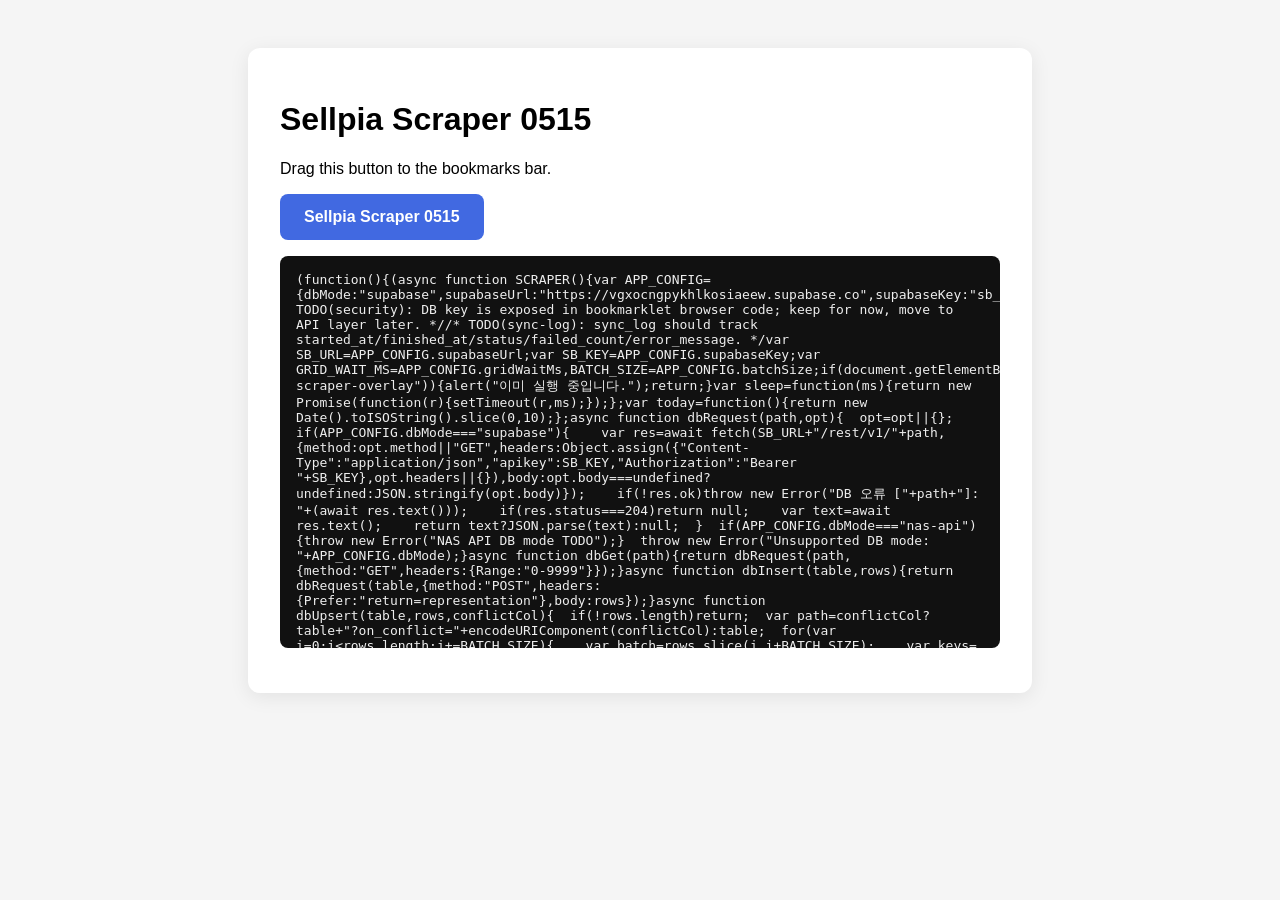
==== sellpia_bookmarklet_0519_v1.html @ aabe5baf "Initial stabilization baseline" ====
<!DOCTYPE html>
<html lang="ko">
<head>
  <meta charset="UTF-8">
  <title>Sellpia Scraper 0515</title>
  <style>body{font-family:Arial,sans-serif;background:#f5f5f5;padding:40px}.box{max-width:720px;margin:0 auto;background:#fff;padding:32px;border-radius:12px;box-shadow:0 4px 20px rgba(0,0,0,.08)}.btn{display:inline-block;background:#4169e1;color:#fff;padding:14px 24px;border-radius:8px;text-decoration:none;font-weight:bold}pre{background:#111;color:#eee;padding:16px;border-radius:8px;overflow:auto;max-height:360px;white-space:pre-wrap}</style>
</head>
<body>
  <div class="box">
    <h1>Sellpia Scraper 0515</h1>
    <p>Drag this button to the bookmarks bar.</p>
    <p><a id="bookmarklet-link" class="btn" href="#">Sellpia Scraper 0515</a></p>
    <pre id="code-display"></pre>
  </div>
  <script>const SRC = "(function(){(async function SCRAPER(){var APP_CONFIG={dbMode:\"supabase\",supabaseUrl:\"https://vgxocngpykhlkosiaeew.supabase.co\",supabaseKey:\"sb_publishable_XVnKGJo66GZiYTq5Ivu8dA_SjBVvX0g\",apiBaseUrl:\"\",batchSize:50,gridWaitMs:8000};/* TODO(security): DB key is exposed in bookmarklet browser code; keep for now, move to API layer later. *//* TODO(sync-log): sync_log should track started_at/finished_at/status/failed_count/error_message. */var SB_URL=APP_CONFIG.supabaseUrl;var SB_KEY=APP_CONFIG.supabaseKey;var GRID_WAIT_MS=APP_CONFIG.gridWaitMs,BATCH_SIZE=APP_CONFIG.batchSize;if(document.getElementById(\"sp-scraper-overlay\")){alert(\"이미 실행 중입니다.\");return;}var sleep=function(ms){return new Promise(function(r){setTimeout(r,ms);});};var today=function(){return new Date().toISOString().slice(0,10);};async function dbRequest(path,opt){  opt=opt||{};  if(APP_CONFIG.dbMode===\"supabase\"){    var res=await fetch(SB_URL+\"/rest/v1/\"+path,{method:opt.method||\"GET\",headers:Object.assign({\"Content-Type\":\"application/json\",\"apikey\":SB_KEY,\"Authorization\":\"Bearer \"+SB_KEY},opt.headers||{}),body:opt.body===undefined?undefined:JSON.stringify(opt.body)});    if(!res.ok)throw new Error(\"DB 오류 [\"+path+\"]: \"+(await res.text()));    if(res.status===204)return null;    var text=await res.text();    return text?JSON.parse(text):null;  }  if(APP_CONFIG.dbMode===\"nas-api\"){throw new Error(\"NAS API DB mode TODO\");}  throw new Error(\"Unsupported DB mode: \"+APP_CONFIG.dbMode);}async function dbGet(path){return dbRequest(path,{method:\"GET\",headers:{Range:\"0-9999\"}});}async function dbInsert(table,rows){return dbRequest(table,{method:\"POST\",headers:{Prefer:\"return=representation\"},body:rows});}async function dbUpsert(table,rows,conflictCol){  if(!rows.length)return;  var path=conflictCol?table+\"?on_conflict=\"+encodeURIComponent(conflictCol):table;  for(var i=0;i<rows.length;i+=BATCH_SIZE){    var batch=rows.slice(i,i+BATCH_SIZE);    var keys=[];batch.forEach(function(r){Object.keys(r||{}).forEach(function(k){if(keys.indexOf(k)<0)keys.push(k);});});    batch=batch.map(function(r){var o={};keys.forEach(function(k){o[k]=(r&&r[k]!==undefined)?r[k]:null;});return o;});    await dbRequest(path,{method:\"POST\",headers:{Prefer:\"resolution=merge-duplicates,return=minimal\"},body:batch});  }}async function dbPatch(table,filter,body){return dbRequest(table+\"?\"+filter,{method:\"PATCH\",headers:{Prefer:\"return=minimal\"},body:body});}async function dbDelete(table,filter){  /* TODO(soft-delete): hard DELETE candidate; switch to deleted_at/status later. */  return dbRequest(table+\"?\"+filter,{method:\"DELETE\",headers:{Prefer:\"return=minimal\"}});}async function dbRpc(fn,body){return dbRequest(\"rpc/\"+fn,{method:\"POST\",body:body||{}});}async function sbUpsert(table,rows,conflictCol){return dbUpsert(table,rows,conflictCol);}async function clearOrderItemsForOrders(date,ordNos){  ordNos=(ordNos||[]).filter(Boolean);  if(!ordNos.length)return;  for(var i=0;i<ordNos.length;i+=40){    var batch=ordNos.slice(i,i+40);    await dbDelete(\"order_items\",\"ord_date=eq.\"+encodeURIComponent(date)+\"&ord_no=in.(\"+batch.map(encodeURIComponent).join(\",\")+\")\");  }}async function sbDelete(table,date,keepOrdNos,session){  if(!keepOrdNos.length)return;  var q=\"ord_date=eq.\"+encodeURIComponent(date)+\"&ord_no=not.in.(\"+keepOrdNos.join(\",\")+\")\";  if(table===\"orders\"&&session&&session!==\"ALL\")q+=\"&am_pm=eq.\"+encodeURIComponent(session);  return dbDelete(table,q);}\nasync function deleteRowsByOrdNos(table,ordNos){\n  ordNos=(ordNos||[]).filter(Boolean);\n  if(!ordNos.length)return 0;\n  var deleted=0;\n  for(var i=0;i<ordNos.length;i+=40){\n    var batch=ordNos.slice(i,i+40);\n    await dbDelete(table,\"ord_no=in.(\"+batch.map(encodeURIComponent).join(\",\")+\")\");\n    deleted+=batch.length;\n  }\n  return deleted;\n}\nasync function clearDateDataWhenNoRows(targetDate,session){\n  session=session||\"ALL\";\n  var compact=String(targetDate||\"\").replace(/-/g,\"\");\n  addLog(\"empty scrape result -> cleanup start [\"+targetDate+\" / \"+session+\"]\");\n  setStatus(\"No rows found. Cleaning existing DB data...\");\n  setBar(20);\n  if(session===\"ALL\"){\n    var likeFilter=\"ord_no=like.\"+encodeURIComponent(compact+\"%\");\n    await dbDelete(\"inspection\",likeFilter);\n    await dbDelete(\"picking\",likeFilter);\n    await dbDelete(\"shortage\",likeFilter);\n    await dbDelete(\"hold_items\",likeFilter);\n    await dbDelete(\"order_items\",\"ord_date=eq.\"+encodeURIComponent(targetDate));\n    await dbDelete(\"order_items\",likeFilter);\n    await dbDelete(\"orders\",\"ord_date=eq.\"+encodeURIComponent(targetDate));\n    await dbDelete(\"orders\",likeFilter);\n    await dbDelete(\"sync_log\",\"sync_date=eq.\"+encodeURIComponent(targetDate));\n    setBar(100);\n    setStatus(\"Cleanup complete\\n\"+targetDate+\" orders/picking/shortage/inspection data removed\");\n    addLog(\"date cleanup complete\");\n    return;\n  }\n  var stored=await dbGet(\"orders?select=ord_no&ord_date=eq.\"+encodeURIComponent(targetDate)+\"&am_pm=eq.\"+encodeURIComponent(session));\n  var ordNos=(stored||[]).map(function(r){return r&&r.ord_no;}).filter(Boolean);\n  if(!ordNos.length){\n    setBar(100);\n    setStatus(\"No rows found\\n\"+targetDate+\" [\"+session+\"] has no existing DB data\");\n    addLog(\"no stored orders for \"+session);\n    return;\n  }\n  addLog(\"cleanup target orders: \"+ordNos.length);\n  await deleteRowsByOrdNos(\"inspection\",ordNos);\n  await deleteRowsByOrdNos(\"picking\",ordNos);\n  await deleteRowsByOrdNos(\"shortage\",ordNos);\n  await deleteRowsByOrdNos(\"hold_items\",ordNos);\n  await deleteRowsByOrdNos(\"order_items\",ordNos);\n  await deleteRowsByOrdNos(\"orders\",ordNos);\n  setBar(100);\n  setStatus(\"Cleanup complete\\n\"+targetDate+\" [\"+session+\"] orders/picking/shortage/inspection data removed\");\n  addLog(session+\" cleanup complete\");\n}\nasync function logSync(date,n,m){  try{await sbUpsert(\"sync_log\",[{sync_date:date,total_orders:n,total_items:m,synced_at:new Date().toISOString()}],\"sync_date\");}  catch(e){console.warn(\"[SCRAPER] sync_log 실패\",e.message);}}function isSellerOrderMemoLine(v){  var s=String(v||\"\").trim();  if(!s)return false;  var normalized=s.replace(/\\s+/g,\"\");  if(/^(판매처)?주문번호[:：-]?[A-Za-z0-9_-]{8,}$/.test(normalized))return true;  if(/^(에이블리|쿠팡|플레이오토|playauto|ably|coupang)[:：-]?[A-Za-z0-9_-]{8,}$/i.test(normalized))return true;  var compact=normalized.replace(/[-_]/g,\"\");  return /^[0-9]{8,}$/.test(compact);}function cleanSellpiaManageMemo(v){  return String(v||\"\").split(/\\r?\\n/).map(function(line){return line.trim();}).filter(function(line){return line&&!isSellerOrderMemoLine(line);}).join(\"\\n\");}function parseSellpiaCollectHour(v){  var s=String(v||\"\").trim();  if(!s)return null;  var ko=s.match(/(오전|오후)\\s*(\\d{1,2})(?::(\\d{2}))?/);  if(ko){var h=parseInt(ko[2],10);if(ko[1]===\"오후\"&&h<12)h+=12;if(ko[1]===\"오전\"&&h===12)h=0;return h;}  var iso=s.match(/(?:^|\\s|T)(\\d{1,2}):(\\d{2})(?::\\d{2})?/);  if(iso)return parseInt(iso[1],10);  var tail=s.split(/\\s+/).pop();  var n=parseInt((tail||\"\").split(\":\")[0],10);  return Number.isFinite(n)?n:null;}var _spUploadItemNoField;\nfunction cleanSellpiaHeaderLabel(v){return String(v||\"\").replace(/<[^>]*>/g,\"\").replace(/&nbsp;/g,\" \").replace(/\\s+/g,\"\");}\nvar _spMoneyFieldCache={};\nfunction getSellpiaColumnFieldByHeader(labels){\n  labels=(labels||[]).map(function(v){return cleanSellpiaHeaderLabel(v);}).filter(Boolean);\n  var key=labels.join('|');\n  if(_spMoneyFieldCache[key]!==undefined)return _spMoneyFieldCache[key];\n  _spMoneyFieldCache[key]=\"\";\n  try{\n    var cols=window.grid&&window.grid.getColumns?window.grid.getColumns():[];\n    for(var i=0;i<cols.length;i++){\n      var c=cols[i]||{},label=cleanSellpiaHeaderLabel(c.name||c.title||\"\");\n      if(labels.indexOf(label)>=0){_spMoneyFieldCache[key]=c.field||c.id||\"\";return _spMoneyFieldCache[key];}\n    }\n    for(var j=0;j<cols.length;j++){\n      var c2=cols[j]||{},label2=cleanSellpiaHeaderLabel(c2.name||c2.title||\"\");\n      if(labels.some(function(lbl){return label2.indexOf(lbl)>=0;})){_spMoneyFieldCache[key]=c2.field||c2.id||\"\";return _spMoneyFieldCache[key];}\n    }\n  }catch(e){console.warn('[SCRAPER] ?? ?? ?? ??',labels,e);}\n  console.warn('[SCRAPER] ?? ??? ?? ?????:',labels);\n  return _spMoneyFieldCache[key];\n}\nfunction readSellpiaField(row,labels,fallbackKeys){\n  row=row||{};\n  var field=getSellpiaColumnFieldByHeader(labels);\n  if(field&&row[field]!=null&&String(row[field]).trim()!==\"\")return String(row[field]).trim();\n  var keys=fallbackKeys||[];\n  for(var i=0;i<keys.length;i++){var k=keys[i];if(row[k]!=null&&String(row[k]).trim()!==\"\")return String(row[k]).trim();}\n  return \"\";\n}\nfunction parseSellpiaMoney(v){\n  var raw=String(v||\"\").trim();\n  if(!raw)return null;\n  var cleaned=raw.replace(/,/g,\"\").replace(/[^0-9.-]/g,\"\");\n  if(!cleaned||cleaned===\"-\"||cleaned===\".\")return null;\n  var n=Number(cleaned);\n  return Number.isFinite(n)?n:null;\n}\nfunction getSellpiaMoney(row,labels,fallbackKeys){\n  var raw=readSellpiaField(row,labels,fallbackKeys);\n  return {raw:raw,amount:parseSellpiaMoney(raw)};\n}\nfunction getSellpiaOrderMemo(row){\n  return readSellpiaField(row,[\"\\uC8FC\\uBB38\\uBA54\\uBAA8\"],[\"c_ord_memo\",\"c_order_memo\",\"c_memo\",\"c_recv_memo\",\"c_delv_memo\",\"c_dlv_memo\",\"c_buy_memo\"]);\n}\nfunction getSellpiaStarredItemNoField(){\n  if(_spUploadItemNoField)return _spUploadItemNoField;\n  _spUploadItemNoField=\"\";\n  try{\n    var cols=window.grid&&window.grid.getColumns?window.grid.getColumns():[];\n    for(var i0=0;i0<cols.length;i0++){\n      var f0=cols[i0]&&(cols[i0].field||cols[i0].id);\n      if(f0===\"c_prv_item_no\"){_spUploadItemNoField=\"c_prv_item_no\";return _spUploadItemNoField;}\n    }\n    for(var i=0;i<cols.length;i++){\n      var c=cols[i]||{};\n      var label=cleanSellpiaHeaderLabel(c.name||c.title||\"\");\n      if(label.indexOf(\"*주문품목No\")>=0||label.indexOf(\"*주문품목번호\")>=0){\n        _spUploadItemNoField=c.field||c.id||\"\";\n        if(_spUploadItemNoField)return _spUploadItemNoField;\n      }\n    }\n    for(var j=0;j<cols.length;j++){\n      var prev=cleanSellpiaHeaderLabel(cols[j-1]&&(cols[j-1].name||cols[j-1].title)||\"\");\n      var cur=cleanSellpiaHeaderLabel(cols[j]&&(cols[j].name||cols[j].title)||\"\");\n      var next=cleanSellpiaHeaderLabel(cols[j+1]&&(cols[j+1].name||cols[j+1].title)||\"\");\n      if(prev.indexOf(\"최근배송일\")>=0&&cur.indexOf(\"주문품목No\")>=0&&next.indexOf(\"출고예정일\")>=0){\n        _spUploadItemNoField=cols[j].field||cols[j].id||\"\";\n        if(_spUploadItemNoField)return _spUploadItemNoField;\n      }\n    }\n    console.warn(\"[SCRAPER] *주문품목No 컬럼을 찾지 못했습니다. 최근배송일과 출고예정일 사이의 컬럼 표시 상태를 확인하세요.\",cols.map(function(c){return {field:c.field,id:c.id,name:cleanSellpiaHeaderLabel(c.name||c.title||\"\")};}));\n  }catch(e){console.warn(\"[SCRAPER] *주문품목No 컬럼 탐색 실패\",e);}\n  return _spUploadItemNoField;\n}\nfunction isValidSellpiaUploadItemNo(v,ordNo,groupNo){\n  v=String(v||\"\").trim();\n  if(!v)return false;\n  if(ordNo&&v===String(ordNo).trim())return false;\n  if(groupNo&&v===String(groupNo).trim())return false;\n  if(!/^\\d+_/.test(v))return false;\n  return true;\n}\nfunction getSellpiaUploadItemNo(row){\n  row=row||{};\n  var ordNo=String(row.c_ord_no||\"\").trim();\n  var groupNo=String(row.c_group_no||\"\").trim();\n  if(row.c_prv_item_no!=null){\n    var v=String(row.c_prv_item_no).trim();\n    if(isValidSellpiaUploadItemNo(v,ordNo,groupNo))return v;\n  }\n  var gridField=getSellpiaStarredItemNoField();\n  if(gridField&&gridField!==\"c_prv_item_no\"&&row[gridField]!=null){\n    var v2=String(row[gridField]).trim();\n    if(isValidSellpiaUploadItemNo(v2,ordNo,groupNo))return v2;\n  }\n  var legacy=String(row.c_order_item_no||row.c_ord_item_no||\"\").trim();\n  if(isValidSellpiaUploadItemNo(legacy,ordNo,groupNo))return legacy;\n  return \"\";\n}function getSellpiaAmPm(row){  var h=parseSellpiaCollectHour(row.c_collect_date||row.c_ord_date||row.c_ord_time||\"\");  if(h===null){console.warn(\"[SCRAPER] AM/PM 시간 파싱 실패\",row.c_ord_no,row.c_collect_date,row.c_ord_date,row.c_ord_time);return \"ALL\";}  return h<12?\"AM\":\"PM\";}var overlay=document.createElement(\"div\");overlay.id=\"sp-scraper-overlay\";Object.assign(overlay.style,{position:\"fixed\",top:\"0\",left:\"0\",width:\"100%\",height:\"100%\",background:\"rgba(0,0,0,0.82)\",zIndex:\"999999\",display:\"flex\",alignItems:\"center\",justifyContent:\"center\"});overlay.innerHTML='<div id=\"sp-box\" style=\"background:#1E1E1E;border-radius:14px;padding:28px 32px;width:460px;max-width:92vw;color:#F0F0F0;box-shadow:0 20px 60px rgba(0,0,0,0.6)\"><div style=\"font-size:16px;font-weight:900;margin-bottom:18px\">🔄 셀피아 재고매칭 → DB 0515 v7</div><div id=\"sp-input-area\"><div style=\"font-size:12px;color:#909090;margin-bottom:6px\">수집할 날짜 (접수기간)</div><input id=\"sp-date\" type=\"date\" style=\"width:100%;padding:8px 12px;background:#2A2A2A;border:1.5px solid #444;border-radius:8px;color:#fff;font-size:14px;font-weight:700;outline:none;margin-bottom:12px\"><div style=\"font-size:12px;color:#909090;margin-bottom:6px\">Test invoice no (optional)</div><input id=\"sp-inv-filter\" type=\"text\" placeholder=\"one invoice only\" style=\"width:100%;padding:8px 12px;background:#2A2A2A;border:1.5px solid #444;border-radius:8px;color:#fff;font-size:13px;font-weight:700;outline:none;margin-bottom:12px\"><div style=\"font-size:12px;color:#909090;margin-bottom:6px\">수집 구분</div><div style=\"display:flex;gap:6px;margin-bottom:14px\"><label style=\"flex:1;text-align:center;padding:7px 0;border:1.5px solid #444;border-radius:8px;background:#2A2A2A;font-size:12px;font-weight:800;color:#AAA;cursor:pointer\"><input type=\"radio\" name=\"sp-session\" value=\"ALL\" checked style=\"accent-color:#3DBF7A\"> 전체</label><label style=\"flex:1;text-align:center;padding:7px 0;border:1.5px solid #355B7C;border-radius:8px;background:#14263A;font-size:12px;font-weight:800;color:#8EC5FF;cursor:pointer\"><input type=\"radio\" name=\"sp-session\" value=\"AM\" style=\"accent-color:#64B5F6\"> 오전</label><label style=\"flex:1;text-align:center;padding:7px 0;border:1.5px solid #70502A;border-radius:8px;background:#332208;font-size:12px;font-weight:800;color:#FFCF80;cursor:pointer\"><input type=\"radio\" name=\"sp-session\" value=\"PM\" style=\"accent-color:#FFB74D\"> 오후</label></div><button id=\"sp-start\" style=\"width:100%;padding:10px;background:#3DBF7A;border:none;border-radius:8px;color:#000;font-weight:900;font-size:14px;cursor:pointer;margin-bottom:8px\">🔄 재고매칭 수집</button><button id=\"sp-enrich\" style=\"width:100%;padding:10px;background:#214D63;border:none;border-radius:8px;color:#EAF8FF;font-weight:900;font-size:14px;cursor:pointer;margin-bottom:6px\">📮 우체국정보/송장 보강</button><button id=\"sp-invoice\" style=\"width:100%;padding:10px;background:#6B4FA0;border:none;border-radius:8px;color:#F4EEFF;font-weight:900;font-size:14px;cursor:pointer;margin-bottom:6px\">&#49569;&#51109;&#48264;&#54840;&#47564; &#44081;&#49888;</button><button id=\"sp-diag\" style=\"width:100%;padding:7px;background:transparent;border:1px solid #444;border-radius:8px;color:#888;font-size:11px;cursor:pointer\">🔬 grid 키 진단(콘솔)</button></div><div id=\"sp-progress-area\" style=\"display:none\"><div id=\"sp-status\" style=\"font-size:13px;color:#909090;margin-bottom:10px;min-height:36px;white-space:pre-line\"></div><div style=\"background:#2A2A2A;border-radius:99px;height:6px;margin-bottom:12px;overflow:hidden\"><div id=\"sp-bar\" style=\"height:100%;background:#3DBF7A;border-radius:99px;width:0%;transition:width 0.3s\"></div></div><div id=\"sp-log\" style=\"background:#141414;border-radius:8px;padding:10px;font-size:11px;color:#666;max-height:200px;overflow-y:auto;font-family:monospace;white-space:pre-wrap\"></div></div><button id=\"sp-close\" style=\"margin-top:16px;width:100%;padding:8px;background:transparent;border:1px solid #444;border-radius:8px;color:#666;font-size:12px;cursor:pointer\">닫기</button></div>';document.body.appendChild(overlay);document.getElementById(\"sp-date\").value=today();var setStatus=function(m){document.getElementById(\"sp-status\").textContent=m;};var addLog=function(m){var el=document.getElementById(\"sp-log\");el.textContent+=m+\"\\n\";el.scrollTop=el.scrollHeight;};var setBar=function(p){document.getElementById(\"sp-bar\").style.width=p+\"%\";};document.getElementById(\"sp-close\").onclick=function(){overlay.remove();};document.getElementById(\"sp-start\").onclick=async function(){  var d=document.getElementById(\"sp-date\").value;  var session=(document.querySelector(\"input[name=sp-session]:checked\")||{}).value||\"ALL\";  if(!d){alert(\"날짜를 선택하세요.\");return;}  document.getElementById(\"sp-input-area\").style.display=\"none\";  document.getElementById(\"sp-progress-area\").style.display=\"block\";  var invFilter=(document.getElementById(\"sp-inv-filter\")&&document.getElementById(\"sp-inv-filter\").value||\"\").trim();  try{await runScraper(d,session,invFilter);}  catch(err){setStatus(\"❌ 오류: \"+err.message);addLog(err.stack||err.message);}};document.getElementById(\"sp-enrich\").onclick=async function(){  var d=document.getElementById(\"sp-date\").value;  if(!d){alert(\"날짜를 선택하세요.\");return;}  document.getElementById(\"sp-input-area\").style.display=\"none\";  document.getElementById(\"sp-progress-area\").style.display=\"block\";  var invFilter=(document.getElementById(\"sp-inv-filter\")&&document.getElementById(\"sp-inv-filter\").value||\"\").trim();  try{await enrichOrdersForPostOffice(d,invFilter);}  catch(err){setStatus(\"❌ 보강 오류: \"+err.message);addLog(err.stack||err.message);}};document.getElementById(\"sp-invoice\").onclick=async function(){  var d=document.getElementById(\"sp-date\").value;  var session=(document.querySelector(\"input[name=sp-session]:checked\")||{}).value||\"ALL\";  if(!d){alert(\"select date\");return;}  document.getElementById(\"sp-input-area\").style.display=\"none\";  document.getElementById(\"sp-progress-area\").style.display=\"block\";  var invFilter=(document.getElementById(\"sp-inv-filter\")&&document.getElementById(\"sp-inv-filter\").value||\"\").trim();  try{await runInvoiceRefresh(d,session,invFilter);}  catch(err){setStatus(\"invoice refresh error: \"+err.message);addLog(err.stack||err.message);}};document.getElementById(\"sp-diag\").onclick=function(){  var dv=window.grid&&window.grid.getData?window.grid.getData():null;  var rows=dv&&dv.getItems?dv.getItems():[];  console.group(\"[POST-ENRICH] grid 진단\");  console.log(\"rows:\",rows.length);  console.log(\"first row:\",rows[0]);  console.log(\"keys:\",rows[0]?Object.keys(rows[0]):[]);  if(rows[0])console.log(\"매칭 후보:\",diagnoseGridKeys(rows));  console.groupEnd();  alert(\"콘솔(F12)에서 진단 결과를 확인하세요. rows=\"+rows.length);};var POST_FIELD_CANDIDATES={  inv_no:[\"c_delinum\",\"c_delivery_no\",\"c_deli_no\",\"c_invoice_no\",\"c_invoice\",\"c_inv_no\",\"c_waybill_no\",\"c_waybill\",\"c_trace_no\",\"c_send_no\",\"inv_no\",\"dnum\",\"delinum\",\"delivery_no\",\"invoice_no\",\"waybill_no\",\"\\uC1A1\\uC7A5\\uBC88\\uD638\",\"\\uC6B4\\uC1A1\\uC7A5\\uBC88\\uD638\"],  receiver_name:[\"c_receiver\",\"c_recv_name\",\"c_rcv_name\",\"c_recv\",\"c_rname\",\"receiver\",\"c_recv_n\",\"c_buyer_name\"],  receiver_tel:[\"c_receiver_tel\",\"c_receiver_phone\",\"c_recv_tel\",\"c_rcv_tel\",\"c_tel\",\"c_phone\",\"c_recv_phone\",\"c_recvtel\",\"c_rtel\",\"c_buyer_tel\",\"c_recv_tel1\",\"c_recv_phone1\",\"c_tel1\",\"c_phone1\",\"c_recipient_tel\",\"c_recipient_phone\",\"c_orderer_tel\",\"c_orderer_phone\"],  receiver_mobile:[\"c_receiver_mobile\",\"c_receiver_hp\",\"c_receiver_handphone\",\"c_recv_hp\",\"c_rcv_hp\",\"c_hp\",\"c_mobile\",\"c_recv_mobile\",\"c_recvhp\",\"c_rmobile\",\"c_recv_mobi\",\"c_buyer_hp\",\"c_recv_phone\",\"c_recv_handphone\",\"c_handphone\",\"c_cellphone\",\"c_recv_cellphone\",\"c_mobile_phone\",\"c_phone2\",\"c_tel2\",\"c_recv_phone2\",\"c_recipient_mobile\",\"c_recipient_hp\",\"c_orderer_hp\",\"c_orderer_mobile\"],  zipcode:[\"c_receiver_post\",\"c_zip\",\"c_zipcode\",\"c_post\",\"c_postcode\",\"c_recv_zip\",\"c_postno\",\"c_zip_code\",\"c_recv_post\"],  receiver_address:[\"c_receiver_addr\",\"c_addr\",\"c_address\",\"c_addr1\",\"c_addr_full\",\"c_recv_addr\",\"c_recv_address\",\"c_addr_all\",\"c_full_addr\",\"c_recv_addr1\"],  order_memo:[\"c_ord_memo\",\"c_memo\",\"c_order_memo\",\"c_recv_memo\",\"c_delv_memo\",\"c_dlv_memo\",\"c_buy_memo\"]};function diagnoseGridKeys(rows){  var sample=rows&&rows[0]||{};  var keys=Object.keys(sample);  var hits={};  Object.keys(POST_FIELD_CANDIDATES).forEach(function(target){    var explicit=POST_FIELD_CANDIDATES[target].filter(function(k){return keys.indexOf(k)>=0;});    var partial=keys.filter(function(k){      var lk=k.toLowerCase();      if(target===\"inv_no\") return /delinum|invoice|inv_no|dnum|송장|운송장/.test(lk);      if(target===\"receiver_name\") return /recv|receiver|rname|rcv_name/.test(lk);      if(target===\"receiver_tel\")  return (/tel|phone/.test(lk))&&!/mobile|hp|mob/.test(lk);      if(target===\"receiver_mobile\")return /mobile|^c_hp|_hp$|mob/.test(lk);      if(target===\"zipcode\")       return /zip|post/.test(lk);      if(target===\"receiver_address\") return /addr|address/.test(lk);      if(target===\"order_memo\")    return /memo/.test(lk);      return false;    });    hits[target]={explicit:explicit,partial:partial};  });  return hits;}function normalizePostOfficeInfo(rawRow){  function pick(cands){    for(var i=0;i<cands.length;i++){      var k=cands[i];      if(rawRow[k]!=null&&String(rawRow[k]).trim()!==\"\") return String(rawRow[k]).trim();    }    var keys=Object.keys(rawRow);    for(var j=0;j<cands.length;j++){      var lc=cands[j].toLowerCase();      for(var k=0;k<keys.length;k++){        if(keys[k].toLowerCase()===lc&&rawRow[keys[k]]!=null&&String(rawRow[keys[k]]).trim()!==\"\"){          return String(rawRow[keys[k]]).trim();        }      }    }    return \"\";  }  var addr=pick(POST_FIELD_CANDIDATES.receiver_address);  if(!addr){    var a1=String(rawRow.c_receiver_addr1||rawRow.c_recv_addr1||\"\").trim();    var a2=String(rawRow.c_receiver_addr2||rawRow.c_recv_addr2||\"\").trim();    addr=(a1+\" \"+a2).trim();  }  var receiverTel=pick(POST_FIELD_CANDIDATES.receiver_tel);  var receiverMobile=pick(POST_FIELD_CANDIDATES.receiver_mobile);  var telDigits=String(receiverTel||\"\").replace(/[^0-9]/g,\"\");  if(!receiverMobile&&/^01[016789]/.test(telDigits)) receiverMobile=receiverTel;  if(!receiverTel&&receiverMobile) receiverTel=receiverMobile;  return {    inv_no:pick(POST_FIELD_CANDIDATES.inv_no),    receiver_name:pick(POST_FIELD_CANDIDATES.receiver_name),    receiver_tel:receiverTel,    receiver_mobile:receiverMobile,    zipcode:pick(POST_FIELD_CANDIDATES.zipcode),    receiver_address:addr,    order_memo:pick(POST_FIELD_CANDIDATES.order_memo)  };}function diagnoseDomHeaders(){  var headers=Array.from(document.querySelectorAll(\".slick-header-column .slick-column-name,.slick-header-column-name,.slick-column-name\")).map(function(el){return (el.textContent||\"\").trim();}).filter(Boolean);  console.log(\"[POST-ENRICH] DOM slick headers:\",headers);  return headers;}function collectPostOfficeInfoFromSellpia(){  var dv=window.grid&&window.grid.getData?window.grid.getData():null;  if(!dv) return {rows:[],hits:null,headers:[]};  var rawRows=dv.getItems();  var hits=diagnoseGridKeys(rawRows);  var headers=diagnoseDomHeaders();  console.group(\"[POST-ENRICH] 진단\");  console.log(\"row count:\",rawRows.length);  console.log(\"first row:\",rawRows[0]);  console.log(\"키 매칭:\",hits);  console.groupEnd();  var out=[];  for(var i=0;i<rawRows.length;i++){    var r=rawRows[i];    if(!r||!r.c_ord_no) continue;    var info=normalizePostOfficeInfo(r);    var ordDateRaw=String(r.c_ord_date||r.c_collect_date||\"\");    out.push({      ord_no:String(r.c_ord_no),      inv_no:info.inv_no||String(r.c_delinum||\"\"),      item_no:getSellpiaUploadItemNo(r),      order_date:ordDateRaw.split(\" \")[0]||\"\",      info:info    });  }  return {rows:out,hits:hits,headers:headers};}async function updateOrderEnrichmentToDb(rows){  var byOrd={};  for(var i=0;i<rows.length;i++){    var r=rows[i];    if(!r.ord_no) continue;    if(!byOrd[r.ord_no]){      byOrd[r.ord_no]={ord_no:r.ord_no,inv_no:r.inv_no||\"\",order_date:r.order_date||\"\",order_item_no:r.item_no||\"\",receiver_name:\"\",receiver_tel:\"\",receiver_mobile:\"\",zipcode:\"\",receiver_address:\"\",order_memo:\"\"};    }    var dst=byOrd[r.ord_no];    if(!dst.inv_no&&r.inv_no) dst.inv_no=r.inv_no;    if(!dst.order_date&&r.order_date) dst.order_date=r.order_date;    if(!dst.order_item_no&&r.item_no) dst.order_item_no=r.item_no;    [\"receiver_name\",\"receiver_tel\",\"receiver_mobile\",\"zipcode\",\"receiver_address\",\"order_memo\"].forEach(function(k){      if(!dst[k]&&r.info[k]) dst[k]=r.info[k];    });  }  var nowIso=new Date().toISOString();  var patchPlan=[];  var stats={totalOrd:Object.keys(byOrd).length,enrichable:0,empty:0,missingInv:0,missingAddr:0,missingTel:0,missingZip:0,missingName:0};  Object.keys(byOrd).forEach(function(k){    var r=byOrd[k];    var hasAny=r.inv_no||r.receiver_name||r.receiver_tel||r.receiver_mobile||r.zipcode||r.receiver_address||r.order_memo;    if(!hasAny){stats.empty++;return;}    if(!r.inv_no) stats.missingInv++;    if(!r.receiver_address) stats.missingAddr++;    if(!r.receiver_tel&&!r.receiver_mobile) stats.missingTel++;    if(!r.zipcode) stats.missingZip++;    if(!r.receiver_name) stats.missingName++;    var body={enriched_at:nowIso};    [\"inv_no\",\"receiver_name\",\"receiver_tel\",\"receiver_mobile\",\"zipcode\",\"receiver_address\",\"order_date\",\"order_item_no\",\"order_memo\"].forEach(function(f){      if(r[f]&&String(r[f]).trim()!==\"\") body[f]=String(r[f]).trim();    });    stats.enrichable++;    patchPlan.push({ord_no:r.ord_no,inv_no:r.inv_no,body:body});  });  console.log(\"[POST-ENRICH] 보강 plan:\",stats);  addLog(\"→ 보강대상 \"+stats.enrichable+\"건 / 전체 \"+stats.totalOrd+\"건 / 빈값전용 \"+stats.empty+\"건\");  addLog(\"  송장누락 \"+stats.missingInv+\" · 주소누락 \"+stats.missingAddr+\" · 연락처누락 \"+stats.missingTel+\" · 우편번호누락 \"+stats.missingZip+\" · 수취인명누락 \"+stats.missingName);  var ok=0,fail=0,fallbackInv=0,firstErr=\"\";  for(var i=0;i<patchPlan.length;i++){    var p=patchPlan[i];    try{      await dbPatch(\"orders\",\"ord_no=eq.\"+encodeURIComponent(p.ord_no),p.body);      ok++;    }catch(e){      if(!firstErr) firstErr=(e&&e.message)||\"\";      if(p.inv_no){        try{await dbPatch(\"orders\",\"inv_no=eq.\"+encodeURIComponent(p.inv_no),p.body);ok++;fallbackInv++;}        catch(e2){fail++;console.warn(\"[POST-ENRICH] PATCH 실패 ord_no=\"+p.ord_no,e2&&e2.message);}      }else{fail++;console.warn(\"[POST-ENRICH] PATCH 실패 ord_no=\"+p.ord_no,e&&e.message);}    }    if((i+1)%20===0){setBar(60+Math.round((i/patchPlan.length)*35));setStatus(\"[\"+(i+1)+\"/\"+patchPlan.length+\"] PATCH 중...\");}  }  return {stats:stats,ok:ok,fail:fail,fallbackInv:fallbackInv,firstErr:firstErr};}async function checkPostOfficeSchema(){  try{    var res=await fetch(SB_URL+\"/rest/v1/orders?select=receiver_address,zipcode,receiver_tel,receiver_mobile,order_memo,enriched_at&limit=1\",{headers:{\"apikey\":SB_KEY,\"Authorization\":\"Bearer \"+SB_KEY}});    if(res.ok) return {ok:true};    var t=await res.text();    return {ok:false,status:res.status,error:t};  }catch(e){return {ok:false,status:0,error:e.message};}}async function enrichOrdersForPostOffice(targetDate,invFilter){  invFilter=String(invFilter||\"\").trim();  setStatus(\"🩺 DB 스키마 점검 중...\");  var schemaCheck=await checkPostOfficeSchema();  if(!schemaCheck.ok){    var msg=\"❌ DB 스키마 미완료\\n\\nreceiver_address / zipcode / receiver_tel / receiver_mobile / enriched_at 컬럼이 orders 테이블에 없습니다.\\n\\nSupabase SQL Editor에서 db_postoffice_enrichment_proposal_0508.sql 의 ALTER 9문을 먼저 실행해주세요.\\n\\n(상세: \"+(schemaCheck.error||\"\").slice(0,200)+\")\";    setStatus(\"❌ DB 컬럼 없음 — SQL ALTER 먼저 실행 필요\");    addLog(msg);    alert(msg);    return;  }  addLog(\"✓ DB 스키마 OK\");  setStatus(\"📅 날짜/기간 설정 중...\");  var dt=document.getElementById(\"date_type\");  if(dt){dt.value=\"collect_date\";dt.dispatchEvent(new Event(\"change\",{bubbles:true}));}  var s=document.getElementById(\"search_date_s\"),e=document.getElementById(\"search_date_e\");  if(!s||!e)throw new Error(\"날짜 필드 없음 (search_date_s / search_date_e). 셀피아 재고매칭/주문조회 페이지에서 실행하세요.\");  s.value=targetDate;e.value=targetDate;  [\"change\",\"input\"].forEach(function(ev){s.dispatchEvent(new Event(ev,{bubbles:true}));e.dispatchEvent(new Event(ev,{bubbles:true}));});  setStatus(\"🔍 검색 중...\");  var btn=document.getElementById(\"btn_search\");  if(!btn)throw new Error(\"검색 버튼 없음 (btn_search)\");  btn.click();  setStatus(\"⏳ grid 로딩 대기...\");  await sleep(1500);  var waited=0;  while(waited<GRID_WAIT_MS){    if((window.grid&&window.grid.getData?window.grid.getData().getLength():0)>0)break;    await sleep(300);waited+=300;  }  var dv=window.grid&&window.grid.getData?window.grid.getData():null;  if(!dv)throw new Error(\"window.grid 없음 — 이 페이지에서는 보강 불가\");  var modoo=Array.from(document.querySelectorAll(\".slick-pager a\")).find(function(a){return a.innerText&&a.innerText.trim()===\"모두\";});  if(modoo){modoo.click();await sleep(1000);}  setBar(30);setStatus(\"📋 grid 진단 + 정규화 중...\");  var collected=collectPostOfficeInfoFromSellpia();  if(invFilter){collected.rows=collected.rows.filter(function(r){return String(r.inv_no||\"\").trim()===invFilter;});addLog(\"single invoice filter \"+invFilter+\" -> \"+collected.rows.length+\" rows\");}  addLog(\"총 \"+collected.rows.length+\"행 수집\");  addLog(\"DOM 헤더(상위 12개): \"+collected.headers.slice(0,12).join(\" | \"));  Object.keys(collected.hits||{}).forEach(function(k){    var h=collected.hits[k];    addLog(\"  [\"+k+\"] explicit=\"+(h.explicit.join(\",\")||\"-\")+\" / partial=\"+(h.partial.join(\",\")||\"-\"));  });  if(!collected.rows.length){setStatus(\"ℹ️ 보강 가능한 행 없음\");return;}  var anyHit=Object.keys(collected.hits).some(function(k){return collected.hits[k].explicit.length>0||collected.hits[k].partial.length>0;});  if(!anyHit){    addLog(\"⚠ 이 페이지 grid에는 주소/연락처 필드가 없습니다.\");    addLog(\"  → 주문조회/주문원본/송장출력 페이지에서 다시 시도하세요.\");    setStatus(\"⚠ 이 페이지에는 보강 필드 없음 — 콘솔 진단 확인\");    return;  }  setBar(60);setStatus(\"💾 orders PATCH 중...\");  var result=await updateOrderEnrichmentToDb(collected.rows);  setBar(100);  var summary=\"✅ 우체국 보강 완료\\n\\n\"    +\"PATCH 성공: \"+result.ok+\"건 (그 중 inv_no 폴백 \"+result.fallbackInv+\"건)\\n\"    +\"PATCH 실패: \"+result.fail+\"건\\n\"    +\"보강 대상: \"+result.stats.enrichable+\" / 전체 주문 \"+result.stats.totalOrd+\"\\n\"    +\"송장번호 누락: \"+result.stats.missingInv+\"건\\n\"    +\"빈값전용 스킵: \"+result.stats.empty+\"\\n\\n\"    +\"누락 통계 — 주소:\"+result.stats.missingAddr+\" 연락처:\"+result.stats.missingTel+\" 우편번호:\"+result.stats.missingZip+\" 수취인명:\"+result.stats.missingName;  if(result.fail>0&&result.firstErr){    if(/column|does not exist|PGRST/i.test(result.firstErr)){      summary+=\"\\n\\n⚠ 첫 에러가 \\\"컬럼 없음\\\" 계열입니다. SQL ALTER가 일부만 실행됐을 가능성. \\n(\"+result.firstErr.slice(0,200)+\")\";    }else{      summary+=\"\\n\\n첫 에러: \"+result.firstErr.slice(0,200);    }  }  if(result.ok>0){    summary+=\"\\n\\n👉 다음: 피킹 시스템 화면에서 \\\"🔄 새로고침\\\" 버튼을 눌러 보강 결과를 반영하세요.\";  }  setStatus(summary);  addLog(\"─── 보강 완료 \"+new Date().toLocaleTimeString()+\" ───\");  alert(summary);}async function patchInvoiceRows(invoiceRows){  var now=new Date().toISOString(),ok=0,fail=0;  for(var i=0;i<invoiceRows.length;i++){    var r=invoiceRows[i],inv=String(r.inv_no||\"\").trim();    if(!r.ord_no||!inv)continue;    try{      await dbPatch(\"orders\",\"ord_no=eq.\"+encodeURIComponent(r.ord_no),{inv_no:inv,updated_at:now});      await dbPatch(\"order_items\",\"ord_no=eq.\"+encodeURIComponent(r.ord_no),{inv_no:inv,dnum:inv});      ok++;    }catch(e){fail++;addLog(\"invoice patch fail [\"+r.ord_no+\"]: \"+e.message);}    if((i+1)%50===0){setBar(20+Math.round((i+1)/invoiceRows.length*70));addLog(\"  invoice \"+(i+1)+\"/\"+invoiceRows.length);}  }  return{ok:ok,fail:fail};}async function loadCurrentSellpiaRows(targetDate,session,invFilter){  session=session||\"ALL\";  invFilter=String(invFilter||\"\").trim();  var dt=document.getElementById(\"date_type\");  if(dt){dt.value=\"collect_date\";dt.dispatchEvent(new Event(\"change\",{bubbles:true}));}  var s=document.getElementById(\"search_date_s\"),e=document.getElementById(\"search_date_e\");  if(!s||!e)throw new Error(\"date inputs not found\");  s.value=targetDate;e.value=targetDate;  [\"change\",\"input\"].forEach(function(ev){s.dispatchEvent(new Event(ev,{bubbles:true}));e.dispatchEvent(new Event(ev,{bubbles:true}));});  var btn=document.getElementById(\"btn_search\");  if(!btn)throw new Error(\"search button not found\");  btn.click();await sleep(1500);  var waited=0;while(waited<GRID_WAIT_MS){if((window.grid&&window.grid.getData?window.grid.getData().getLength():0)>0)break;await sleep(300);waited+=300;}  var dv=window.grid&&window.grid.getData?window.grid.getData():null;  if(!dv)throw new Error(\"window.grid not found\");  var modoo=Array.from(document.querySelectorAll(\".slick-pager a\")).find(function(a){var t=(a.innerText||a.textContent||\"\").trim();return t===\"모두\"||/^all$/i.test(t);});  if(modoo){modoo.click();await sleep(1000);}  var rows=dv.getItems().slice().sort(function(a,b){return(a.num||0)-(b.num||0);});  if(session!==\"ALL\")rows=rows.filter(function(r){return getSellpiaAmPm(r)===session;});  if(invFilter)rows=rows.filter(function(r){return String(r.c_delinum||\"\").trim()===invFilter;});  return rows;}async function runInvoiceRefresh(targetDate,session,invFilter){  invFilter=String(invFilter||\"\").trim();  setStatus(\"invoice refresh: loading Sellpia rows\"+(invFilter?\" [\"+invFilter+\"]\":\"\")+\"...\");setBar(5);  var rows=await loadCurrentSellpiaRows(targetDate,session,invFilter);  var byOrd={},missing=0;  rows.forEach(function(it){var ord=String(it&&it.c_ord_no||\"\").trim();var info=normalizePostOfficeInfo(it||{});var inv=String(info.inv_no||\"\").trim();if(!ord)return;if(inv)byOrd[ord]=inv;else missing++;});  var invoiceRows=Object.keys(byOrd).map(function(ord){return{ord_no:ord,inv_no:byOrd[ord]};});  addLog(\"invoice orders \"+invoiceRows.length+\" / rows without invoice \"+missing);  if(!invoiceRows.length){setStatus(\"no invoice numbers found. run after Toggle assigns invoices and Sellpia reflects them.\");return;}  setStatus(\"DB invoice PATCH...\");setBar(20);  var result=await patchInvoiceRows(invoiceRows);  setBar(100);setStatus(\"invoice refresh complete\\nOK \"+result.ok+\" / FAIL \"+result.fail);  alert(\"invoice refresh complete\\nOK \"+result.ok+\" / FAIL \"+result.fail);}async function runScraper(targetDate,session,invFilter){  session=session||\"ALL\";  invFilter=String(invFilter||\"\").trim();  setStatus(\"📅 날짜/기간 설정 중...\");  var dt=document.getElementById(\"date_type\");  if(dt){dt.value=\"collect_date\";dt.dispatchEvent(new Event(\"change\",{bubbles:true}));}  var s=document.getElementById(\"search_date_s\"),e=document.getElementById(\"search_date_e\");  if(!s||!e)throw new Error(\"날짜 필드 없음 (search_date_s / search_date_e)\");  s.value=targetDate;e.value=targetDate;  [\"change\",\"input\"].forEach(function(ev){s.dispatchEvent(new Event(ev,{bubbles:true}));e.dispatchEvent(new Event(ev,{bubbles:true}));});  setStatus(\"🔍 검색 중...\");  var btn=document.getElementById(\"btn_search\");  if(!btn)throw new Error(\"검색 버튼 없음 (btn_search)\");  btn.click();  setStatus(\"⏳ 주문 목록 로딩 대기...\");  await sleep(1500);  var waited=0;  while(waited<GRID_WAIT_MS){    if((window.grid&&window.grid.getData?window.grid.getData().getLength():0)>0)break;    await sleep(300);waited+=300;  }  var dv=window.grid&&window.grid.getData?window.grid.getData():null;  if(!dv)throw new Error(\"window.grid 없음\");  setStatus(\"📋 전체 주문 로딩 중...\");  var modoo=Array.from(document.querySelectorAll(\".slick-pager a\")).find(function(a){return a.innerText&&a.innerText.trim()===\"모두\";});  if(modoo){modoo.click();await sleep(1000);}  var allRows=dv.getItems().slice().sort(function(a,b){return (a.num||0)-(b.num||0);});  var beforeFilter=allRows.length;  if(session!==\"ALL\")allRows=allRows.filter(function(r){return getSellpiaAmPm(r)===session;});  if(invFilter){allRows=allRows.filter(function(r){return String(r.c_delinum||\"\").trim()===invFilter;});addLog(\"single invoice filter \"+invFilter+\" -> \"+allRows.length+\" rows\");}  var totalRows=allRows.length;  if(!totalRows){    if(invFilter){setStatus(\"No rows found for this invoice. DB cleanup skipped.\");addLog(\"single invoice filter empty: cleanup skipped\");return;}    await clearDateDataWhenNoRows(targetDate,session);    return;  }  addLog(\"총 \"+totalRows+\"개 아이템 행 발견\");addLog(\"*주문품목No field: \"+(getSellpiaStarredItemNoField()||\"NOT FOUND\"));  setBar(10);setStatus(\"📦 데이터 수집 중...\");  var ordersMap=new Map(),itemRows=[],postOfficeRows=[],now=new Date().toISOString(),ordSeq=0;  for(var i=0;i<totalRows;i++){    var it=allRows[i];    if(!it||!it.c_ord_no)continue;    var ordNo=String(it.c_ord_no),invNo=String(it.c_delinum||\"\");    var orderTotalMoney=getSellpiaMoney(it,[\"\\uC8FC\\uBB38\\uCD1D\\uAE08\\uC561\"],[\"c_order_total_amount\",\"c_order_total_price\",\"c_ord_total_amount\",\"c_total_price\",\"c_pay_price\",\"c_settle_price\"]);    var itemSalesMoney=getSellpiaMoney(it,[\"\\uD488\\uBAA9\\uD310\\uB9E4\\uAE08\\uC561\"],[\"c_item_sales_amount\",\"c_item_sales_price\",\"c_item_sale_price\",\"c_item_price\",\"c_prd_price\",\"c_price\"]);    var orderMemo=getSellpiaOrderMemo(it);    var poInfo=normalizePostOfficeInfo(it);    var poHasRecipient=!!(poInfo.receiver_name||poInfo.receiver_tel||poInfo.receiver_mobile||poInfo.zipcode||poInfo.receiver_address||poInfo.order_memo);    if(poHasRecipient){postOfficeRows.push({ord_no:ordNo,inv_no:poInfo.inv_no||invNo,item_no:getSellpiaUploadItemNo(it),order_date:String(it.c_ord_date||targetDate||\"\").split(\" \")[0]||targetDate,info:poInfo});}    itemRows.push({      item_no:getSellpiaUploadItemNo(it),ord_no:ordNo,      p_code:String(it.c_p_code||\"\"),p_dpcode:String(it.c_dp_code||\"\"),      p_name:String(it.c_prd_name||\"\"),p_option:String(it.c_opt_name||\"\"),      sellpia_item_sales_amount:itemSalesMoney.amount,sellpia_item_sales_amount_raw:itemSalesMoney.raw,      o_amount:Number(it.c_item_amount||1),dnum:invNo,      dcom:String(it.c_delicom_name||\"\"),dcom_code:String(it.c_delicom||\"\"),      o_status:String(it.c_bflag_status_h||it.c_result||\"\"),d_status:false,      o_shop_memo:cleanSellpiaManageMemo(it.c_shop_memo),o_shop_memo2:cleanSellpiaManageMemo(it.c_shop_memo2),      p_location:String(it.c_location||\"\"),      ord_date:targetDate,scraped_at:now,inv_no:invNo,      qty:Number(it.c_item_amount||1),prod_code:String(it.c_dp_code||\"\"),      sort_order:it.num||0,    });    var amPm=getSellpiaAmPm(it);    if(!ordersMap.has(ordNo)){      ordSeq++;      ordersMap.set(ordNo,{        ord_no:ordNo,orderer:String(it.c_orderer||\"\"),receiver:String(it.c_receiver||\"\"),        ord_date:targetDate,seller:String(it.c_provider_name||\"\"),seller_id:String(it.c_makeshop_id||\"\"),        o_cs_status:\"\",o_cs_type:\"\",delay:Number(it.c_delay||0),o_memo:String(it.c_ord_memo||\"\"),order_memo:orderMemo,        ord_cnt:Number(it.c_ord_cnt_items||0),scraped_at:now,updated_at:now,        sellpia_order_total_amount:orderTotalMoney.amount,sellpia_order_total_amount_raw:orderTotalMoney.raw,        inv_no:invNo,buyer:String(it.c_orderer||\"\"),        sort_order:ordSeq,am_pm:amPm,      });    }else {      var existingOrder=ordersMap.get(ordNo);      if(invNo&&!existingOrder.inv_no)existingOrder.inv_no=invNo;      if(orderMemo&&!existingOrder.order_memo)existingOrder.order_memo=orderMemo;      if(orderTotalMoney.raw&&!existingOrder.sellpia_order_total_amount_raw){existingOrder.sellpia_order_total_amount=orderTotalMoney.amount;existingOrder.sellpia_order_total_amount_raw=orderTotalMoney.raw;}      else if(orderTotalMoney.raw&&existingOrder.sellpia_order_total_amount_raw&&existingOrder.sellpia_order_total_amount_raw!==orderTotalMoney.raw){console.warn(\"[SCRAPER] order total mismatch\",ordNo,existingOrder.sellpia_order_total_amount_raw,orderTotalMoney.raw);}    }    if((i+1)%50===0){setBar(10+Math.round((i/totalRows)*60));setStatus(\"[\"+(i+1)+\"/\"+totalRows+\"] 수집 중...\");addLog(\"  ✓ \"+(i+1)+\"행 처리 완료\");}  }  var orderRows=Array.from(ordersMap.values());  var invoiceRows=orderRows.filter(function(r){return String(r.inv_no||\"\").trim();}).map(function(r){return{ord_no:r.ord_no,inv_no:String(r.inv_no||\"\").trim()};});orderRows.forEach(function(r){delete r.inv_no;});  var scrapedOrdNos=orderRows.map(function(r){return r.ord_no;});  addLog(\"주문 \"+orderRows.length+\"개, 아이템 \"+itemRows.length+\"개\");  var _itemSample=itemRows.slice(0,5).map(function(x){return x.item_no;});  var _badItem=itemRows.filter(function(r){return !/^\\d+_/.test(String(r.item_no||\"\"));}).length;  addLog(\"item_no 샘플: \"+_itemSample.join(\" | \"));  if(_badItem>0)addLog(\"⚠ prefix 없는 item_no \"+_badItem+\"건 — 셀피아 업로드 시 거부 가능\");  console.log(\"[SCRAPER] item_no sample\",_itemSample,\"bad\",_badItem);  setStatus(\"💾 DB 저장 중...\");setBar(75);  await sbUpsert(\"orders\",orderRows);addLog(\"orders \"+orderRows.length+\" saved (inv_no untouched)\");  if(postOfficeRows.length){var enrichStats=await updateOrderEnrichmentToDb(postOfficeRows);addLog(\"postoffice auto enrich \"+enrichStats.ok+\" ok / \"+enrichStats.fail+\" fail\");}else{addLog(\"postoffice auto enrich skipped: no recipient fields in this grid\");}if(invoiceRows.length){await patchInvoiceRows(invoiceRows);addLog(\"invoice \"+invoiceRows.length+\" PATCH\");}  await clearOrderItemsForOrders(targetDate,scrapedOrdNos);addLog(\"old order_items cleared for \"+scrapedOrdNos.length+\" orders\");  await sbUpsert(\"order_items\",itemRows);addLog(\"✓ order_items \"+itemRows.length+\"개 저장\");  setStatus(\"🗑️ 삭제된 주문 정리 중...\");setBar(90);  if(invFilter){addLog(\"single invoice test: delete cleanup skipped\");}else{if(session===\"ALL\")await sbDelete(\"order_items\",targetDate,scrapedOrdNos,session);  else addLog(\"세션 수집: order_items 전체 정리는 건너뜀\");  await sbDelete(\"orders\",targetDate,scrapedOrdNos,session);  addLog(\"✓ 삭제된 주문 정리 완료\");  }  await logSync(targetDate,orderRows.length,itemRows.length);  setBar(100);  setStatus(\"✅ 완료!\\n주문 \"+orderRows.length+\"개 / 아이템 \"+itemRows.length+\"개\\n→ DB 저장 완료\");  addLog(\"─── 완료 \"+new Date().toLocaleTimeString()+\" ───\");}})();})();";document.getElementById('bookmarklet-link').href='javascript:'+encodeURIComponent(SRC);document.getElementById('code-display').textContent=SRC;</script>
</body>
</html>
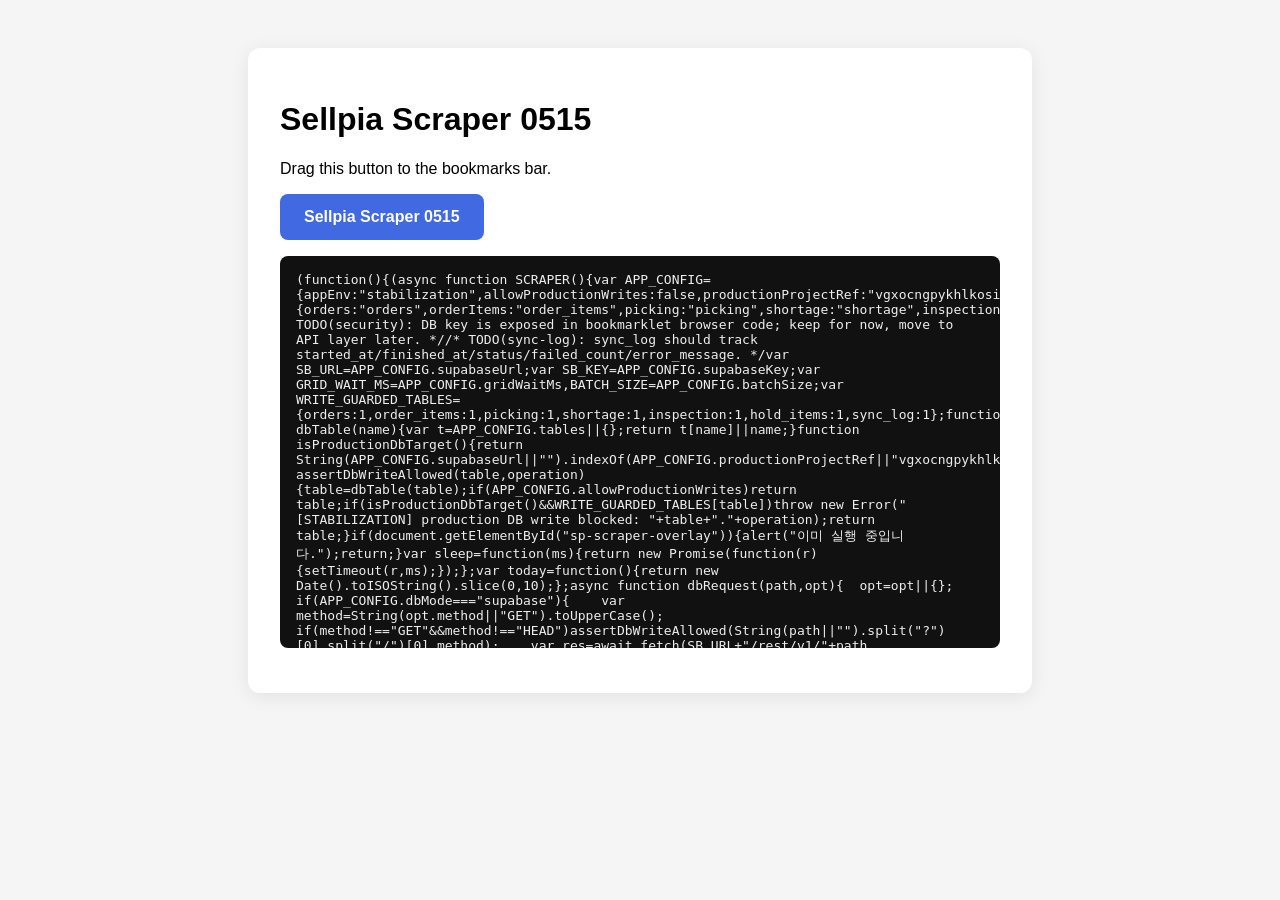
==== commit f6f3f247: "Guard external scripts from production writes" ====
--- a/sellpia_bookmarklet_0519_v1.html
+++ b/sellpia_bookmarklet_0519_v1.html
@@ -12,6 +12,6 @@
     <p><a id="bookmarklet-link" class="btn" href="#">Sellpia Scraper 0515</a></p>
     <pre id="code-display"></pre>
   </div>
-  <script>const SRC = "(function(){(async function SCRAPER(){var APP_CONFIG={dbMode:\"supabase\",supabaseUrl:\"https://vgxocngpykhlkosiaeew.supabase.co\",supabaseKey:\"sb_publishable_XVnKGJo66GZiYTq5Ivu8dA_SjBVvX0g\",apiBaseUrl:\"\",batchSize:50,gridWaitMs:8000};/* TODO(security): DB key is exposed in bookmarklet browser code; keep for now, move to API layer later. *//* TODO(sync-log): sync_log should track started_at/finished_at/status/failed_count/error_message. */var SB_URL=APP_CONFIG.supabaseUrl;var SB_KEY=APP_CONFIG.supabaseKey;var GRID_WAIT_MS=APP_CONFIG.gridWaitMs,BATCH_SIZE=APP_CONFIG.batchSize;if(document.getElementById(\"sp-scraper-overlay\")){alert(\"이미 실행 중입니다.\");return;}var sleep=function(ms){return new Promise(function(r){setTimeout(r,ms);});};var today=function(){return new Date().toISOString().slice(0,10);};async function dbRequest(path,opt){  opt=opt||{};  if(APP_CONFIG.dbMode===\"supabase\"){    var res=await fetch(SB_URL+\"/rest/v1/\"+path,{method:opt.method||\"GET\",headers:Object.assign({\"Content-Type\":\"application/json\",\"apikey\":SB_KEY,\"Authorization\":\"Bearer \"+SB_KEY},opt.headers||{}),body:opt.body===undefined?undefined:JSON.stringify(opt.body)});    if(!res.ok)throw new Error(\"DB 오류 [\"+path+\"]: \"+(await res.text()));    if(res.status===204)return null;    var text=await res.text();    return text?JSON.parse(text):null;  }  if(APP_CONFIG.dbMode===\"nas-api\"){throw new Error(\"NAS API DB mode TODO\");}  throw new Error(\"Unsupported DB mode: \"+APP_CONFIG.dbMode);}async function dbGet(path){return dbRequest(path,{method:\"GET\",headers:{Range:\"0-9999\"}});}async function dbInsert(table,rows){return dbRequest(table,{method:\"POST\",headers:{Prefer:\"return=representation\"},body:rows});}async function dbUpsert(table,rows,conflictCol){  if(!rows.length)return;  var path=conflictCol?table+\"?on_conflict=\"+encodeURIComponent(conflictCol):table;  for(var i=0;i<rows.length;i+=BATCH_SIZE){    var batch=rows.slice(i,i+BATCH_SIZE);    var keys=[];batch.forEach(function(r){Object.keys(r||{}).forEach(function(k){if(keys.indexOf(k)<0)keys.push(k);});});    batch=batch.map(function(r){var o={};keys.forEach(function(k){o[k]=(r&&r[k]!==undefined)?r[k]:null;});return o;});    await dbRequest(path,{method:\"POST\",headers:{Prefer:\"resolution=merge-duplicates,return=minimal\"},body:batch});  }}async function dbPatch(table,filter,body){return dbRequest(table+\"?\"+filter,{method:\"PATCH\",headers:{Prefer:\"return=minimal\"},body:body});}async function dbDelete(table,filter){  /* TODO(soft-delete): hard DELETE candidate; switch to deleted_at/status later. */  return dbRequest(table+\"?\"+filter,{method:\"DELETE\",headers:{Prefer:\"return=minimal\"}});}async function dbRpc(fn,body){return dbRequest(\"rpc/\"+fn,{method:\"POST\",body:body||{}});}async function sbUpsert(table,rows,conflictCol){return dbUpsert(table,rows,conflictCol);}async function clearOrderItemsForOrders(date,ordNos){  ordNos=(ordNos||[]).filter(Boolean);  if(!ordNos.length)return;  for(var i=0;i<ordNos.length;i+=40){    var batch=ordNos.slice(i,i+40);    await dbDelete(\"order_items\",\"ord_date=eq.\"+encodeURIComponent(date)+\"&ord_no=in.(\"+batch.map(encodeURIComponent).join(\",\")+\")\");  }}async function sbDelete(table,date,keepOrdNos,session){  if(!keepOrdNos.length)return;  var q=\"ord_date=eq.\"+encodeURIComponent(date)+\"&ord_no=not.in.(\"+keepOrdNos.join(\",\")+\")\";  if(table===\"orders\"&&session&&session!==\"ALL\")q+=\"&am_pm=eq.\"+encodeURIComponent(session);  return dbDelete(table,q);}\nasync function deleteRowsByOrdNos(table,ordNos){\n  ordNos=(ordNos||[]).filter(Boolean);\n  if(!ordNos.length)return 0;\n  var deleted=0;\n  for(var i=0;i<ordNos.length;i+=40){\n    var batch=ordNos.slice(i,i+40);\n    await dbDelete(table,\"ord_no=in.(\"+batch.map(encodeURIComponent).join(\",\")+\")\");\n    deleted+=batch.length;\n  }\n  return deleted;\n}\nasync function clearDateDataWhenNoRows(targetDate,session){\n  session=session||\"ALL\";\n  var compact=String(targetDate||\"\").replace(/-/g,\"\");\n  addLog(\"empty scrape result -> cleanup start [\"+targetDate+\" / \"+session+\"]\");\n  setStatus(\"No rows found. Cleaning existing DB data...\");\n  setBar(20);\n  if(session===\"ALL\"){\n    var likeFilter=\"ord_no=like.\"+encodeURIComponent(compact+\"%\");\n    await dbDelete(\"inspection\",likeFilter);\n    await dbDelete(\"picking\",likeFilter);\n    await dbDelete(\"shortage\",likeFilter);\n    await dbDelete(\"hold_items\",likeFilter);\n    await dbDelete(\"order_items\",\"ord_date=eq.\"+encodeURIComponent(targetDate));\n    await dbDelete(\"order_items\",likeFilter);\n    await dbDelete(\"orders\",\"ord_date=eq.\"+encodeURIComponent(targetDate));\n    await dbDelete(\"orders\",likeFilter);\n    await dbDelete(\"sync_log\",\"sync_date=eq.\"+encodeURIComponent(targetDate));\n    setBar(100);\n    setStatus(\"Cleanup complete\\n\"+targetDate+\" orders/picking/shortage/inspection data removed\");\n    addLog(\"date cleanup complete\");\n    return;\n  }\n  var stored=await dbGet(\"orders?select=ord_no&ord_date=eq.\"+encodeURIComponent(targetDate)+\"&am_pm=eq.\"+encodeURIComponent(session));\n  var ordNos=(stored||[]).map(function(r){return r&&r.ord_no;}).filter(Boolean);\n  if(!ordNos.length){\n    setBar(100);\n    setStatus(\"No rows found\\n\"+targetDate+\" [\"+session+\"] has no existing DB data\");\n    addLog(\"no stored orders for \"+session);\n    return;\n  }\n  addLog(\"cleanup target orders: \"+ordNos.length);\n  await deleteRowsByOrdNos(\"inspection\",ordNos);\n  await deleteRowsByOrdNos(\"picking\",ordNos);\n  await deleteRowsByOrdNos(\"shortage\",ordNos);\n  await deleteRowsByOrdNos(\"hold_items\",ordNos);\n  await deleteRowsByOrdNos(\"order_items\",ordNos);\n  await deleteRowsByOrdNos(\"orders\",ordNos);\n  setBar(100);\n  setStatus(\"Cleanup complete\\n\"+targetDate+\" [\"+session+\"] orders/picking/shortage/inspection data removed\");\n  addLog(session+\" cleanup complete\");\n}\nasync function logSync(date,n,m){  try{await sbUpsert(\"sync_log\",[{sync_date:date,total_orders:n,total_items:m,synced_at:new Date().toISOString()}],\"sync_date\");}  catch(e){console.warn(\"[SCRAPER] sync_log 실패\",e.message);}}function isSellerOrderMemoLine(v){  var s=String(v||\"\").trim();  if(!s)return false;  var normalized=s.replace(/\\s+/g,\"\");  if(/^(판매처)?주문번호[:：-]?[A-Za-z0-9_-]{8,}$/.test(normalized))return true;  if(/^(에이블리|쿠팡|플레이오토|playauto|ably|coupang)[:：-]?[A-Za-z0-9_-]{8,}$/i.test(normalized))return true;  var compact=normalized.replace(/[-_]/g,\"\");  return /^[0-9]{8,}$/.test(compact);}function cleanSellpiaManageMemo(v){  return String(v||\"\").split(/\\r?\\n/).map(function(line){return line.trim();}).filter(function(line){return line&&!isSellerOrderMemoLine(line);}).join(\"\\n\");}function parseSellpiaCollectHour(v){  var s=String(v||\"\").trim();  if(!s)return null;  var ko=s.match(/(오전|오후)\\s*(\\d{1,2})(?::(\\d{2}))?/);  if(ko){var h=parseInt(ko[2],10);if(ko[1]===\"오후\"&&h<12)h+=12;if(ko[1]===\"오전\"&&h===12)h=0;return h;}  var iso=s.match(/(?:^|\\s|T)(\\d{1,2}):(\\d{2})(?::\\d{2})?/);  if(iso)return parseInt(iso[1],10);  var tail=s.split(/\\s+/).pop();  var n=parseInt((tail||\"\").split(\":\")[0],10);  return Number.isFinite(n)?n:null;}var _spUploadItemNoField;\nfunction cleanSellpiaHeaderLabel(v){return String(v||\"\").replace(/<[^>]*>/g,\"\").replace(/&nbsp;/g,\" \").replace(/\\s+/g,\"\");}\nvar _spMoneyFieldCache={};\nfunction getSellpiaColumnFieldByHeader(labels){\n  labels=(labels||[]).map(function(v){return cleanSellpiaHeaderLabel(v);}).filter(Boolean);\n  var key=labels.join('|');\n  if(_spMoneyFieldCache[key]!==undefined)return _spMoneyFieldCache[key];\n  _spMoneyFieldCache[key]=\"\";\n  try{\n    var cols=window.grid&&window.grid.getColumns?window.grid.getColumns():[];\n    for(var i=0;i<cols.length;i++){\n      var c=cols[i]||{},label=cleanSellpiaHeaderLabel(c.name||c.title||\"\");\n      if(labels.indexOf(label)>=0){_spMoneyFieldCache[key]=c.field||c.id||\"\";return _spMoneyFieldCache[key];}\n    }\n    for(var j=0;j<cols.length;j++){\n      var c2=cols[j]||{},label2=cleanSellpiaHeaderLabel(c2.name||c2.title||\"\");\n      if(labels.some(function(lbl){return label2.indexOf(lbl)>=0;})){_spMoneyFieldCache[key]=c2.field||c2.id||\"\";return _spMoneyFieldCache[key];}\n    }\n  }catch(e){console.warn('[SCRAPER] ?? ?? ?? ??',labels,e);}\n  console.warn('[SCRAPER] ?? ??? ?? ?????:',labels);\n  return _spMoneyFieldCache[key];\n}\nfunction readSellpiaField(row,labels,fallbackKeys){\n  row=row||{};\n  var field=getSellpiaColumnFieldByHeader(labels);\n  if(field&&row[field]!=null&&String(row[field]).trim()!==\"\")return String(row[field]).trim();\n  var keys=fallbackKeys||[];\n  for(var i=0;i<keys.length;i++){var k=keys[i];if(row[k]!=null&&String(row[k]).trim()!==\"\")return String(row[k]).trim();}\n  return \"\";\n}\nfunction parseSellpiaMoney(v){\n  var raw=String(v||\"\").trim();\n  if(!raw)return null;\n  var cleaned=raw.replace(/,/g,\"\").replace(/[^0-9.-]/g,\"\");\n  if(!cleaned||cleaned===\"-\"||cleaned===\".\")return null;\n  var n=Number(cleaned);\n  return Number.isFinite(n)?n:null;\n}\nfunction getSellpiaMoney(row,labels,fallbackKeys){\n  var raw=readSellpiaField(row,labels,fallbackKeys);\n  return {raw:raw,amount:parseSellpiaMoney(raw)};\n}\nfunction getSellpiaOrderMemo(row){\n  return readSellpiaField(row,[\"\\uC8FC\\uBB38\\uBA54\\uBAA8\"],[\"c_ord_memo\",\"c_order_memo\",\"c_memo\",\"c_recv_memo\",\"c_delv_memo\",\"c_dlv_memo\",\"c_buy_memo\"]);\n}\nfunction getSellpiaStarredItemNoField(){\n  if(_spUploadItemNoField)return _spUploadItemNoField;\n  _spUploadItemNoField=\"\";\n  try{\n    var cols=window.grid&&window.grid.getColumns?window.grid.getColumns():[];\n    for(var i0=0;i0<cols.length;i0++){\n      var f0=cols[i0]&&(cols[i0].field||cols[i0].id);\n      if(f0===\"c_prv_item_no\"){_spUploadItemNoField=\"c_prv_item_no\";return _spUploadItemNoField;}\n    }\n    for(var i=0;i<cols.length;i++){\n      var c=cols[i]||{};\n      var label=cleanSellpiaHeaderLabel(c.name||c.title||\"\");\n      if(label.indexOf(\"*주문품목No\")>=0||label.indexOf(\"*주문품목번호\")>=0){\n        _spUploadItemNoField=c.field||c.id||\"\";\n        if(_spUploadItemNoField)return _spUploadItemNoField;\n      }\n    }\n    for(var j=0;j<cols.length;j++){\n      var prev=cleanSellpiaHeaderLabel(cols[j-1]&&(cols[j-1].name||cols[j-1].title)||\"\");\n      var cur=cleanSellpiaHeaderLabel(cols[j]&&(cols[j].name||cols[j].title)||\"\");\n      var next=cleanSellpiaHeaderLabel(cols[j+1]&&(cols[j+1].name||cols[j+1].title)||\"\");\n      if(prev.indexOf(\"최근배송일\")>=0&&cur.indexOf(\"주문품목No\")>=0&&next.indexOf(\"출고예정일\")>=0){\n        _spUploadItemNoField=cols[j].field||cols[j].id||\"\";\n        if(_spUploadItemNoField)return _spUploadItemNoField;\n      }\n    }\n    console.warn(\"[SCRAPER] *주문품목No 컬럼을 찾지 못했습니다. 최근배송일과 출고예정일 사이의 컬럼 표시 상태를 확인하세요.\",cols.map(function(c){return {field:c.field,id:c.id,name:cleanSellpiaHeaderLabel(c.name||c.title||\"\")};}));\n  }catch(e){console.warn(\"[SCRAPER] *주문품목No 컬럼 탐색 실패\",e);}\n  return _spUploadItemNoField;\n}\nfunction isValidSellpiaUploadItemNo(v,ordNo,groupNo){\n  v=String(v||\"\").trim();\n  if(!v)return false;\n  if(ordNo&&v===String(ordNo).trim())return false;\n  if(groupNo&&v===String(groupNo).trim())return false;\n  if(!/^\\d+_/.test(v))return false;\n  return true;\n}\nfunction getSellpiaUploadItemNo(row){\n  row=row||{};\n  var ordNo=String(row.c_ord_no||\"\").trim();\n  var groupNo=String(row.c_group_no||\"\").trim();\n  if(row.c_prv_item_no!=null){\n    var v=String(row.c_prv_item_no).trim();\n    if(isValidSellpiaUploadItemNo(v,ordNo,groupNo))return v;\n  }\n  var gridField=getSellpiaStarredItemNoField();\n  if(gridField&&gridField!==\"c_prv_item_no\"&&row[gridField]!=null){\n    var v2=String(row[gridField]).trim();\n    if(isValidSellpiaUploadItemNo(v2,ordNo,groupNo))return v2;\n  }\n  var legacy=String(row.c_order_item_no||row.c_ord_item_no||\"\").trim();\n  if(isValidSellpiaUploadItemNo(legacy,ordNo,groupNo))return legacy;\n  return \"\";\n}function getSellpiaAmPm(row){  var h=parseSellpiaCollectHour(row.c_collect_date||row.c_ord_date||row.c_ord_time||\"\");  if(h===null){console.warn(\"[SCRAPER] AM/PM 시간 파싱 실패\",row.c_ord_no,row.c_collect_date,row.c_ord_date,row.c_ord_time);return \"ALL\";}  return h<12?\"AM\":\"PM\";}var overlay=document.createElement(\"div\");overlay.id=\"sp-scraper-overlay\";Object.assign(overlay.style,{position:\"fixed\",top:\"0\",left:\"0\",width:\"100%\",height:\"100%\",background:\"rgba(0,0,0,0.82)\",zIndex:\"999999\",display:\"flex\",alignItems:\"center\",justifyContent:\"center\"});overlay.innerHTML='<div id=\"sp-box\" style=\"background:#1E1E1E;border-radius:14px;padding:28px 32px;width:460px;max-width:92vw;color:#F0F0F0;box-shadow:0 20px 60px rgba(0,0,0,0.6)\"><div style=\"font-size:16px;font-weight:900;margin-bottom:18px\">🔄 셀피아 재고매칭 → DB 0515 v7</div><div id=\"sp-input-area\"><div style=\"font-size:12px;color:#909090;margin-bottom:6px\">수집할 날짜 (접수기간)</div><input id=\"sp-date\" type=\"date\" style=\"width:100%;padding:8px 12px;background:#2A2A2A;border:1.5px solid #444;border-radius:8px;color:#fff;font-size:14px;font-weight:700;outline:none;margin-bottom:12px\"><div style=\"font-size:12px;color:#909090;margin-bottom:6px\">Test invoice no (optional)</div><input id=\"sp-inv-filter\" type=\"text\" placeholder=\"one invoice only\" style=\"width:100%;padding:8px 12px;background:#2A2A2A;border:1.5px solid #444;border-radius:8px;color:#fff;font-size:13px;font-weight:700;outline:none;margin-bottom:12px\"><div style=\"font-size:12px;color:#909090;margin-bottom:6px\">수집 구분</div><div style=\"display:flex;gap:6px;margin-bottom:14px\"><label style=\"flex:1;text-align:center;padding:7px 0;border:1.5px solid #444;border-radius:8px;background:#2A2A2A;font-size:12px;font-weight:800;color:#AAA;cursor:pointer\"><input type=\"radio\" name=\"sp-session\" value=\"ALL\" checked style=\"accent-color:#3DBF7A\"> 전체</label><label style=\"flex:1;text-align:center;padding:7px 0;border:1.5px solid #355B7C;border-radius:8px;background:#14263A;font-size:12px;font-weight:800;color:#8EC5FF;cursor:pointer\"><input type=\"radio\" name=\"sp-session\" value=\"AM\" style=\"accent-color:#64B5F6\"> 오전</label><label style=\"flex:1;text-align:center;padding:7px 0;border:1.5px solid #70502A;border-radius:8px;background:#332208;font-size:12px;font-weight:800;color:#FFCF80;cursor:pointer\"><input type=\"radio\" name=\"sp-session\" value=\"PM\" style=\"accent-color:#FFB74D\"> 오후</label></div><button id=\"sp-start\" style=\"width:100%;padding:10px;background:#3DBF7A;border:none;border-radius:8px;color:#000;font-weight:900;font-size:14px;cursor:pointer;margin-bottom:8px\">🔄 재고매칭 수집</button><button id=\"sp-enrich\" style=\"width:100%;padding:10px;background:#214D63;border:none;border-radius:8px;color:#EAF8FF;font-weight:900;font-size:14px;cursor:pointer;margin-bottom:6px\">📮 우체국정보/송장 보강</button><button id=\"sp-invoice\" style=\"width:100%;padding:10px;background:#6B4FA0;border:none;border-radius:8px;color:#F4EEFF;font-weight:900;font-size:14px;cursor:pointer;margin-bottom:6px\">&#49569;&#51109;&#48264;&#54840;&#47564; &#44081;&#49888;</button><button id=\"sp-diag\" style=\"width:100%;padding:7px;background:transparent;border:1px solid #444;border-radius:8px;color:#888;font-size:11px;cursor:pointer\">🔬 grid 키 진단(콘솔)</button></div><div id=\"sp-progress-area\" style=\"display:none\"><div id=\"sp-status\" style=\"font-size:13px;color:#909090;margin-bottom:10px;min-height:36px;white-space:pre-line\"></div><div style=\"background:#2A2A2A;border-radius:99px;height:6px;margin-bottom:12px;overflow:hidden\"><div id=\"sp-bar\" style=\"height:100%;background:#3DBF7A;border-radius:99px;width:0%;transition:width 0.3s\"></div></div><div id=\"sp-log\" style=\"background:#141414;border-radius:8px;padding:10px;font-size:11px;color:#666;max-height:200px;overflow-y:auto;font-family:monospace;white-space:pre-wrap\"></div></div><button id=\"sp-close\" style=\"margin-top:16px;width:100%;padding:8px;background:transparent;border:1px solid #444;border-radius:8px;color:#666;font-size:12px;cursor:pointer\">닫기</button></div>';document.body.appendChild(overlay);document.getElementById(\"sp-date\").value=today();var setStatus=function(m){document.getElementById(\"sp-status\").textContent=m;};var addLog=function(m){var el=document.getElementById(\"sp-log\");el.textContent+=m+\"\\n\";el.scrollTop=el.scrollHeight;};var setBar=function(p){document.getElementById(\"sp-bar\").style.width=p+\"%\";};document.getElementById(\"sp-close\").onclick=function(){overlay.remove();};document.getElementById(\"sp-start\").onclick=async function(){  var d=document.getElementById(\"sp-date\").value;  var session=(document.querySelector(\"input[name=sp-session]:checked\")||{}).value||\"ALL\";  if(!d){alert(\"날짜를 선택하세요.\");return;}  document.getElementById(\"sp-input-area\").style.display=\"none\";  document.getElementById(\"sp-progress-area\").style.display=\"block\";  var invFilter=(document.getElementById(\"sp-inv-filter\")&&document.getElementById(\"sp-inv-filter\").value||\"\").trim();  try{await runScraper(d,session,invFilter);}  catch(err){setStatus(\"❌ 오류: \"+err.message);addLog(err.stack||err.message);}};document.getElementById(\"sp-enrich\").onclick=async function(){  var d=document.getElementById(\"sp-date\").value;  if(!d){alert(\"날짜를 선택하세요.\");return;}  document.getElementById(\"sp-input-area\").style.display=\"none\";  document.getElementById(\"sp-progress-area\").style.display=\"block\";  var invFilter=(document.getElementById(\"sp-inv-filter\")&&document.getElementById(\"sp-inv-filter\").value||\"\").trim();  try{await enrichOrdersForPostOffice(d,invFilter);}  catch(err){setStatus(\"❌ 보강 오류: \"+err.message);addLog(err.stack||err.message);}};document.getElementById(\"sp-invoice\").onclick=async function(){  var d=document.getElementById(\"sp-date\").value;  var session=(document.querySelector(\"input[name=sp-session]:checked\")||{}).value||\"ALL\";  if(!d){alert(\"select date\");return;}  document.getElementById(\"sp-input-area\").style.display=\"none\";  document.getElementById(\"sp-progress-area\").style.display=\"block\";  var invFilter=(document.getElementById(\"sp-inv-filter\")&&document.getElementById(\"sp-inv-filter\").value||\"\").trim();  try{await runInvoiceRefresh(d,session,invFilter);}  catch(err){setStatus(\"invoice refresh error: \"+err.message);addLog(err.stack||err.message);}};document.getElementById(\"sp-diag\").onclick=function(){  var dv=window.grid&&window.grid.getData?window.grid.getData():null;  var rows=dv&&dv.getItems?dv.getItems():[];  console.group(\"[POST-ENRICH] grid 진단\");  console.log(\"rows:\",rows.length);  console.log(\"first row:\",rows[0]);  console.log(\"keys:\",rows[0]?Object.keys(rows[0]):[]);  if(rows[0])console.log(\"매칭 후보:\",diagnoseGridKeys(rows));  console.groupEnd();  alert(\"콘솔(F12)에서 진단 결과를 확인하세요. rows=\"+rows.length);};var POST_FIELD_CANDIDATES={  inv_no:[\"c_delinum\",\"c_delivery_no\",\"c_deli_no\",\"c_invoice_no\",\"c_invoice\",\"c_inv_no\",\"c_waybill_no\",\"c_waybill\",\"c_trace_no\",\"c_send_no\",\"inv_no\",\"dnum\",\"delinum\",\"delivery_no\",\"invoice_no\",\"waybill_no\",\"\\uC1A1\\uC7A5\\uBC88\\uD638\",\"\\uC6B4\\uC1A1\\uC7A5\\uBC88\\uD638\"],  receiver_name:[\"c_receiver\",\"c_recv_name\",\"c_rcv_name\",\"c_recv\",\"c_rname\",\"receiver\",\"c_recv_n\",\"c_buyer_name\"],  receiver_tel:[\"c_receiver_tel\",\"c_receiver_phone\",\"c_recv_tel\",\"c_rcv_tel\",\"c_tel\",\"c_phone\",\"c_recv_phone\",\"c_recvtel\",\"c_rtel\",\"c_buyer_tel\",\"c_recv_tel1\",\"c_recv_phone1\",\"c_tel1\",\"c_phone1\",\"c_recipient_tel\",\"c_recipient_phone\",\"c_orderer_tel\",\"c_orderer_phone\"],  receiver_mobile:[\"c_receiver_mobile\",\"c_receiver_hp\",\"c_receiver_handphone\",\"c_recv_hp\",\"c_rcv_hp\",\"c_hp\",\"c_mobile\",\"c_recv_mobile\",\"c_recvhp\",\"c_rmobile\",\"c_recv_mobi\",\"c_buyer_hp\",\"c_recv_phone\",\"c_recv_handphone\",\"c_handphone\",\"c_cellphone\",\"c_recv_cellphone\",\"c_mobile_phone\",\"c_phone2\",\"c_tel2\",\"c_recv_phone2\",\"c_recipient_mobile\",\"c_recipient_hp\",\"c_orderer_hp\",\"c_orderer_mobile\"],  zipcode:[\"c_receiver_post\",\"c_zip\",\"c_zipcode\",\"c_post\",\"c_postcode\",\"c_recv_zip\",\"c_postno\",\"c_zip_code\",\"c_recv_post\"],  receiver_address:[\"c_receiver_addr\",\"c_addr\",\"c_address\",\"c_addr1\",\"c_addr_full\",\"c_recv_addr\",\"c_recv_address\",\"c_addr_all\",\"c_full_addr\",\"c_recv_addr1\"],  order_memo:[\"c_ord_memo\",\"c_memo\",\"c_order_memo\",\"c_recv_memo\",\"c_delv_memo\",\"c_dlv_memo\",\"c_buy_memo\"]};function diagnoseGridKeys(rows){  var sample=rows&&rows[0]||{};  var keys=Object.keys(sample);  var hits={};  Object.keys(POST_FIELD_CANDIDATES).forEach(function(target){    var explicit=POST_FIELD_CANDIDATES[target].filter(function(k){return keys.indexOf(k)>=0;});    var partial=keys.filter(function(k){      var lk=k.toLowerCase();      if(target===\"inv_no\") return /delinum|invoice|inv_no|dnum|송장|운송장/.test(lk);      if(target===\"receiver_name\") return /recv|receiver|rname|rcv_name/.test(lk);      if(target===\"receiver_tel\")  return (/tel|phone/.test(lk))&&!/mobile|hp|mob/.test(lk);      if(target===\"receiver_mobile\")return /mobile|^c_hp|_hp$|mob/.test(lk);      if(target===\"zipcode\")       return /zip|post/.test(lk);      if(target===\"receiver_address\") return /addr|address/.test(lk);      if(target===\"order_memo\")    return /memo/.test(lk);      return false;    });    hits[target]={explicit:explicit,partial:partial};  });  return hits;}function normalizePostOfficeInfo(rawRow){  function pick(cands){    for(var i=0;i<cands.length;i++){      var k=cands[i];      if(rawRow[k]!=null&&String(rawRow[k]).trim()!==\"\") return String(rawRow[k]).trim();    }    var keys=Object.keys(rawRow);    for(var j=0;j<cands.length;j++){      var lc=cands[j].toLowerCase();      for(var k=0;k<keys.length;k++){        if(keys[k].toLowerCase()===lc&&rawRow[keys[k]]!=null&&String(rawRow[keys[k]]).trim()!==\"\"){          return String(rawRow[keys[k]]).trim();        }      }    }    return \"\";  }  var addr=pick(POST_FIELD_CANDIDATES.receiver_address);  if(!addr){    var a1=String(rawRow.c_receiver_addr1||rawRow.c_recv_addr1||\"\").trim();    var a2=String(rawRow.c_receiver_addr2||rawRow.c_recv_addr2||\"\").trim();    addr=(a1+\" \"+a2).trim();  }  var receiverTel=pick(POST_FIELD_CANDIDATES.receiver_tel);  var receiverMobile=pick(POST_FIELD_CANDIDATES.receiver_mobile);  var telDigits=String(receiverTel||\"\").replace(/[^0-9]/g,\"\");  if(!receiverMobile&&/^01[016789]/.test(telDigits)) receiverMobile=receiverTel;  if(!receiverTel&&receiverMobile) receiverTel=receiverMobile;  return {    inv_no:pick(POST_FIELD_CANDIDATES.inv_no),    receiver_name:pick(POST_FIELD_CANDIDATES.receiver_name),    receiver_tel:receiverTel,    receiver_mobile:receiverMobile,    zipcode:pick(POST_FIELD_CANDIDATES.zipcode),    receiver_address:addr,    order_memo:pick(POST_FIELD_CANDIDATES.order_memo)  };}function diagnoseDomHeaders(){  var headers=Array.from(document.querySelectorAll(\".slick-header-column .slick-column-name,.slick-header-column-name,.slick-column-name\")).map(function(el){return (el.textContent||\"\").trim();}).filter(Boolean);  console.log(\"[POST-ENRICH] DOM slick headers:\",headers);  return headers;}function collectPostOfficeInfoFromSellpia(){  var dv=window.grid&&window.grid.getData?window.grid.getData():null;  if(!dv) return {rows:[],hits:null,headers:[]};  var rawRows=dv.getItems();  var hits=diagnoseGridKeys(rawRows);  var headers=diagnoseDomHeaders();  console.group(\"[POST-ENRICH] 진단\");  console.log(\"row count:\",rawRows.length);  console.log(\"first row:\",rawRows[0]);  console.log(\"키 매칭:\",hits);  console.groupEnd();  var out=[];  for(var i=0;i<rawRows.length;i++){    var r=rawRows[i];    if(!r||!r.c_ord_no) continue;    var info=normalizePostOfficeInfo(r);    var ordDateRaw=String(r.c_ord_date||r.c_collect_date||\"\");    out.push({      ord_no:String(r.c_ord_no),      inv_no:info.inv_no||String(r.c_delinum||\"\"),      item_no:getSellpiaUploadItemNo(r),      order_date:ordDateRaw.split(\" \")[0]||\"\",      info:info    });  }  return {rows:out,hits:hits,headers:headers};}async function updateOrderEnrichmentToDb(rows){  var byOrd={};  for(var i=0;i<rows.length;i++){    var r=rows[i];    if(!r.ord_no) continue;    if(!byOrd[r.ord_no]){      byOrd[r.ord_no]={ord_no:r.ord_no,inv_no:r.inv_no||\"\",order_date:r.order_date||\"\",order_item_no:r.item_no||\"\",receiver_name:\"\",receiver_tel:\"\",receiver_mobile:\"\",zipcode:\"\",receiver_address:\"\",order_memo:\"\"};    }    var dst=byOrd[r.ord_no];    if(!dst.inv_no&&r.inv_no) dst.inv_no=r.inv_no;    if(!dst.order_date&&r.order_date) dst.order_date=r.order_date;    if(!dst.order_item_no&&r.item_no) dst.order_item_no=r.item_no;    [\"receiver_name\",\"receiver_tel\",\"receiver_mobile\",\"zipcode\",\"receiver_address\",\"order_memo\"].forEach(function(k){      if(!dst[k]&&r.info[k]) dst[k]=r.info[k];    });  }  var nowIso=new Date().toISOString();  var patchPlan=[];  var stats={totalOrd:Object.keys(byOrd).length,enrichable:0,empty:0,missingInv:0,missingAddr:0,missingTel:0,missingZip:0,missingName:0};  Object.keys(byOrd).forEach(function(k){    var r=byOrd[k];    var hasAny=r.inv_no||r.receiver_name||r.receiver_tel||r.receiver_mobile||r.zipcode||r.receiver_address||r.order_memo;    if(!hasAny){stats.empty++;return;}    if(!r.inv_no) stats.missingInv++;    if(!r.receiver_address) stats.missingAddr++;    if(!r.receiver_tel&&!r.receiver_mobile) stats.missingTel++;    if(!r.zipcode) stats.missingZip++;    if(!r.receiver_name) stats.missingName++;    var body={enriched_at:nowIso};    [\"inv_no\",\"receiver_name\",\"receiver_tel\",\"receiver_mobile\",\"zipcode\",\"receiver_address\",\"order_date\",\"order_item_no\",\"order_memo\"].forEach(function(f){      if(r[f]&&String(r[f]).trim()!==\"\") body[f]=String(r[f]).trim();    });    stats.enrichable++;    patchPlan.push({ord_no:r.ord_no,inv_no:r.inv_no,body:body});  });  console.log(\"[POST-ENRICH] 보강 plan:\",stats);  addLog(\"→ 보강대상 \"+stats.enrichable+\"건 / 전체 \"+stats.totalOrd+\"건 / 빈값전용 \"+stats.empty+\"건\");  addLog(\"  송장누락 \"+stats.missingInv+\" · 주소누락 \"+stats.missingAddr+\" · 연락처누락 \"+stats.missingTel+\" · 우편번호누락 \"+stats.missingZip+\" · 수취인명누락 \"+stats.missingName);  var ok=0,fail=0,fallbackInv=0,firstErr=\"\";  for(var i=0;i<patchPlan.length;i++){    var p=patchPlan[i];    try{      await dbPatch(\"orders\",\"ord_no=eq.\"+encodeURIComponent(p.ord_no),p.body);      ok++;    }catch(e){      if(!firstErr) firstErr=(e&&e.message)||\"\";      if(p.inv_no){        try{await dbPatch(\"orders\",\"inv_no=eq.\"+encodeURIComponent(p.inv_no),p.body);ok++;fallbackInv++;}        catch(e2){fail++;console.warn(\"[POST-ENRICH] PATCH 실패 ord_no=\"+p.ord_no,e2&&e2.message);}      }else{fail++;console.warn(\"[POST-ENRICH] PATCH 실패 ord_no=\"+p.ord_no,e&&e.message);}    }    if((i+1)%20===0){setBar(60+Math.round((i/patchPlan.length)*35));setStatus(\"[\"+(i+1)+\"/\"+patchPlan.length+\"] PATCH 중...\");}  }  return {stats:stats,ok:ok,fail:fail,fallbackInv:fallbackInv,firstErr:firstErr};}async function checkPostOfficeSchema(){  try{    var res=await fetch(SB_URL+\"/rest/v1/orders?select=receiver_address,zipcode,receiver_tel,receiver_mobile,order_memo,enriched_at&limit=1\",{headers:{\"apikey\":SB_KEY,\"Authorization\":\"Bearer \"+SB_KEY}});    if(res.ok) return {ok:true};    var t=await res.text();    return {ok:false,status:res.status,error:t};  }catch(e){return {ok:false,status:0,error:e.message};}}async function enrichOrdersForPostOffice(targetDate,invFilter){  invFilter=String(invFilter||\"\").trim();  setStatus(\"🩺 DB 스키마 점검 중...\");  var schemaCheck=await checkPostOfficeSchema();  if(!schemaCheck.ok){    var msg=\"❌ DB 스키마 미완료\\n\\nreceiver_address / zipcode / receiver_tel / receiver_mobile / enriched_at 컬럼이 orders 테이블에 없습니다.\\n\\nSupabase SQL Editor에서 db_postoffice_enrichment_proposal_0508.sql 의 ALTER 9문을 먼저 실행해주세요.\\n\\n(상세: \"+(schemaCheck.error||\"\").slice(0,200)+\")\";    setStatus(\"❌ DB 컬럼 없음 — SQL ALTER 먼저 실행 필요\");    addLog(msg);    alert(msg);    return;  }  addLog(\"✓ DB 스키마 OK\");  setStatus(\"📅 날짜/기간 설정 중...\");  var dt=document.getElementById(\"date_type\");  if(dt){dt.value=\"collect_date\";dt.dispatchEvent(new Event(\"change\",{bubbles:true}));}  var s=document.getElementById(\"search_date_s\"),e=document.getElementById(\"search_date_e\");  if(!s||!e)throw new Error(\"날짜 필드 없음 (search_date_s / search_date_e). 셀피아 재고매칭/주문조회 페이지에서 실행하세요.\");  s.value=targetDate;e.value=targetDate;  [\"change\",\"input\"].forEach(function(ev){s.dispatchEvent(new Event(ev,{bubbles:true}));e.dispatchEvent(new Event(ev,{bubbles:true}));});  setStatus(\"🔍 검색 중...\");  var btn=document.getElementById(\"btn_search\");  if(!btn)throw new Error(\"검색 버튼 없음 (btn_search)\");  btn.click();  setStatus(\"⏳ grid 로딩 대기...\");  await sleep(1500);  var waited=0;  while(waited<GRID_WAIT_MS){    if((window.grid&&window.grid.getData?window.grid.getData().getLength():0)>0)break;    await sleep(300);waited+=300;  }  var dv=window.grid&&window.grid.getData?window.grid.getData():null;  if(!dv)throw new Error(\"window.grid 없음 — 이 페이지에서는 보강 불가\");  var modoo=Array.from(document.querySelectorAll(\".slick-pager a\")).find(function(a){return a.innerText&&a.innerText.trim()===\"모두\";});  if(modoo){modoo.click();await sleep(1000);}  setBar(30);setStatus(\"📋 grid 진단 + 정규화 중...\");  var collected=collectPostOfficeInfoFromSellpia();  if(invFilter){collected.rows=collected.rows.filter(function(r){return String(r.inv_no||\"\").trim()===invFilter;});addLog(\"single invoice filter \"+invFilter+\" -> \"+collected.rows.length+\" rows\");}  addLog(\"총 \"+collected.rows.length+\"행 수집\");  addLog(\"DOM 헤더(상위 12개): \"+collected.headers.slice(0,12).join(\" | \"));  Object.keys(collected.hits||{}).forEach(function(k){    var h=collected.hits[k];    addLog(\"  [\"+k+\"] explicit=\"+(h.explicit.join(\",\")||\"-\")+\" / partial=\"+(h.partial.join(\",\")||\"-\"));  });  if(!collected.rows.length){setStatus(\"ℹ️ 보강 가능한 행 없음\");return;}  var anyHit=Object.keys(collected.hits).some(function(k){return collected.hits[k].explicit.length>0||collected.hits[k].partial.length>0;});  if(!anyHit){    addLog(\"⚠ 이 페이지 grid에는 주소/연락처 필드가 없습니다.\");    addLog(\"  → 주문조회/주문원본/송장출력 페이지에서 다시 시도하세요.\");    setStatus(\"⚠ 이 페이지에는 보강 필드 없음 — 콘솔 진단 확인\");    return;  }  setBar(60);setStatus(\"💾 orders PATCH 중...\");  var result=await updateOrderEnrichmentToDb(collected.rows);  setBar(100);  var summary=\"✅ 우체국 보강 완료\\n\\n\"    +\"PATCH 성공: \"+result.ok+\"건 (그 중 inv_no 폴백 \"+result.fallbackInv+\"건)\\n\"    +\"PATCH 실패: \"+result.fail+\"건\\n\"    +\"보강 대상: \"+result.stats.enrichable+\" / 전체 주문 \"+result.stats.totalOrd+\"\\n\"    +\"송장번호 누락: \"+result.stats.missingInv+\"건\\n\"    +\"빈값전용 스킵: \"+result.stats.empty+\"\\n\\n\"    +\"누락 통계 — 주소:\"+result.stats.missingAddr+\" 연락처:\"+result.stats.missingTel+\" 우편번호:\"+result.stats.missingZip+\" 수취인명:\"+result.stats.missingName;  if(result.fail>0&&result.firstErr){    if(/column|does not exist|PGRST/i.test(result.firstErr)){      summary+=\"\\n\\n⚠ 첫 에러가 \\\"컬럼 없음\\\" 계열입니다. SQL ALTER가 일부만 실행됐을 가능성. \\n(\"+result.firstErr.slice(0,200)+\")\";    }else{      summary+=\"\\n\\n첫 에러: \"+result.firstErr.slice(0,200);    }  }  if(result.ok>0){    summary+=\"\\n\\n👉 다음: 피킹 시스템 화면에서 \\\"🔄 새로고침\\\" 버튼을 눌러 보강 결과를 반영하세요.\";  }  setStatus(summary);  addLog(\"─── 보강 완료 \"+new Date().toLocaleTimeString()+\" ───\");  alert(summary);}async function patchInvoiceRows(invoiceRows){  var now=new Date().toISOString(),ok=0,fail=0;  for(var i=0;i<invoiceRows.length;i++){    var r=invoiceRows[i],inv=String(r.inv_no||\"\").trim();    if(!r.ord_no||!inv)continue;    try{      await dbPatch(\"orders\",\"ord_no=eq.\"+encodeURIComponent(r.ord_no),{inv_no:inv,updated_at:now});      await dbPatch(\"order_items\",\"ord_no=eq.\"+encodeURIComponent(r.ord_no),{inv_no:inv,dnum:inv});      ok++;    }catch(e){fail++;addLog(\"invoice patch fail [\"+r.ord_no+\"]: \"+e.message);}    if((i+1)%50===0){setBar(20+Math.round((i+1)/invoiceRows.length*70));addLog(\"  invoice \"+(i+1)+\"/\"+invoiceRows.length);}  }  return{ok:ok,fail:fail};}async function loadCurrentSellpiaRows(targetDate,session,invFilter){  session=session||\"ALL\";  invFilter=String(invFilter||\"\").trim();  var dt=document.getElementById(\"date_type\");  if(dt){dt.value=\"collect_date\";dt.dispatchEvent(new Event(\"change\",{bubbles:true}));}  var s=document.getElementById(\"search_date_s\"),e=document.getElementById(\"search_date_e\");  if(!s||!e)throw new Error(\"date inputs not found\");  s.value=targetDate;e.value=targetDate;  [\"change\",\"input\"].forEach(function(ev){s.dispatchEvent(new Event(ev,{bubbles:true}));e.dispatchEvent(new Event(ev,{bubbles:true}));});  var btn=document.getElementById(\"btn_search\");  if(!btn)throw new Error(\"search button not found\");  btn.click();await sleep(1500);  var waited=0;while(waited<GRID_WAIT_MS){if((window.grid&&window.grid.getData?window.grid.getData().getLength():0)>0)break;await sleep(300);waited+=300;}  var dv=window.grid&&window.grid.getData?window.grid.getData():null;  if(!dv)throw new Error(\"window.grid not found\");  var modoo=Array.from(document.querySelectorAll(\".slick-pager a\")).find(function(a){var t=(a.innerText||a.textContent||\"\").trim();return t===\"모두\"||/^all$/i.test(t);});  if(modoo){modoo.click();await sleep(1000);}  var rows=dv.getItems().slice().sort(function(a,b){return(a.num||0)-(b.num||0);});  if(session!==\"ALL\")rows=rows.filter(function(r){return getSellpiaAmPm(r)===session;});  if(invFilter)rows=rows.filter(function(r){return String(r.c_delinum||\"\").trim()===invFilter;});  return rows;}async function runInvoiceRefresh(targetDate,session,invFilter){  invFilter=String(invFilter||\"\").trim();  setStatus(\"invoice refresh: loading Sellpia rows\"+(invFilter?\" [\"+invFilter+\"]\":\"\")+\"...\");setBar(5);  var rows=await loadCurrentSellpiaRows(targetDate,session,invFilter);  var byOrd={},missing=0;  rows.forEach(function(it){var ord=String(it&&it.c_ord_no||\"\").trim();var info=normalizePostOfficeInfo(it||{});var inv=String(info.inv_no||\"\").trim();if(!ord)return;if(inv)byOrd[ord]=inv;else missing++;});  var invoiceRows=Object.keys(byOrd).map(function(ord){return{ord_no:ord,inv_no:byOrd[ord]};});  addLog(\"invoice orders \"+invoiceRows.length+\" / rows without invoice \"+missing);  if(!invoiceRows.length){setStatus(\"no invoice numbers found. run after Toggle assigns invoices and Sellpia reflects them.\");return;}  setStatus(\"DB invoice PATCH...\");setBar(20);  var result=await patchInvoiceRows(invoiceRows);  setBar(100);setStatus(\"invoice refresh complete\\nOK \"+result.ok+\" / FAIL \"+result.fail);  alert(\"invoice refresh complete\\nOK \"+result.ok+\" / FAIL \"+result.fail);}async function runScraper(targetDate,session,invFilter){  session=session||\"ALL\";  invFilter=String(invFilter||\"\").trim();  setStatus(\"📅 날짜/기간 설정 중...\");  var dt=document.getElementById(\"date_type\");  if(dt){dt.value=\"collect_date\";dt.dispatchEvent(new Event(\"change\",{bubbles:true}));}  var s=document.getElementById(\"search_date_s\"),e=document.getElementById(\"search_date_e\");  if(!s||!e)throw new Error(\"날짜 필드 없음 (search_date_s / search_date_e)\");  s.value=targetDate;e.value=targetDate;  [\"change\",\"input\"].forEach(function(ev){s.dispatchEvent(new Event(ev,{bubbles:true}));e.dispatchEvent(new Event(ev,{bubbles:true}));});  setStatus(\"🔍 검색 중...\");  var btn=document.getElementById(\"btn_search\");  if(!btn)throw new Error(\"검색 버튼 없음 (btn_search)\");  btn.click();  setStatus(\"⏳ 주문 목록 로딩 대기...\");  await sleep(1500);  var waited=0;  while(waited<GRID_WAIT_MS){    if((window.grid&&window.grid.getData?window.grid.getData().getLength():0)>0)break;    await sleep(300);waited+=300;  }  var dv=window.grid&&window.grid.getData?window.grid.getData():null;  if(!dv)throw new Error(\"window.grid 없음\");  setStatus(\"📋 전체 주문 로딩 중...\");  var modoo=Array.from(document.querySelectorAll(\".slick-pager a\")).find(function(a){return a.innerText&&a.innerText.trim()===\"모두\";});  if(modoo){modoo.click();await sleep(1000);}  var allRows=dv.getItems().slice().sort(function(a,b){return (a.num||0)-(b.num||0);});  var beforeFilter=allRows.length;  if(session!==\"ALL\")allRows=allRows.filter(function(r){return getSellpiaAmPm(r)===session;});  if(invFilter){allRows=allRows.filter(function(r){return String(r.c_delinum||\"\").trim()===invFilter;});addLog(\"single invoice filter \"+invFilter+\" -> \"+allRows.length+\" rows\");}  var totalRows=allRows.length;  if(!totalRows){    if(invFilter){setStatus(\"No rows found for this invoice. DB cleanup skipped.\");addLog(\"single invoice filter empty: cleanup skipped\");return;}    await clearDateDataWhenNoRows(targetDate,session);    return;  }  addLog(\"총 \"+totalRows+\"개 아이템 행 발견\");addLog(\"*주문품목No field: \"+(getSellpiaStarredItemNoField()||\"NOT FOUND\"));  setBar(10);setStatus(\"📦 데이터 수집 중...\");  var ordersMap=new Map(),itemRows=[],postOfficeRows=[],now=new Date().toISOString(),ordSeq=0;  for(var i=0;i<totalRows;i++){    var it=allRows[i];    if(!it||!it.c_ord_no)continue;    var ordNo=String(it.c_ord_no),invNo=String(it.c_delinum||\"\");    var orderTotalMoney=getSellpiaMoney(it,[\"\\uC8FC\\uBB38\\uCD1D\\uAE08\\uC561\"],[\"c_order_total_amount\",\"c_order_total_price\",\"c_ord_total_amount\",\"c_total_price\",\"c_pay_price\",\"c_settle_price\"]);    var itemSalesMoney=getSellpiaMoney(it,[\"\\uD488\\uBAA9\\uD310\\uB9E4\\uAE08\\uC561\"],[\"c_item_sales_amount\",\"c_item_sales_price\",\"c_item_sale_price\",\"c_item_price\",\"c_prd_price\",\"c_price\"]);    var orderMemo=getSellpiaOrderMemo(it);    var poInfo=normalizePostOfficeInfo(it);    var poHasRecipient=!!(poInfo.receiver_name||poInfo.receiver_tel||poInfo.receiver_mobile||poInfo.zipcode||poInfo.receiver_address||poInfo.order_memo);    if(poHasRecipient){postOfficeRows.push({ord_no:ordNo,inv_no:poInfo.inv_no||invNo,item_no:getSellpiaUploadItemNo(it),order_date:String(it.c_ord_date||targetDate||\"\").split(\" \")[0]||targetDate,info:poInfo});}    itemRows.push({      item_no:getSellpiaUploadItemNo(it),ord_no:ordNo,      p_code:String(it.c_p_code||\"\"),p_dpcode:String(it.c_dp_code||\"\"),      p_name:String(it.c_prd_name||\"\"),p_option:String(it.c_opt_name||\"\"),      sellpia_item_sales_amount:itemSalesMoney.amount,sellpia_item_sales_amount_raw:itemSalesMoney.raw,      o_amount:Number(it.c_item_amount||1),dnum:invNo,      dcom:String(it.c_delicom_name||\"\"),dcom_code:String(it.c_delicom||\"\"),      o_status:String(it.c_bflag_status_h||it.c_result||\"\"),d_status:false,      o_shop_memo:cleanSellpiaManageMemo(it.c_shop_memo),o_shop_memo2:cleanSellpiaManageMemo(it.c_shop_memo2),      p_location:String(it.c_location||\"\"),      ord_date:targetDate,scraped_at:now,inv_no:invNo,      qty:Number(it.c_item_amount||1),prod_code:String(it.c_dp_code||\"\"),      sort_order:it.num||0,    });    var amPm=getSellpiaAmPm(it);    if(!ordersMap.has(ordNo)){      ordSeq++;      ordersMap.set(ordNo,{        ord_no:ordNo,orderer:String(it.c_orderer||\"\"),receiver:String(it.c_receiver||\"\"),        ord_date:targetDate,seller:String(it.c_provider_name||\"\"),seller_id:String(it.c_makeshop_id||\"\"),        o_cs_status:\"\",o_cs_type:\"\",delay:Number(it.c_delay||0),o_memo:String(it.c_ord_memo||\"\"),order_memo:orderMemo,        ord_cnt:Number(it.c_ord_cnt_items||0),scraped_at:now,updated_at:now,        sellpia_order_total_amount:orderTotalMoney.amount,sellpia_order_total_amount_raw:orderTotalMoney.raw,        inv_no:invNo,buyer:String(it.c_orderer||\"\"),        sort_order:ordSeq,am_pm:amPm,      });    }else {      var existingOrder=ordersMap.get(ordNo);      if(invNo&&!existingOrder.inv_no)existingOrder.inv_no=invNo;      if(orderMemo&&!existingOrder.order_memo)existingOrder.order_memo=orderMemo;      if(orderTotalMoney.raw&&!existingOrder.sellpia_order_total_amount_raw){existingOrder.sellpia_order_total_amount=orderTotalMoney.amount;existingOrder.sellpia_order_total_amount_raw=orderTotalMoney.raw;}      else if(orderTotalMoney.raw&&existingOrder.sellpia_order_total_amount_raw&&existingOrder.sellpia_order_total_amount_raw!==orderTotalMoney.raw){console.warn(\"[SCRAPER] order total mismatch\",ordNo,existingOrder.sellpia_order_total_amount_raw,orderTotalMoney.raw);}    }    if((i+1)%50===0){setBar(10+Math.round((i/totalRows)*60));setStatus(\"[\"+(i+1)+\"/\"+totalRows+\"] 수집 중...\");addLog(\"  ✓ \"+(i+1)+\"행 처리 완료\");}  }  var orderRows=Array.from(ordersMap.values());  var invoiceRows=orderRows.filter(function(r){return String(r.inv_no||\"\").trim();}).map(function(r){return{ord_no:r.ord_no,inv_no:String(r.inv_no||\"\").trim()};});orderRows.forEach(function(r){delete r.inv_no;});  var scrapedOrdNos=orderRows.map(function(r){return r.ord_no;});  addLog(\"주문 \"+orderRows.length+\"개, 아이템 \"+itemRows.length+\"개\");  var _itemSample=itemRows.slice(0,5).map(function(x){return x.item_no;});  var _badItem=itemRows.filter(function(r){return !/^\\d+_/.test(String(r.item_no||\"\"));}).length;  addLog(\"item_no 샘플: \"+_itemSample.join(\" | \"));  if(_badItem>0)addLog(\"⚠ prefix 없는 item_no \"+_badItem+\"건 — 셀피아 업로드 시 거부 가능\");  console.log(\"[SCRAPER] item_no sample\",_itemSample,\"bad\",_badItem);  setStatus(\"💾 DB 저장 중...\");setBar(75);  await sbUpsert(\"orders\",orderRows);addLog(\"orders \"+orderRows.length+\" saved (inv_no untouched)\");  if(postOfficeRows.length){var enrichStats=await updateOrderEnrichmentToDb(postOfficeRows);addLog(\"postoffice auto enrich \"+enrichStats.ok+\" ok / \"+enrichStats.fail+\" fail\");}else{addLog(\"postoffice auto enrich skipped: no recipient fields in this grid\");}if(invoiceRows.length){await patchInvoiceRows(invoiceRows);addLog(\"invoice \"+invoiceRows.length+\" PATCH\");}  await clearOrderItemsForOrders(targetDate,scrapedOrdNos);addLog(\"old order_items cleared for \"+scrapedOrdNos.length+\" orders\");  await sbUpsert(\"order_items\",itemRows);addLog(\"✓ order_items \"+itemRows.length+\"개 저장\");  setStatus(\"🗑️ 삭제된 주문 정리 중...\");setBar(90);  if(invFilter){addLog(\"single invoice test: delete cleanup skipped\");}else{if(session===\"ALL\")await sbDelete(\"order_items\",targetDate,scrapedOrdNos,session);  else addLog(\"세션 수집: order_items 전체 정리는 건너뜀\");  await sbDelete(\"orders\",targetDate,scrapedOrdNos,session);  addLog(\"✓ 삭제된 주문 정리 완료\");  }  await logSync(targetDate,orderRows.length,itemRows.length);  setBar(100);  setStatus(\"✅ 완료!\\n주문 \"+orderRows.length+\"개 / 아이템 \"+itemRows.length+\"개\\n→ DB 저장 완료\");  addLog(\"─── 완료 \"+new Date().toLocaleTimeString()+\" ───\");}})();})();";document.getElementById('bookmarklet-link').href='javascript:'+encodeURIComponent(SRC);document.getElementById('code-display').textContent=SRC;</script>
+  <script>const SRC = "(function(){(async function SCRAPER(){var APP_CONFIG={appEnv:\"stabilization\",allowProductionWrites:false,productionProjectRef:\"vgxocngpykhlkosiaeew\",dbMode:\"supabase\",supabaseUrl:\"https://vgxocngpykhlkosiaeew.supabase.co\",supabaseKey:\"sb_publishable_XVnKGJo66GZiYTq5Ivu8dA_SjBVvX0g\",apiBaseUrl:\"\",batchSize:50,gridWaitMs:8000,tables:{orders:\"orders\",orderItems:\"order_items\",picking:\"picking\",shortage:\"shortage\",inspection:\"inspection\",holdItems:\"hold_items\",syncLog:\"sync_log\"}};/* TODO(security): DB key is exposed in bookmarklet browser code; keep for now, move to API layer later. *//* TODO(sync-log): sync_log should track started_at/finished_at/status/failed_count/error_message. */var SB_URL=APP_CONFIG.supabaseUrl;var SB_KEY=APP_CONFIG.supabaseKey;var GRID_WAIT_MS=APP_CONFIG.gridWaitMs,BATCH_SIZE=APP_CONFIG.batchSize;var WRITE_GUARDED_TABLES={orders:1,order_items:1,picking:1,shortage:1,inspection:1,hold_items:1,sync_log:1};function dbTable(name){var t=APP_CONFIG.tables||{};return t[name]||name;}function isProductionDbTarget(){return String(APP_CONFIG.supabaseUrl||\"\").indexOf(APP_CONFIG.productionProjectRef||\"vgxocngpykhlkosiaeew\")>=0;}function assertDbWriteAllowed(table,operation){table=dbTable(table);if(APP_CONFIG.allowProductionWrites)return table;if(isProductionDbTarget()&&WRITE_GUARDED_TABLES[table])throw new Error(\"[STABILIZATION] production DB write blocked: \"+table+\".\"+operation);return table;}if(document.getElementById(\"sp-scraper-overlay\")){alert(\"이미 실행 중입니다.\");return;}var sleep=function(ms){return new Promise(function(r){setTimeout(r,ms);});};var today=function(){return new Date().toISOString().slice(0,10);};async function dbRequest(path,opt){  opt=opt||{};  if(APP_CONFIG.dbMode===\"supabase\"){    var method=String(opt.method||\"GET\").toUpperCase();    if(method!==\"GET\"&&method!==\"HEAD\")assertDbWriteAllowed(String(path||\"\").split(\"?\")[0].split(\"/\")[0],method);    var res=await fetch(SB_URL+\"/rest/v1/\"+path,{method:method,headers:Object.assign({\"Content-Type\":\"application/json\",\"apikey\":SB_KEY,\"Authorization\":\"Bearer \"+SB_KEY},opt.headers||{}),body:opt.body===undefined?undefined:JSON.stringify(opt.body)});    if(!res.ok)throw new Error(\"DB 오류 [\"+path+\"]: \"+(await res.text()));    if(res.status===204)return null;    var text=await res.text();    return text?JSON.parse(text):null;  }  if(APP_CONFIG.dbMode===\"nas-api\"){throw new Error(\"NAS API DB mode TODO\");}  throw new Error(\"Unsupported DB mode: \"+APP_CONFIG.dbMode);}async function dbGet(path){return dbRequest(path,{method:\"GET\",headers:{Range:\"0-9999\"}});}async function dbInsert(table,rows){table=dbTable(table);return dbRequest(table,{method:\"POST\",headers:{Prefer:\"return=representation\"},body:rows});}async function dbUpsert(table,rows,conflictCol){  if(!rows.length)return;  table=dbTable(table);  var path=conflictCol?table+\"?on_conflict=\"+encodeURIComponent(conflictCol):table;  for(var i=0;i<rows.length;i+=BATCH_SIZE){    var batch=rows.slice(i,i+BATCH_SIZE);    var keys=[];batch.forEach(function(r){Object.keys(r||{}).forEach(function(k){if(keys.indexOf(k)<0)keys.push(k);});});    batch=batch.map(function(r){var o={};keys.forEach(function(k){o[k]=(r&&r[k]!==undefined)?r[k]:null;});return o;});    await dbRequest(path,{method:\"POST\",headers:{Prefer:\"resolution=merge-duplicates,return=minimal\"},body:batch});  }}async function dbPatch(table,filter,body){table=dbTable(table);return dbRequest(table+\"?\"+filter,{method:\"PATCH\",headers:{Prefer:\"return=minimal\"},body:body});}async function dbDelete(table,filter){  /* TODO(soft-delete): hard DELETE candidate; switch to deleted_at/status later. */  table=dbTable(table);return dbRequest(table+\"?\"+filter,{method:\"DELETE\",headers:{Prefer:\"return=minimal\"}});}async function dbRpc(fn,body){return dbRequest(\"rpc/\"+fn,{method:\"POST\",body:body||{}});}async function sbUpsert(table,rows,conflictCol){return dbUpsert(table,rows,conflictCol);}async function clearOrderItemsForOrders(date,ordNos){  ordNos=(ordNos||[]).filter(Boolean);  if(!ordNos.length)return;  for(var i=0;i<ordNos.length;i+=40){    var batch=ordNos.slice(i,i+40);    await dbDelete(\"order_items\",\"ord_date=eq.\"+encodeURIComponent(date)+\"&ord_no=in.(\"+batch.map(encodeURIComponent).join(\",\")+\")\");  }}async function sbDelete(table,date,keepOrdNos,session){  if(!keepOrdNos.length)return;  var q=\"ord_date=eq.\"+encodeURIComponent(date)+\"&ord_no=not.in.(\"+keepOrdNos.join(\",\")+\")\";  if(table===\"orders\"&&session&&session!==\"ALL\")q+=\"&am_pm=eq.\"+encodeURIComponent(session);  return dbDelete(table,q);}\nasync function deleteRowsByOrdNos(table,ordNos){\n  ordNos=(ordNos||[]).filter(Boolean);\n  if(!ordNos.length)return 0;\n  var deleted=0;\n  for(var i=0;i<ordNos.length;i+=40){\n    var batch=ordNos.slice(i,i+40);\n    await dbDelete(table,\"ord_no=in.(\"+batch.map(encodeURIComponent).join(\",\")+\")\");\n    deleted+=batch.length;\n  }\n  return deleted;\n}\nasync function clearDateDataWhenNoRows(targetDate,session){\n  session=session||\"ALL\";\n  var compact=String(targetDate||\"\").replace(/-/g,\"\");\n  addLog(\"empty scrape result -> cleanup start [\"+targetDate+\" / \"+session+\"]\");\n  setStatus(\"No rows found. Cleaning existing DB data...\");\n  setBar(20);\n  if(session===\"ALL\"){\n    var likeFilter=\"ord_no=like.\"+encodeURIComponent(compact+\"%\");\n    await dbDelete(\"inspection\",likeFilter);\n    await dbDelete(\"picking\",likeFilter);\n    await dbDelete(\"shortage\",likeFilter);\n    await dbDelete(\"hold_items\",likeFilter);\n    await dbDelete(\"order_items\",\"ord_date=eq.\"+encodeURIComponent(targetDate));\n    await dbDelete(\"order_items\",likeFilter);\n    await dbDelete(\"orders\",\"ord_date=eq.\"+encodeURIComponent(targetDate));\n    await dbDelete(\"orders\",likeFilter);\n    await dbDelete(\"sync_log\",\"sync_date=eq.\"+encodeURIComponent(targetDate));\n    setBar(100);\n    setStatus(\"Cleanup complete\\n\"+targetDate+\" orders/picking/shortage/inspection data removed\");\n    addLog(\"date cleanup complete\");\n    return;\n  }\n  var stored=await dbGet(\"orders?select=ord_no&ord_date=eq.\"+encodeURIComponent(targetDate)+\"&am_pm=eq.\"+encodeURIComponent(session));\n  var ordNos=(stored||[]).map(function(r){return r&&r.ord_no;}).filter(Boolean);\n  if(!ordNos.length){\n    setBar(100);\n    setStatus(\"No rows found\\n\"+targetDate+\" [\"+session+\"] has no existing DB data\");\n    addLog(\"no stored orders for \"+session);\n    return;\n  }\n  addLog(\"cleanup target orders: \"+ordNos.length);\n  await deleteRowsByOrdNos(\"inspection\",ordNos);\n  await deleteRowsByOrdNos(\"picking\",ordNos);\n  await deleteRowsByOrdNos(\"shortage\",ordNos);\n  await deleteRowsByOrdNos(\"hold_items\",ordNos);\n  await deleteRowsByOrdNos(\"order_items\",ordNos);\n  await deleteRowsByOrdNos(\"orders\",ordNos);\n  setBar(100);\n  setStatus(\"Cleanup complete\\n\"+targetDate+\" [\"+session+\"] orders/picking/shortage/inspection data removed\");\n  addLog(session+\" cleanup complete\");\n}\nasync function logSync(date,n,m){  try{await sbUpsert(\"sync_log\",[{sync_date:date,total_orders:n,total_items:m,synced_at:new Date().toISOString()}],\"sync_date\");}  catch(e){console.warn(\"[SCRAPER] sync_log 실패\",e.message);}}function isSellerOrderMemoLine(v){  var s=String(v||\"\").trim();  if(!s)return false;  var normalized=s.replace(/\\s+/g,\"\");  if(/^(판매처)?주문번호[:：-]?[A-Za-z0-9_-]{8,}$/.test(normalized))return true;  if(/^(에이블리|쿠팡|플레이오토|playauto|ably|coupang)[:：-]?[A-Za-z0-9_-]{8,}$/i.test(normalized))return true;  var compact=normalized.replace(/[-_]/g,\"\");  return /^[0-9]{8,}$/.test(compact);}function cleanSellpiaManageMemo(v){  return String(v||\"\").split(/\\r?\\n/).map(function(line){return line.trim();}).filter(function(line){return line&&!isSellerOrderMemoLine(line);}).join(\"\\n\");}function parseSellpiaCollectHour(v){  var s=String(v||\"\").trim();  if(!s)return null;  var ko=s.match(/(오전|오후)\\s*(\\d{1,2})(?::(\\d{2}))?/);  if(ko){var h=parseInt(ko[2],10);if(ko[1]===\"오후\"&&h<12)h+=12;if(ko[1]===\"오전\"&&h===12)h=0;return h;}  var iso=s.match(/(?:^|\\s|T)(\\d{1,2}):(\\d{2})(?::\\d{2})?/);  if(iso)return parseInt(iso[1],10);  var tail=s.split(/\\s+/).pop();  var n=parseInt((tail||\"\").split(\":\")[0],10);  return Number.isFinite(n)?n:null;}var _spUploadItemNoField;\nfunction cleanSellpiaHeaderLabel(v){return String(v||\"\").replace(/<[^>]*>/g,\"\").replace(/&nbsp;/g,\" \").replace(/\\s+/g,\"\");}\nvar _spMoneyFieldCache={};\nfunction getSellpiaColumnFieldByHeader(labels){\n  labels=(labels||[]).map(function(v){return cleanSellpiaHeaderLabel(v);}).filter(Boolean);\n  var key=labels.join('|');\n  if(_spMoneyFieldCache[key]!==undefined)return _spMoneyFieldCache[key];\n  _spMoneyFieldCache[key]=\"\";\n  try{\n    var cols=window.grid&&window.grid.getColumns?window.grid.getColumns():[];\n    for(var i=0;i<cols.length;i++){\n      var c=cols[i]||{},label=cleanSellpiaHeaderLabel(c.name||c.title||\"\");\n      if(labels.indexOf(label)>=0){_spMoneyFieldCache[key]=c.field||c.id||\"\";return _spMoneyFieldCache[key];}\n    }\n    for(var j=0;j<cols.length;j++){\n      var c2=cols[j]||{},label2=cleanSellpiaHeaderLabel(c2.name||c2.title||\"\");\n      if(labels.some(function(lbl){return label2.indexOf(lbl)>=0;})){_spMoneyFieldCache[key]=c2.field||c2.id||\"\";return _spMoneyFieldCache[key];}\n    }\n  }catch(e){console.warn('[SCRAPER] ?? ?? ?? ??',labels,e);}\n  console.warn('[SCRAPER] ?? ??? ?? ?????:',labels);\n  return _spMoneyFieldCache[key];\n}\nfunction readSellpiaField(row,labels,fallbackKeys){\n  row=row||{};\n  var field=getSellpiaColumnFieldByHeader(labels);\n  if(field&&row[field]!=null&&String(row[field]).trim()!==\"\")return String(row[field]).trim();\n  var keys=fallbackKeys||[];\n  for(var i=0;i<keys.length;i++){var k=keys[i];if(row[k]!=null&&String(row[k]).trim()!==\"\")return String(row[k]).trim();}\n  return \"\";\n}\nfunction parseSellpiaMoney(v){\n  var raw=String(v||\"\").trim();\n  if(!raw)return null;\n  var cleaned=raw.replace(/,/g,\"\").replace(/[^0-9.-]/g,\"\");\n  if(!cleaned||cleaned===\"-\"||cleaned===\".\")return null;\n  var n=Number(cleaned);\n  return Number.isFinite(n)?n:null;\n}\nfunction getSellpiaMoney(row,labels,fallbackKeys){\n  var raw=readSellpiaField(row,labels,fallbackKeys);\n  return {raw:raw,amount:parseSellpiaMoney(raw)};\n}\nfunction getSellpiaOrderMemo(row){\n  return readSellpiaField(row,[\"\\uC8FC\\uBB38\\uBA54\\uBAA8\"],[\"c_ord_memo\",\"c_order_memo\",\"c_memo\",\"c_recv_memo\",\"c_delv_memo\",\"c_dlv_memo\",\"c_buy_memo\"]);\n}\nfunction getSellpiaStarredItemNoField(){\n  if(_spUploadItemNoField)return _spUploadItemNoField;\n  _spUploadItemNoField=\"\";\n  try{\n    var cols=window.grid&&window.grid.getColumns?window.grid.getColumns():[];\n    for(var i0=0;i0<cols.length;i0++){\n      var f0=cols[i0]&&(cols[i0].field||cols[i0].id);\n      if(f0===\"c_prv_item_no\"){_spUploadItemNoField=\"c_prv_item_no\";return _spUploadItemNoField;}\n    }\n    for(var i=0;i<cols.length;i++){\n      var c=cols[i]||{};\n      var label=cleanSellpiaHeaderLabel(c.name||c.title||\"\");\n      if(label.indexOf(\"*주문품목No\")>=0||label.indexOf(\"*주문품목번호\")>=0){\n        _spUploadItemNoField=c.field||c.id||\"\";\n        if(_spUploadItemNoField)return _spUploadItemNoField;\n      }\n    }\n    for(var j=0;j<cols.length;j++){\n      var prev=cleanSellpiaHeaderLabel(cols[j-1]&&(cols[j-1].name||cols[j-1].title)||\"\");\n      var cur=cleanSellpiaHeaderLabel(cols[j]&&(cols[j].name||cols[j].title)||\"\");\n      var next=cleanSellpiaHeaderLabel(cols[j+1]&&(cols[j+1].name||cols[j+1].title)||\"\");\n      if(prev.indexOf(\"최근배송일\")>=0&&cur.indexOf(\"주문품목No\")>=0&&next.indexOf(\"출고예정일\")>=0){\n        _spUploadItemNoField=cols[j].field||cols[j].id||\"\";\n        if(_spUploadItemNoField)return _spUploadItemNoField;\n      }\n    }\n    console.warn(\"[SCRAPER] *주문품목No 컬럼을 찾지 못했습니다. 최근배송일과 출고예정일 사이의 컬럼 표시 상태를 확인하세요.\",cols.map(function(c){return {field:c.field,id:c.id,name:cleanSellpiaHeaderLabel(c.name||c.title||\"\")};}));\n  }catch(e){console.warn(\"[SCRAPER] *주문품목No 컬럼 탐색 실패\",e);}\n  return _spUploadItemNoField;\n}\nfunction isValidSellpiaUploadItemNo(v,ordNo,groupNo){\n  v=String(v||\"\").trim();\n  if(!v)return false;\n  if(ordNo&&v===String(ordNo).trim())return false;\n  if(groupNo&&v===String(groupNo).trim())return false;\n  if(!/^\\d+_/.test(v))return false;\n  return true;\n}\nfunction getSellpiaUploadItemNo(row){\n  row=row||{};\n  var ordNo=String(row.c_ord_no||\"\").trim();\n  var groupNo=String(row.c_group_no||\"\").trim();\n  if(row.c_prv_item_no!=null){\n    var v=String(row.c_prv_item_no).trim();\n    if(isValidSellpiaUploadItemNo(v,ordNo,groupNo))return v;\n  }\n  var gridField=getSellpiaStarredItemNoField();\n  if(gridField&&gridField!==\"c_prv_item_no\"&&row[gridField]!=null){\n    var v2=String(row[gridField]).trim();\n    if(isValidSellpiaUploadItemNo(v2,ordNo,groupNo))return v2;\n  }\n  var legacy=String(row.c_order_item_no||row.c_ord_item_no||\"\").trim();\n  if(isValidSellpiaUploadItemNo(legacy,ordNo,groupNo))return legacy;\n  return \"\";\n}function getSellpiaAmPm(row){  var h=parseSellpiaCollectHour(row.c_collect_date||row.c_ord_date||row.c_ord_time||\"\");  if(h===null){console.warn(\"[SCRAPER] AM/PM 시간 파싱 실패\",row.c_ord_no,row.c_collect_date,row.c_ord_date,row.c_ord_time);return \"ALL\";}  return h<12?\"AM\":\"PM\";}var overlay=document.createElement(\"div\");overlay.id=\"sp-scraper-overlay\";Object.assign(overlay.style,{position:\"fixed\",top:\"0\",left:\"0\",width:\"100%\",height:\"100%\",background:\"rgba(0,0,0,0.82)\",zIndex:\"999999\",display:\"flex\",alignItems:\"center\",justifyContent:\"center\"});overlay.innerHTML='<div id=\"sp-box\" style=\"background:#1E1E1E;border-radius:14px;padding:28px 32px;width:460px;max-width:92vw;color:#F0F0F0;box-shadow:0 20px 60px rgba(0,0,0,0.6)\"><div style=\"font-size:16px;font-weight:900;margin-bottom:18px\">🔄 셀피아 재고매칭 → DB 0515 v7</div><div id=\"sp-input-area\"><div style=\"font-size:12px;color:#909090;margin-bottom:6px\">수집할 날짜 (접수기간)</div><input id=\"sp-date\" type=\"date\" style=\"width:100%;padding:8px 12px;background:#2A2A2A;border:1.5px solid #444;border-radius:8px;color:#fff;font-size:14px;font-weight:700;outline:none;margin-bottom:12px\"><div style=\"font-size:12px;color:#909090;margin-bottom:6px\">Test invoice no (optional)</div><input id=\"sp-inv-filter\" type=\"text\" placeholder=\"one invoice only\" style=\"width:100%;padding:8px 12px;background:#2A2A2A;border:1.5px solid #444;border-radius:8px;color:#fff;font-size:13px;font-weight:700;outline:none;margin-bottom:12px\"><div style=\"font-size:12px;color:#909090;margin-bottom:6px\">수집 구분</div><div style=\"display:flex;gap:6px;margin-bottom:14px\"><label style=\"flex:1;text-align:center;padding:7px 0;border:1.5px solid #444;border-radius:8px;background:#2A2A2A;font-size:12px;font-weight:800;color:#AAA;cursor:pointer\"><input type=\"radio\" name=\"sp-session\" value=\"ALL\" checked style=\"accent-color:#3DBF7A\"> 전체</label><label style=\"flex:1;text-align:center;padding:7px 0;border:1.5px solid #355B7C;border-radius:8px;background:#14263A;font-size:12px;font-weight:800;color:#8EC5FF;cursor:pointer\"><input type=\"radio\" name=\"sp-session\" value=\"AM\" style=\"accent-color:#64B5F6\"> 오전</label><label style=\"flex:1;text-align:center;padding:7px 0;border:1.5px solid #70502A;border-radius:8px;background:#332208;font-size:12px;font-weight:800;color:#FFCF80;cursor:pointer\"><input type=\"radio\" name=\"sp-session\" value=\"PM\" style=\"accent-color:#FFB74D\"> 오후</label></div><button id=\"sp-start\" style=\"width:100%;padding:10px;background:#3DBF7A;border:none;border-radius:8px;color:#000;font-weight:900;font-size:14px;cursor:pointer;margin-bottom:8px\">🔄 재고매칭 수집</button><button id=\"sp-enrich\" style=\"width:100%;padding:10px;background:#214D63;border:none;border-radius:8px;color:#EAF8FF;font-weight:900;font-size:14px;cursor:pointer;margin-bottom:6px\">📮 우체국정보/송장 보강</button><button id=\"sp-invoice\" style=\"width:100%;padding:10px;background:#6B4FA0;border:none;border-radius:8px;color:#F4EEFF;font-weight:900;font-size:14px;cursor:pointer;margin-bottom:6px\">&#49569;&#51109;&#48264;&#54840;&#47564; &#44081;&#49888;</button><button id=\"sp-diag\" style=\"width:100%;padding:7px;background:transparent;border:1px solid #444;border-radius:8px;color:#888;font-size:11px;cursor:pointer\">🔬 grid 키 진단(콘솔)</button></div><div id=\"sp-progress-area\" style=\"display:none\"><div id=\"sp-status\" style=\"font-size:13px;color:#909090;margin-bottom:10px;min-height:36px;white-space:pre-line\"></div><div style=\"background:#2A2A2A;border-radius:99px;height:6px;margin-bottom:12px;overflow:hidden\"><div id=\"sp-bar\" style=\"height:100%;background:#3DBF7A;border-radius:99px;width:0%;transition:width 0.3s\"></div></div><div id=\"sp-log\" style=\"background:#141414;border-radius:8px;padding:10px;font-size:11px;color:#666;max-height:200px;overflow-y:auto;font-family:monospace;white-space:pre-wrap\"></div></div><button id=\"sp-close\" style=\"margin-top:16px;width:100%;padding:8px;background:transparent;border:1px solid #444;border-radius:8px;color:#666;font-size:12px;cursor:pointer\">닫기</button></div>';document.body.appendChild(overlay);document.getElementById(\"sp-date\").value=today();var setStatus=function(m){document.getElementById(\"sp-status\").textContent=m;};var addLog=function(m){var el=document.getElementById(\"sp-log\");el.textContent+=m+\"\\n\";el.scrollTop=el.scrollHeight;};var setBar=function(p){document.getElementById(\"sp-bar\").style.width=p+\"%\";};document.getElementById(\"sp-close\").onclick=function(){overlay.remove();};document.getElementById(\"sp-start\").onclick=async function(){  var d=document.getElementById(\"sp-date\").value;  var session=(document.querySelector(\"input[name=sp-session]:checked\")||{}).value||\"ALL\";  if(!d){alert(\"날짜를 선택하세요.\");return;}  document.getElementById(\"sp-input-area\").style.display=\"none\";  document.getElementById(\"sp-progress-area\").style.display=\"block\";  var invFilter=(document.getElementById(\"sp-inv-filter\")&&document.getElementById(\"sp-inv-filter\").value||\"\").trim();  try{await runScraper(d,session,invFilter);}  catch(err){setStatus(\"❌ 오류: \"+err.message);addLog(err.stack||err.message);}};document.getElementById(\"sp-enrich\").onclick=async function(){  var d=document.getElementById(\"sp-date\").value;  if(!d){alert(\"날짜를 선택하세요.\");return;}  document.getElementById(\"sp-input-area\").style.display=\"none\";  document.getElementById(\"sp-progress-area\").style.display=\"block\";  var invFilter=(document.getElementById(\"sp-inv-filter\")&&document.getElementById(\"sp-inv-filter\").value||\"\").trim();  try{await enrichOrdersForPostOffice(d,invFilter);}  catch(err){setStatus(\"❌ 보강 오류: \"+err.message);addLog(err.stack||err.message);}};document.getElementById(\"sp-invoice\").onclick=async function(){  var d=document.getElementById(\"sp-date\").value;  var session=(document.querySelector(\"input[name=sp-session]:checked\")||{}).value||\"ALL\";  if(!d){alert(\"select date\");return;}  document.getElementById(\"sp-input-area\").style.display=\"none\";  document.getElementById(\"sp-progress-area\").style.display=\"block\";  var invFilter=(document.getElementById(\"sp-inv-filter\")&&document.getElementById(\"sp-inv-filter\").value||\"\").trim();  try{await runInvoiceRefresh(d,session,invFilter);}  catch(err){setStatus(\"invoice refresh error: \"+err.message);addLog(err.stack||err.message);}};document.getElementById(\"sp-diag\").onclick=function(){  var dv=window.grid&&window.grid.getData?window.grid.getData():null;  var rows=dv&&dv.getItems?dv.getItems():[];  console.group(\"[POST-ENRICH] grid 진단\");  console.log(\"rows:\",rows.length);  console.log(\"first row:\",rows[0]);  console.log(\"keys:\",rows[0]?Object.keys(rows[0]):[]);  if(rows[0])console.log(\"매칭 후보:\",diagnoseGridKeys(rows));  console.groupEnd();  alert(\"콘솔(F12)에서 진단 결과를 확인하세요. rows=\"+rows.length);};var POST_FIELD_CANDIDATES={  inv_no:[\"c_delinum\",\"c_delivery_no\",\"c_deli_no\",\"c_invoice_no\",\"c_invoice\",\"c_inv_no\",\"c_waybill_no\",\"c_waybill\",\"c_trace_no\",\"c_send_no\",\"inv_no\",\"dnum\",\"delinum\",\"delivery_no\",\"invoice_no\",\"waybill_no\",\"\\uC1A1\\uC7A5\\uBC88\\uD638\",\"\\uC6B4\\uC1A1\\uC7A5\\uBC88\\uD638\"],  receiver_name:[\"c_receiver\",\"c_recv_name\",\"c_rcv_name\",\"c_recv\",\"c_rname\",\"receiver\",\"c_recv_n\",\"c_buyer_name\"],  receiver_tel:[\"c_receiver_tel\",\"c_receiver_phone\",\"c_recv_tel\",\"c_rcv_tel\",\"c_tel\",\"c_phone\",\"c_recv_phone\",\"c_recvtel\",\"c_rtel\",\"c_buyer_tel\",\"c_recv_tel1\",\"c_recv_phone1\",\"c_tel1\",\"c_phone1\",\"c_recipient_tel\",\"c_recipient_phone\",\"c_orderer_tel\",\"c_orderer_phone\"],  receiver_mobile:[\"c_receiver_mobile\",\"c_receiver_hp\",\"c_receiver_handphone\",\"c_recv_hp\",\"c_rcv_hp\",\"c_hp\",\"c_mobile\",\"c_recv_mobile\",\"c_recvhp\",\"c_rmobile\",\"c_recv_mobi\",\"c_buyer_hp\",\"c_recv_phone\",\"c_recv_handphone\",\"c_handphone\",\"c_cellphone\",\"c_recv_cellphone\",\"c_mobile_phone\",\"c_phone2\",\"c_tel2\",\"c_recv_phone2\",\"c_recipient_mobile\",\"c_recipient_hp\",\"c_orderer_hp\",\"c_orderer_mobile\"],  zipcode:[\"c_receiver_post\",\"c_zip\",\"c_zipcode\",\"c_post\",\"c_postcode\",\"c_recv_zip\",\"c_postno\",\"c_zip_code\",\"c_recv_post\"],  receiver_address:[\"c_receiver_addr\",\"c_addr\",\"c_address\",\"c_addr1\",\"c_addr_full\",\"c_recv_addr\",\"c_recv_address\",\"c_addr_all\",\"c_full_addr\",\"c_recv_addr1\"],  order_memo:[\"c_ord_memo\",\"c_memo\",\"c_order_memo\",\"c_recv_memo\",\"c_delv_memo\",\"c_dlv_memo\",\"c_buy_memo\"]};function diagnoseGridKeys(rows){  var sample=rows&&rows[0]||{};  var keys=Object.keys(sample);  var hits={};  Object.keys(POST_FIELD_CANDIDATES).forEach(function(target){    var explicit=POST_FIELD_CANDIDATES[target].filter(function(k){return keys.indexOf(k)>=0;});    var partial=keys.filter(function(k){      var lk=k.toLowerCase();      if(target===\"inv_no\") return /delinum|invoice|inv_no|dnum|송장|운송장/.test(lk);      if(target===\"receiver_name\") return /recv|receiver|rname|rcv_name/.test(lk);      if(target===\"receiver_tel\")  return (/tel|phone/.test(lk))&&!/mobile|hp|mob/.test(lk);      if(target===\"receiver_mobile\")return /mobile|^c_hp|_hp$|mob/.test(lk);      if(target===\"zipcode\")       return /zip|post/.test(lk);      if(target===\"receiver_address\") return /addr|address/.test(lk);      if(target===\"order_memo\")    return /memo/.test(lk);      return false;    });    hits[target]={explicit:explicit,partial:partial};  });  return hits;}function normalizePostOfficeInfo(rawRow){  function pick(cands){    for(var i=0;i<cands.length;i++){      var k=cands[i];      if(rawRow[k]!=null&&String(rawRow[k]).trim()!==\"\") return String(rawRow[k]).trim();    }    var keys=Object.keys(rawRow);    for(var j=0;j<cands.length;j++){      var lc=cands[j].toLowerCase();      for(var k=0;k<keys.length;k++){        if(keys[k].toLowerCase()===lc&&rawRow[keys[k]]!=null&&String(rawRow[keys[k]]).trim()!==\"\"){          return String(rawRow[keys[k]]).trim();        }      }    }    return \"\";  }  var addr=pick(POST_FIELD_CANDIDATES.receiver_address);  if(!addr){    var a1=String(rawRow.c_receiver_addr1||rawRow.c_recv_addr1||\"\").trim();    var a2=String(rawRow.c_receiver_addr2||rawRow.c_recv_addr2||\"\").trim();    addr=(a1+\" \"+a2).trim();  }  var receiverTel=pick(POST_FIELD_CANDIDATES.receiver_tel);  var receiverMobile=pick(POST_FIELD_CANDIDATES.receiver_mobile);  var telDigits=String(receiverTel||\"\").replace(/[^0-9]/g,\"\");  if(!receiverMobile&&/^01[016789]/.test(telDigits)) receiverMobile=receiverTel;  if(!receiverTel&&receiverMobile) receiverTel=receiverMobile;  return {    inv_no:pick(POST_FIELD_CANDIDATES.inv_no),    receiver_name:pick(POST_FIELD_CANDIDATES.receiver_name),    receiver_tel:receiverTel,    receiver_mobile:receiverMobile,    zipcode:pick(POST_FIELD_CANDIDATES.zipcode),    receiver_address:addr,    order_memo:pick(POST_FIELD_CANDIDATES.order_memo)  };}function diagnoseDomHeaders(){  var headers=Array.from(document.querySelectorAll(\".slick-header-column .slick-column-name,.slick-header-column-name,.slick-column-name\")).map(function(el){return (el.textContent||\"\").trim();}).filter(Boolean);  console.log(\"[POST-ENRICH] DOM slick headers:\",headers);  return headers;}function collectPostOfficeInfoFromSellpia(){  var dv=window.grid&&window.grid.getData?window.grid.getData():null;  if(!dv) return {rows:[],hits:null,headers:[]};  var rawRows=dv.getItems();  var hits=diagnoseGridKeys(rawRows);  var headers=diagnoseDomHeaders();  console.group(\"[POST-ENRICH] 진단\");  console.log(\"row count:\",rawRows.length);  console.log(\"first row:\",rawRows[0]);  console.log(\"키 매칭:\",hits);  console.groupEnd();  var out=[];  for(var i=0;i<rawRows.length;i++){    var r=rawRows[i];    if(!r||!r.c_ord_no) continue;    var info=normalizePostOfficeInfo(r);    var ordDateRaw=String(r.c_ord_date||r.c_collect_date||\"\");    out.push({      ord_no:String(r.c_ord_no),      inv_no:info.inv_no||String(r.c_delinum||\"\"),      item_no:getSellpiaUploadItemNo(r),      order_date:ordDateRaw.split(\" \")[0]||\"\",      info:info    });  }  return {rows:out,hits:hits,headers:headers};}async function updateOrderEnrichmentToDb(rows){  var byOrd={};  for(var i=0;i<rows.length;i++){    var r=rows[i];    if(!r.ord_no) continue;    if(!byOrd[r.ord_no]){      byOrd[r.ord_no]={ord_no:r.ord_no,inv_no:r.inv_no||\"\",order_date:r.order_date||\"\",order_item_no:r.item_no||\"\",receiver_name:\"\",receiver_tel:\"\",receiver_mobile:\"\",zipcode:\"\",receiver_address:\"\",order_memo:\"\"};    }    var dst=byOrd[r.ord_no];    if(!dst.inv_no&&r.inv_no) dst.inv_no=r.inv_no;    if(!dst.order_date&&r.order_date) dst.order_date=r.order_date;    if(!dst.order_item_no&&r.item_no) dst.order_item_no=r.item_no;    [\"receiver_name\",\"receiver_tel\",\"receiver_mobile\",\"zipcode\",\"receiver_address\",\"order_memo\"].forEach(function(k){      if(!dst[k]&&r.info[k]) dst[k]=r.info[k];    });  }  var nowIso=new Date().toISOString();  var patchPlan=[];  var stats={totalOrd:Object.keys(byOrd).length,enrichable:0,empty:0,missingInv:0,missingAddr:0,missingTel:0,missingZip:0,missingName:0};  Object.keys(byOrd).forEach(function(k){    var r=byOrd[k];    var hasAny=r.inv_no||r.receiver_name||r.receiver_tel||r.receiver_mobile||r.zipcode||r.receiver_address||r.order_memo;    if(!hasAny){stats.empty++;return;}    if(!r.inv_no) stats.missingInv++;    if(!r.receiver_address) stats.missingAddr++;    if(!r.receiver_tel&&!r.receiver_mobile) stats.missingTel++;    if(!r.zipcode) stats.missingZip++;    if(!r.receiver_name) stats.missingName++;    var body={enriched_at:nowIso};    [\"inv_no\",\"receiver_name\",\"receiver_tel\",\"receiver_mobile\",\"zipcode\",\"receiver_address\",\"order_date\",\"order_item_no\",\"order_memo\"].forEach(function(f){      if(r[f]&&String(r[f]).trim()!==\"\") body[f]=String(r[f]).trim();    });    stats.enrichable++;    patchPlan.push({ord_no:r.ord_no,inv_no:r.inv_no,body:body});  });  console.log(\"[POST-ENRICH] 보강 plan:\",stats);  addLog(\"→ 보강대상 \"+stats.enrichable+\"건 / 전체 \"+stats.totalOrd+\"건 / 빈값전용 \"+stats.empty+\"건\");  addLog(\"  송장누락 \"+stats.missingInv+\" · 주소누락 \"+stats.missingAddr+\" · 연락처누락 \"+stats.missingTel+\" · 우편번호누락 \"+stats.missingZip+\" · 수취인명누락 \"+stats.missingName);  var ok=0,fail=0,fallbackInv=0,firstErr=\"\";  for(var i=0;i<patchPlan.length;i++){    var p=patchPlan[i];    try{      await dbPatch(\"orders\",\"ord_no=eq.\"+encodeURIComponent(p.ord_no),p.body);      ok++;    }catch(e){      if(!firstErr) firstErr=(e&&e.message)||\"\";      if(p.inv_no){        try{await dbPatch(\"orders\",\"inv_no=eq.\"+encodeURIComponent(p.inv_no),p.body);ok++;fallbackInv++;}        catch(e2){fail++;console.warn(\"[POST-ENRICH] PATCH 실패 ord_no=\"+p.ord_no,e2&&e2.message);}      }else{fail++;console.warn(\"[POST-ENRICH] PATCH 실패 ord_no=\"+p.ord_no,e&&e.message);}    }    if((i+1)%20===0){setBar(60+Math.round((i/patchPlan.length)*35));setStatus(\"[\"+(i+1)+\"/\"+patchPlan.length+\"] PATCH 중...\");}  }  return {stats:stats,ok:ok,fail:fail,fallbackInv:fallbackInv,firstErr:firstErr};}async function checkPostOfficeSchema(){  try{    var res=await fetch(SB_URL+\"/rest/v1/orders?select=receiver_address,zipcode,receiver_tel,receiver_mobile,order_memo,enriched_at&limit=1\",{headers:{\"apikey\":SB_KEY,\"Authorization\":\"Bearer \"+SB_KEY}});    if(res.ok) return {ok:true};    var t=await res.text();    return {ok:false,status:res.status,error:t};  }catch(e){return {ok:false,status:0,error:e.message};}}async function enrichOrdersForPostOffice(targetDate,invFilter){  invFilter=String(invFilter||\"\").trim();  setStatus(\"🩺 DB 스키마 점검 중...\");  var schemaCheck=await checkPostOfficeSchema();  if(!schemaCheck.ok){    var msg=\"❌ DB 스키마 미완료\\n\\nreceiver_address / zipcode / receiver_tel / receiver_mobile / enriched_at 컬럼이 orders 테이블에 없습니다.\\n\\nSupabase SQL Editor에서 db_postoffice_enrichment_proposal_0508.sql 의 ALTER 9문을 먼저 실행해주세요.\\n\\n(상세: \"+(schemaCheck.error||\"\").slice(0,200)+\")\";    setStatus(\"❌ DB 컬럼 없음 — SQL ALTER 먼저 실행 필요\");    addLog(msg);    alert(msg);    return;  }  addLog(\"✓ DB 스키마 OK\");  setStatus(\"📅 날짜/기간 설정 중...\");  var dt=document.getElementById(\"date_type\");  if(dt){dt.value=\"collect_date\";dt.dispatchEvent(new Event(\"change\",{bubbles:true}));}  var s=document.getElementById(\"search_date_s\"),e=document.getElementById(\"search_date_e\");  if(!s||!e)throw new Error(\"날짜 필드 없음 (search_date_s / search_date_e). 셀피아 재고매칭/주문조회 페이지에서 실행하세요.\");  s.value=targetDate;e.value=targetDate;  [\"change\",\"input\"].forEach(function(ev){s.dispatchEvent(new Event(ev,{bubbles:true}));e.dispatchEvent(new Event(ev,{bubbles:true}));});  setStatus(\"🔍 검색 중...\");  var btn=document.getElementById(\"btn_search\");  if(!btn)throw new Error(\"검색 버튼 없음 (btn_search)\");  btn.click();  setStatus(\"⏳ grid 로딩 대기...\");  await sleep(1500);  var waited=0;  while(waited<GRID_WAIT_MS){    if((window.grid&&window.grid.getData?window.grid.getData().getLength():0)>0)break;    await sleep(300);waited+=300;  }  var dv=window.grid&&window.grid.getData?window.grid.getData():null;  if(!dv)throw new Error(\"window.grid 없음 — 이 페이지에서는 보강 불가\");  var modoo=Array.from(document.querySelectorAll(\".slick-pager a\")).find(function(a){return a.innerText&&a.innerText.trim()===\"모두\";});  if(modoo){modoo.click();await sleep(1000);}  setBar(30);setStatus(\"📋 grid 진단 + 정규화 중...\");  var collected=collectPostOfficeInfoFromSellpia();  if(invFilter){collected.rows=collected.rows.filter(function(r){return String(r.inv_no||\"\").trim()===invFilter;});addLog(\"single invoice filter \"+invFilter+\" -> \"+collected.rows.length+\" rows\");}  addLog(\"총 \"+collected.rows.length+\"행 수집\");  addLog(\"DOM 헤더(상위 12개): \"+collected.headers.slice(0,12).join(\" | \"));  Object.keys(collected.hits||{}).forEach(function(k){    var h=collected.hits[k];    addLog(\"  [\"+k+\"] explicit=\"+(h.explicit.join(\",\")||\"-\")+\" / partial=\"+(h.partial.join(\",\")||\"-\"));  });  if(!collected.rows.length){setStatus(\"ℹ️ 보강 가능한 행 없음\");return;}  var anyHit=Object.keys(collected.hits).some(function(k){return collected.hits[k].explicit.length>0||collected.hits[k].partial.length>0;});  if(!anyHit){    addLog(\"⚠ 이 페이지 grid에는 주소/연락처 필드가 없습니다.\");    addLog(\"  → 주문조회/주문원본/송장출력 페이지에서 다시 시도하세요.\");    setStatus(\"⚠ 이 페이지에는 보강 필드 없음 — 콘솔 진단 확인\");    return;  }  setBar(60);setStatus(\"💾 orders PATCH 중...\");  var result=await updateOrderEnrichmentToDb(collected.rows);  setBar(100);  var summary=\"✅ 우체국 보강 완료\\n\\n\"    +\"PATCH 성공: \"+result.ok+\"건 (그 중 inv_no 폴백 \"+result.fallbackInv+\"건)\\n\"    +\"PATCH 실패: \"+result.fail+\"건\\n\"    +\"보강 대상: \"+result.stats.enrichable+\" / 전체 주문 \"+result.stats.totalOrd+\"\\n\"    +\"송장번호 누락: \"+result.stats.missingInv+\"건\\n\"    +\"빈값전용 스킵: \"+result.stats.empty+\"\\n\\n\"    +\"누락 통계 — 주소:\"+result.stats.missingAddr+\" 연락처:\"+result.stats.missingTel+\" 우편번호:\"+result.stats.missingZip+\" 수취인명:\"+result.stats.missingName;  if(result.fail>0&&result.firstErr){    if(/column|does not exist|PGRST/i.test(result.firstErr)){      summary+=\"\\n\\n⚠ 첫 에러가 \\\"컬럼 없음\\\" 계열입니다. SQL ALTER가 일부만 실행됐을 가능성. \\n(\"+result.firstErr.slice(0,200)+\")\";    }else{      summary+=\"\\n\\n첫 에러: \"+result.firstErr.slice(0,200);    }  }  if(result.ok>0){    summary+=\"\\n\\n👉 다음: 피킹 시스템 화면에서 \\\"🔄 새로고침\\\" 버튼을 눌러 보강 결과를 반영하세요.\";  }  setStatus(summary);  addLog(\"─── 보강 완료 \"+new Date().toLocaleTimeString()+\" ───\");  alert(summary);}async function patchInvoiceRows(invoiceRows){  var now=new Date().toISOString(),ok=0,fail=0;  for(var i=0;i<invoiceRows.length;i++){    var r=invoiceRows[i],inv=String(r.inv_no||\"\").trim();    if(!r.ord_no||!inv)continue;    try{      await dbPatch(\"orders\",\"ord_no=eq.\"+encodeURIComponent(r.ord_no),{inv_no:inv,updated_at:now});      await dbPatch(\"order_items\",\"ord_no=eq.\"+encodeURIComponent(r.ord_no),{inv_no:inv,dnum:inv});      ok++;    }catch(e){fail++;addLog(\"invoice patch fail [\"+r.ord_no+\"]: \"+e.message);}    if((i+1)%50===0){setBar(20+Math.round((i+1)/invoiceRows.length*70));addLog(\"  invoice \"+(i+1)+\"/\"+invoiceRows.length);}  }  return{ok:ok,fail:fail};}async function loadCurrentSellpiaRows(targetDate,session,invFilter){  session=session||\"ALL\";  invFilter=String(invFilter||\"\").trim();  var dt=document.getElementById(\"date_type\");  if(dt){dt.value=\"collect_date\";dt.dispatchEvent(new Event(\"change\",{bubbles:true}));}  var s=document.getElementById(\"search_date_s\"),e=document.getElementById(\"search_date_e\");  if(!s||!e)throw new Error(\"date inputs not found\");  s.value=targetDate;e.value=targetDate;  [\"change\",\"input\"].forEach(function(ev){s.dispatchEvent(new Event(ev,{bubbles:true}));e.dispatchEvent(new Event(ev,{bubbles:true}));});  var btn=document.getElementById(\"btn_search\");  if(!btn)throw new Error(\"search button not found\");  btn.click();await sleep(1500);  var waited=0;while(waited<GRID_WAIT_MS){if((window.grid&&window.grid.getData?window.grid.getData().getLength():0)>0)break;await sleep(300);waited+=300;}  var dv=window.grid&&window.grid.getData?window.grid.getData():null;  if(!dv)throw new Error(\"window.grid not found\");  var modoo=Array.from(document.querySelectorAll(\".slick-pager a\")).find(function(a){var t=(a.innerText||a.textContent||\"\").trim();return t===\"모두\"||/^all$/i.test(t);});  if(modoo){modoo.click();await sleep(1000);}  var rows=dv.getItems().slice().sort(function(a,b){return(a.num||0)-(b.num||0);});  if(session!==\"ALL\")rows=rows.filter(function(r){return getSellpiaAmPm(r)===session;});  if(invFilter)rows=rows.filter(function(r){return String(r.c_delinum||\"\").trim()===invFilter;});  return rows;}async function runInvoiceRefresh(targetDate,session,invFilter){  invFilter=String(invFilter||\"\").trim();  setStatus(\"invoice refresh: loading Sellpia rows\"+(invFilter?\" [\"+invFilter+\"]\":\"\")+\"...\");setBar(5);  var rows=await loadCurrentSellpiaRows(targetDate,session,invFilter);  var byOrd={},missing=0;  rows.forEach(function(it){var ord=String(it&&it.c_ord_no||\"\").trim();var info=normalizePostOfficeInfo(it||{});var inv=String(info.inv_no||\"\").trim();if(!ord)return;if(inv)byOrd[ord]=inv;else missing++;});  var invoiceRows=Object.keys(byOrd).map(function(ord){return{ord_no:ord,inv_no:byOrd[ord]};});  addLog(\"invoice orders \"+invoiceRows.length+\" / rows without invoice \"+missing);  if(!invoiceRows.length){setStatus(\"no invoice numbers found. run after Toggle assigns invoices and Sellpia reflects them.\");return;}  setStatus(\"DB invoice PATCH...\");setBar(20);  var result=await patchInvoiceRows(invoiceRows);  setBar(100);setStatus(\"invoice refresh complete\\nOK \"+result.ok+\" / FAIL \"+result.fail);  alert(\"invoice refresh complete\\nOK \"+result.ok+\" / FAIL \"+result.fail);}async function runScraper(targetDate,session,invFilter){  session=session||\"ALL\";  invFilter=String(invFilter||\"\").trim();  setStatus(\"📅 날짜/기간 설정 중...\");  var dt=document.getElementById(\"date_type\");  if(dt){dt.value=\"collect_date\";dt.dispatchEvent(new Event(\"change\",{bubbles:true}));}  var s=document.getElementById(\"search_date_s\"),e=document.getElementById(\"search_date_e\");  if(!s||!e)throw new Error(\"날짜 필드 없음 (search_date_s / search_date_e)\");  s.value=targetDate;e.value=targetDate;  [\"change\",\"input\"].forEach(function(ev){s.dispatchEvent(new Event(ev,{bubbles:true}));e.dispatchEvent(new Event(ev,{bubbles:true}));});  setStatus(\"🔍 검색 중...\");  var btn=document.getElementById(\"btn_search\");  if(!btn)throw new Error(\"검색 버튼 없음 (btn_search)\");  btn.click();  setStatus(\"⏳ 주문 목록 로딩 대기...\");  await sleep(1500);  var waited=0;  while(waited<GRID_WAIT_MS){    if((window.grid&&window.grid.getData?window.grid.getData().getLength():0)>0)break;    await sleep(300);waited+=300;  }  var dv=window.grid&&window.grid.getData?window.grid.getData():null;  if(!dv)throw new Error(\"window.grid 없음\");  setStatus(\"📋 전체 주문 로딩 중...\");  var modoo=Array.from(document.querySelectorAll(\".slick-pager a\")).find(function(a){return a.innerText&&a.innerText.trim()===\"모두\";});  if(modoo){modoo.click();await sleep(1000);}  var allRows=dv.getItems().slice().sort(function(a,b){return (a.num||0)-(b.num||0);});  var beforeFilter=allRows.length;  if(session!==\"ALL\")allRows=allRows.filter(function(r){return getSellpiaAmPm(r)===session;});  if(invFilter){allRows=allRows.filter(function(r){return String(r.c_delinum||\"\").trim()===invFilter;});addLog(\"single invoice filter \"+invFilter+\" -> \"+allRows.length+\" rows\");}  var totalRows=allRows.length;  if(!totalRows){    if(invFilter){setStatus(\"No rows found for this invoice. DB cleanup skipped.\");addLog(\"single invoice filter empty: cleanup skipped\");return;}    await clearDateDataWhenNoRows(targetDate,session);    return;  }  addLog(\"총 \"+totalRows+\"개 아이템 행 발견\");addLog(\"*주문품목No field: \"+(getSellpiaStarredItemNoField()||\"NOT FOUND\"));  setBar(10);setStatus(\"📦 데이터 수집 중...\");  var ordersMap=new Map(),itemRows=[],postOfficeRows=[],now=new Date().toISOString(),ordSeq=0;  for(var i=0;i<totalRows;i++){    var it=allRows[i];    if(!it||!it.c_ord_no)continue;    var ordNo=String(it.c_ord_no),invNo=String(it.c_delinum||\"\");    var orderTotalMoney=getSellpiaMoney(it,[\"\\uC8FC\\uBB38\\uCD1D\\uAE08\\uC561\"],[\"c_order_total_amount\",\"c_order_total_price\",\"c_ord_total_amount\",\"c_total_price\",\"c_pay_price\",\"c_settle_price\"]);    var itemSalesMoney=getSellpiaMoney(it,[\"\\uD488\\uBAA9\\uD310\\uB9E4\\uAE08\\uC561\"],[\"c_item_sales_amount\",\"c_item_sales_price\",\"c_item_sale_price\",\"c_item_price\",\"c_prd_price\",\"c_price\"]);    var orderMemo=getSellpiaOrderMemo(it);    var poInfo=normalizePostOfficeInfo(it);    var poHasRecipient=!!(poInfo.receiver_name||poInfo.receiver_tel||poInfo.receiver_mobile||poInfo.zipcode||poInfo.receiver_address||poInfo.order_memo);    if(poHasRecipient){postOfficeRows.push({ord_no:ordNo,inv_no:poInfo.inv_no||invNo,item_no:getSellpiaUploadItemNo(it),order_date:String(it.c_ord_date||targetDate||\"\").split(\" \")[0]||targetDate,info:poInfo});}    itemRows.push({      item_no:getSellpiaUploadItemNo(it),ord_no:ordNo,      p_code:String(it.c_p_code||\"\"),p_dpcode:String(it.c_dp_code||\"\"),      p_name:String(it.c_prd_name||\"\"),p_option:String(it.c_opt_name||\"\"),      sellpia_item_sales_amount:itemSalesMoney.amount,sellpia_item_sales_amount_raw:itemSalesMoney.raw,      o_amount:Number(it.c_item_amount||1),dnum:invNo,      dcom:String(it.c_delicom_name||\"\"),dcom_code:String(it.c_delicom||\"\"),      o_status:String(it.c_bflag_status_h||it.c_result||\"\"),d_status:false,      o_shop_memo:cleanSellpiaManageMemo(it.c_shop_memo),o_shop_memo2:cleanSellpiaManageMemo(it.c_shop_memo2),      p_location:String(it.c_location||\"\"),      ord_date:targetDate,scraped_at:now,inv_no:invNo,      qty:Number(it.c_item_amount||1),prod_code:String(it.c_dp_code||\"\"),      sort_order:it.num||0,    });    var amPm=getSellpiaAmPm(it);    if(!ordersMap.has(ordNo)){      ordSeq++;      ordersMap.set(ordNo,{        ord_no:ordNo,orderer:String(it.c_orderer||\"\"),receiver:String(it.c_receiver||\"\"),        ord_date:targetDate,seller:String(it.c_provider_name||\"\"),seller_id:String(it.c_makeshop_id||\"\"),        o_cs_status:\"\",o_cs_type:\"\",delay:Number(it.c_delay||0),o_memo:String(it.c_ord_memo||\"\"),order_memo:orderMemo,        ord_cnt:Number(it.c_ord_cnt_items||0),scraped_at:now,updated_at:now,        sellpia_order_total_amount:orderTotalMoney.amount,sellpia_order_total_amount_raw:orderTotalMoney.raw,        inv_no:invNo,buyer:String(it.c_orderer||\"\"),        sort_order:ordSeq,am_pm:amPm,      });    }else {      var existingOrder=ordersMap.get(ordNo);      if(invNo&&!existingOrder.inv_no)existingOrder.inv_no=invNo;      if(orderMemo&&!existingOrder.order_memo)existingOrder.order_memo=orderMemo;      if(orderTotalMoney.raw&&!existingOrder.sellpia_order_total_amount_raw){existingOrder.sellpia_order_total_amount=orderTotalMoney.amount;existingOrder.sellpia_order_total_amount_raw=orderTotalMoney.raw;}      else if(orderTotalMoney.raw&&existingOrder.sellpia_order_total_amount_raw&&existingOrder.sellpia_order_total_amount_raw!==orderTotalMoney.raw){console.warn(\"[SCRAPER] order total mismatch\",ordNo,existingOrder.sellpia_order_total_amount_raw,orderTotalMoney.raw);}    }    if((i+1)%50===0){setBar(10+Math.round((i/totalRows)*60));setStatus(\"[\"+(i+1)+\"/\"+totalRows+\"] 수집 중...\");addLog(\"  ✓ \"+(i+1)+\"행 처리 완료\");}  }  var orderRows=Array.from(ordersMap.values());  var invoiceRows=orderRows.filter(function(r){return String(r.inv_no||\"\").trim();}).map(function(r){return{ord_no:r.ord_no,inv_no:String(r.inv_no||\"\").trim()};});orderRows.forEach(function(r){delete r.inv_no;});  var scrapedOrdNos=orderRows.map(function(r){return r.ord_no;});  addLog(\"주문 \"+orderRows.length+\"개, 아이템 \"+itemRows.length+\"개\");  var _itemSample=itemRows.slice(0,5).map(function(x){return x.item_no;});  var _badItem=itemRows.filter(function(r){return !/^\\d+_/.test(String(r.item_no||\"\"));}).length;  addLog(\"item_no 샘플: \"+_itemSample.join(\" | \"));  if(_badItem>0)addLog(\"⚠ prefix 없는 item_no \"+_badItem+\"건 — 셀피아 업로드 시 거부 가능\");  console.log(\"[SCRAPER] item_no sample\",_itemSample,\"bad\",_badItem);  setStatus(\"💾 DB 저장 중...\");setBar(75);  await sbUpsert(\"orders\",orderRows);addLog(\"orders \"+orderRows.length+\" saved (inv_no untouched)\");  if(postOfficeRows.length){var enrichStats=await updateOrderEnrichmentToDb(postOfficeRows);addLog(\"postoffice auto enrich \"+enrichStats.ok+\" ok / \"+enrichStats.fail+\" fail\");}else{addLog(\"postoffice auto enrich skipped: no recipient fields in this grid\");}if(invoiceRows.length){await patchInvoiceRows(invoiceRows);addLog(\"invoice \"+invoiceRows.length+\" PATCH\");}  await clearOrderItemsForOrders(targetDate,scrapedOrdNos);addLog(\"old order_items cleared for \"+scrapedOrdNos.length+\" orders\");  await sbUpsert(\"order_items\",itemRows);addLog(\"✓ order_items \"+itemRows.length+\"개 저장\");  setStatus(\"🗑️ 삭제된 주문 정리 중...\");setBar(90);  if(invFilter){addLog(\"single invoice test: delete cleanup skipped\");}else{if(session===\"ALL\")await sbDelete(\"order_items\",targetDate,scrapedOrdNos,session);  else addLog(\"세션 수집: order_items 전체 정리는 건너뜀\");  await sbDelete(\"orders\",targetDate,scrapedOrdNos,session);  addLog(\"✓ 삭제된 주문 정리 완료\");  }  await logSync(targetDate,orderRows.length,itemRows.length);  setBar(100);  setStatus(\"✅ 완료!\\n주문 \"+orderRows.length+\"개 / 아이템 \"+itemRows.length+\"개\\n→ DB 저장 완료\");  addLog(\"─── 완료 \"+new Date().toLocaleTimeString()+\" ───\");}})();})();";document.getElementById('bookmarklet-link').href='javascript:'+encodeURIComponent(SRC);document.getElementById('code-display').textContent=SRC;</script>
 </body>
 </html>
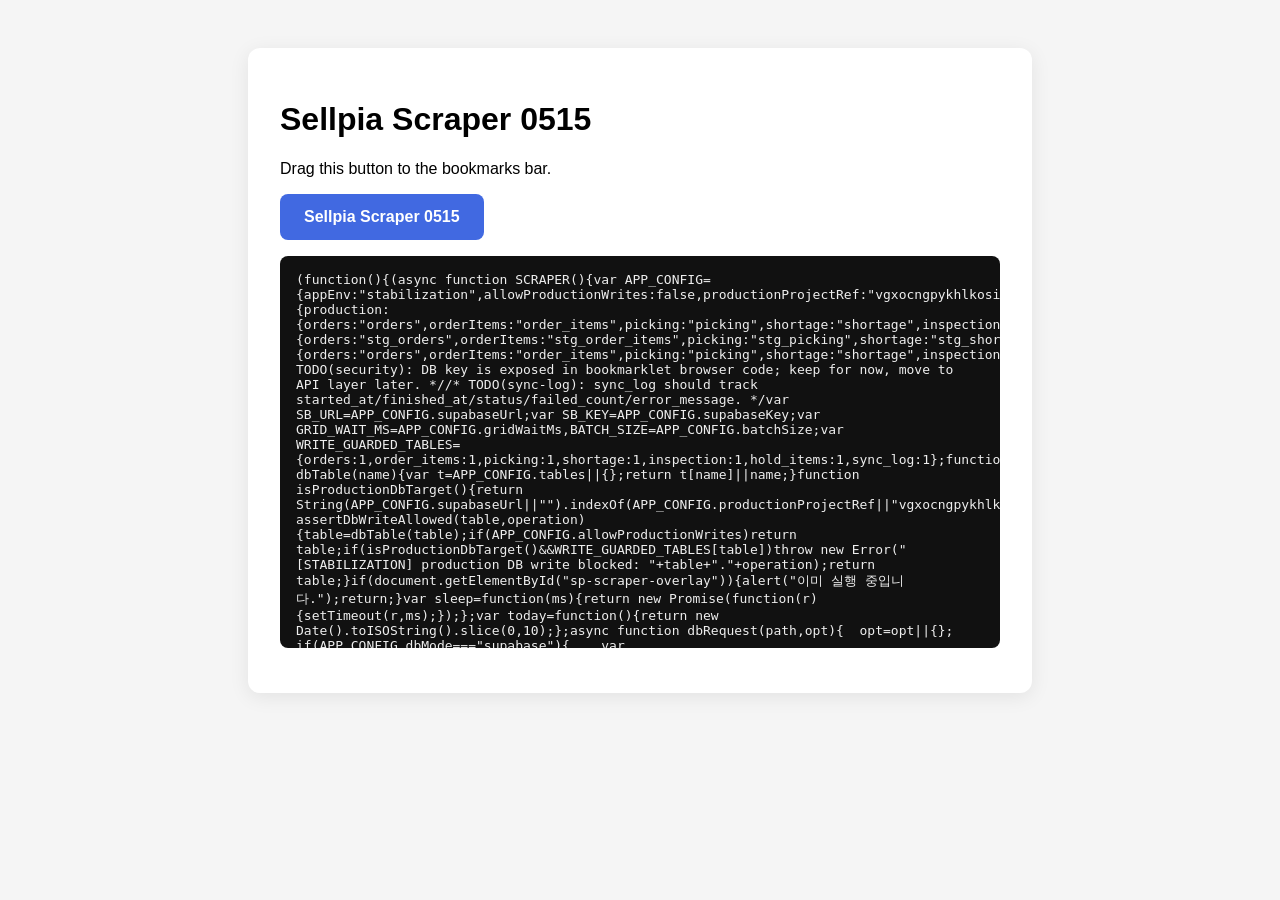
==== commit 7787545a: "Add staging table setup plan" ====
--- a/sellpia_bookmarklet_0519_v1.html
+++ b/sellpia_bookmarklet_0519_v1.html
@@ -12,6 +12,6 @@
     <p><a id="bookmarklet-link" class="btn" href="#">Sellpia Scraper 0515</a></p>
     <pre id="code-display"></pre>
   </div>
-  <script>const SRC = "(function(){(async function SCRAPER(){var APP_CONFIG={appEnv:\"stabilization\",allowProductionWrites:false,productionProjectRef:\"vgxocngpykhlkosiaeew\",dbMode:\"supabase\",supabaseUrl:\"https://vgxocngpykhlkosiaeew.supabase.co\",supabaseKey:\"sb_publishable_XVnKGJo66GZiYTq5Ivu8dA_SjBVvX0g\",apiBaseUrl:\"\",batchSize:50,gridWaitMs:8000,tables:{orders:\"orders\",orderItems:\"order_items\",picking:\"picking\",shortage:\"shortage\",inspection:\"inspection\",holdItems:\"hold_items\",syncLog:\"sync_log\"}};/* TODO(security): DB key is exposed in bookmarklet browser code; keep for now, move to API layer later. *//* TODO(sync-log): sync_log should track started_at/finished_at/status/failed_count/error_message. */var SB_URL=APP_CONFIG.supabaseUrl;var SB_KEY=APP_CONFIG.supabaseKey;var GRID_WAIT_MS=APP_CONFIG.gridWaitMs,BATCH_SIZE=APP_CONFIG.batchSize;var WRITE_GUARDED_TABLES={orders:1,order_items:1,picking:1,shortage:1,inspection:1,hold_items:1,sync_log:1};function dbTable(name){var t=APP_CONFIG.tables||{};return t[name]||name;}function isProductionDbTarget(){return String(APP_CONFIG.supabaseUrl||\"\").indexOf(APP_CONFIG.productionProjectRef||\"vgxocngpykhlkosiaeew\")>=0;}function assertDbWriteAllowed(table,operation){table=dbTable(table);if(APP_CONFIG.allowProductionWrites)return table;if(isProductionDbTarget()&&WRITE_GUARDED_TABLES[table])throw new Error(\"[STABILIZATION] production DB write blocked: \"+table+\".\"+operation);return table;}if(document.getElementById(\"sp-scraper-overlay\")){alert(\"이미 실행 중입니다.\");return;}var sleep=function(ms){return new Promise(function(r){setTimeout(r,ms);});};var today=function(){return new Date().toISOString().slice(0,10);};async function dbRequest(path,opt){  opt=opt||{};  if(APP_CONFIG.dbMode===\"supabase\"){    var method=String(opt.method||\"GET\").toUpperCase();    if(method!==\"GET\"&&method!==\"HEAD\")assertDbWriteAllowed(String(path||\"\").split(\"?\")[0].split(\"/\")[0],method);    var res=await fetch(SB_URL+\"/rest/v1/\"+path,{method:method,headers:Object.assign({\"Content-Type\":\"application/json\",\"apikey\":SB_KEY,\"Authorization\":\"Bearer \"+SB_KEY},opt.headers||{}),body:opt.body===undefined?undefined:JSON.stringify(opt.body)});    if(!res.ok)throw new Error(\"DB 오류 [\"+path+\"]: \"+(await res.text()));    if(res.status===204)return null;    var text=await res.text();    return text?JSON.parse(text):null;  }  if(APP_CONFIG.dbMode===\"nas-api\"){throw new Error(\"NAS API DB mode TODO\");}  throw new Error(\"Unsupported DB mode: \"+APP_CONFIG.dbMode);}async function dbGet(path){return dbRequest(path,{method:\"GET\",headers:{Range:\"0-9999\"}});}async function dbInsert(table,rows){table=dbTable(table);return dbRequest(table,{method:\"POST\",headers:{Prefer:\"return=representation\"},body:rows});}async function dbUpsert(table,rows,conflictCol){  if(!rows.length)return;  table=dbTable(table);  var path=conflictCol?table+\"?on_conflict=\"+encodeURIComponent(conflictCol):table;  for(var i=0;i<rows.length;i+=BATCH_SIZE){    var batch=rows.slice(i,i+BATCH_SIZE);    var keys=[];batch.forEach(function(r){Object.keys(r||{}).forEach(function(k){if(keys.indexOf(k)<0)keys.push(k);});});    batch=batch.map(function(r){var o={};keys.forEach(function(k){o[k]=(r&&r[k]!==undefined)?r[k]:null;});return o;});    await dbRequest(path,{method:\"POST\",headers:{Prefer:\"resolution=merge-duplicates,return=minimal\"},body:batch});  }}async function dbPatch(table,filter,body){table=dbTable(table);return dbRequest(table+\"?\"+filter,{method:\"PATCH\",headers:{Prefer:\"return=minimal\"},body:body});}async function dbDelete(table,filter){  /* TODO(soft-delete): hard DELETE candidate; switch to deleted_at/status later. */  table=dbTable(table);return dbRequest(table+\"?\"+filter,{method:\"DELETE\",headers:{Prefer:\"return=minimal\"}});}async function dbRpc(fn,body){return dbRequest(\"rpc/\"+fn,{method:\"POST\",body:body||{}});}async function sbUpsert(table,rows,conflictCol){return dbUpsert(table,rows,conflictCol);}async function clearOrderItemsForOrders(date,ordNos){  ordNos=(ordNos||[]).filter(Boolean);  if(!ordNos.length)return;  for(var i=0;i<ordNos.length;i+=40){    var batch=ordNos.slice(i,i+40);    await dbDelete(\"order_items\",\"ord_date=eq.\"+encodeURIComponent(date)+\"&ord_no=in.(\"+batch.map(encodeURIComponent).join(\",\")+\")\");  }}async function sbDelete(table,date,keepOrdNos,session){  if(!keepOrdNos.length)return;  var q=\"ord_date=eq.\"+encodeURIComponent(date)+\"&ord_no=not.in.(\"+keepOrdNos.join(\",\")+\")\";  if(table===\"orders\"&&session&&session!==\"ALL\")q+=\"&am_pm=eq.\"+encodeURIComponent(session);  return dbDelete(table,q);}\nasync function deleteRowsByOrdNos(table,ordNos){\n  ordNos=(ordNos||[]).filter(Boolean);\n  if(!ordNos.length)return 0;\n  var deleted=0;\n  for(var i=0;i<ordNos.length;i+=40){\n    var batch=ordNos.slice(i,i+40);\n    await dbDelete(table,\"ord_no=in.(\"+batch.map(encodeURIComponent).join(\",\")+\")\");\n    deleted+=batch.length;\n  }\n  return deleted;\n}\nasync function clearDateDataWhenNoRows(targetDate,session){\n  session=session||\"ALL\";\n  var compact=String(targetDate||\"\").replace(/-/g,\"\");\n  addLog(\"empty scrape result -> cleanup start [\"+targetDate+\" / \"+session+\"]\");\n  setStatus(\"No rows found. Cleaning existing DB data...\");\n  setBar(20);\n  if(session===\"ALL\"){\n    var likeFilter=\"ord_no=like.\"+encodeURIComponent(compact+\"%\");\n    await dbDelete(\"inspection\",likeFilter);\n    await dbDelete(\"picking\",likeFilter);\n    await dbDelete(\"shortage\",likeFilter);\n    await dbDelete(\"hold_items\",likeFilter);\n    await dbDelete(\"order_items\",\"ord_date=eq.\"+encodeURIComponent(targetDate));\n    await dbDelete(\"order_items\",likeFilter);\n    await dbDelete(\"orders\",\"ord_date=eq.\"+encodeURIComponent(targetDate));\n    await dbDelete(\"orders\",likeFilter);\n    await dbDelete(\"sync_log\",\"sync_date=eq.\"+encodeURIComponent(targetDate));\n    setBar(100);\n    setStatus(\"Cleanup complete\\n\"+targetDate+\" orders/picking/shortage/inspection data removed\");\n    addLog(\"date cleanup complete\");\n    return;\n  }\n  var stored=await dbGet(\"orders?select=ord_no&ord_date=eq.\"+encodeURIComponent(targetDate)+\"&am_pm=eq.\"+encodeURIComponent(session));\n  var ordNos=(stored||[]).map(function(r){return r&&r.ord_no;}).filter(Boolean);\n  if(!ordNos.length){\n    setBar(100);\n    setStatus(\"No rows found\\n\"+targetDate+\" [\"+session+\"] has no existing DB data\");\n    addLog(\"no stored orders for \"+session);\n    return;\n  }\n  addLog(\"cleanup target orders: \"+ordNos.length);\n  await deleteRowsByOrdNos(\"inspection\",ordNos);\n  await deleteRowsByOrdNos(\"picking\",ordNos);\n  await deleteRowsByOrdNos(\"shortage\",ordNos);\n  await deleteRowsByOrdNos(\"hold_items\",ordNos);\n  await deleteRowsByOrdNos(\"order_items\",ordNos);\n  await deleteRowsByOrdNos(\"orders\",ordNos);\n  setBar(100);\n  setStatus(\"Cleanup complete\\n\"+targetDate+\" [\"+session+\"] orders/picking/shortage/inspection data removed\");\n  addLog(session+\" cleanup complete\");\n}\nasync function logSync(date,n,m){  try{await sbUpsert(\"sync_log\",[{sync_date:date,total_orders:n,total_items:m,synced_at:new Date().toISOString()}],\"sync_date\");}  catch(e){console.warn(\"[SCRAPER] sync_log 실패\",e.message);}}function isSellerOrderMemoLine(v){  var s=String(v||\"\").trim();  if(!s)return false;  var normalized=s.replace(/\\s+/g,\"\");  if(/^(판매처)?주문번호[:：-]?[A-Za-z0-9_-]{8,}$/.test(normalized))return true;  if(/^(에이블리|쿠팡|플레이오토|playauto|ably|coupang)[:：-]?[A-Za-z0-9_-]{8,}$/i.test(normalized))return true;  var compact=normalized.replace(/[-_]/g,\"\");  return /^[0-9]{8,}$/.test(compact);}function cleanSellpiaManageMemo(v){  return String(v||\"\").split(/\\r?\\n/).map(function(line){return line.trim();}).filter(function(line){return line&&!isSellerOrderMemoLine(line);}).join(\"\\n\");}function parseSellpiaCollectHour(v){  var s=String(v||\"\").trim();  if(!s)return null;  var ko=s.match(/(오전|오후)\\s*(\\d{1,2})(?::(\\d{2}))?/);  if(ko){var h=parseInt(ko[2],10);if(ko[1]===\"오후\"&&h<12)h+=12;if(ko[1]===\"오전\"&&h===12)h=0;return h;}  var iso=s.match(/(?:^|\\s|T)(\\d{1,2}):(\\d{2})(?::\\d{2})?/);  if(iso)return parseInt(iso[1],10);  var tail=s.split(/\\s+/).pop();  var n=parseInt((tail||\"\").split(\":\")[0],10);  return Number.isFinite(n)?n:null;}var _spUploadItemNoField;\nfunction cleanSellpiaHeaderLabel(v){return String(v||\"\").replace(/<[^>]*>/g,\"\").replace(/&nbsp;/g,\" \").replace(/\\s+/g,\"\");}\nvar _spMoneyFieldCache={};\nfunction getSellpiaColumnFieldByHeader(labels){\n  labels=(labels||[]).map(function(v){return cleanSellpiaHeaderLabel(v);}).filter(Boolean);\n  var key=labels.join('|');\n  if(_spMoneyFieldCache[key]!==undefined)return _spMoneyFieldCache[key];\n  _spMoneyFieldCache[key]=\"\";\n  try{\n    var cols=window.grid&&window.grid.getColumns?window.grid.getColumns():[];\n    for(var i=0;i<cols.length;i++){\n      var c=cols[i]||{},label=cleanSellpiaHeaderLabel(c.name||c.title||\"\");\n      if(labels.indexOf(label)>=0){_spMoneyFieldCache[key]=c.field||c.id||\"\";return _spMoneyFieldCache[key];}\n    }\n    for(var j=0;j<cols.length;j++){\n      var c2=cols[j]||{},label2=cleanSellpiaHeaderLabel(c2.name||c2.title||\"\");\n      if(labels.some(function(lbl){return label2.indexOf(lbl)>=0;})){_spMoneyFieldCache[key]=c2.field||c2.id||\"\";return _spMoneyFieldCache[key];}\n    }\n  }catch(e){console.warn('[SCRAPER] ?? ?? ?? ??',labels,e);}\n  console.warn('[SCRAPER] ?? ??? ?? ?????:',labels);\n  return _spMoneyFieldCache[key];\n}\nfunction readSellpiaField(row,labels,fallbackKeys){\n  row=row||{};\n  var field=getSellpiaColumnFieldByHeader(labels);\n  if(field&&row[field]!=null&&String(row[field]).trim()!==\"\")return String(row[field]).trim();\n  var keys=fallbackKeys||[];\n  for(var i=0;i<keys.length;i++){var k=keys[i];if(row[k]!=null&&String(row[k]).trim()!==\"\")return String(row[k]).trim();}\n  return \"\";\n}\nfunction parseSellpiaMoney(v){\n  var raw=String(v||\"\").trim();\n  if(!raw)return null;\n  var cleaned=raw.replace(/,/g,\"\").replace(/[^0-9.-]/g,\"\");\n  if(!cleaned||cleaned===\"-\"||cleaned===\".\")return null;\n  var n=Number(cleaned);\n  return Number.isFinite(n)?n:null;\n}\nfunction getSellpiaMoney(row,labels,fallbackKeys){\n  var raw=readSellpiaField(row,labels,fallbackKeys);\n  return {raw:raw,amount:parseSellpiaMoney(raw)};\n}\nfunction getSellpiaOrderMemo(row){\n  return readSellpiaField(row,[\"\\uC8FC\\uBB38\\uBA54\\uBAA8\"],[\"c_ord_memo\",\"c_order_memo\",\"c_memo\",\"c_recv_memo\",\"c_delv_memo\",\"c_dlv_memo\",\"c_buy_memo\"]);\n}\nfunction getSellpiaStarredItemNoField(){\n  if(_spUploadItemNoField)return _spUploadItemNoField;\n  _spUploadItemNoField=\"\";\n  try{\n    var cols=window.grid&&window.grid.getColumns?window.grid.getColumns():[];\n    for(var i0=0;i0<cols.length;i0++){\n      var f0=cols[i0]&&(cols[i0].field||cols[i0].id);\n      if(f0===\"c_prv_item_no\"){_spUploadItemNoField=\"c_prv_item_no\";return _spUploadItemNoField;}\n    }\n    for(var i=0;i<cols.length;i++){\n      var c=cols[i]||{};\n      var label=cleanSellpiaHeaderLabel(c.name||c.title||\"\");\n      if(label.indexOf(\"*주문품목No\")>=0||label.indexOf(\"*주문품목번호\")>=0){\n        _spUploadItemNoField=c.field||c.id||\"\";\n        if(_spUploadItemNoField)return _spUploadItemNoField;\n      }\n    }\n    for(var j=0;j<cols.length;j++){\n      var prev=cleanSellpiaHeaderLabel(cols[j-1]&&(cols[j-1].name||cols[j-1].title)||\"\");\n      var cur=cleanSellpiaHeaderLabel(cols[j]&&(cols[j].name||cols[j].title)||\"\");\n      var next=cleanSellpiaHeaderLabel(cols[j+1]&&(cols[j+1].name||cols[j+1].title)||\"\");\n      if(prev.indexOf(\"최근배송일\")>=0&&cur.indexOf(\"주문품목No\")>=0&&next.indexOf(\"출고예정일\")>=0){\n        _spUploadItemNoField=cols[j].field||cols[j].id||\"\";\n        if(_spUploadItemNoField)return _spUploadItemNoField;\n      }\n    }\n    console.warn(\"[SCRAPER] *주문품목No 컬럼을 찾지 못했습니다. 최근배송일과 출고예정일 사이의 컬럼 표시 상태를 확인하세요.\",cols.map(function(c){return {field:c.field,id:c.id,name:cleanSellpiaHeaderLabel(c.name||c.title||\"\")};}));\n  }catch(e){console.warn(\"[SCRAPER] *주문품목No 컬럼 탐색 실패\",e);}\n  return _spUploadItemNoField;\n}\nfunction isValidSellpiaUploadItemNo(v,ordNo,groupNo){\n  v=String(v||\"\").trim();\n  if(!v)return false;\n  if(ordNo&&v===String(ordNo).trim())return false;\n  if(groupNo&&v===String(groupNo).trim())return false;\n  if(!/^\\d+_/.test(v))return false;\n  return true;\n}\nfunction getSellpiaUploadItemNo(row){\n  row=row||{};\n  var ordNo=String(row.c_ord_no||\"\").trim();\n  var groupNo=String(row.c_group_no||\"\").trim();\n  if(row.c_prv_item_no!=null){\n    var v=String(row.c_prv_item_no).trim();\n    if(isValidSellpiaUploadItemNo(v,ordNo,groupNo))return v;\n  }\n  var gridField=getSellpiaStarredItemNoField();\n  if(gridField&&gridField!==\"c_prv_item_no\"&&row[gridField]!=null){\n    var v2=String(row[gridField]).trim();\n    if(isValidSellpiaUploadItemNo(v2,ordNo,groupNo))return v2;\n  }\n  var legacy=String(row.c_order_item_no||row.c_ord_item_no||\"\").trim();\n  if(isValidSellpiaUploadItemNo(legacy,ordNo,groupNo))return legacy;\n  return \"\";\n}function getSellpiaAmPm(row){  var h=parseSellpiaCollectHour(row.c_collect_date||row.c_ord_date||row.c_ord_time||\"\");  if(h===null){console.warn(\"[SCRAPER] AM/PM 시간 파싱 실패\",row.c_ord_no,row.c_collect_date,row.c_ord_date,row.c_ord_time);return \"ALL\";}  return h<12?\"AM\":\"PM\";}var overlay=document.createElement(\"div\");overlay.id=\"sp-scraper-overlay\";Object.assign(overlay.style,{position:\"fixed\",top:\"0\",left:\"0\",width:\"100%\",height:\"100%\",background:\"rgba(0,0,0,0.82)\",zIndex:\"999999\",display:\"flex\",alignItems:\"center\",justifyContent:\"center\"});overlay.innerHTML='<div id=\"sp-box\" style=\"background:#1E1E1E;border-radius:14px;padding:28px 32px;width:460px;max-width:92vw;color:#F0F0F0;box-shadow:0 20px 60px rgba(0,0,0,0.6)\"><div style=\"font-size:16px;font-weight:900;margin-bottom:18px\">🔄 셀피아 재고매칭 → DB 0515 v7</div><div id=\"sp-input-area\"><div style=\"font-size:12px;color:#909090;margin-bottom:6px\">수집할 날짜 (접수기간)</div><input id=\"sp-date\" type=\"date\" style=\"width:100%;padding:8px 12px;background:#2A2A2A;border:1.5px solid #444;border-radius:8px;color:#fff;font-size:14px;font-weight:700;outline:none;margin-bottom:12px\"><div style=\"font-size:12px;color:#909090;margin-bottom:6px\">Test invoice no (optional)</div><input id=\"sp-inv-filter\" type=\"text\" placeholder=\"one invoice only\" style=\"width:100%;padding:8px 12px;background:#2A2A2A;border:1.5px solid #444;border-radius:8px;color:#fff;font-size:13px;font-weight:700;outline:none;margin-bottom:12px\"><div style=\"font-size:12px;color:#909090;margin-bottom:6px\">수집 구분</div><div style=\"display:flex;gap:6px;margin-bottom:14px\"><label style=\"flex:1;text-align:center;padding:7px 0;border:1.5px solid #444;border-radius:8px;background:#2A2A2A;font-size:12px;font-weight:800;color:#AAA;cursor:pointer\"><input type=\"radio\" name=\"sp-session\" value=\"ALL\" checked style=\"accent-color:#3DBF7A\"> 전체</label><label style=\"flex:1;text-align:center;padding:7px 0;border:1.5px solid #355B7C;border-radius:8px;background:#14263A;font-size:12px;font-weight:800;color:#8EC5FF;cursor:pointer\"><input type=\"radio\" name=\"sp-session\" value=\"AM\" style=\"accent-color:#64B5F6\"> 오전</label><label style=\"flex:1;text-align:center;padding:7px 0;border:1.5px solid #70502A;border-radius:8px;background:#332208;font-size:12px;font-weight:800;color:#FFCF80;cursor:pointer\"><input type=\"radio\" name=\"sp-session\" value=\"PM\" style=\"accent-color:#FFB74D\"> 오후</label></div><button id=\"sp-start\" style=\"width:100%;padding:10px;background:#3DBF7A;border:none;border-radius:8px;color:#000;font-weight:900;font-size:14px;cursor:pointer;margin-bottom:8px\">🔄 재고매칭 수집</button><button id=\"sp-enrich\" style=\"width:100%;padding:10px;background:#214D63;border:none;border-radius:8px;color:#EAF8FF;font-weight:900;font-size:14px;cursor:pointer;margin-bottom:6px\">📮 우체국정보/송장 보강</button><button id=\"sp-invoice\" style=\"width:100%;padding:10px;background:#6B4FA0;border:none;border-radius:8px;color:#F4EEFF;font-weight:900;font-size:14px;cursor:pointer;margin-bottom:6px\">&#49569;&#51109;&#48264;&#54840;&#47564; &#44081;&#49888;</button><button id=\"sp-diag\" style=\"width:100%;padding:7px;background:transparent;border:1px solid #444;border-radius:8px;color:#888;font-size:11px;cursor:pointer\">🔬 grid 키 진단(콘솔)</button></div><div id=\"sp-progress-area\" style=\"display:none\"><div id=\"sp-status\" style=\"font-size:13px;color:#909090;margin-bottom:10px;min-height:36px;white-space:pre-line\"></div><div style=\"background:#2A2A2A;border-radius:99px;height:6px;margin-bottom:12px;overflow:hidden\"><div id=\"sp-bar\" style=\"height:100%;background:#3DBF7A;border-radius:99px;width:0%;transition:width 0.3s\"></div></div><div id=\"sp-log\" style=\"background:#141414;border-radius:8px;padding:10px;font-size:11px;color:#666;max-height:200px;overflow-y:auto;font-family:monospace;white-space:pre-wrap\"></div></div><button id=\"sp-close\" style=\"margin-top:16px;width:100%;padding:8px;background:transparent;border:1px solid #444;border-radius:8px;color:#666;font-size:12px;cursor:pointer\">닫기</button></div>';document.body.appendChild(overlay);document.getElementById(\"sp-date\").value=today();var setStatus=function(m){document.getElementById(\"sp-status\").textContent=m;};var addLog=function(m){var el=document.getElementById(\"sp-log\");el.textContent+=m+\"\\n\";el.scrollTop=el.scrollHeight;};var setBar=function(p){document.getElementById(\"sp-bar\").style.width=p+\"%\";};document.getElementById(\"sp-close\").onclick=function(){overlay.remove();};document.getElementById(\"sp-start\").onclick=async function(){  var d=document.getElementById(\"sp-date\").value;  var session=(document.querySelector(\"input[name=sp-session]:checked\")||{}).value||\"ALL\";  if(!d){alert(\"날짜를 선택하세요.\");return;}  document.getElementById(\"sp-input-area\").style.display=\"none\";  document.getElementById(\"sp-progress-area\").style.display=\"block\";  var invFilter=(document.getElementById(\"sp-inv-filter\")&&document.getElementById(\"sp-inv-filter\").value||\"\").trim();  try{await runScraper(d,session,invFilter);}  catch(err){setStatus(\"❌ 오류: \"+err.message);addLog(err.stack||err.message);}};document.getElementById(\"sp-enrich\").onclick=async function(){  var d=document.getElementById(\"sp-date\").value;  if(!d){alert(\"날짜를 선택하세요.\");return;}  document.getElementById(\"sp-input-area\").style.display=\"none\";  document.getElementById(\"sp-progress-area\").style.display=\"block\";  var invFilter=(document.getElementById(\"sp-inv-filter\")&&document.getElementById(\"sp-inv-filter\").value||\"\").trim();  try{await enrichOrdersForPostOffice(d,invFilter);}  catch(err){setStatus(\"❌ 보강 오류: \"+err.message);addLog(err.stack||err.message);}};document.getElementById(\"sp-invoice\").onclick=async function(){  var d=document.getElementById(\"sp-date\").value;  var session=(document.querySelector(\"input[name=sp-session]:checked\")||{}).value||\"ALL\";  if(!d){alert(\"select date\");return;}  document.getElementById(\"sp-input-area\").style.display=\"none\";  document.getElementById(\"sp-progress-area\").style.display=\"block\";  var invFilter=(document.getElementById(\"sp-inv-filter\")&&document.getElementById(\"sp-inv-filter\").value||\"\").trim();  try{await runInvoiceRefresh(d,session,invFilter);}  catch(err){setStatus(\"invoice refresh error: \"+err.message);addLog(err.stack||err.message);}};document.getElementById(\"sp-diag\").onclick=function(){  var dv=window.grid&&window.grid.getData?window.grid.getData():null;  var rows=dv&&dv.getItems?dv.getItems():[];  console.group(\"[POST-ENRICH] grid 진단\");  console.log(\"rows:\",rows.length);  console.log(\"first row:\",rows[0]);  console.log(\"keys:\",rows[0]?Object.keys(rows[0]):[]);  if(rows[0])console.log(\"매칭 후보:\",diagnoseGridKeys(rows));  console.groupEnd();  alert(\"콘솔(F12)에서 진단 결과를 확인하세요. rows=\"+rows.length);};var POST_FIELD_CANDIDATES={  inv_no:[\"c_delinum\",\"c_delivery_no\",\"c_deli_no\",\"c_invoice_no\",\"c_invoice\",\"c_inv_no\",\"c_waybill_no\",\"c_waybill\",\"c_trace_no\",\"c_send_no\",\"inv_no\",\"dnum\",\"delinum\",\"delivery_no\",\"invoice_no\",\"waybill_no\",\"\\uC1A1\\uC7A5\\uBC88\\uD638\",\"\\uC6B4\\uC1A1\\uC7A5\\uBC88\\uD638\"],  receiver_name:[\"c_receiver\",\"c_recv_name\",\"c_rcv_name\",\"c_recv\",\"c_rname\",\"receiver\",\"c_recv_n\",\"c_buyer_name\"],  receiver_tel:[\"c_receiver_tel\",\"c_receiver_phone\",\"c_recv_tel\",\"c_rcv_tel\",\"c_tel\",\"c_phone\",\"c_recv_phone\",\"c_recvtel\",\"c_rtel\",\"c_buyer_tel\",\"c_recv_tel1\",\"c_recv_phone1\",\"c_tel1\",\"c_phone1\",\"c_recipient_tel\",\"c_recipient_phone\",\"c_orderer_tel\",\"c_orderer_phone\"],  receiver_mobile:[\"c_receiver_mobile\",\"c_receiver_hp\",\"c_receiver_handphone\",\"c_recv_hp\",\"c_rcv_hp\",\"c_hp\",\"c_mobile\",\"c_recv_mobile\",\"c_recvhp\",\"c_rmobile\",\"c_recv_mobi\",\"c_buyer_hp\",\"c_recv_phone\",\"c_recv_handphone\",\"c_handphone\",\"c_cellphone\",\"c_recv_cellphone\",\"c_mobile_phone\",\"c_phone2\",\"c_tel2\",\"c_recv_phone2\",\"c_recipient_mobile\",\"c_recipient_hp\",\"c_orderer_hp\",\"c_orderer_mobile\"],  zipcode:[\"c_receiver_post\",\"c_zip\",\"c_zipcode\",\"c_post\",\"c_postcode\",\"c_recv_zip\",\"c_postno\",\"c_zip_code\",\"c_recv_post\"],  receiver_address:[\"c_receiver_addr\",\"c_addr\",\"c_address\",\"c_addr1\",\"c_addr_full\",\"c_recv_addr\",\"c_recv_address\",\"c_addr_all\",\"c_full_addr\",\"c_recv_addr1\"],  order_memo:[\"c_ord_memo\",\"c_memo\",\"c_order_memo\",\"c_recv_memo\",\"c_delv_memo\",\"c_dlv_memo\",\"c_buy_memo\"]};function diagnoseGridKeys(rows){  var sample=rows&&rows[0]||{};  var keys=Object.keys(sample);  var hits={};  Object.keys(POST_FIELD_CANDIDATES).forEach(function(target){    var explicit=POST_FIELD_CANDIDATES[target].filter(function(k){return keys.indexOf(k)>=0;});    var partial=keys.filter(function(k){      var lk=k.toLowerCase();      if(target===\"inv_no\") return /delinum|invoice|inv_no|dnum|송장|운송장/.test(lk);      if(target===\"receiver_name\") return /recv|receiver|rname|rcv_name/.test(lk);      if(target===\"receiver_tel\")  return (/tel|phone/.test(lk))&&!/mobile|hp|mob/.test(lk);      if(target===\"receiver_mobile\")return /mobile|^c_hp|_hp$|mob/.test(lk);      if(target===\"zipcode\")       return /zip|post/.test(lk);      if(target===\"receiver_address\") return /addr|address/.test(lk);      if(target===\"order_memo\")    return /memo/.test(lk);      return false;    });    hits[target]={explicit:explicit,partial:partial};  });  return hits;}function normalizePostOfficeInfo(rawRow){  function pick(cands){    for(var i=0;i<cands.length;i++){      var k=cands[i];      if(rawRow[k]!=null&&String(rawRow[k]).trim()!==\"\") return String(rawRow[k]).trim();    }    var keys=Object.keys(rawRow);    for(var j=0;j<cands.length;j++){      var lc=cands[j].toLowerCase();      for(var k=0;k<keys.length;k++){        if(keys[k].toLowerCase()===lc&&rawRow[keys[k]]!=null&&String(rawRow[keys[k]]).trim()!==\"\"){          return String(rawRow[keys[k]]).trim();        }      }    }    return \"\";  }  var addr=pick(POST_FIELD_CANDIDATES.receiver_address);  if(!addr){    var a1=String(rawRow.c_receiver_addr1||rawRow.c_recv_addr1||\"\").trim();    var a2=String(rawRow.c_receiver_addr2||rawRow.c_recv_addr2||\"\").trim();    addr=(a1+\" \"+a2).trim();  }  var receiverTel=pick(POST_FIELD_CANDIDATES.receiver_tel);  var receiverMobile=pick(POST_FIELD_CANDIDATES.receiver_mobile);  var telDigits=String(receiverTel||\"\").replace(/[^0-9]/g,\"\");  if(!receiverMobile&&/^01[016789]/.test(telDigits)) receiverMobile=receiverTel;  if(!receiverTel&&receiverMobile) receiverTel=receiverMobile;  return {    inv_no:pick(POST_FIELD_CANDIDATES.inv_no),    receiver_name:pick(POST_FIELD_CANDIDATES.receiver_name),    receiver_tel:receiverTel,    receiver_mobile:receiverMobile,    zipcode:pick(POST_FIELD_CANDIDATES.zipcode),    receiver_address:addr,    order_memo:pick(POST_FIELD_CANDIDATES.order_memo)  };}function diagnoseDomHeaders(){  var headers=Array.from(document.querySelectorAll(\".slick-header-column .slick-column-name,.slick-header-column-name,.slick-column-name\")).map(function(el){return (el.textContent||\"\").trim();}).filter(Boolean);  console.log(\"[POST-ENRICH] DOM slick headers:\",headers);  return headers;}function collectPostOfficeInfoFromSellpia(){  var dv=window.grid&&window.grid.getData?window.grid.getData():null;  if(!dv) return {rows:[],hits:null,headers:[]};  var rawRows=dv.getItems();  var hits=diagnoseGridKeys(rawRows);  var headers=diagnoseDomHeaders();  console.group(\"[POST-ENRICH] 진단\");  console.log(\"row count:\",rawRows.length);  console.log(\"first row:\",rawRows[0]);  console.log(\"키 매칭:\",hits);  console.groupEnd();  var out=[];  for(var i=0;i<rawRows.length;i++){    var r=rawRows[i];    if(!r||!r.c_ord_no) continue;    var info=normalizePostOfficeInfo(r);    var ordDateRaw=String(r.c_ord_date||r.c_collect_date||\"\");    out.push({      ord_no:String(r.c_ord_no),      inv_no:info.inv_no||String(r.c_delinum||\"\"),      item_no:getSellpiaUploadItemNo(r),      order_date:ordDateRaw.split(\" \")[0]||\"\",      info:info    });  }  return {rows:out,hits:hits,headers:headers};}async function updateOrderEnrichmentToDb(rows){  var byOrd={};  for(var i=0;i<rows.length;i++){    var r=rows[i];    if(!r.ord_no) continue;    if(!byOrd[r.ord_no]){      byOrd[r.ord_no]={ord_no:r.ord_no,inv_no:r.inv_no||\"\",order_date:r.order_date||\"\",order_item_no:r.item_no||\"\",receiver_name:\"\",receiver_tel:\"\",receiver_mobile:\"\",zipcode:\"\",receiver_address:\"\",order_memo:\"\"};    }    var dst=byOrd[r.ord_no];    if(!dst.inv_no&&r.inv_no) dst.inv_no=r.inv_no;    if(!dst.order_date&&r.order_date) dst.order_date=r.order_date;    if(!dst.order_item_no&&r.item_no) dst.order_item_no=r.item_no;    [\"receiver_name\",\"receiver_tel\",\"receiver_mobile\",\"zipcode\",\"receiver_address\",\"order_memo\"].forEach(function(k){      if(!dst[k]&&r.info[k]) dst[k]=r.info[k];    });  }  var nowIso=new Date().toISOString();  var patchPlan=[];  var stats={totalOrd:Object.keys(byOrd).length,enrichable:0,empty:0,missingInv:0,missingAddr:0,missingTel:0,missingZip:0,missingName:0};  Object.keys(byOrd).forEach(function(k){    var r=byOrd[k];    var hasAny=r.inv_no||r.receiver_name||r.receiver_tel||r.receiver_mobile||r.zipcode||r.receiver_address||r.order_memo;    if(!hasAny){stats.empty++;return;}    if(!r.inv_no) stats.missingInv++;    if(!r.receiver_address) stats.missingAddr++;    if(!r.receiver_tel&&!r.receiver_mobile) stats.missingTel++;    if(!r.zipcode) stats.missingZip++;    if(!r.receiver_name) stats.missingName++;    var body={enriched_at:nowIso};    [\"inv_no\",\"receiver_name\",\"receiver_tel\",\"receiver_mobile\",\"zipcode\",\"receiver_address\",\"order_date\",\"order_item_no\",\"order_memo\"].forEach(function(f){      if(r[f]&&String(r[f]).trim()!==\"\") body[f]=String(r[f]).trim();    });    stats.enrichable++;    patchPlan.push({ord_no:r.ord_no,inv_no:r.inv_no,body:body});  });  console.log(\"[POST-ENRICH] 보강 plan:\",stats);  addLog(\"→ 보강대상 \"+stats.enrichable+\"건 / 전체 \"+stats.totalOrd+\"건 / 빈값전용 \"+stats.empty+\"건\");  addLog(\"  송장누락 \"+stats.missingInv+\" · 주소누락 \"+stats.missingAddr+\" · 연락처누락 \"+stats.missingTel+\" · 우편번호누락 \"+stats.missingZip+\" · 수취인명누락 \"+stats.missingName);  var ok=0,fail=0,fallbackInv=0,firstErr=\"\";  for(var i=0;i<patchPlan.length;i++){    var p=patchPlan[i];    try{      await dbPatch(\"orders\",\"ord_no=eq.\"+encodeURIComponent(p.ord_no),p.body);      ok++;    }catch(e){      if(!firstErr) firstErr=(e&&e.message)||\"\";      if(p.inv_no){        try{await dbPatch(\"orders\",\"inv_no=eq.\"+encodeURIComponent(p.inv_no),p.body);ok++;fallbackInv++;}        catch(e2){fail++;console.warn(\"[POST-ENRICH] PATCH 실패 ord_no=\"+p.ord_no,e2&&e2.message);}      }else{fail++;console.warn(\"[POST-ENRICH] PATCH 실패 ord_no=\"+p.ord_no,e&&e.message);}    }    if((i+1)%20===0){setBar(60+Math.round((i/patchPlan.length)*35));setStatus(\"[\"+(i+1)+\"/\"+patchPlan.length+\"] PATCH 중...\");}  }  return {stats:stats,ok:ok,fail:fail,fallbackInv:fallbackInv,firstErr:firstErr};}async function checkPostOfficeSchema(){  try{    var res=await fetch(SB_URL+\"/rest/v1/orders?select=receiver_address,zipcode,receiver_tel,receiver_mobile,order_memo,enriched_at&limit=1\",{headers:{\"apikey\":SB_KEY,\"Authorization\":\"Bearer \"+SB_KEY}});    if(res.ok) return {ok:true};    var t=await res.text();    return {ok:false,status:res.status,error:t};  }catch(e){return {ok:false,status:0,error:e.message};}}async function enrichOrdersForPostOffice(targetDate,invFilter){  invFilter=String(invFilter||\"\").trim();  setStatus(\"🩺 DB 스키마 점검 중...\");  var schemaCheck=await checkPostOfficeSchema();  if(!schemaCheck.ok){    var msg=\"❌ DB 스키마 미완료\\n\\nreceiver_address / zipcode / receiver_tel / receiver_mobile / enriched_at 컬럼이 orders 테이블에 없습니다.\\n\\nSupabase SQL Editor에서 db_postoffice_enrichment_proposal_0508.sql 의 ALTER 9문을 먼저 실행해주세요.\\n\\n(상세: \"+(schemaCheck.error||\"\").slice(0,200)+\")\";    setStatus(\"❌ DB 컬럼 없음 — SQL ALTER 먼저 실행 필요\");    addLog(msg);    alert(msg);    return;  }  addLog(\"✓ DB 스키마 OK\");  setStatus(\"📅 날짜/기간 설정 중...\");  var dt=document.getElementById(\"date_type\");  if(dt){dt.value=\"collect_date\";dt.dispatchEvent(new Event(\"change\",{bubbles:true}));}  var s=document.getElementById(\"search_date_s\"),e=document.getElementById(\"search_date_e\");  if(!s||!e)throw new Error(\"날짜 필드 없음 (search_date_s / search_date_e). 셀피아 재고매칭/주문조회 페이지에서 실행하세요.\");  s.value=targetDate;e.value=targetDate;  [\"change\",\"input\"].forEach(function(ev){s.dispatchEvent(new Event(ev,{bubbles:true}));e.dispatchEvent(new Event(ev,{bubbles:true}));});  setStatus(\"🔍 검색 중...\");  var btn=document.getElementById(\"btn_search\");  if(!btn)throw new Error(\"검색 버튼 없음 (btn_search)\");  btn.click();  setStatus(\"⏳ grid 로딩 대기...\");  await sleep(1500);  var waited=0;  while(waited<GRID_WAIT_MS){    if((window.grid&&window.grid.getData?window.grid.getData().getLength():0)>0)break;    await sleep(300);waited+=300;  }  var dv=window.grid&&window.grid.getData?window.grid.getData():null;  if(!dv)throw new Error(\"window.grid 없음 — 이 페이지에서는 보강 불가\");  var modoo=Array.from(document.querySelectorAll(\".slick-pager a\")).find(function(a){return a.innerText&&a.innerText.trim()===\"모두\";});  if(modoo){modoo.click();await sleep(1000);}  setBar(30);setStatus(\"📋 grid 진단 + 정규화 중...\");  var collected=collectPostOfficeInfoFromSellpia();  if(invFilter){collected.rows=collected.rows.filter(function(r){return String(r.inv_no||\"\").trim()===invFilter;});addLog(\"single invoice filter \"+invFilter+\" -> \"+collected.rows.length+\" rows\");}  addLog(\"총 \"+collected.rows.length+\"행 수집\");  addLog(\"DOM 헤더(상위 12개): \"+collected.headers.slice(0,12).join(\" | \"));  Object.keys(collected.hits||{}).forEach(function(k){    var h=collected.hits[k];    addLog(\"  [\"+k+\"] explicit=\"+(h.explicit.join(\",\")||\"-\")+\" / partial=\"+(h.partial.join(\",\")||\"-\"));  });  if(!collected.rows.length){setStatus(\"ℹ️ 보강 가능한 행 없음\");return;}  var anyHit=Object.keys(collected.hits).some(function(k){return collected.hits[k].explicit.length>0||collected.hits[k].partial.length>0;});  if(!anyHit){    addLog(\"⚠ 이 페이지 grid에는 주소/연락처 필드가 없습니다.\");    addLog(\"  → 주문조회/주문원본/송장출력 페이지에서 다시 시도하세요.\");    setStatus(\"⚠ 이 페이지에는 보강 필드 없음 — 콘솔 진단 확인\");    return;  }  setBar(60);setStatus(\"💾 orders PATCH 중...\");  var result=await updateOrderEnrichmentToDb(collected.rows);  setBar(100);  var summary=\"✅ 우체국 보강 완료\\n\\n\"    +\"PATCH 성공: \"+result.ok+\"건 (그 중 inv_no 폴백 \"+result.fallbackInv+\"건)\\n\"    +\"PATCH 실패: \"+result.fail+\"건\\n\"    +\"보강 대상: \"+result.stats.enrichable+\" / 전체 주문 \"+result.stats.totalOrd+\"\\n\"    +\"송장번호 누락: \"+result.stats.missingInv+\"건\\n\"    +\"빈값전용 스킵: \"+result.stats.empty+\"\\n\\n\"    +\"누락 통계 — 주소:\"+result.stats.missingAddr+\" 연락처:\"+result.stats.missingTel+\" 우편번호:\"+result.stats.missingZip+\" 수취인명:\"+result.stats.missingName;  if(result.fail>0&&result.firstErr){    if(/column|does not exist|PGRST/i.test(result.firstErr)){      summary+=\"\\n\\n⚠ 첫 에러가 \\\"컬럼 없음\\\" 계열입니다. SQL ALTER가 일부만 실행됐을 가능성. \\n(\"+result.firstErr.slice(0,200)+\")\";    }else{      summary+=\"\\n\\n첫 에러: \"+result.firstErr.slice(0,200);    }  }  if(result.ok>0){    summary+=\"\\n\\n👉 다음: 피킹 시스템 화면에서 \\\"🔄 새로고침\\\" 버튼을 눌러 보강 결과를 반영하세요.\";  }  setStatus(summary);  addLog(\"─── 보강 완료 \"+new Date().toLocaleTimeString()+\" ───\");  alert(summary);}async function patchInvoiceRows(invoiceRows){  var now=new Date().toISOString(),ok=0,fail=0;  for(var i=0;i<invoiceRows.length;i++){    var r=invoiceRows[i],inv=String(r.inv_no||\"\").trim();    if(!r.ord_no||!inv)continue;    try{      await dbPatch(\"orders\",\"ord_no=eq.\"+encodeURIComponent(r.ord_no),{inv_no:inv,updated_at:now});      await dbPatch(\"order_items\",\"ord_no=eq.\"+encodeURIComponent(r.ord_no),{inv_no:inv,dnum:inv});      ok++;    }catch(e){fail++;addLog(\"invoice patch fail [\"+r.ord_no+\"]: \"+e.message);}    if((i+1)%50===0){setBar(20+Math.round((i+1)/invoiceRows.length*70));addLog(\"  invoice \"+(i+1)+\"/\"+invoiceRows.length);}  }  return{ok:ok,fail:fail};}async function loadCurrentSellpiaRows(targetDate,session,invFilter){  session=session||\"ALL\";  invFilter=String(invFilter||\"\").trim();  var dt=document.getElementById(\"date_type\");  if(dt){dt.value=\"collect_date\";dt.dispatchEvent(new Event(\"change\",{bubbles:true}));}  var s=document.getElementById(\"search_date_s\"),e=document.getElementById(\"search_date_e\");  if(!s||!e)throw new Error(\"date inputs not found\");  s.value=targetDate;e.value=targetDate;  [\"change\",\"input\"].forEach(function(ev){s.dispatchEvent(new Event(ev,{bubbles:true}));e.dispatchEvent(new Event(ev,{bubbles:true}));});  var btn=document.getElementById(\"btn_search\");  if(!btn)throw new Error(\"search button not found\");  btn.click();await sleep(1500);  var waited=0;while(waited<GRID_WAIT_MS){if((window.grid&&window.grid.getData?window.grid.getData().getLength():0)>0)break;await sleep(300);waited+=300;}  var dv=window.grid&&window.grid.getData?window.grid.getData():null;  if(!dv)throw new Error(\"window.grid not found\");  var modoo=Array.from(document.querySelectorAll(\".slick-pager a\")).find(function(a){var t=(a.innerText||a.textContent||\"\").trim();return t===\"모두\"||/^all$/i.test(t);});  if(modoo){modoo.click();await sleep(1000);}  var rows=dv.getItems().slice().sort(function(a,b){return(a.num||0)-(b.num||0);});  if(session!==\"ALL\")rows=rows.filter(function(r){return getSellpiaAmPm(r)===session;});  if(invFilter)rows=rows.filter(function(r){return String(r.c_delinum||\"\").trim()===invFilter;});  return rows;}async function runInvoiceRefresh(targetDate,session,invFilter){  invFilter=String(invFilter||\"\").trim();  setStatus(\"invoice refresh: loading Sellpia rows\"+(invFilter?\" [\"+invFilter+\"]\":\"\")+\"...\");setBar(5);  var rows=await loadCurrentSellpiaRows(targetDate,session,invFilter);  var byOrd={},missing=0;  rows.forEach(function(it){var ord=String(it&&it.c_ord_no||\"\").trim();var info=normalizePostOfficeInfo(it||{});var inv=String(info.inv_no||\"\").trim();if(!ord)return;if(inv)byOrd[ord]=inv;else missing++;});  var invoiceRows=Object.keys(byOrd).map(function(ord){return{ord_no:ord,inv_no:byOrd[ord]};});  addLog(\"invoice orders \"+invoiceRows.length+\" / rows without invoice \"+missing);  if(!invoiceRows.length){setStatus(\"no invoice numbers found. run after Toggle assigns invoices and Sellpia reflects them.\");return;}  setStatus(\"DB invoice PATCH...\");setBar(20);  var result=await patchInvoiceRows(invoiceRows);  setBar(100);setStatus(\"invoice refresh complete\\nOK \"+result.ok+\" / FAIL \"+result.fail);  alert(\"invoice refresh complete\\nOK \"+result.ok+\" / FAIL \"+result.fail);}async function runScraper(targetDate,session,invFilter){  session=session||\"ALL\";  invFilter=String(invFilter||\"\").trim();  setStatus(\"📅 날짜/기간 설정 중...\");  var dt=document.getElementById(\"date_type\");  if(dt){dt.value=\"collect_date\";dt.dispatchEvent(new Event(\"change\",{bubbles:true}));}  var s=document.getElementById(\"search_date_s\"),e=document.getElementById(\"search_date_e\");  if(!s||!e)throw new Error(\"날짜 필드 없음 (search_date_s / search_date_e)\");  s.value=targetDate;e.value=targetDate;  [\"change\",\"input\"].forEach(function(ev){s.dispatchEvent(new Event(ev,{bubbles:true}));e.dispatchEvent(new Event(ev,{bubbles:true}));});  setStatus(\"🔍 검색 중...\");  var btn=document.getElementById(\"btn_search\");  if(!btn)throw new Error(\"검색 버튼 없음 (btn_search)\");  btn.click();  setStatus(\"⏳ 주문 목록 로딩 대기...\");  await sleep(1500);  var waited=0;  while(waited<GRID_WAIT_MS){    if((window.grid&&window.grid.getData?window.grid.getData().getLength():0)>0)break;    await sleep(300);waited+=300;  }  var dv=window.grid&&window.grid.getData?window.grid.getData():null;  if(!dv)throw new Error(\"window.grid 없음\");  setStatus(\"📋 전체 주문 로딩 중...\");  var modoo=Array.from(document.querySelectorAll(\".slick-pager a\")).find(function(a){return a.innerText&&a.innerText.trim()===\"모두\";});  if(modoo){modoo.click();await sleep(1000);}  var allRows=dv.getItems().slice().sort(function(a,b){return (a.num||0)-(b.num||0);});  var beforeFilter=allRows.length;  if(session!==\"ALL\")allRows=allRows.filter(function(r){return getSellpiaAmPm(r)===session;});  if(invFilter){allRows=allRows.filter(function(r){return String(r.c_delinum||\"\").trim()===invFilter;});addLog(\"single invoice filter \"+invFilter+\" -> \"+allRows.length+\" rows\");}  var totalRows=allRows.length;  if(!totalRows){    if(invFilter){setStatus(\"No rows found for this invoice. DB cleanup skipped.\");addLog(\"single invoice filter empty: cleanup skipped\");return;}    await clearDateDataWhenNoRows(targetDate,session);    return;  }  addLog(\"총 \"+totalRows+\"개 아이템 행 발견\");addLog(\"*주문품목No field: \"+(getSellpiaStarredItemNoField()||\"NOT FOUND\"));  setBar(10);setStatus(\"📦 데이터 수집 중...\");  var ordersMap=new Map(),itemRows=[],postOfficeRows=[],now=new Date().toISOString(),ordSeq=0;  for(var i=0;i<totalRows;i++){    var it=allRows[i];    if(!it||!it.c_ord_no)continue;    var ordNo=String(it.c_ord_no),invNo=String(it.c_delinum||\"\");    var orderTotalMoney=getSellpiaMoney(it,[\"\\uC8FC\\uBB38\\uCD1D\\uAE08\\uC561\"],[\"c_order_total_amount\",\"c_order_total_price\",\"c_ord_total_amount\",\"c_total_price\",\"c_pay_price\",\"c_settle_price\"]);    var itemSalesMoney=getSellpiaMoney(it,[\"\\uD488\\uBAA9\\uD310\\uB9E4\\uAE08\\uC561\"],[\"c_item_sales_amount\",\"c_item_sales_price\",\"c_item_sale_price\",\"c_item_price\",\"c_prd_price\",\"c_price\"]);    var orderMemo=getSellpiaOrderMemo(it);    var poInfo=normalizePostOfficeInfo(it);    var poHasRecipient=!!(poInfo.receiver_name||poInfo.receiver_tel||poInfo.receiver_mobile||poInfo.zipcode||poInfo.receiver_address||poInfo.order_memo);    if(poHasRecipient){postOfficeRows.push({ord_no:ordNo,inv_no:poInfo.inv_no||invNo,item_no:getSellpiaUploadItemNo(it),order_date:String(it.c_ord_date||targetDate||\"\").split(\" \")[0]||targetDate,info:poInfo});}    itemRows.push({      item_no:getSellpiaUploadItemNo(it),ord_no:ordNo,      p_code:String(it.c_p_code||\"\"),p_dpcode:String(it.c_dp_code||\"\"),      p_name:String(it.c_prd_name||\"\"),p_option:String(it.c_opt_name||\"\"),      sellpia_item_sales_amount:itemSalesMoney.amount,sellpia_item_sales_amount_raw:itemSalesMoney.raw,      o_amount:Number(it.c_item_amount||1),dnum:invNo,      dcom:String(it.c_delicom_name||\"\"),dcom_code:String(it.c_delicom||\"\"),      o_status:String(it.c_bflag_status_h||it.c_result||\"\"),d_status:false,      o_shop_memo:cleanSellpiaManageMemo(it.c_shop_memo),o_shop_memo2:cleanSellpiaManageMemo(it.c_shop_memo2),      p_location:String(it.c_location||\"\"),      ord_date:targetDate,scraped_at:now,inv_no:invNo,      qty:Number(it.c_item_amount||1),prod_code:String(it.c_dp_code||\"\"),      sort_order:it.num||0,    });    var amPm=getSellpiaAmPm(it);    if(!ordersMap.has(ordNo)){      ordSeq++;      ordersMap.set(ordNo,{        ord_no:ordNo,orderer:String(it.c_orderer||\"\"),receiver:String(it.c_receiver||\"\"),        ord_date:targetDate,seller:String(it.c_provider_name||\"\"),seller_id:String(it.c_makeshop_id||\"\"),        o_cs_status:\"\",o_cs_type:\"\",delay:Number(it.c_delay||0),o_memo:String(it.c_ord_memo||\"\"),order_memo:orderMemo,        ord_cnt:Number(it.c_ord_cnt_items||0),scraped_at:now,updated_at:now,        sellpia_order_total_amount:orderTotalMoney.amount,sellpia_order_total_amount_raw:orderTotalMoney.raw,        inv_no:invNo,buyer:String(it.c_orderer||\"\"),        sort_order:ordSeq,am_pm:amPm,      });    }else {      var existingOrder=ordersMap.get(ordNo);      if(invNo&&!existingOrder.inv_no)existingOrder.inv_no=invNo;      if(orderMemo&&!existingOrder.order_memo)existingOrder.order_memo=orderMemo;      if(orderTotalMoney.raw&&!existingOrder.sellpia_order_total_amount_raw){existingOrder.sellpia_order_total_amount=orderTotalMoney.amount;existingOrder.sellpia_order_total_amount_raw=orderTotalMoney.raw;}      else if(orderTotalMoney.raw&&existingOrder.sellpia_order_total_amount_raw&&existingOrder.sellpia_order_total_amount_raw!==orderTotalMoney.raw){console.warn(\"[SCRAPER] order total mismatch\",ordNo,existingOrder.sellpia_order_total_amount_raw,orderTotalMoney.raw);}    }    if((i+1)%50===0){setBar(10+Math.round((i/totalRows)*60));setStatus(\"[\"+(i+1)+\"/\"+totalRows+\"] 수집 중...\");addLog(\"  ✓ \"+(i+1)+\"행 처리 완료\");}  }  var orderRows=Array.from(ordersMap.values());  var invoiceRows=orderRows.filter(function(r){return String(r.inv_no||\"\").trim();}).map(function(r){return{ord_no:r.ord_no,inv_no:String(r.inv_no||\"\").trim()};});orderRows.forEach(function(r){delete r.inv_no;});  var scrapedOrdNos=orderRows.map(function(r){return r.ord_no;});  addLog(\"주문 \"+orderRows.length+\"개, 아이템 \"+itemRows.length+\"개\");  var _itemSample=itemRows.slice(0,5).map(function(x){return x.item_no;});  var _badItem=itemRows.filter(function(r){return !/^\\d+_/.test(String(r.item_no||\"\"));}).length;  addLog(\"item_no 샘플: \"+_itemSample.join(\" | \"));  if(_badItem>0)addLog(\"⚠ prefix 없는 item_no \"+_badItem+\"건 — 셀피아 업로드 시 거부 가능\");  console.log(\"[SCRAPER] item_no sample\",_itemSample,\"bad\",_badItem);  setStatus(\"💾 DB 저장 중...\");setBar(75);  await sbUpsert(\"orders\",orderRows);addLog(\"orders \"+orderRows.length+\" saved (inv_no untouched)\");  if(postOfficeRows.length){var enrichStats=await updateOrderEnrichmentToDb(postOfficeRows);addLog(\"postoffice auto enrich \"+enrichStats.ok+\" ok / \"+enrichStats.fail+\" fail\");}else{addLog(\"postoffice auto enrich skipped: no recipient fields in this grid\");}if(invoiceRows.length){await patchInvoiceRows(invoiceRows);addLog(\"invoice \"+invoiceRows.length+\" PATCH\");}  await clearOrderItemsForOrders(targetDate,scrapedOrdNos);addLog(\"old order_items cleared for \"+scrapedOrdNos.length+\" orders\");  await sbUpsert(\"order_items\",itemRows);addLog(\"✓ order_items \"+itemRows.length+\"개 저장\");  setStatus(\"🗑️ 삭제된 주문 정리 중...\");setBar(90);  if(invFilter){addLog(\"single invoice test: delete cleanup skipped\");}else{if(session===\"ALL\")await sbDelete(\"order_items\",targetDate,scrapedOrdNos,session);  else addLog(\"세션 수집: order_items 전체 정리는 건너뜀\");  await sbDelete(\"orders\",targetDate,scrapedOrdNos,session);  addLog(\"✓ 삭제된 주문 정리 완료\");  }  await logSync(targetDate,orderRows.length,itemRows.length);  setBar(100);  setStatus(\"✅ 완료!\\n주문 \"+orderRows.length+\"개 / 아이템 \"+itemRows.length+\"개\\n→ DB 저장 완료\");  addLog(\"─── 완료 \"+new Date().toLocaleTimeString()+\" ───\");}})();})();";document.getElementById('bookmarklet-link').href='javascript:'+encodeURIComponent(SRC);document.getElementById('code-display').textContent=SRC;</script>
+  <script>const SRC = "(function(){(async function SCRAPER(){var APP_CONFIG={appEnv:\"stabilization\",allowProductionWrites:false,productionProjectRef:\"vgxocngpykhlkosiaeew\",dbMode:\"supabase\",supabaseUrl:\"https://vgxocngpykhlkosiaeew.supabase.co\",supabaseKey:\"sb_publishable_XVnKGJo66GZiYTq5Ivu8dA_SjBVvX0g\",apiBaseUrl:\"\",batchSize:50,gridWaitMs:8000,tablePresets:{production:{orders:\"orders\",orderItems:\"order_items\",picking:\"picking\",shortage:\"shortage\",inspection:\"inspection\",holdItems:\"hold_items\",syncLog:\"sync_log\"},staging:{orders:\"stg_orders\",orderItems:\"stg_order_items\",picking:\"stg_picking\",shortage:\"stg_shortage\",inspection:\"stg_inspection\",holdItems:\"stg_hold_items\",syncLog:\"stg_sync_log\"}},tables:{orders:\"orders\",orderItems:\"order_items\",picking:\"picking\",shortage:\"shortage\",inspection:\"inspection\",holdItems:\"hold_items\",syncLog:\"sync_log\"}};/* TODO(security): DB key is exposed in bookmarklet browser code; keep for now, move to API layer later. *//* TODO(sync-log): sync_log should track started_at/finished_at/status/failed_count/error_message. */var SB_URL=APP_CONFIG.supabaseUrl;var SB_KEY=APP_CONFIG.supabaseKey;var GRID_WAIT_MS=APP_CONFIG.gridWaitMs,BATCH_SIZE=APP_CONFIG.batchSize;var WRITE_GUARDED_TABLES={orders:1,order_items:1,picking:1,shortage:1,inspection:1,hold_items:1,sync_log:1};function dbTable(name){var t=APP_CONFIG.tables||{};return t[name]||name;}function isProductionDbTarget(){return String(APP_CONFIG.supabaseUrl||\"\").indexOf(APP_CONFIG.productionProjectRef||\"vgxocngpykhlkosiaeew\")>=0;}function assertDbWriteAllowed(table,operation){table=dbTable(table);if(APP_CONFIG.allowProductionWrites)return table;if(isProductionDbTarget()&&WRITE_GUARDED_TABLES[table])throw new Error(\"[STABILIZATION] production DB write blocked: \"+table+\".\"+operation);return table;}if(document.getElementById(\"sp-scraper-overlay\")){alert(\"이미 실행 중입니다.\");return;}var sleep=function(ms){return new Promise(function(r){setTimeout(r,ms);});};var today=function(){return new Date().toISOString().slice(0,10);};async function dbRequest(path,opt){  opt=opt||{};  if(APP_CONFIG.dbMode===\"supabase\"){    var method=String(opt.method||\"GET\").toUpperCase();    if(method!==\"GET\"&&method!==\"HEAD\")assertDbWriteAllowed(String(path||\"\").split(\"?\")[0].split(\"/\")[0],method);    var res=await fetch(SB_URL+\"/rest/v1/\"+path,{method:method,headers:Object.assign({\"Content-Type\":\"application/json\",\"apikey\":SB_KEY,\"Authorization\":\"Bearer \"+SB_KEY},opt.headers||{}),body:opt.body===undefined?undefined:JSON.stringify(opt.body)});    if(!res.ok)throw new Error(\"DB 오류 [\"+path+\"]: \"+(await res.text()));    if(res.status===204)return null;    var text=await res.text();    return text?JSON.parse(text):null;  }  if(APP_CONFIG.dbMode===\"nas-api\"){throw new Error(\"NAS API DB mode TODO\");}  throw new Error(\"Unsupported DB mode: \"+APP_CONFIG.dbMode);}async function dbGet(path){return dbRequest(path,{method:\"GET\",headers:{Range:\"0-9999\"}});}async function dbInsert(table,rows){table=dbTable(table);return dbRequest(table,{method:\"POST\",headers:{Prefer:\"return=representation\"},body:rows});}async function dbUpsert(table,rows,conflictCol){  if(!rows.length)return;  table=dbTable(table);  var path=conflictCol?table+\"?on_conflict=\"+encodeURIComponent(conflictCol):table;  for(var i=0;i<rows.length;i+=BATCH_SIZE){    var batch=rows.slice(i,i+BATCH_SIZE);    var keys=[];batch.forEach(function(r){Object.keys(r||{}).forEach(function(k){if(keys.indexOf(k)<0)keys.push(k);});});    batch=batch.map(function(r){var o={};keys.forEach(function(k){o[k]=(r&&r[k]!==undefined)?r[k]:null;});return o;});    await dbRequest(path,{method:\"POST\",headers:{Prefer:\"resolution=merge-duplicates,return=minimal\"},body:batch});  }}async function dbPatch(table,filter,body){table=dbTable(table);return dbRequest(table+\"?\"+filter,{method:\"PATCH\",headers:{Prefer:\"return=minimal\"},body:body});}async function dbDelete(table,filter){  /* TODO(soft-delete): hard DELETE candidate; switch to deleted_at/status later. */  table=dbTable(table);return dbRequest(table+\"?\"+filter,{method:\"DELETE\",headers:{Prefer:\"return=minimal\"}});}async function dbRpc(fn,body){return dbRequest(\"rpc/\"+fn,{method:\"POST\",body:body||{}});}async function sbUpsert(table,rows,conflictCol){return dbUpsert(table,rows,conflictCol);}async function clearOrderItemsForOrders(date,ordNos){  ordNos=(ordNos||[]).filter(Boolean);  if(!ordNos.length)return;  for(var i=0;i<ordNos.length;i+=40){    var batch=ordNos.slice(i,i+40);    await dbDelete(\"order_items\",\"ord_date=eq.\"+encodeURIComponent(date)+\"&ord_no=in.(\"+batch.map(encodeURIComponent).join(\",\")+\")\");  }}async function sbDelete(table,date,keepOrdNos,session){  if(!keepOrdNos.length)return;  var q=\"ord_date=eq.\"+encodeURIComponent(date)+\"&ord_no=not.in.(\"+keepOrdNos.join(\",\")+\")\";  if(table===\"orders\"&&session&&session!==\"ALL\")q+=\"&am_pm=eq.\"+encodeURIComponent(session);  return dbDelete(table,q);}\nasync function deleteRowsByOrdNos(table,ordNos){\n  ordNos=(ordNos||[]).filter(Boolean);\n  if(!ordNos.length)return 0;\n  var deleted=0;\n  for(var i=0;i<ordNos.length;i+=40){\n    var batch=ordNos.slice(i,i+40);\n    await dbDelete(table,\"ord_no=in.(\"+batch.map(encodeURIComponent).join(\",\")+\")\");\n    deleted+=batch.length;\n  }\n  return deleted;\n}\nasync function clearDateDataWhenNoRows(targetDate,session){\n  session=session||\"ALL\";\n  var compact=String(targetDate||\"\").replace(/-/g,\"\");\n  addLog(\"empty scrape result -> cleanup start [\"+targetDate+\" / \"+session+\"]\");\n  setStatus(\"No rows found. Cleaning existing DB data...\");\n  setBar(20);\n  if(session===\"ALL\"){\n    var likeFilter=\"ord_no=like.\"+encodeURIComponent(compact+\"%\");\n    await dbDelete(\"inspection\",likeFilter);\n    await dbDelete(\"picking\",likeFilter);\n    await dbDelete(\"shortage\",likeFilter);\n    await dbDelete(\"hold_items\",likeFilter);\n    await dbDelete(\"order_items\",\"ord_date=eq.\"+encodeURIComponent(targetDate));\n    await dbDelete(\"order_items\",likeFilter);\n    await dbDelete(\"orders\",\"ord_date=eq.\"+encodeURIComponent(targetDate));\n    await dbDelete(\"orders\",likeFilter);\n    await dbDelete(\"sync_log\",\"sync_date=eq.\"+encodeURIComponent(targetDate));\n    setBar(100);\n    setStatus(\"Cleanup complete\\n\"+targetDate+\" orders/picking/shortage/inspection data removed\");\n    addLog(\"date cleanup complete\");\n    return;\n  }\n  var stored=await dbGet(\"orders?select=ord_no&ord_date=eq.\"+encodeURIComponent(targetDate)+\"&am_pm=eq.\"+encodeURIComponent(session));\n  var ordNos=(stored||[]).map(function(r){return r&&r.ord_no;}).filter(Boolean);\n  if(!ordNos.length){\n    setBar(100);\n    setStatus(\"No rows found\\n\"+targetDate+\" [\"+session+\"] has no existing DB data\");\n    addLog(\"no stored orders for \"+session);\n    return;\n  }\n  addLog(\"cleanup target orders: \"+ordNos.length);\n  await deleteRowsByOrdNos(\"inspection\",ordNos);\n  await deleteRowsByOrdNos(\"picking\",ordNos);\n  await deleteRowsByOrdNos(\"shortage\",ordNos);\n  await deleteRowsByOrdNos(\"hold_items\",ordNos);\n  await deleteRowsByOrdNos(\"order_items\",ordNos);\n  await deleteRowsByOrdNos(\"orders\",ordNos);\n  setBar(100);\n  setStatus(\"Cleanup complete\\n\"+targetDate+\" [\"+session+\"] orders/picking/shortage/inspection data removed\");\n  addLog(session+\" cleanup complete\");\n}\nasync function logSync(date,n,m){  try{await sbUpsert(\"sync_log\",[{sync_date:date,total_orders:n,total_items:m,synced_at:new Date().toISOString()}],\"sync_date\");}  catch(e){console.warn(\"[SCRAPER] sync_log 실패\",e.message);}}function isSellerOrderMemoLine(v){  var s=String(v||\"\").trim();  if(!s)return false;  var normalized=s.replace(/\\s+/g,\"\");  if(/^(판매처)?주문번호[:：-]?[A-Za-z0-9_-]{8,}$/.test(normalized))return true;  if(/^(에이블리|쿠팡|플레이오토|playauto|ably|coupang)[:：-]?[A-Za-z0-9_-]{8,}$/i.test(normalized))return true;  var compact=normalized.replace(/[-_]/g,\"\");  return /^[0-9]{8,}$/.test(compact);}function cleanSellpiaManageMemo(v){  return String(v||\"\").split(/\\r?\\n/).map(function(line){return line.trim();}).filter(function(line){return line&&!isSellerOrderMemoLine(line);}).join(\"\\n\");}function parseSellpiaCollectHour(v){  var s=String(v||\"\").trim();  if(!s)return null;  var ko=s.match(/(오전|오후)\\s*(\\d{1,2})(?::(\\d{2}))?/);  if(ko){var h=parseInt(ko[2],10);if(ko[1]===\"오후\"&&h<12)h+=12;if(ko[1]===\"오전\"&&h===12)h=0;return h;}  var iso=s.match(/(?:^|\\s|T)(\\d{1,2}):(\\d{2})(?::\\d{2})?/);  if(iso)return parseInt(iso[1],10);  var tail=s.split(/\\s+/).pop();  var n=parseInt((tail||\"\").split(\":\")[0],10);  return Number.isFinite(n)?n:null;}var _spUploadItemNoField;\nfunction cleanSellpiaHeaderLabel(v){return String(v||\"\").replace(/<[^>]*>/g,\"\").replace(/&nbsp;/g,\" \").replace(/\\s+/g,\"\");}\nvar _spMoneyFieldCache={};\nfunction getSellpiaColumnFieldByHeader(labels){\n  labels=(labels||[]).map(function(v){return cleanSellpiaHeaderLabel(v);}).filter(Boolean);\n  var key=labels.join('|');\n  if(_spMoneyFieldCache[key]!==undefined)return _spMoneyFieldCache[key];\n  _spMoneyFieldCache[key]=\"\";\n  try{\n    var cols=window.grid&&window.grid.getColumns?window.grid.getColumns():[];\n    for(var i=0;i<cols.length;i++){\n      var c=cols[i]||{},label=cleanSellpiaHeaderLabel(c.name||c.title||\"\");\n      if(labels.indexOf(label)>=0){_spMoneyFieldCache[key]=c.field||c.id||\"\";return _spMoneyFieldCache[key];}\n    }\n    for(var j=0;j<cols.length;j++){\n      var c2=cols[j]||{},label2=cleanSellpiaHeaderLabel(c2.name||c2.title||\"\");\n      if(labels.some(function(lbl){return label2.indexOf(lbl)>=0;})){_spMoneyFieldCache[key]=c2.field||c2.id||\"\";return _spMoneyFieldCache[key];}\n    }\n  }catch(e){console.warn('[SCRAPER] ?? ?? ?? ??',labels,e);}\n  console.warn('[SCRAPER] ?? ??? ?? ?????:',labels);\n  return _spMoneyFieldCache[key];\n}\nfunction readSellpiaField(row,labels,fallbackKeys){\n  row=row||{};\n  var field=getSellpiaColumnFieldByHeader(labels);\n  if(field&&row[field]!=null&&String(row[field]).trim()!==\"\")return String(row[field]).trim();\n  var keys=fallbackKeys||[];\n  for(var i=0;i<keys.length;i++){var k=keys[i];if(row[k]!=null&&String(row[k]).trim()!==\"\")return String(row[k]).trim();}\n  return \"\";\n}\nfunction parseSellpiaMoney(v){\n  var raw=String(v||\"\").trim();\n  if(!raw)return null;\n  var cleaned=raw.replace(/,/g,\"\").replace(/[^0-9.-]/g,\"\");\n  if(!cleaned||cleaned===\"-\"||cleaned===\".\")return null;\n  var n=Number(cleaned);\n  return Number.isFinite(n)?n:null;\n}\nfunction getSellpiaMoney(row,labels,fallbackKeys){\n  var raw=readSellpiaField(row,labels,fallbackKeys);\n  return {raw:raw,amount:parseSellpiaMoney(raw)};\n}\nfunction getSellpiaOrderMemo(row){\n  return readSellpiaField(row,[\"\\uC8FC\\uBB38\\uBA54\\uBAA8\"],[\"c_ord_memo\",\"c_order_memo\",\"c_memo\",\"c_recv_memo\",\"c_delv_memo\",\"c_dlv_memo\",\"c_buy_memo\"]);\n}\nfunction getSellpiaStarredItemNoField(){\n  if(_spUploadItemNoField)return _spUploadItemNoField;\n  _spUploadItemNoField=\"\";\n  try{\n    var cols=window.grid&&window.grid.getColumns?window.grid.getColumns():[];\n    for(var i0=0;i0<cols.length;i0++){\n      var f0=cols[i0]&&(cols[i0].field||cols[i0].id);\n      if(f0===\"c_prv_item_no\"){_spUploadItemNoField=\"c_prv_item_no\";return _spUploadItemNoField;}\n    }\n    for(var i=0;i<cols.length;i++){\n      var c=cols[i]||{};\n      var label=cleanSellpiaHeaderLabel(c.name||c.title||\"\");\n      if(label.indexOf(\"*주문품목No\")>=0||label.indexOf(\"*주문품목번호\")>=0){\n        _spUploadItemNoField=c.field||c.id||\"\";\n        if(_spUploadItemNoField)return _spUploadItemNoField;\n      }\n    }\n    for(var j=0;j<cols.length;j++){\n      var prev=cleanSellpiaHeaderLabel(cols[j-1]&&(cols[j-1].name||cols[j-1].title)||\"\");\n      var cur=cleanSellpiaHeaderLabel(cols[j]&&(cols[j].name||cols[j].title)||\"\");\n      var next=cleanSellpiaHeaderLabel(cols[j+1]&&(cols[j+1].name||cols[j+1].title)||\"\");\n      if(prev.indexOf(\"최근배송일\")>=0&&cur.indexOf(\"주문품목No\")>=0&&next.indexOf(\"출고예정일\")>=0){\n        _spUploadItemNoField=cols[j].field||cols[j].id||\"\";\n        if(_spUploadItemNoField)return _spUploadItemNoField;\n      }\n    }\n    console.warn(\"[SCRAPER] *주문품목No 컬럼을 찾지 못했습니다. 최근배송일과 출고예정일 사이의 컬럼 표시 상태를 확인하세요.\",cols.map(function(c){return {field:c.field,id:c.id,name:cleanSellpiaHeaderLabel(c.name||c.title||\"\")};}));\n  }catch(e){console.warn(\"[SCRAPER] *주문품목No 컬럼 탐색 실패\",e);}\n  return _spUploadItemNoField;\n}\nfunction isValidSellpiaUploadItemNo(v,ordNo,groupNo){\n  v=String(v||\"\").trim();\n  if(!v)return false;\n  if(ordNo&&v===String(ordNo).trim())return false;\n  if(groupNo&&v===String(groupNo).trim())return false;\n  if(!/^\\d+_/.test(v))return false;\n  return true;\n}\nfunction getSellpiaUploadItemNo(row){\n  row=row||{};\n  var ordNo=String(row.c_ord_no||\"\").trim();\n  var groupNo=String(row.c_group_no||\"\").trim();\n  if(row.c_prv_item_no!=null){\n    var v=String(row.c_prv_item_no).trim();\n    if(isValidSellpiaUploadItemNo(v,ordNo,groupNo))return v;\n  }\n  var gridField=getSellpiaStarredItemNoField();\n  if(gridField&&gridField!==\"c_prv_item_no\"&&row[gridField]!=null){\n    var v2=String(row[gridField]).trim();\n    if(isValidSellpiaUploadItemNo(v2,ordNo,groupNo))return v2;\n  }\n  var legacy=String(row.c_order_item_no||row.c_ord_item_no||\"\").trim();\n  if(isValidSellpiaUploadItemNo(legacy,ordNo,groupNo))return legacy;\n  return \"\";\n}function getSellpiaAmPm(row){  var h=parseSellpiaCollectHour(row.c_collect_date||row.c_ord_date||row.c_ord_time||\"\");  if(h===null){console.warn(\"[SCRAPER] AM/PM 시간 파싱 실패\",row.c_ord_no,row.c_collect_date,row.c_ord_date,row.c_ord_time);return \"ALL\";}  return h<12?\"AM\":\"PM\";}var overlay=document.createElement(\"div\");overlay.id=\"sp-scraper-overlay\";Object.assign(overlay.style,{position:\"fixed\",top:\"0\",left:\"0\",width:\"100%\",height:\"100%\",background:\"rgba(0,0,0,0.82)\",zIndex:\"999999\",display:\"flex\",alignItems:\"center\",justifyContent:\"center\"});overlay.innerHTML='<div id=\"sp-box\" style=\"background:#1E1E1E;border-radius:14px;padding:28px 32px;width:460px;max-width:92vw;color:#F0F0F0;box-shadow:0 20px 60px rgba(0,0,0,0.6)\"><div style=\"font-size:16px;font-weight:900;margin-bottom:18px\">🔄 셀피아 재고매칭 → DB 0515 v7</div><div id=\"sp-input-area\"><div style=\"font-size:12px;color:#909090;margin-bottom:6px\">수집할 날짜 (접수기간)</div><input id=\"sp-date\" type=\"date\" style=\"width:100%;padding:8px 12px;background:#2A2A2A;border:1.5px solid #444;border-radius:8px;color:#fff;font-size:14px;font-weight:700;outline:none;margin-bottom:12px\"><div style=\"font-size:12px;color:#909090;margin-bottom:6px\">Test invoice no (optional)</div><input id=\"sp-inv-filter\" type=\"text\" placeholder=\"one invoice only\" style=\"width:100%;padding:8px 12px;background:#2A2A2A;border:1.5px solid #444;border-radius:8px;color:#fff;font-size:13px;font-weight:700;outline:none;margin-bottom:12px\"><div style=\"font-size:12px;color:#909090;margin-bottom:6px\">수집 구분</div><div style=\"display:flex;gap:6px;margin-bottom:14px\"><label style=\"flex:1;text-align:center;padding:7px 0;border:1.5px solid #444;border-radius:8px;background:#2A2A2A;font-size:12px;font-weight:800;color:#AAA;cursor:pointer\"><input type=\"radio\" name=\"sp-session\" value=\"ALL\" checked style=\"accent-color:#3DBF7A\"> 전체</label><label style=\"flex:1;text-align:center;padding:7px 0;border:1.5px solid #355B7C;border-radius:8px;background:#14263A;font-size:12px;font-weight:800;color:#8EC5FF;cursor:pointer\"><input type=\"radio\" name=\"sp-session\" value=\"AM\" style=\"accent-color:#64B5F6\"> 오전</label><label style=\"flex:1;text-align:center;padding:7px 0;border:1.5px solid #70502A;border-radius:8px;background:#332208;font-size:12px;font-weight:800;color:#FFCF80;cursor:pointer\"><input type=\"radio\" name=\"sp-session\" value=\"PM\" style=\"accent-color:#FFB74D\"> 오후</label></div><button id=\"sp-start\" style=\"width:100%;padding:10px;background:#3DBF7A;border:none;border-radius:8px;color:#000;font-weight:900;font-size:14px;cursor:pointer;margin-bottom:8px\">🔄 재고매칭 수집</button><button id=\"sp-enrich\" style=\"width:100%;padding:10px;background:#214D63;border:none;border-radius:8px;color:#EAF8FF;font-weight:900;font-size:14px;cursor:pointer;margin-bottom:6px\">📮 우체국정보/송장 보강</button><button id=\"sp-invoice\" style=\"width:100%;padding:10px;background:#6B4FA0;border:none;border-radius:8px;color:#F4EEFF;font-weight:900;font-size:14px;cursor:pointer;margin-bottom:6px\">&#49569;&#51109;&#48264;&#54840;&#47564; &#44081;&#49888;</button><button id=\"sp-diag\" style=\"width:100%;padding:7px;background:transparent;border:1px solid #444;border-radius:8px;color:#888;font-size:11px;cursor:pointer\">🔬 grid 키 진단(콘솔)</button></div><div id=\"sp-progress-area\" style=\"display:none\"><div id=\"sp-status\" style=\"font-size:13px;color:#909090;margin-bottom:10px;min-height:36px;white-space:pre-line\"></div><div style=\"background:#2A2A2A;border-radius:99px;height:6px;margin-bottom:12px;overflow:hidden\"><div id=\"sp-bar\" style=\"height:100%;background:#3DBF7A;border-radius:99px;width:0%;transition:width 0.3s\"></div></div><div id=\"sp-log\" style=\"background:#141414;border-radius:8px;padding:10px;font-size:11px;color:#666;max-height:200px;overflow-y:auto;font-family:monospace;white-space:pre-wrap\"></div></div><button id=\"sp-close\" style=\"margin-top:16px;width:100%;padding:8px;background:transparent;border:1px solid #444;border-radius:8px;color:#666;font-size:12px;cursor:pointer\">닫기</button></div>';document.body.appendChild(overlay);document.getElementById(\"sp-date\").value=today();var setStatus=function(m){document.getElementById(\"sp-status\").textContent=m;};var addLog=function(m){var el=document.getElementById(\"sp-log\");el.textContent+=m+\"\\n\";el.scrollTop=el.scrollHeight;};var setBar=function(p){document.getElementById(\"sp-bar\").style.width=p+\"%\";};document.getElementById(\"sp-close\").onclick=function(){overlay.remove();};document.getElementById(\"sp-start\").onclick=async function(){  var d=document.getElementById(\"sp-date\").value;  var session=(document.querySelector(\"input[name=sp-session]:checked\")||{}).value||\"ALL\";  if(!d){alert(\"날짜를 선택하세요.\");return;}  document.getElementById(\"sp-input-area\").style.display=\"none\";  document.getElementById(\"sp-progress-area\").style.display=\"block\";  var invFilter=(document.getElementById(\"sp-inv-filter\")&&document.getElementById(\"sp-inv-filter\").value||\"\").trim();  try{await runScraper(d,session,invFilter);}  catch(err){setStatus(\"❌ 오류: \"+err.message);addLog(err.stack||err.message);}};document.getElementById(\"sp-enrich\").onclick=async function(){  var d=document.getElementById(\"sp-date\").value;  if(!d){alert(\"날짜를 선택하세요.\");return;}  document.getElementById(\"sp-input-area\").style.display=\"none\";  document.getElementById(\"sp-progress-area\").style.display=\"block\";  var invFilter=(document.getElementById(\"sp-inv-filter\")&&document.getElementById(\"sp-inv-filter\").value||\"\").trim();  try{await enrichOrdersForPostOffice(d,invFilter);}  catch(err){setStatus(\"❌ 보강 오류: \"+err.message);addLog(err.stack||err.message);}};document.getElementById(\"sp-invoice\").onclick=async function(){  var d=document.getElementById(\"sp-date\").value;  var session=(document.querySelector(\"input[name=sp-session]:checked\")||{}).value||\"ALL\";  if(!d){alert(\"select date\");return;}  document.getElementById(\"sp-input-area\").style.display=\"none\";  document.getElementById(\"sp-progress-area\").style.display=\"block\";  var invFilter=(document.getElementById(\"sp-inv-filter\")&&document.getElementById(\"sp-inv-filter\").value||\"\").trim();  try{await runInvoiceRefresh(d,session,invFilter);}  catch(err){setStatus(\"invoice refresh error: \"+err.message);addLog(err.stack||err.message);}};document.getElementById(\"sp-diag\").onclick=function(){  var dv=window.grid&&window.grid.getData?window.grid.getData():null;  var rows=dv&&dv.getItems?dv.getItems():[];  console.group(\"[POST-ENRICH] grid 진단\");  console.log(\"rows:\",rows.length);  console.log(\"first row:\",rows[0]);  console.log(\"keys:\",rows[0]?Object.keys(rows[0]):[]);  if(rows[0])console.log(\"매칭 후보:\",diagnoseGridKeys(rows));  console.groupEnd();  alert(\"콘솔(F12)에서 진단 결과를 확인하세요. rows=\"+rows.length);};var POST_FIELD_CANDIDATES={  inv_no:[\"c_delinum\",\"c_delivery_no\",\"c_deli_no\",\"c_invoice_no\",\"c_invoice\",\"c_inv_no\",\"c_waybill_no\",\"c_waybill\",\"c_trace_no\",\"c_send_no\",\"inv_no\",\"dnum\",\"delinum\",\"delivery_no\",\"invoice_no\",\"waybill_no\",\"\\uC1A1\\uC7A5\\uBC88\\uD638\",\"\\uC6B4\\uC1A1\\uC7A5\\uBC88\\uD638\"],  receiver_name:[\"c_receiver\",\"c_recv_name\",\"c_rcv_name\",\"c_recv\",\"c_rname\",\"receiver\",\"c_recv_n\",\"c_buyer_name\"],  receiver_tel:[\"c_receiver_tel\",\"c_receiver_phone\",\"c_recv_tel\",\"c_rcv_tel\",\"c_tel\",\"c_phone\",\"c_recv_phone\",\"c_recvtel\",\"c_rtel\",\"c_buyer_tel\",\"c_recv_tel1\",\"c_recv_phone1\",\"c_tel1\",\"c_phone1\",\"c_recipient_tel\",\"c_recipient_phone\",\"c_orderer_tel\",\"c_orderer_phone\"],  receiver_mobile:[\"c_receiver_mobile\",\"c_receiver_hp\",\"c_receiver_handphone\",\"c_recv_hp\",\"c_rcv_hp\",\"c_hp\",\"c_mobile\",\"c_recv_mobile\",\"c_recvhp\",\"c_rmobile\",\"c_recv_mobi\",\"c_buyer_hp\",\"c_recv_phone\",\"c_recv_handphone\",\"c_handphone\",\"c_cellphone\",\"c_recv_cellphone\",\"c_mobile_phone\",\"c_phone2\",\"c_tel2\",\"c_recv_phone2\",\"c_recipient_mobile\",\"c_recipient_hp\",\"c_orderer_hp\",\"c_orderer_mobile\"],  zipcode:[\"c_receiver_post\",\"c_zip\",\"c_zipcode\",\"c_post\",\"c_postcode\",\"c_recv_zip\",\"c_postno\",\"c_zip_code\",\"c_recv_post\"],  receiver_address:[\"c_receiver_addr\",\"c_addr\",\"c_address\",\"c_addr1\",\"c_addr_full\",\"c_recv_addr\",\"c_recv_address\",\"c_addr_all\",\"c_full_addr\",\"c_recv_addr1\"],  order_memo:[\"c_ord_memo\",\"c_memo\",\"c_order_memo\",\"c_recv_memo\",\"c_delv_memo\",\"c_dlv_memo\",\"c_buy_memo\"]};function diagnoseGridKeys(rows){  var sample=rows&&rows[0]||{};  var keys=Object.keys(sample);  var hits={};  Object.keys(POST_FIELD_CANDIDATES).forEach(function(target){    var explicit=POST_FIELD_CANDIDATES[target].filter(function(k){return keys.indexOf(k)>=0;});    var partial=keys.filter(function(k){      var lk=k.toLowerCase();      if(target===\"inv_no\") return /delinum|invoice|inv_no|dnum|송장|운송장/.test(lk);      if(target===\"receiver_name\") return /recv|receiver|rname|rcv_name/.test(lk);      if(target===\"receiver_tel\")  return (/tel|phone/.test(lk))&&!/mobile|hp|mob/.test(lk);      if(target===\"receiver_mobile\")return /mobile|^c_hp|_hp$|mob/.test(lk);      if(target===\"zipcode\")       return /zip|post/.test(lk);      if(target===\"receiver_address\") return /addr|address/.test(lk);      if(target===\"order_memo\")    return /memo/.test(lk);      return false;    });    hits[target]={explicit:explicit,partial:partial};  });  return hits;}function normalizePostOfficeInfo(rawRow){  function pick(cands){    for(var i=0;i<cands.length;i++){      var k=cands[i];      if(rawRow[k]!=null&&String(rawRow[k]).trim()!==\"\") return String(rawRow[k]).trim();    }    var keys=Object.keys(rawRow);    for(var j=0;j<cands.length;j++){      var lc=cands[j].toLowerCase();      for(var k=0;k<keys.length;k++){        if(keys[k].toLowerCase()===lc&&rawRow[keys[k]]!=null&&String(rawRow[keys[k]]).trim()!==\"\"){          return String(rawRow[keys[k]]).trim();        }      }    }    return \"\";  }  var addr=pick(POST_FIELD_CANDIDATES.receiver_address);  if(!addr){    var a1=String(rawRow.c_receiver_addr1||rawRow.c_recv_addr1||\"\").trim();    var a2=String(rawRow.c_receiver_addr2||rawRow.c_recv_addr2||\"\").trim();    addr=(a1+\" \"+a2).trim();  }  var receiverTel=pick(POST_FIELD_CANDIDATES.receiver_tel);  var receiverMobile=pick(POST_FIELD_CANDIDATES.receiver_mobile);  var telDigits=String(receiverTel||\"\").replace(/[^0-9]/g,\"\");  if(!receiverMobile&&/^01[016789]/.test(telDigits)) receiverMobile=receiverTel;  if(!receiverTel&&receiverMobile) receiverTel=receiverMobile;  return {    inv_no:pick(POST_FIELD_CANDIDATES.inv_no),    receiver_name:pick(POST_FIELD_CANDIDATES.receiver_name),    receiver_tel:receiverTel,    receiver_mobile:receiverMobile,    zipcode:pick(POST_FIELD_CANDIDATES.zipcode),    receiver_address:addr,    order_memo:pick(POST_FIELD_CANDIDATES.order_memo)  };}function diagnoseDomHeaders(){  var headers=Array.from(document.querySelectorAll(\".slick-header-column .slick-column-name,.slick-header-column-name,.slick-column-name\")).map(function(el){return (el.textContent||\"\").trim();}).filter(Boolean);  console.log(\"[POST-ENRICH] DOM slick headers:\",headers);  return headers;}function collectPostOfficeInfoFromSellpia(){  var dv=window.grid&&window.grid.getData?window.grid.getData():null;  if(!dv) return {rows:[],hits:null,headers:[]};  var rawRows=dv.getItems();  var hits=diagnoseGridKeys(rawRows);  var headers=diagnoseDomHeaders();  console.group(\"[POST-ENRICH] 진단\");  console.log(\"row count:\",rawRows.length);  console.log(\"first row:\",rawRows[0]);  console.log(\"키 매칭:\",hits);  console.groupEnd();  var out=[];  for(var i=0;i<rawRows.length;i++){    var r=rawRows[i];    if(!r||!r.c_ord_no) continue;    var info=normalizePostOfficeInfo(r);    var ordDateRaw=String(r.c_ord_date||r.c_collect_date||\"\");    out.push({      ord_no:String(r.c_ord_no),      inv_no:info.inv_no||String(r.c_delinum||\"\"),      item_no:getSellpiaUploadItemNo(r),      order_date:ordDateRaw.split(\" \")[0]||\"\",      info:info    });  }  return {rows:out,hits:hits,headers:headers};}async function updateOrderEnrichmentToDb(rows){  var byOrd={};  for(var i=0;i<rows.length;i++){    var r=rows[i];    if(!r.ord_no) continue;    if(!byOrd[r.ord_no]){      byOrd[r.ord_no]={ord_no:r.ord_no,inv_no:r.inv_no||\"\",order_date:r.order_date||\"\",order_item_no:r.item_no||\"\",receiver_name:\"\",receiver_tel:\"\",receiver_mobile:\"\",zipcode:\"\",receiver_address:\"\",order_memo:\"\"};    }    var dst=byOrd[r.ord_no];    if(!dst.inv_no&&r.inv_no) dst.inv_no=r.inv_no;    if(!dst.order_date&&r.order_date) dst.order_date=r.order_date;    if(!dst.order_item_no&&r.item_no) dst.order_item_no=r.item_no;    [\"receiver_name\",\"receiver_tel\",\"receiver_mobile\",\"zipcode\",\"receiver_address\",\"order_memo\"].forEach(function(k){      if(!dst[k]&&r.info[k]) dst[k]=r.info[k];    });  }  var nowIso=new Date().toISOString();  var patchPlan=[];  var stats={totalOrd:Object.keys(byOrd).length,enrichable:0,empty:0,missingInv:0,missingAddr:0,missingTel:0,missingZip:0,missingName:0};  Object.keys(byOrd).forEach(function(k){    var r=byOrd[k];    var hasAny=r.inv_no||r.receiver_name||r.receiver_tel||r.receiver_mobile||r.zipcode||r.receiver_address||r.order_memo;    if(!hasAny){stats.empty++;return;}    if(!r.inv_no) stats.missingInv++;    if(!r.receiver_address) stats.missingAddr++;    if(!r.receiver_tel&&!r.receiver_mobile) stats.missingTel++;    if(!r.zipcode) stats.missingZip++;    if(!r.receiver_name) stats.missingName++;    var body={enriched_at:nowIso};    [\"inv_no\",\"receiver_name\",\"receiver_tel\",\"receiver_mobile\",\"zipcode\",\"receiver_address\",\"order_date\",\"order_item_no\",\"order_memo\"].forEach(function(f){      if(r[f]&&String(r[f]).trim()!==\"\") body[f]=String(r[f]).trim();    });    stats.enrichable++;    patchPlan.push({ord_no:r.ord_no,inv_no:r.inv_no,body:body});  });  console.log(\"[POST-ENRICH] 보강 plan:\",stats);  addLog(\"→ 보강대상 \"+stats.enrichable+\"건 / 전체 \"+stats.totalOrd+\"건 / 빈값전용 \"+stats.empty+\"건\");  addLog(\"  송장누락 \"+stats.missingInv+\" · 주소누락 \"+stats.missingAddr+\" · 연락처누락 \"+stats.missingTel+\" · 우편번호누락 \"+stats.missingZip+\" · 수취인명누락 \"+stats.missingName);  var ok=0,fail=0,fallbackInv=0,firstErr=\"\";  for(var i=0;i<patchPlan.length;i++){    var p=patchPlan[i];    try{      await dbPatch(\"orders\",\"ord_no=eq.\"+encodeURIComponent(p.ord_no),p.body);      ok++;    }catch(e){      if(!firstErr) firstErr=(e&&e.message)||\"\";      if(p.inv_no){        try{await dbPatch(\"orders\",\"inv_no=eq.\"+encodeURIComponent(p.inv_no),p.body);ok++;fallbackInv++;}        catch(e2){fail++;console.warn(\"[POST-ENRICH] PATCH 실패 ord_no=\"+p.ord_no,e2&&e2.message);}      }else{fail++;console.warn(\"[POST-ENRICH] PATCH 실패 ord_no=\"+p.ord_no,e&&e.message);}    }    if((i+1)%20===0){setBar(60+Math.round((i/patchPlan.length)*35));setStatus(\"[\"+(i+1)+\"/\"+patchPlan.length+\"] PATCH 중...\");}  }  return {stats:stats,ok:ok,fail:fail,fallbackInv:fallbackInv,firstErr:firstErr};}async function checkPostOfficeSchema(){  try{    var res=await fetch(SB_URL+\"/rest/v1/orders?select=receiver_address,zipcode,receiver_tel,receiver_mobile,order_memo,enriched_at&limit=1\",{headers:{\"apikey\":SB_KEY,\"Authorization\":\"Bearer \"+SB_KEY}});    if(res.ok) return {ok:true};    var t=await res.text();    return {ok:false,status:res.status,error:t};  }catch(e){return {ok:false,status:0,error:e.message};}}async function enrichOrdersForPostOffice(targetDate,invFilter){  invFilter=String(invFilter||\"\").trim();  setStatus(\"🩺 DB 스키마 점검 중...\");  var schemaCheck=await checkPostOfficeSchema();  if(!schemaCheck.ok){    var msg=\"❌ DB 스키마 미완료\\n\\nreceiver_address / zipcode / receiver_tel / receiver_mobile / enriched_at 컬럼이 orders 테이블에 없습니다.\\n\\nSupabase SQL Editor에서 db_postoffice_enrichment_proposal_0508.sql 의 ALTER 9문을 먼저 실행해주세요.\\n\\n(상세: \"+(schemaCheck.error||\"\").slice(0,200)+\")\";    setStatus(\"❌ DB 컬럼 없음 — SQL ALTER 먼저 실행 필요\");    addLog(msg);    alert(msg);    return;  }  addLog(\"✓ DB 스키마 OK\");  setStatus(\"📅 날짜/기간 설정 중...\");  var dt=document.getElementById(\"date_type\");  if(dt){dt.value=\"collect_date\";dt.dispatchEvent(new Event(\"change\",{bubbles:true}));}  var s=document.getElementById(\"search_date_s\"),e=document.getElementById(\"search_date_e\");  if(!s||!e)throw new Error(\"날짜 필드 없음 (search_date_s / search_date_e). 셀피아 재고매칭/주문조회 페이지에서 실행하세요.\");  s.value=targetDate;e.value=targetDate;  [\"change\",\"input\"].forEach(function(ev){s.dispatchEvent(new Event(ev,{bubbles:true}));e.dispatchEvent(new Event(ev,{bubbles:true}));});  setStatus(\"🔍 검색 중...\");  var btn=document.getElementById(\"btn_search\");  if(!btn)throw new Error(\"검색 버튼 없음 (btn_search)\");  btn.click();  setStatus(\"⏳ grid 로딩 대기...\");  await sleep(1500);  var waited=0;  while(waited<GRID_WAIT_MS){    if((window.grid&&window.grid.getData?window.grid.getData().getLength():0)>0)break;    await sleep(300);waited+=300;  }  var dv=window.grid&&window.grid.getData?window.grid.getData():null;  if(!dv)throw new Error(\"window.grid 없음 — 이 페이지에서는 보강 불가\");  var modoo=Array.from(document.querySelectorAll(\".slick-pager a\")).find(function(a){return a.innerText&&a.innerText.trim()===\"모두\";});  if(modoo){modoo.click();await sleep(1000);}  setBar(30);setStatus(\"📋 grid 진단 + 정규화 중...\");  var collected=collectPostOfficeInfoFromSellpia();  if(invFilter){collected.rows=collected.rows.filter(function(r){return String(r.inv_no||\"\").trim()===invFilter;});addLog(\"single invoice filter \"+invFilter+\" -> \"+collected.rows.length+\" rows\");}  addLog(\"총 \"+collected.rows.length+\"행 수집\");  addLog(\"DOM 헤더(상위 12개): \"+collected.headers.slice(0,12).join(\" | \"));  Object.keys(collected.hits||{}).forEach(function(k){    var h=collected.hits[k];    addLog(\"  [\"+k+\"] explicit=\"+(h.explicit.join(\",\")||\"-\")+\" / partial=\"+(h.partial.join(\",\")||\"-\"));  });  if(!collected.rows.length){setStatus(\"ℹ️ 보강 가능한 행 없음\");return;}  var anyHit=Object.keys(collected.hits).some(function(k){return collected.hits[k].explicit.length>0||collected.hits[k].partial.length>0;});  if(!anyHit){    addLog(\"⚠ 이 페이지 grid에는 주소/연락처 필드가 없습니다.\");    addLog(\"  → 주문조회/주문원본/송장출력 페이지에서 다시 시도하세요.\");    setStatus(\"⚠ 이 페이지에는 보강 필드 없음 — 콘솔 진단 확인\");    return;  }  setBar(60);setStatus(\"💾 orders PATCH 중...\");  var result=await updateOrderEnrichmentToDb(collected.rows);  setBar(100);  var summary=\"✅ 우체국 보강 완료\\n\\n\"    +\"PATCH 성공: \"+result.ok+\"건 (그 중 inv_no 폴백 \"+result.fallbackInv+\"건)\\n\"    +\"PATCH 실패: \"+result.fail+\"건\\n\"    +\"보강 대상: \"+result.stats.enrichable+\" / 전체 주문 \"+result.stats.totalOrd+\"\\n\"    +\"송장번호 누락: \"+result.stats.missingInv+\"건\\n\"    +\"빈값전용 스킵: \"+result.stats.empty+\"\\n\\n\"    +\"누락 통계 — 주소:\"+result.stats.missingAddr+\" 연락처:\"+result.stats.missingTel+\" 우편번호:\"+result.stats.missingZip+\" 수취인명:\"+result.stats.missingName;  if(result.fail>0&&result.firstErr){    if(/column|does not exist|PGRST/i.test(result.firstErr)){      summary+=\"\\n\\n⚠ 첫 에러가 \\\"컬럼 없음\\\" 계열입니다. SQL ALTER가 일부만 실행됐을 가능성. \\n(\"+result.firstErr.slice(0,200)+\")\";    }else{      summary+=\"\\n\\n첫 에러: \"+result.firstErr.slice(0,200);    }  }  if(result.ok>0){    summary+=\"\\n\\n👉 다음: 피킹 시스템 화면에서 \\\"🔄 새로고침\\\" 버튼을 눌러 보강 결과를 반영하세요.\";  }  setStatus(summary);  addLog(\"─── 보강 완료 \"+new Date().toLocaleTimeString()+\" ───\");  alert(summary);}async function patchInvoiceRows(invoiceRows){  var now=new Date().toISOString(),ok=0,fail=0;  for(var i=0;i<invoiceRows.length;i++){    var r=invoiceRows[i],inv=String(r.inv_no||\"\").trim();    if(!r.ord_no||!inv)continue;    try{      await dbPatch(\"orders\",\"ord_no=eq.\"+encodeURIComponent(r.ord_no),{inv_no:inv,updated_at:now});      await dbPatch(\"order_items\",\"ord_no=eq.\"+encodeURIComponent(r.ord_no),{inv_no:inv,dnum:inv});      ok++;    }catch(e){fail++;addLog(\"invoice patch fail [\"+r.ord_no+\"]: \"+e.message);}    if((i+1)%50===0){setBar(20+Math.round((i+1)/invoiceRows.length*70));addLog(\"  invoice \"+(i+1)+\"/\"+invoiceRows.length);}  }  return{ok:ok,fail:fail};}async function loadCurrentSellpiaRows(targetDate,session,invFilter){  session=session||\"ALL\";  invFilter=String(invFilter||\"\").trim();  var dt=document.getElementById(\"date_type\");  if(dt){dt.value=\"collect_date\";dt.dispatchEvent(new Event(\"change\",{bubbles:true}));}  var s=document.getElementById(\"search_date_s\"),e=document.getElementById(\"search_date_e\");  if(!s||!e)throw new Error(\"date inputs not found\");  s.value=targetDate;e.value=targetDate;  [\"change\",\"input\"].forEach(function(ev){s.dispatchEvent(new Event(ev,{bubbles:true}));e.dispatchEvent(new Event(ev,{bubbles:true}));});  var btn=document.getElementById(\"btn_search\");  if(!btn)throw new Error(\"search button not found\");  btn.click();await sleep(1500);  var waited=0;while(waited<GRID_WAIT_MS){if((window.grid&&window.grid.getData?window.grid.getData().getLength():0)>0)break;await sleep(300);waited+=300;}  var dv=window.grid&&window.grid.getData?window.grid.getData():null;  if(!dv)throw new Error(\"window.grid not found\");  var modoo=Array.from(document.querySelectorAll(\".slick-pager a\")).find(function(a){var t=(a.innerText||a.textContent||\"\").trim();return t===\"모두\"||/^all$/i.test(t);});  if(modoo){modoo.click();await sleep(1000);}  var rows=dv.getItems().slice().sort(function(a,b){return(a.num||0)-(b.num||0);});  if(session!==\"ALL\")rows=rows.filter(function(r){return getSellpiaAmPm(r)===session;});  if(invFilter)rows=rows.filter(function(r){return String(r.c_delinum||\"\").trim()===invFilter;});  return rows;}async function runInvoiceRefresh(targetDate,session,invFilter){  invFilter=String(invFilter||\"\").trim();  setStatus(\"invoice refresh: loading Sellpia rows\"+(invFilter?\" [\"+invFilter+\"]\":\"\")+\"...\");setBar(5);  var rows=await loadCurrentSellpiaRows(targetDate,session,invFilter);  var byOrd={},missing=0;  rows.forEach(function(it){var ord=String(it&&it.c_ord_no||\"\").trim();var info=normalizePostOfficeInfo(it||{});var inv=String(info.inv_no||\"\").trim();if(!ord)return;if(inv)byOrd[ord]=inv;else missing++;});  var invoiceRows=Object.keys(byOrd).map(function(ord){return{ord_no:ord,inv_no:byOrd[ord]};});  addLog(\"invoice orders \"+invoiceRows.length+\" / rows without invoice \"+missing);  if(!invoiceRows.length){setStatus(\"no invoice numbers found. run after Toggle assigns invoices and Sellpia reflects them.\");return;}  setStatus(\"DB invoice PATCH...\");setBar(20);  var result=await patchInvoiceRows(invoiceRows);  setBar(100);setStatus(\"invoice refresh complete\\nOK \"+result.ok+\" / FAIL \"+result.fail);  alert(\"invoice refresh complete\\nOK \"+result.ok+\" / FAIL \"+result.fail);}async function runScraper(targetDate,session,invFilter){  session=session||\"ALL\";  invFilter=String(invFilter||\"\").trim();  setStatus(\"📅 날짜/기간 설정 중...\");  var dt=document.getElementById(\"date_type\");  if(dt){dt.value=\"collect_date\";dt.dispatchEvent(new Event(\"change\",{bubbles:true}));}  var s=document.getElementById(\"search_date_s\"),e=document.getElementById(\"search_date_e\");  if(!s||!e)throw new Error(\"날짜 필드 없음 (search_date_s / search_date_e)\");  s.value=targetDate;e.value=targetDate;  [\"change\",\"input\"].forEach(function(ev){s.dispatchEvent(new Event(ev,{bubbles:true}));e.dispatchEvent(new Event(ev,{bubbles:true}));});  setStatus(\"🔍 검색 중...\");  var btn=document.getElementById(\"btn_search\");  if(!btn)throw new Error(\"검색 버튼 없음 (btn_search)\");  btn.click();  setStatus(\"⏳ 주문 목록 로딩 대기...\");  await sleep(1500);  var waited=0;  while(waited<GRID_WAIT_MS){    if((window.grid&&window.grid.getData?window.grid.getData().getLength():0)>0)break;    await sleep(300);waited+=300;  }  var dv=window.grid&&window.grid.getData?window.grid.getData():null;  if(!dv)throw new Error(\"window.grid 없음\");  setStatus(\"📋 전체 주문 로딩 중...\");  var modoo=Array.from(document.querySelectorAll(\".slick-pager a\")).find(function(a){return a.innerText&&a.innerText.trim()===\"모두\";});  if(modoo){modoo.click();await sleep(1000);}  var allRows=dv.getItems().slice().sort(function(a,b){return (a.num||0)-(b.num||0);});  var beforeFilter=allRows.length;  if(session!==\"ALL\")allRows=allRows.filter(function(r){return getSellpiaAmPm(r)===session;});  if(invFilter){allRows=allRows.filter(function(r){return String(r.c_delinum||\"\").trim()===invFilter;});addLog(\"single invoice filter \"+invFilter+\" -> \"+allRows.length+\" rows\");}  var totalRows=allRows.length;  if(!totalRows){    if(invFilter){setStatus(\"No rows found for this invoice. DB cleanup skipped.\");addLog(\"single invoice filter empty: cleanup skipped\");return;}    await clearDateDataWhenNoRows(targetDate,session);    return;  }  addLog(\"총 \"+totalRows+\"개 아이템 행 발견\");addLog(\"*주문품목No field: \"+(getSellpiaStarredItemNoField()||\"NOT FOUND\"));  setBar(10);setStatus(\"📦 데이터 수집 중...\");  var ordersMap=new Map(),itemRows=[],postOfficeRows=[],now=new Date().toISOString(),ordSeq=0;  for(var i=0;i<totalRows;i++){    var it=allRows[i];    if(!it||!it.c_ord_no)continue;    var ordNo=String(it.c_ord_no),invNo=String(it.c_delinum||\"\");    var orderTotalMoney=getSellpiaMoney(it,[\"\\uC8FC\\uBB38\\uCD1D\\uAE08\\uC561\"],[\"c_order_total_amount\",\"c_order_total_price\",\"c_ord_total_amount\",\"c_total_price\",\"c_pay_price\",\"c_settle_price\"]);    var itemSalesMoney=getSellpiaMoney(it,[\"\\uD488\\uBAA9\\uD310\\uB9E4\\uAE08\\uC561\"],[\"c_item_sales_amount\",\"c_item_sales_price\",\"c_item_sale_price\",\"c_item_price\",\"c_prd_price\",\"c_price\"]);    var orderMemo=getSellpiaOrderMemo(it);    var poInfo=normalizePostOfficeInfo(it);    var poHasRecipient=!!(poInfo.receiver_name||poInfo.receiver_tel||poInfo.receiver_mobile||poInfo.zipcode||poInfo.receiver_address||poInfo.order_memo);    if(poHasRecipient){postOfficeRows.push({ord_no:ordNo,inv_no:poInfo.inv_no||invNo,item_no:getSellpiaUploadItemNo(it),order_date:String(it.c_ord_date||targetDate||\"\").split(\" \")[0]||targetDate,info:poInfo});}    itemRows.push({      item_no:getSellpiaUploadItemNo(it),ord_no:ordNo,      p_code:String(it.c_p_code||\"\"),p_dpcode:String(it.c_dp_code||\"\"),      p_name:String(it.c_prd_name||\"\"),p_option:String(it.c_opt_name||\"\"),      sellpia_item_sales_amount:itemSalesMoney.amount,sellpia_item_sales_amount_raw:itemSalesMoney.raw,      o_amount:Number(it.c_item_amount||1),dnum:invNo,      dcom:String(it.c_delicom_name||\"\"),dcom_code:String(it.c_delicom||\"\"),      o_status:String(it.c_bflag_status_h||it.c_result||\"\"),d_status:false,      o_shop_memo:cleanSellpiaManageMemo(it.c_shop_memo),o_shop_memo2:cleanSellpiaManageMemo(it.c_shop_memo2),      p_location:String(it.c_location||\"\"),      ord_date:targetDate,scraped_at:now,inv_no:invNo,      qty:Number(it.c_item_amount||1),prod_code:String(it.c_dp_code||\"\"),      sort_order:it.num||0,    });    var amPm=getSellpiaAmPm(it);    if(!ordersMap.has(ordNo)){      ordSeq++;      ordersMap.set(ordNo,{        ord_no:ordNo,orderer:String(it.c_orderer||\"\"),receiver:String(it.c_receiver||\"\"),        ord_date:targetDate,seller:String(it.c_provider_name||\"\"),seller_id:String(it.c_makeshop_id||\"\"),        o_cs_status:\"\",o_cs_type:\"\",delay:Number(it.c_delay||0),o_memo:String(it.c_ord_memo||\"\"),order_memo:orderMemo,        ord_cnt:Number(it.c_ord_cnt_items||0),scraped_at:now,updated_at:now,        sellpia_order_total_amount:orderTotalMoney.amount,sellpia_order_total_amount_raw:orderTotalMoney.raw,        inv_no:invNo,buyer:String(it.c_orderer||\"\"),        sort_order:ordSeq,am_pm:amPm,      });    }else {      var existingOrder=ordersMap.get(ordNo);      if(invNo&&!existingOrder.inv_no)existingOrder.inv_no=invNo;      if(orderMemo&&!existingOrder.order_memo)existingOrder.order_memo=orderMemo;      if(orderTotalMoney.raw&&!existingOrder.sellpia_order_total_amount_raw){existingOrder.sellpia_order_total_amount=orderTotalMoney.amount;existingOrder.sellpia_order_total_amount_raw=orderTotalMoney.raw;}      else if(orderTotalMoney.raw&&existingOrder.sellpia_order_total_amount_raw&&existingOrder.sellpia_order_total_amount_raw!==orderTotalMoney.raw){console.warn(\"[SCRAPER] order total mismatch\",ordNo,existingOrder.sellpia_order_total_amount_raw,orderTotalMoney.raw);}    }    if((i+1)%50===0){setBar(10+Math.round((i/totalRows)*60));setStatus(\"[\"+(i+1)+\"/\"+totalRows+\"] 수집 중...\");addLog(\"  ✓ \"+(i+1)+\"행 처리 완료\");}  }  var orderRows=Array.from(ordersMap.values());  var invoiceRows=orderRows.filter(function(r){return String(r.inv_no||\"\").trim();}).map(function(r){return{ord_no:r.ord_no,inv_no:String(r.inv_no||\"\").trim()};});orderRows.forEach(function(r){delete r.inv_no;});  var scrapedOrdNos=orderRows.map(function(r){return r.ord_no;});  addLog(\"주문 \"+orderRows.length+\"개, 아이템 \"+itemRows.length+\"개\");  var _itemSample=itemRows.slice(0,5).map(function(x){return x.item_no;});  var _badItem=itemRows.filter(function(r){return !/^\\d+_/.test(String(r.item_no||\"\"));}).length;  addLog(\"item_no 샘플: \"+_itemSample.join(\" | \"));  if(_badItem>0)addLog(\"⚠ prefix 없는 item_no \"+_badItem+\"건 — 셀피아 업로드 시 거부 가능\");  console.log(\"[SCRAPER] item_no sample\",_itemSample,\"bad\",_badItem);  setStatus(\"💾 DB 저장 중...\");setBar(75);  await sbUpsert(\"orders\",orderRows);addLog(\"orders \"+orderRows.length+\" saved (inv_no untouched)\");  if(postOfficeRows.length){var enrichStats=await updateOrderEnrichmentToDb(postOfficeRows);addLog(\"postoffice auto enrich \"+enrichStats.ok+\" ok / \"+enrichStats.fail+\" fail\");}else{addLog(\"postoffice auto enrich skipped: no recipient fields in this grid\");}if(invoiceRows.length){await patchInvoiceRows(invoiceRows);addLog(\"invoice \"+invoiceRows.length+\" PATCH\");}  await clearOrderItemsForOrders(targetDate,scrapedOrdNos);addLog(\"old order_items cleared for \"+scrapedOrdNos.length+\" orders\");  await sbUpsert(\"order_items\",itemRows);addLog(\"✓ order_items \"+itemRows.length+\"개 저장\");  setStatus(\"🗑️ 삭제된 주문 정리 중...\");setBar(90);  if(invFilter){addLog(\"single invoice test: delete cleanup skipped\");}else{if(session===\"ALL\")await sbDelete(\"order_items\",targetDate,scrapedOrdNos,session);  else addLog(\"세션 수집: order_items 전체 정리는 건너뜀\");  await sbDelete(\"orders\",targetDate,scrapedOrdNos,session);  addLog(\"✓ 삭제된 주문 정리 완료\");  }  await logSync(targetDate,orderRows.length,itemRows.length);  setBar(100);  setStatus(\"✅ 완료!\\n주문 \"+orderRows.length+\"개 / 아이템 \"+itemRows.length+\"개\\n→ DB 저장 완료\");  addLog(\"─── 완료 \"+new Date().toLocaleTimeString()+\" ───\");}})();})();";document.getElementById('bookmarklet-link').href='javascript:'+encodeURIComponent(SRC);document.getElementById('code-display').textContent=SRC;</script>
 </body>
 </html>
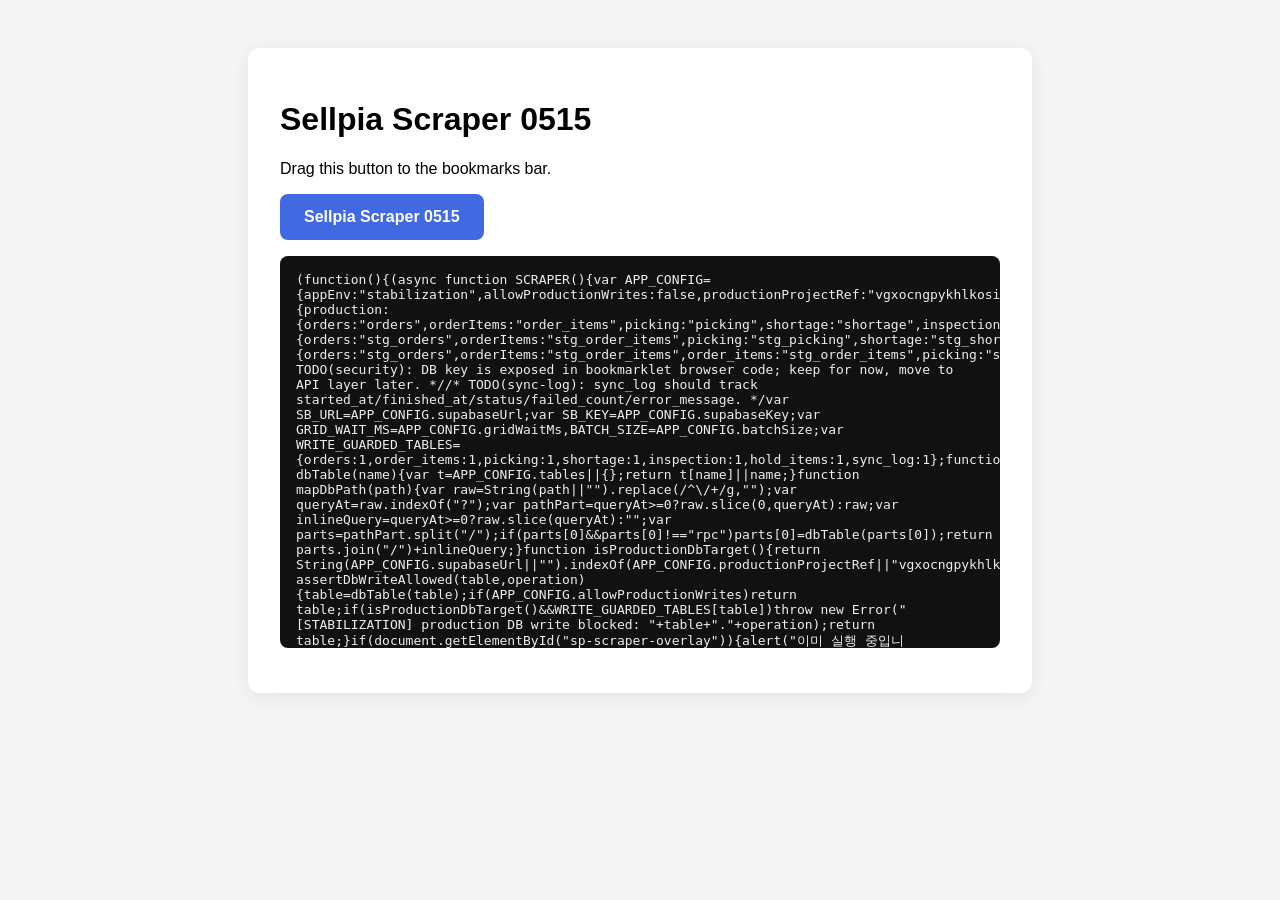
==== commit 774e0da6: "Route stabilization build to staging tables" ====
--- a/sellpia_bookmarklet_0519_v1.html
+++ b/sellpia_bookmarklet_0519_v1.html
@@ -12,6 +12,6 @@
     <p><a id="bookmarklet-link" class="btn" href="#">Sellpia Scraper 0515</a></p>
     <pre id="code-display"></pre>
   </div>
-  <script>const SRC = "(function(){(async function SCRAPER(){var APP_CONFIG={appEnv:\"stabilization\",allowProductionWrites:false,productionProjectRef:\"vgxocngpykhlkosiaeew\",dbMode:\"supabase\",supabaseUrl:\"https://vgxocngpykhlkosiaeew.supabase.co\",supabaseKey:\"sb_publishable_XVnKGJo66GZiYTq5Ivu8dA_SjBVvX0g\",apiBaseUrl:\"\",batchSize:50,gridWaitMs:8000,tablePresets:{production:{orders:\"orders\",orderItems:\"order_items\",picking:\"picking\",shortage:\"shortage\",inspection:\"inspection\",holdItems:\"hold_items\",syncLog:\"sync_log\"},staging:{orders:\"stg_orders\",orderItems:\"stg_order_items\",picking:\"stg_picking\",shortage:\"stg_shortage\",inspection:\"stg_inspection\",holdItems:\"stg_hold_items\",syncLog:\"stg_sync_log\"}},tables:{orders:\"orders\",orderItems:\"order_items\",picking:\"picking\",shortage:\"shortage\",inspection:\"inspection\",holdItems:\"hold_items\",syncLog:\"sync_log\"}};/* TODO(security): DB key is exposed in bookmarklet browser code; keep for now, move to API layer later. *//* TODO(sync-log): sync_log should track started_at/finished_at/status/failed_count/error_message. */var SB_URL=APP_CONFIG.supabaseUrl;var SB_KEY=APP_CONFIG.supabaseKey;var GRID_WAIT_MS=APP_CONFIG.gridWaitMs,BATCH_SIZE=APP_CONFIG.batchSize;var WRITE_GUARDED_TABLES={orders:1,order_items:1,picking:1,shortage:1,inspection:1,hold_items:1,sync_log:1};function dbTable(name){var t=APP_CONFIG.tables||{};return t[name]||name;}function isProductionDbTarget(){return String(APP_CONFIG.supabaseUrl||\"\").indexOf(APP_CONFIG.productionProjectRef||\"vgxocngpykhlkosiaeew\")>=0;}function assertDbWriteAllowed(table,operation){table=dbTable(table);if(APP_CONFIG.allowProductionWrites)return table;if(isProductionDbTarget()&&WRITE_GUARDED_TABLES[table])throw new Error(\"[STABILIZATION] production DB write blocked: \"+table+\".\"+operation);return table;}if(document.getElementById(\"sp-scraper-overlay\")){alert(\"이미 실행 중입니다.\");return;}var sleep=function(ms){return new Promise(function(r){setTimeout(r,ms);});};var today=function(){return new Date().toISOString().slice(0,10);};async function dbRequest(path,opt){  opt=opt||{};  if(APP_CONFIG.dbMode===\"supabase\"){    var method=String(opt.method||\"GET\").toUpperCase();    if(method!==\"GET\"&&method!==\"HEAD\")assertDbWriteAllowed(String(path||\"\").split(\"?\")[0].split(\"/\")[0],method);    var res=await fetch(SB_URL+\"/rest/v1/\"+path,{method:method,headers:Object.assign({\"Content-Type\":\"application/json\",\"apikey\":SB_KEY,\"Authorization\":\"Bearer \"+SB_KEY},opt.headers||{}),body:opt.body===undefined?undefined:JSON.stringify(opt.body)});    if(!res.ok)throw new Error(\"DB 오류 [\"+path+\"]: \"+(await res.text()));    if(res.status===204)return null;    var text=await res.text();    return text?JSON.parse(text):null;  }  if(APP_CONFIG.dbMode===\"nas-api\"){throw new Error(\"NAS API DB mode TODO\");}  throw new Error(\"Unsupported DB mode: \"+APP_CONFIG.dbMode);}async function dbGet(path){return dbRequest(path,{method:\"GET\",headers:{Range:\"0-9999\"}});}async function dbInsert(table,rows){table=dbTable(table);return dbRequest(table,{method:\"POST\",headers:{Prefer:\"return=representation\"},body:rows});}async function dbUpsert(table,rows,conflictCol){  if(!rows.length)return;  table=dbTable(table);  var path=conflictCol?table+\"?on_conflict=\"+encodeURIComponent(conflictCol):table;  for(var i=0;i<rows.length;i+=BATCH_SIZE){    var batch=rows.slice(i,i+BATCH_SIZE);    var keys=[];batch.forEach(function(r){Object.keys(r||{}).forEach(function(k){if(keys.indexOf(k)<0)keys.push(k);});});    batch=batch.map(function(r){var o={};keys.forEach(function(k){o[k]=(r&&r[k]!==undefined)?r[k]:null;});return o;});    await dbRequest(path,{method:\"POST\",headers:{Prefer:\"resolution=merge-duplicates,return=minimal\"},body:batch});  }}async function dbPatch(table,filter,body){table=dbTable(table);return dbRequest(table+\"?\"+filter,{method:\"PATCH\",headers:{Prefer:\"return=minimal\"},body:body});}async function dbDelete(table,filter){  /* TODO(soft-delete): hard DELETE candidate; switch to deleted_at/status later. */  table=dbTable(table);return dbRequest(table+\"?\"+filter,{method:\"DELETE\",headers:{Prefer:\"return=minimal\"}});}async function dbRpc(fn,body){return dbRequest(\"rpc/\"+fn,{method:\"POST\",body:body||{}});}async function sbUpsert(table,rows,conflictCol){return dbUpsert(table,rows,conflictCol);}async function clearOrderItemsForOrders(date,ordNos){  ordNos=(ordNos||[]).filter(Boolean);  if(!ordNos.length)return;  for(var i=0;i<ordNos.length;i+=40){    var batch=ordNos.slice(i,i+40);    await dbDelete(\"order_items\",\"ord_date=eq.\"+encodeURIComponent(date)+\"&ord_no=in.(\"+batch.map(encodeURIComponent).join(\",\")+\")\");  }}async function sbDelete(table,date,keepOrdNos,session){  if(!keepOrdNos.length)return;  var q=\"ord_date=eq.\"+encodeURIComponent(date)+\"&ord_no=not.in.(\"+keepOrdNos.join(\",\")+\")\";  if(table===\"orders\"&&session&&session!==\"ALL\")q+=\"&am_pm=eq.\"+encodeURIComponent(session);  return dbDelete(table,q);}\nasync function deleteRowsByOrdNos(table,ordNos){\n  ordNos=(ordNos||[]).filter(Boolean);\n  if(!ordNos.length)return 0;\n  var deleted=0;\n  for(var i=0;i<ordNos.length;i+=40){\n    var batch=ordNos.slice(i,i+40);\n    await dbDelete(table,\"ord_no=in.(\"+batch.map(encodeURIComponent).join(\",\")+\")\");\n    deleted+=batch.length;\n  }\n  return deleted;\n}\nasync function clearDateDataWhenNoRows(targetDate,session){\n  session=session||\"ALL\";\n  var compact=String(targetDate||\"\").replace(/-/g,\"\");\n  addLog(\"empty scrape result -> cleanup start [\"+targetDate+\" / \"+session+\"]\");\n  setStatus(\"No rows found. Cleaning existing DB data...\");\n  setBar(20);\n  if(session===\"ALL\"){\n    var likeFilter=\"ord_no=like.\"+encodeURIComponent(compact+\"%\");\n    await dbDelete(\"inspection\",likeFilter);\n    await dbDelete(\"picking\",likeFilter);\n    await dbDelete(\"shortage\",likeFilter);\n    await dbDelete(\"hold_items\",likeFilter);\n    await dbDelete(\"order_items\",\"ord_date=eq.\"+encodeURIComponent(targetDate));\n    await dbDelete(\"order_items\",likeFilter);\n    await dbDelete(\"orders\",\"ord_date=eq.\"+encodeURIComponent(targetDate));\n    await dbDelete(\"orders\",likeFilter);\n    await dbDelete(\"sync_log\",\"sync_date=eq.\"+encodeURIComponent(targetDate));\n    setBar(100);\n    setStatus(\"Cleanup complete\\n\"+targetDate+\" orders/picking/shortage/inspection data removed\");\n    addLog(\"date cleanup complete\");\n    return;\n  }\n  var stored=await dbGet(\"orders?select=ord_no&ord_date=eq.\"+encodeURIComponent(targetDate)+\"&am_pm=eq.\"+encodeURIComponent(session));\n  var ordNos=(stored||[]).map(function(r){return r&&r.ord_no;}).filter(Boolean);\n  if(!ordNos.length){\n    setBar(100);\n    setStatus(\"No rows found\\n\"+targetDate+\" [\"+session+\"] has no existing DB data\");\n    addLog(\"no stored orders for \"+session);\n    return;\n  }\n  addLog(\"cleanup target orders: \"+ordNos.length);\n  await deleteRowsByOrdNos(\"inspection\",ordNos);\n  await deleteRowsByOrdNos(\"picking\",ordNos);\n  await deleteRowsByOrdNos(\"shortage\",ordNos);\n  await deleteRowsByOrdNos(\"hold_items\",ordNos);\n  await deleteRowsByOrdNos(\"order_items\",ordNos);\n  await deleteRowsByOrdNos(\"orders\",ordNos);\n  setBar(100);\n  setStatus(\"Cleanup complete\\n\"+targetDate+\" [\"+session+\"] orders/picking/shortage/inspection data removed\");\n  addLog(session+\" cleanup complete\");\n}\nasync function logSync(date,n,m){  try{await sbUpsert(\"sync_log\",[{sync_date:date,total_orders:n,total_items:m,synced_at:new Date().toISOString()}],\"sync_date\");}  catch(e){console.warn(\"[SCRAPER] sync_log 실패\",e.message);}}function isSellerOrderMemoLine(v){  var s=String(v||\"\").trim();  if(!s)return false;  var normalized=s.replace(/\\s+/g,\"\");  if(/^(판매처)?주문번호[:：-]?[A-Za-z0-9_-]{8,}$/.test(normalized))return true;  if(/^(에이블리|쿠팡|플레이오토|playauto|ably|coupang)[:：-]?[A-Za-z0-9_-]{8,}$/i.test(normalized))return true;  var compact=normalized.replace(/[-_]/g,\"\");  return /^[0-9]{8,}$/.test(compact);}function cleanSellpiaManageMemo(v){  return String(v||\"\").split(/\\r?\\n/).map(function(line){return line.trim();}).filter(function(line){return line&&!isSellerOrderMemoLine(line);}).join(\"\\n\");}function parseSellpiaCollectHour(v){  var s=String(v||\"\").trim();  if(!s)return null;  var ko=s.match(/(오전|오후)\\s*(\\d{1,2})(?::(\\d{2}))?/);  if(ko){var h=parseInt(ko[2],10);if(ko[1]===\"오후\"&&h<12)h+=12;if(ko[1]===\"오전\"&&h===12)h=0;return h;}  var iso=s.match(/(?:^|\\s|T)(\\d{1,2}):(\\d{2})(?::\\d{2})?/);  if(iso)return parseInt(iso[1],10);  var tail=s.split(/\\s+/).pop();  var n=parseInt((tail||\"\").split(\":\")[0],10);  return Number.isFinite(n)?n:null;}var _spUploadItemNoField;\nfunction cleanSellpiaHeaderLabel(v){return String(v||\"\").replace(/<[^>]*>/g,\"\").replace(/&nbsp;/g,\" \").replace(/\\s+/g,\"\");}\nvar _spMoneyFieldCache={};\nfunction getSellpiaColumnFieldByHeader(labels){\n  labels=(labels||[]).map(function(v){return cleanSellpiaHeaderLabel(v);}).filter(Boolean);\n  var key=labels.join('|');\n  if(_spMoneyFieldCache[key]!==undefined)return _spMoneyFieldCache[key];\n  _spMoneyFieldCache[key]=\"\";\n  try{\n    var cols=window.grid&&window.grid.getColumns?window.grid.getColumns():[];\n    for(var i=0;i<cols.length;i++){\n      var c=cols[i]||{},label=cleanSellpiaHeaderLabel(c.name||c.title||\"\");\n      if(labels.indexOf(label)>=0){_spMoneyFieldCache[key]=c.field||c.id||\"\";return _spMoneyFieldCache[key];}\n    }\n    for(var j=0;j<cols.length;j++){\n      var c2=cols[j]||{},label2=cleanSellpiaHeaderLabel(c2.name||c2.title||\"\");\n      if(labels.some(function(lbl){return label2.indexOf(lbl)>=0;})){_spMoneyFieldCache[key]=c2.field||c2.id||\"\";return _spMoneyFieldCache[key];}\n    }\n  }catch(e){console.warn('[SCRAPER] ?? ?? ?? ??',labels,e);}\n  console.warn('[SCRAPER] ?? ??? ?? ?????:',labels);\n  return _spMoneyFieldCache[key];\n}\nfunction readSellpiaField(row,labels,fallbackKeys){\n  row=row||{};\n  var field=getSellpiaColumnFieldByHeader(labels);\n  if(field&&row[field]!=null&&String(row[field]).trim()!==\"\")return String(row[field]).trim();\n  var keys=fallbackKeys||[];\n  for(var i=0;i<keys.length;i++){var k=keys[i];if(row[k]!=null&&String(row[k]).trim()!==\"\")return String(row[k]).trim();}\n  return \"\";\n}\nfunction parseSellpiaMoney(v){\n  var raw=String(v||\"\").trim();\n  if(!raw)return null;\n  var cleaned=raw.replace(/,/g,\"\").replace(/[^0-9.-]/g,\"\");\n  if(!cleaned||cleaned===\"-\"||cleaned===\".\")return null;\n  var n=Number(cleaned);\n  return Number.isFinite(n)?n:null;\n}\nfunction getSellpiaMoney(row,labels,fallbackKeys){\n  var raw=readSellpiaField(row,labels,fallbackKeys);\n  return {raw:raw,amount:parseSellpiaMoney(raw)};\n}\nfunction getSellpiaOrderMemo(row){\n  return readSellpiaField(row,[\"\\uC8FC\\uBB38\\uBA54\\uBAA8\"],[\"c_ord_memo\",\"c_order_memo\",\"c_memo\",\"c_recv_memo\",\"c_delv_memo\",\"c_dlv_memo\",\"c_buy_memo\"]);\n}\nfunction getSellpiaStarredItemNoField(){\n  if(_spUploadItemNoField)return _spUploadItemNoField;\n  _spUploadItemNoField=\"\";\n  try{\n    var cols=window.grid&&window.grid.getColumns?window.grid.getColumns():[];\n    for(var i0=0;i0<cols.length;i0++){\n      var f0=cols[i0]&&(cols[i0].field||cols[i0].id);\n      if(f0===\"c_prv_item_no\"){_spUploadItemNoField=\"c_prv_item_no\";return _spUploadItemNoField;}\n    }\n    for(var i=0;i<cols.length;i++){\n      var c=cols[i]||{};\n      var label=cleanSellpiaHeaderLabel(c.name||c.title||\"\");\n      if(label.indexOf(\"*주문품목No\")>=0||label.indexOf(\"*주문품목번호\")>=0){\n        _spUploadItemNoField=c.field||c.id||\"\";\n        if(_spUploadItemNoField)return _spUploadItemNoField;\n      }\n    }\n    for(var j=0;j<cols.length;j++){\n      var prev=cleanSellpiaHeaderLabel(cols[j-1]&&(cols[j-1].name||cols[j-1].title)||\"\");\n      var cur=cleanSellpiaHeaderLabel(cols[j]&&(cols[j].name||cols[j].title)||\"\");\n      var next=cleanSellpiaHeaderLabel(cols[j+1]&&(cols[j+1].name||cols[j+1].title)||\"\");\n      if(prev.indexOf(\"최근배송일\")>=0&&cur.indexOf(\"주문품목No\")>=0&&next.indexOf(\"출고예정일\")>=0){\n        _spUploadItemNoField=cols[j].field||cols[j].id||\"\";\n        if(_spUploadItemNoField)return _spUploadItemNoField;\n      }\n    }\n    console.warn(\"[SCRAPER] *주문품목No 컬럼을 찾지 못했습니다. 최근배송일과 출고예정일 사이의 컬럼 표시 상태를 확인하세요.\",cols.map(function(c){return {field:c.field,id:c.id,name:cleanSellpiaHeaderLabel(c.name||c.title||\"\")};}));\n  }catch(e){console.warn(\"[SCRAPER] *주문품목No 컬럼 탐색 실패\",e);}\n  return _spUploadItemNoField;\n}\nfunction isValidSellpiaUploadItemNo(v,ordNo,groupNo){\n  v=String(v||\"\").trim();\n  if(!v)return false;\n  if(ordNo&&v===String(ordNo).trim())return false;\n  if(groupNo&&v===String(groupNo).trim())return false;\n  if(!/^\\d+_/.test(v))return false;\n  return true;\n}\nfunction getSellpiaUploadItemNo(row){\n  row=row||{};\n  var ordNo=String(row.c_ord_no||\"\").trim();\n  var groupNo=String(row.c_group_no||\"\").trim();\n  if(row.c_prv_item_no!=null){\n    var v=String(row.c_prv_item_no).trim();\n    if(isValidSellpiaUploadItemNo(v,ordNo,groupNo))return v;\n  }\n  var gridField=getSellpiaStarredItemNoField();\n  if(gridField&&gridField!==\"c_prv_item_no\"&&row[gridField]!=null){\n    var v2=String(row[gridField]).trim();\n    if(isValidSellpiaUploadItemNo(v2,ordNo,groupNo))return v2;\n  }\n  var legacy=String(row.c_order_item_no||row.c_ord_item_no||\"\").trim();\n  if(isValidSellpiaUploadItemNo(legacy,ordNo,groupNo))return legacy;\n  return \"\";\n}function getSellpiaAmPm(row){  var h=parseSellpiaCollectHour(row.c_collect_date||row.c_ord_date||row.c_ord_time||\"\");  if(h===null){console.warn(\"[SCRAPER] AM/PM 시간 파싱 실패\",row.c_ord_no,row.c_collect_date,row.c_ord_date,row.c_ord_time);return \"ALL\";}  return h<12?\"AM\":\"PM\";}var overlay=document.createElement(\"div\");overlay.id=\"sp-scraper-overlay\";Object.assign(overlay.style,{position:\"fixed\",top:\"0\",left:\"0\",width:\"100%\",height:\"100%\",background:\"rgba(0,0,0,0.82)\",zIndex:\"999999\",display:\"flex\",alignItems:\"center\",justifyContent:\"center\"});overlay.innerHTML='<div id=\"sp-box\" style=\"background:#1E1E1E;border-radius:14px;padding:28px 32px;width:460px;max-width:92vw;color:#F0F0F0;box-shadow:0 20px 60px rgba(0,0,0,0.6)\"><div style=\"font-size:16px;font-weight:900;margin-bottom:18px\">🔄 셀피아 재고매칭 → DB 0515 v7</div><div id=\"sp-input-area\"><div style=\"font-size:12px;color:#909090;margin-bottom:6px\">수집할 날짜 (접수기간)</div><input id=\"sp-date\" type=\"date\" style=\"width:100%;padding:8px 12px;background:#2A2A2A;border:1.5px solid #444;border-radius:8px;color:#fff;font-size:14px;font-weight:700;outline:none;margin-bottom:12px\"><div style=\"font-size:12px;color:#909090;margin-bottom:6px\">Test invoice no (optional)</div><input id=\"sp-inv-filter\" type=\"text\" placeholder=\"one invoice only\" style=\"width:100%;padding:8px 12px;background:#2A2A2A;border:1.5px solid #444;border-radius:8px;color:#fff;font-size:13px;font-weight:700;outline:none;margin-bottom:12px\"><div style=\"font-size:12px;color:#909090;margin-bottom:6px\">수집 구분</div><div style=\"display:flex;gap:6px;margin-bottom:14px\"><label style=\"flex:1;text-align:center;padding:7px 0;border:1.5px solid #444;border-radius:8px;background:#2A2A2A;font-size:12px;font-weight:800;color:#AAA;cursor:pointer\"><input type=\"radio\" name=\"sp-session\" value=\"ALL\" checked style=\"accent-color:#3DBF7A\"> 전체</label><label style=\"flex:1;text-align:center;padding:7px 0;border:1.5px solid #355B7C;border-radius:8px;background:#14263A;font-size:12px;font-weight:800;color:#8EC5FF;cursor:pointer\"><input type=\"radio\" name=\"sp-session\" value=\"AM\" style=\"accent-color:#64B5F6\"> 오전</label><label style=\"flex:1;text-align:center;padding:7px 0;border:1.5px solid #70502A;border-radius:8px;background:#332208;font-size:12px;font-weight:800;color:#FFCF80;cursor:pointer\"><input type=\"radio\" name=\"sp-session\" value=\"PM\" style=\"accent-color:#FFB74D\"> 오후</label></div><button id=\"sp-start\" style=\"width:100%;padding:10px;background:#3DBF7A;border:none;border-radius:8px;color:#000;font-weight:900;font-size:14px;cursor:pointer;margin-bottom:8px\">🔄 재고매칭 수집</button><button id=\"sp-enrich\" style=\"width:100%;padding:10px;background:#214D63;border:none;border-radius:8px;color:#EAF8FF;font-weight:900;font-size:14px;cursor:pointer;margin-bottom:6px\">📮 우체국정보/송장 보강</button><button id=\"sp-invoice\" style=\"width:100%;padding:10px;background:#6B4FA0;border:none;border-radius:8px;color:#F4EEFF;font-weight:900;font-size:14px;cursor:pointer;margin-bottom:6px\">&#49569;&#51109;&#48264;&#54840;&#47564; &#44081;&#49888;</button><button id=\"sp-diag\" style=\"width:100%;padding:7px;background:transparent;border:1px solid #444;border-radius:8px;color:#888;font-size:11px;cursor:pointer\">🔬 grid 키 진단(콘솔)</button></div><div id=\"sp-progress-area\" style=\"display:none\"><div id=\"sp-status\" style=\"font-size:13px;color:#909090;margin-bottom:10px;min-height:36px;white-space:pre-line\"></div><div style=\"background:#2A2A2A;border-radius:99px;height:6px;margin-bottom:12px;overflow:hidden\"><div id=\"sp-bar\" style=\"height:100%;background:#3DBF7A;border-radius:99px;width:0%;transition:width 0.3s\"></div></div><div id=\"sp-log\" style=\"background:#141414;border-radius:8px;padding:10px;font-size:11px;color:#666;max-height:200px;overflow-y:auto;font-family:monospace;white-space:pre-wrap\"></div></div><button id=\"sp-close\" style=\"margin-top:16px;width:100%;padding:8px;background:transparent;border:1px solid #444;border-radius:8px;color:#666;font-size:12px;cursor:pointer\">닫기</button></div>';document.body.appendChild(overlay);document.getElementById(\"sp-date\").value=today();var setStatus=function(m){document.getElementById(\"sp-status\").textContent=m;};var addLog=function(m){var el=document.getElementById(\"sp-log\");el.textContent+=m+\"\\n\";el.scrollTop=el.scrollHeight;};var setBar=function(p){document.getElementById(\"sp-bar\").style.width=p+\"%\";};document.getElementById(\"sp-close\").onclick=function(){overlay.remove();};document.getElementById(\"sp-start\").onclick=async function(){  var d=document.getElementById(\"sp-date\").value;  var session=(document.querySelector(\"input[name=sp-session]:checked\")||{}).value||\"ALL\";  if(!d){alert(\"날짜를 선택하세요.\");return;}  document.getElementById(\"sp-input-area\").style.display=\"none\";  document.getElementById(\"sp-progress-area\").style.display=\"block\";  var invFilter=(document.getElementById(\"sp-inv-filter\")&&document.getElementById(\"sp-inv-filter\").value||\"\").trim();  try{await runScraper(d,session,invFilter);}  catch(err){setStatus(\"❌ 오류: \"+err.message);addLog(err.stack||err.message);}};document.getElementById(\"sp-enrich\").onclick=async function(){  var d=document.getElementById(\"sp-date\").value;  if(!d){alert(\"날짜를 선택하세요.\");return;}  document.getElementById(\"sp-input-area\").style.display=\"none\";  document.getElementById(\"sp-progress-area\").style.display=\"block\";  var invFilter=(document.getElementById(\"sp-inv-filter\")&&document.getElementById(\"sp-inv-filter\").value||\"\").trim();  try{await enrichOrdersForPostOffice(d,invFilter);}  catch(err){setStatus(\"❌ 보강 오류: \"+err.message);addLog(err.stack||err.message);}};document.getElementById(\"sp-invoice\").onclick=async function(){  var d=document.getElementById(\"sp-date\").value;  var session=(document.querySelector(\"input[name=sp-session]:checked\")||{}).value||\"ALL\";  if(!d){alert(\"select date\");return;}  document.getElementById(\"sp-input-area\").style.display=\"none\";  document.getElementById(\"sp-progress-area\").style.display=\"block\";  var invFilter=(document.getElementById(\"sp-inv-filter\")&&document.getElementById(\"sp-inv-filter\").value||\"\").trim();  try{await runInvoiceRefresh(d,session,invFilter);}  catch(err){setStatus(\"invoice refresh error: \"+err.message);addLog(err.stack||err.message);}};document.getElementById(\"sp-diag\").onclick=function(){  var dv=window.grid&&window.grid.getData?window.grid.getData():null;  var rows=dv&&dv.getItems?dv.getItems():[];  console.group(\"[POST-ENRICH] grid 진단\");  console.log(\"rows:\",rows.length);  console.log(\"first row:\",rows[0]);  console.log(\"keys:\",rows[0]?Object.keys(rows[0]):[]);  if(rows[0])console.log(\"매칭 후보:\",diagnoseGridKeys(rows));  console.groupEnd();  alert(\"콘솔(F12)에서 진단 결과를 확인하세요. rows=\"+rows.length);};var POST_FIELD_CANDIDATES={  inv_no:[\"c_delinum\",\"c_delivery_no\",\"c_deli_no\",\"c_invoice_no\",\"c_invoice\",\"c_inv_no\",\"c_waybill_no\",\"c_waybill\",\"c_trace_no\",\"c_send_no\",\"inv_no\",\"dnum\",\"delinum\",\"delivery_no\",\"invoice_no\",\"waybill_no\",\"\\uC1A1\\uC7A5\\uBC88\\uD638\",\"\\uC6B4\\uC1A1\\uC7A5\\uBC88\\uD638\"],  receiver_name:[\"c_receiver\",\"c_recv_name\",\"c_rcv_name\",\"c_recv\",\"c_rname\",\"receiver\",\"c_recv_n\",\"c_buyer_name\"],  receiver_tel:[\"c_receiver_tel\",\"c_receiver_phone\",\"c_recv_tel\",\"c_rcv_tel\",\"c_tel\",\"c_phone\",\"c_recv_phone\",\"c_recvtel\",\"c_rtel\",\"c_buyer_tel\",\"c_recv_tel1\",\"c_recv_phone1\",\"c_tel1\",\"c_phone1\",\"c_recipient_tel\",\"c_recipient_phone\",\"c_orderer_tel\",\"c_orderer_phone\"],  receiver_mobile:[\"c_receiver_mobile\",\"c_receiver_hp\",\"c_receiver_handphone\",\"c_recv_hp\",\"c_rcv_hp\",\"c_hp\",\"c_mobile\",\"c_recv_mobile\",\"c_recvhp\",\"c_rmobile\",\"c_recv_mobi\",\"c_buyer_hp\",\"c_recv_phone\",\"c_recv_handphone\",\"c_handphone\",\"c_cellphone\",\"c_recv_cellphone\",\"c_mobile_phone\",\"c_phone2\",\"c_tel2\",\"c_recv_phone2\",\"c_recipient_mobile\",\"c_recipient_hp\",\"c_orderer_hp\",\"c_orderer_mobile\"],  zipcode:[\"c_receiver_post\",\"c_zip\",\"c_zipcode\",\"c_post\",\"c_postcode\",\"c_recv_zip\",\"c_postno\",\"c_zip_code\",\"c_recv_post\"],  receiver_address:[\"c_receiver_addr\",\"c_addr\",\"c_address\",\"c_addr1\",\"c_addr_full\",\"c_recv_addr\",\"c_recv_address\",\"c_addr_all\",\"c_full_addr\",\"c_recv_addr1\"],  order_memo:[\"c_ord_memo\",\"c_memo\",\"c_order_memo\",\"c_recv_memo\",\"c_delv_memo\",\"c_dlv_memo\",\"c_buy_memo\"]};function diagnoseGridKeys(rows){  var sample=rows&&rows[0]||{};  var keys=Object.keys(sample);  var hits={};  Object.keys(POST_FIELD_CANDIDATES).forEach(function(target){    var explicit=POST_FIELD_CANDIDATES[target].filter(function(k){return keys.indexOf(k)>=0;});    var partial=keys.filter(function(k){      var lk=k.toLowerCase();      if(target===\"inv_no\") return /delinum|invoice|inv_no|dnum|송장|운송장/.test(lk);      if(target===\"receiver_name\") return /recv|receiver|rname|rcv_name/.test(lk);      if(target===\"receiver_tel\")  return (/tel|phone/.test(lk))&&!/mobile|hp|mob/.test(lk);      if(target===\"receiver_mobile\")return /mobile|^c_hp|_hp$|mob/.test(lk);      if(target===\"zipcode\")       return /zip|post/.test(lk);      if(target===\"receiver_address\") return /addr|address/.test(lk);      if(target===\"order_memo\")    return /memo/.test(lk);      return false;    });    hits[target]={explicit:explicit,partial:partial};  });  return hits;}function normalizePostOfficeInfo(rawRow){  function pick(cands){    for(var i=0;i<cands.length;i++){      var k=cands[i];      if(rawRow[k]!=null&&String(rawRow[k]).trim()!==\"\") return String(rawRow[k]).trim();    }    var keys=Object.keys(rawRow);    for(var j=0;j<cands.length;j++){      var lc=cands[j].toLowerCase();      for(var k=0;k<keys.length;k++){        if(keys[k].toLowerCase()===lc&&rawRow[keys[k]]!=null&&String(rawRow[keys[k]]).trim()!==\"\"){          return String(rawRow[keys[k]]).trim();        }      }    }    return \"\";  }  var addr=pick(POST_FIELD_CANDIDATES.receiver_address);  if(!addr){    var a1=String(rawRow.c_receiver_addr1||rawRow.c_recv_addr1||\"\").trim();    var a2=String(rawRow.c_receiver_addr2||rawRow.c_recv_addr2||\"\").trim();    addr=(a1+\" \"+a2).trim();  }  var receiverTel=pick(POST_FIELD_CANDIDATES.receiver_tel);  var receiverMobile=pick(POST_FIELD_CANDIDATES.receiver_mobile);  var telDigits=String(receiverTel||\"\").replace(/[^0-9]/g,\"\");  if(!receiverMobile&&/^01[016789]/.test(telDigits)) receiverMobile=receiverTel;  if(!receiverTel&&receiverMobile) receiverTel=receiverMobile;  return {    inv_no:pick(POST_FIELD_CANDIDATES.inv_no),    receiver_name:pick(POST_FIELD_CANDIDATES.receiver_name),    receiver_tel:receiverTel,    receiver_mobile:receiverMobile,    zipcode:pick(POST_FIELD_CANDIDATES.zipcode),    receiver_address:addr,    order_memo:pick(POST_FIELD_CANDIDATES.order_memo)  };}function diagnoseDomHeaders(){  var headers=Array.from(document.querySelectorAll(\".slick-header-column .slick-column-name,.slick-header-column-name,.slick-column-name\")).map(function(el){return (el.textContent||\"\").trim();}).filter(Boolean);  console.log(\"[POST-ENRICH] DOM slick headers:\",headers);  return headers;}function collectPostOfficeInfoFromSellpia(){  var dv=window.grid&&window.grid.getData?window.grid.getData():null;  if(!dv) return {rows:[],hits:null,headers:[]};  var rawRows=dv.getItems();  var hits=diagnoseGridKeys(rawRows);  var headers=diagnoseDomHeaders();  console.group(\"[POST-ENRICH] 진단\");  console.log(\"row count:\",rawRows.length);  console.log(\"first row:\",rawRows[0]);  console.log(\"키 매칭:\",hits);  console.groupEnd();  var out=[];  for(var i=0;i<rawRows.length;i++){    var r=rawRows[i];    if(!r||!r.c_ord_no) continue;    var info=normalizePostOfficeInfo(r);    var ordDateRaw=String(r.c_ord_date||r.c_collect_date||\"\");    out.push({      ord_no:String(r.c_ord_no),      inv_no:info.inv_no||String(r.c_delinum||\"\"),      item_no:getSellpiaUploadItemNo(r),      order_date:ordDateRaw.split(\" \")[0]||\"\",      info:info    });  }  return {rows:out,hits:hits,headers:headers};}async function updateOrderEnrichmentToDb(rows){  var byOrd={};  for(var i=0;i<rows.length;i++){    var r=rows[i];    if(!r.ord_no) continue;    if(!byOrd[r.ord_no]){      byOrd[r.ord_no]={ord_no:r.ord_no,inv_no:r.inv_no||\"\",order_date:r.order_date||\"\",order_item_no:r.item_no||\"\",receiver_name:\"\",receiver_tel:\"\",receiver_mobile:\"\",zipcode:\"\",receiver_address:\"\",order_memo:\"\"};    }    var dst=byOrd[r.ord_no];    if(!dst.inv_no&&r.inv_no) dst.inv_no=r.inv_no;    if(!dst.order_date&&r.order_date) dst.order_date=r.order_date;    if(!dst.order_item_no&&r.item_no) dst.order_item_no=r.item_no;    [\"receiver_name\",\"receiver_tel\",\"receiver_mobile\",\"zipcode\",\"receiver_address\",\"order_memo\"].forEach(function(k){      if(!dst[k]&&r.info[k]) dst[k]=r.info[k];    });  }  var nowIso=new Date().toISOString();  var patchPlan=[];  var stats={totalOrd:Object.keys(byOrd).length,enrichable:0,empty:0,missingInv:0,missingAddr:0,missingTel:0,missingZip:0,missingName:0};  Object.keys(byOrd).forEach(function(k){    var r=byOrd[k];    var hasAny=r.inv_no||r.receiver_name||r.receiver_tel||r.receiver_mobile||r.zipcode||r.receiver_address||r.order_memo;    if(!hasAny){stats.empty++;return;}    if(!r.inv_no) stats.missingInv++;    if(!r.receiver_address) stats.missingAddr++;    if(!r.receiver_tel&&!r.receiver_mobile) stats.missingTel++;    if(!r.zipcode) stats.missingZip++;    if(!r.receiver_name) stats.missingName++;    var body={enriched_at:nowIso};    [\"inv_no\",\"receiver_name\",\"receiver_tel\",\"receiver_mobile\",\"zipcode\",\"receiver_address\",\"order_date\",\"order_item_no\",\"order_memo\"].forEach(function(f){      if(r[f]&&String(r[f]).trim()!==\"\") body[f]=String(r[f]).trim();    });    stats.enrichable++;    patchPlan.push({ord_no:r.ord_no,inv_no:r.inv_no,body:body});  });  console.log(\"[POST-ENRICH] 보강 plan:\",stats);  addLog(\"→ 보강대상 \"+stats.enrichable+\"건 / 전체 \"+stats.totalOrd+\"건 / 빈값전용 \"+stats.empty+\"건\");  addLog(\"  송장누락 \"+stats.missingInv+\" · 주소누락 \"+stats.missingAddr+\" · 연락처누락 \"+stats.missingTel+\" · 우편번호누락 \"+stats.missingZip+\" · 수취인명누락 \"+stats.missingName);  var ok=0,fail=0,fallbackInv=0,firstErr=\"\";  for(var i=0;i<patchPlan.length;i++){    var p=patchPlan[i];    try{      await dbPatch(\"orders\",\"ord_no=eq.\"+encodeURIComponent(p.ord_no),p.body);      ok++;    }catch(e){      if(!firstErr) firstErr=(e&&e.message)||\"\";      if(p.inv_no){        try{await dbPatch(\"orders\",\"inv_no=eq.\"+encodeURIComponent(p.inv_no),p.body);ok++;fallbackInv++;}        catch(e2){fail++;console.warn(\"[POST-ENRICH] PATCH 실패 ord_no=\"+p.ord_no,e2&&e2.message);}      }else{fail++;console.warn(\"[POST-ENRICH] PATCH 실패 ord_no=\"+p.ord_no,e&&e.message);}    }    if((i+1)%20===0){setBar(60+Math.round((i/patchPlan.length)*35));setStatus(\"[\"+(i+1)+\"/\"+patchPlan.length+\"] PATCH 중...\");}  }  return {stats:stats,ok:ok,fail:fail,fallbackInv:fallbackInv,firstErr:firstErr};}async function checkPostOfficeSchema(){  try{    var res=await fetch(SB_URL+\"/rest/v1/orders?select=receiver_address,zipcode,receiver_tel,receiver_mobile,order_memo,enriched_at&limit=1\",{headers:{\"apikey\":SB_KEY,\"Authorization\":\"Bearer \"+SB_KEY}});    if(res.ok) return {ok:true};    var t=await res.text();    return {ok:false,status:res.status,error:t};  }catch(e){return {ok:false,status:0,error:e.message};}}async function enrichOrdersForPostOffice(targetDate,invFilter){  invFilter=String(invFilter||\"\").trim();  setStatus(\"🩺 DB 스키마 점검 중...\");  var schemaCheck=await checkPostOfficeSchema();  if(!schemaCheck.ok){    var msg=\"❌ DB 스키마 미완료\\n\\nreceiver_address / zipcode / receiver_tel / receiver_mobile / enriched_at 컬럼이 orders 테이블에 없습니다.\\n\\nSupabase SQL Editor에서 db_postoffice_enrichment_proposal_0508.sql 의 ALTER 9문을 먼저 실행해주세요.\\n\\n(상세: \"+(schemaCheck.error||\"\").slice(0,200)+\")\";    setStatus(\"❌ DB 컬럼 없음 — SQL ALTER 먼저 실행 필요\");    addLog(msg);    alert(msg);    return;  }  addLog(\"✓ DB 스키마 OK\");  setStatus(\"📅 날짜/기간 설정 중...\");  var dt=document.getElementById(\"date_type\");  if(dt){dt.value=\"collect_date\";dt.dispatchEvent(new Event(\"change\",{bubbles:true}));}  var s=document.getElementById(\"search_date_s\"),e=document.getElementById(\"search_date_e\");  if(!s||!e)throw new Error(\"날짜 필드 없음 (search_date_s / search_date_e). 셀피아 재고매칭/주문조회 페이지에서 실행하세요.\");  s.value=targetDate;e.value=targetDate;  [\"change\",\"input\"].forEach(function(ev){s.dispatchEvent(new Event(ev,{bubbles:true}));e.dispatchEvent(new Event(ev,{bubbles:true}));});  setStatus(\"🔍 검색 중...\");  var btn=document.getElementById(\"btn_search\");  if(!btn)throw new Error(\"검색 버튼 없음 (btn_search)\");  btn.click();  setStatus(\"⏳ grid 로딩 대기...\");  await sleep(1500);  var waited=0;  while(waited<GRID_WAIT_MS){    if((window.grid&&window.grid.getData?window.grid.getData().getLength():0)>0)break;    await sleep(300);waited+=300;  }  var dv=window.grid&&window.grid.getData?window.grid.getData():null;  if(!dv)throw new Error(\"window.grid 없음 — 이 페이지에서는 보강 불가\");  var modoo=Array.from(document.querySelectorAll(\".slick-pager a\")).find(function(a){return a.innerText&&a.innerText.trim()===\"모두\";});  if(modoo){modoo.click();await sleep(1000);}  setBar(30);setStatus(\"📋 grid 진단 + 정규화 중...\");  var collected=collectPostOfficeInfoFromSellpia();  if(invFilter){collected.rows=collected.rows.filter(function(r){return String(r.inv_no||\"\").trim()===invFilter;});addLog(\"single invoice filter \"+invFilter+\" -> \"+collected.rows.length+\" rows\");}  addLog(\"총 \"+collected.rows.length+\"행 수집\");  addLog(\"DOM 헤더(상위 12개): \"+collected.headers.slice(0,12).join(\" | \"));  Object.keys(collected.hits||{}).forEach(function(k){    var h=collected.hits[k];    addLog(\"  [\"+k+\"] explicit=\"+(h.explicit.join(\",\")||\"-\")+\" / partial=\"+(h.partial.join(\",\")||\"-\"));  });  if(!collected.rows.length){setStatus(\"ℹ️ 보강 가능한 행 없음\");return;}  var anyHit=Object.keys(collected.hits).some(function(k){return collected.hits[k].explicit.length>0||collected.hits[k].partial.length>0;});  if(!anyHit){    addLog(\"⚠ 이 페이지 grid에는 주소/연락처 필드가 없습니다.\");    addLog(\"  → 주문조회/주문원본/송장출력 페이지에서 다시 시도하세요.\");    setStatus(\"⚠ 이 페이지에는 보강 필드 없음 — 콘솔 진단 확인\");    return;  }  setBar(60);setStatus(\"💾 orders PATCH 중...\");  var result=await updateOrderEnrichmentToDb(collected.rows);  setBar(100);  var summary=\"✅ 우체국 보강 완료\\n\\n\"    +\"PATCH 성공: \"+result.ok+\"건 (그 중 inv_no 폴백 \"+result.fallbackInv+\"건)\\n\"    +\"PATCH 실패: \"+result.fail+\"건\\n\"    +\"보강 대상: \"+result.stats.enrichable+\" / 전체 주문 \"+result.stats.totalOrd+\"\\n\"    +\"송장번호 누락: \"+result.stats.missingInv+\"건\\n\"    +\"빈값전용 스킵: \"+result.stats.empty+\"\\n\\n\"    +\"누락 통계 — 주소:\"+result.stats.missingAddr+\" 연락처:\"+result.stats.missingTel+\" 우편번호:\"+result.stats.missingZip+\" 수취인명:\"+result.stats.missingName;  if(result.fail>0&&result.firstErr){    if(/column|does not exist|PGRST/i.test(result.firstErr)){      summary+=\"\\n\\n⚠ 첫 에러가 \\\"컬럼 없음\\\" 계열입니다. SQL ALTER가 일부만 실행됐을 가능성. \\n(\"+result.firstErr.slice(0,200)+\")\";    }else{      summary+=\"\\n\\n첫 에러: \"+result.firstErr.slice(0,200);    }  }  if(result.ok>0){    summary+=\"\\n\\n👉 다음: 피킹 시스템 화면에서 \\\"🔄 새로고침\\\" 버튼을 눌러 보강 결과를 반영하세요.\";  }  setStatus(summary);  addLog(\"─── 보강 완료 \"+new Date().toLocaleTimeString()+\" ───\");  alert(summary);}async function patchInvoiceRows(invoiceRows){  var now=new Date().toISOString(),ok=0,fail=0;  for(var i=0;i<invoiceRows.length;i++){    var r=invoiceRows[i],inv=String(r.inv_no||\"\").trim();    if(!r.ord_no||!inv)continue;    try{      await dbPatch(\"orders\",\"ord_no=eq.\"+encodeURIComponent(r.ord_no),{inv_no:inv,updated_at:now});      await dbPatch(\"order_items\",\"ord_no=eq.\"+encodeURIComponent(r.ord_no),{inv_no:inv,dnum:inv});      ok++;    }catch(e){fail++;addLog(\"invoice patch fail [\"+r.ord_no+\"]: \"+e.message);}    if((i+1)%50===0){setBar(20+Math.round((i+1)/invoiceRows.length*70));addLog(\"  invoice \"+(i+1)+\"/\"+invoiceRows.length);}  }  return{ok:ok,fail:fail};}async function loadCurrentSellpiaRows(targetDate,session,invFilter){  session=session||\"ALL\";  invFilter=String(invFilter||\"\").trim();  var dt=document.getElementById(\"date_type\");  if(dt){dt.value=\"collect_date\";dt.dispatchEvent(new Event(\"change\",{bubbles:true}));}  var s=document.getElementById(\"search_date_s\"),e=document.getElementById(\"search_date_e\");  if(!s||!e)throw new Error(\"date inputs not found\");  s.value=targetDate;e.value=targetDate;  [\"change\",\"input\"].forEach(function(ev){s.dispatchEvent(new Event(ev,{bubbles:true}));e.dispatchEvent(new Event(ev,{bubbles:true}));});  var btn=document.getElementById(\"btn_search\");  if(!btn)throw new Error(\"search button not found\");  btn.click();await sleep(1500);  var waited=0;while(waited<GRID_WAIT_MS){if((window.grid&&window.grid.getData?window.grid.getData().getLength():0)>0)break;await sleep(300);waited+=300;}  var dv=window.grid&&window.grid.getData?window.grid.getData():null;  if(!dv)throw new Error(\"window.grid not found\");  var modoo=Array.from(document.querySelectorAll(\".slick-pager a\")).find(function(a){var t=(a.innerText||a.textContent||\"\").trim();return t===\"모두\"||/^all$/i.test(t);});  if(modoo){modoo.click();await sleep(1000);}  var rows=dv.getItems().slice().sort(function(a,b){return(a.num||0)-(b.num||0);});  if(session!==\"ALL\")rows=rows.filter(function(r){return getSellpiaAmPm(r)===session;});  if(invFilter)rows=rows.filter(function(r){return String(r.c_delinum||\"\").trim()===invFilter;});  return rows;}async function runInvoiceRefresh(targetDate,session,invFilter){  invFilter=String(invFilter||\"\").trim();  setStatus(\"invoice refresh: loading Sellpia rows\"+(invFilter?\" [\"+invFilter+\"]\":\"\")+\"...\");setBar(5);  var rows=await loadCurrentSellpiaRows(targetDate,session,invFilter);  var byOrd={},missing=0;  rows.forEach(function(it){var ord=String(it&&it.c_ord_no||\"\").trim();var info=normalizePostOfficeInfo(it||{});var inv=String(info.inv_no||\"\").trim();if(!ord)return;if(inv)byOrd[ord]=inv;else missing++;});  var invoiceRows=Object.keys(byOrd).map(function(ord){return{ord_no:ord,inv_no:byOrd[ord]};});  addLog(\"invoice orders \"+invoiceRows.length+\" / rows without invoice \"+missing);  if(!invoiceRows.length){setStatus(\"no invoice numbers found. run after Toggle assigns invoices and Sellpia reflects them.\");return;}  setStatus(\"DB invoice PATCH...\");setBar(20);  var result=await patchInvoiceRows(invoiceRows);  setBar(100);setStatus(\"invoice refresh complete\\nOK \"+result.ok+\" / FAIL \"+result.fail);  alert(\"invoice refresh complete\\nOK \"+result.ok+\" / FAIL \"+result.fail);}async function runScraper(targetDate,session,invFilter){  session=session||\"ALL\";  invFilter=String(invFilter||\"\").trim();  setStatus(\"📅 날짜/기간 설정 중...\");  var dt=document.getElementById(\"date_type\");  if(dt){dt.value=\"collect_date\";dt.dispatchEvent(new Event(\"change\",{bubbles:true}));}  var s=document.getElementById(\"search_date_s\"),e=document.getElementById(\"search_date_e\");  if(!s||!e)throw new Error(\"날짜 필드 없음 (search_date_s / search_date_e)\");  s.value=targetDate;e.value=targetDate;  [\"change\",\"input\"].forEach(function(ev){s.dispatchEvent(new Event(ev,{bubbles:true}));e.dispatchEvent(new Event(ev,{bubbles:true}));});  setStatus(\"🔍 검색 중...\");  var btn=document.getElementById(\"btn_search\");  if(!btn)throw new Error(\"검색 버튼 없음 (btn_search)\");  btn.click();  setStatus(\"⏳ 주문 목록 로딩 대기...\");  await sleep(1500);  var waited=0;  while(waited<GRID_WAIT_MS){    if((window.grid&&window.grid.getData?window.grid.getData().getLength():0)>0)break;    await sleep(300);waited+=300;  }  var dv=window.grid&&window.grid.getData?window.grid.getData():null;  if(!dv)throw new Error(\"window.grid 없음\");  setStatus(\"📋 전체 주문 로딩 중...\");  var modoo=Array.from(document.querySelectorAll(\".slick-pager a\")).find(function(a){return a.innerText&&a.innerText.trim()===\"모두\";});  if(modoo){modoo.click();await sleep(1000);}  var allRows=dv.getItems().slice().sort(function(a,b){return (a.num||0)-(b.num||0);});  var beforeFilter=allRows.length;  if(session!==\"ALL\")allRows=allRows.filter(function(r){return getSellpiaAmPm(r)===session;});  if(invFilter){allRows=allRows.filter(function(r){return String(r.c_delinum||\"\").trim()===invFilter;});addLog(\"single invoice filter \"+invFilter+\" -> \"+allRows.length+\" rows\");}  var totalRows=allRows.length;  if(!totalRows){    if(invFilter){setStatus(\"No rows found for this invoice. DB cleanup skipped.\");addLog(\"single invoice filter empty: cleanup skipped\");return;}    await clearDateDataWhenNoRows(targetDate,session);    return;  }  addLog(\"총 \"+totalRows+\"개 아이템 행 발견\");addLog(\"*주문품목No field: \"+(getSellpiaStarredItemNoField()||\"NOT FOUND\"));  setBar(10);setStatus(\"📦 데이터 수집 중...\");  var ordersMap=new Map(),itemRows=[],postOfficeRows=[],now=new Date().toISOString(),ordSeq=0;  for(var i=0;i<totalRows;i++){    var it=allRows[i];    if(!it||!it.c_ord_no)continue;    var ordNo=String(it.c_ord_no),invNo=String(it.c_delinum||\"\");    var orderTotalMoney=getSellpiaMoney(it,[\"\\uC8FC\\uBB38\\uCD1D\\uAE08\\uC561\"],[\"c_order_total_amount\",\"c_order_total_price\",\"c_ord_total_amount\",\"c_total_price\",\"c_pay_price\",\"c_settle_price\"]);    var itemSalesMoney=getSellpiaMoney(it,[\"\\uD488\\uBAA9\\uD310\\uB9E4\\uAE08\\uC561\"],[\"c_item_sales_amount\",\"c_item_sales_price\",\"c_item_sale_price\",\"c_item_price\",\"c_prd_price\",\"c_price\"]);    var orderMemo=getSellpiaOrderMemo(it);    var poInfo=normalizePostOfficeInfo(it);    var poHasRecipient=!!(poInfo.receiver_name||poInfo.receiver_tel||poInfo.receiver_mobile||poInfo.zipcode||poInfo.receiver_address||poInfo.order_memo);    if(poHasRecipient){postOfficeRows.push({ord_no:ordNo,inv_no:poInfo.inv_no||invNo,item_no:getSellpiaUploadItemNo(it),order_date:String(it.c_ord_date||targetDate||\"\").split(\" \")[0]||targetDate,info:poInfo});}    itemRows.push({      item_no:getSellpiaUploadItemNo(it),ord_no:ordNo,      p_code:String(it.c_p_code||\"\"),p_dpcode:String(it.c_dp_code||\"\"),      p_name:String(it.c_prd_name||\"\"),p_option:String(it.c_opt_name||\"\"),      sellpia_item_sales_amount:itemSalesMoney.amount,sellpia_item_sales_amount_raw:itemSalesMoney.raw,      o_amount:Number(it.c_item_amount||1),dnum:invNo,      dcom:String(it.c_delicom_name||\"\"),dcom_code:String(it.c_delicom||\"\"),      o_status:String(it.c_bflag_status_h||it.c_result||\"\"),d_status:false,      o_shop_memo:cleanSellpiaManageMemo(it.c_shop_memo),o_shop_memo2:cleanSellpiaManageMemo(it.c_shop_memo2),      p_location:String(it.c_location||\"\"),      ord_date:targetDate,scraped_at:now,inv_no:invNo,      qty:Number(it.c_item_amount||1),prod_code:String(it.c_dp_code||\"\"),      sort_order:it.num||0,    });    var amPm=getSellpiaAmPm(it);    if(!ordersMap.has(ordNo)){      ordSeq++;      ordersMap.set(ordNo,{        ord_no:ordNo,orderer:String(it.c_orderer||\"\"),receiver:String(it.c_receiver||\"\"),        ord_date:targetDate,seller:String(it.c_provider_name||\"\"),seller_id:String(it.c_makeshop_id||\"\"),        o_cs_status:\"\",o_cs_type:\"\",delay:Number(it.c_delay||0),o_memo:String(it.c_ord_memo||\"\"),order_memo:orderMemo,        ord_cnt:Number(it.c_ord_cnt_items||0),scraped_at:now,updated_at:now,        sellpia_order_total_amount:orderTotalMoney.amount,sellpia_order_total_amount_raw:orderTotalMoney.raw,        inv_no:invNo,buyer:String(it.c_orderer||\"\"),        sort_order:ordSeq,am_pm:amPm,      });    }else {      var existingOrder=ordersMap.get(ordNo);      if(invNo&&!existingOrder.inv_no)existingOrder.inv_no=invNo;      if(orderMemo&&!existingOrder.order_memo)existingOrder.order_memo=orderMemo;      if(orderTotalMoney.raw&&!existingOrder.sellpia_order_total_amount_raw){existingOrder.sellpia_order_total_amount=orderTotalMoney.amount;existingOrder.sellpia_order_total_amount_raw=orderTotalMoney.raw;}      else if(orderTotalMoney.raw&&existingOrder.sellpia_order_total_amount_raw&&existingOrder.sellpia_order_total_amount_raw!==orderTotalMoney.raw){console.warn(\"[SCRAPER] order total mismatch\",ordNo,existingOrder.sellpia_order_total_amount_raw,orderTotalMoney.raw);}    }    if((i+1)%50===0){setBar(10+Math.round((i/totalRows)*60));setStatus(\"[\"+(i+1)+\"/\"+totalRows+\"] 수집 중...\");addLog(\"  ✓ \"+(i+1)+\"행 처리 완료\");}  }  var orderRows=Array.from(ordersMap.values());  var invoiceRows=orderRows.filter(function(r){return String(r.inv_no||\"\").trim();}).map(function(r){return{ord_no:r.ord_no,inv_no:String(r.inv_no||\"\").trim()};});orderRows.forEach(function(r){delete r.inv_no;});  var scrapedOrdNos=orderRows.map(function(r){return r.ord_no;});  addLog(\"주문 \"+orderRows.length+\"개, 아이템 \"+itemRows.length+\"개\");  var _itemSample=itemRows.slice(0,5).map(function(x){return x.item_no;});  var _badItem=itemRows.filter(function(r){return !/^\\d+_/.test(String(r.item_no||\"\"));}).length;  addLog(\"item_no 샘플: \"+_itemSample.join(\" | \"));  if(_badItem>0)addLog(\"⚠ prefix 없는 item_no \"+_badItem+\"건 — 셀피아 업로드 시 거부 가능\");  console.log(\"[SCRAPER] item_no sample\",_itemSample,\"bad\",_badItem);  setStatus(\"💾 DB 저장 중...\");setBar(75);  await sbUpsert(\"orders\",orderRows);addLog(\"orders \"+orderRows.length+\" saved (inv_no untouched)\");  if(postOfficeRows.length){var enrichStats=await updateOrderEnrichmentToDb(postOfficeRows);addLog(\"postoffice auto enrich \"+enrichStats.ok+\" ok / \"+enrichStats.fail+\" fail\");}else{addLog(\"postoffice auto enrich skipped: no recipient fields in this grid\");}if(invoiceRows.length){await patchInvoiceRows(invoiceRows);addLog(\"invoice \"+invoiceRows.length+\" PATCH\");}  await clearOrderItemsForOrders(targetDate,scrapedOrdNos);addLog(\"old order_items cleared for \"+scrapedOrdNos.length+\" orders\");  await sbUpsert(\"order_items\",itemRows);addLog(\"✓ order_items \"+itemRows.length+\"개 저장\");  setStatus(\"🗑️ 삭제된 주문 정리 중...\");setBar(90);  if(invFilter){addLog(\"single invoice test: delete cleanup skipped\");}else{if(session===\"ALL\")await sbDelete(\"order_items\",targetDate,scrapedOrdNos,session);  else addLog(\"세션 수집: order_items 전체 정리는 건너뜀\");  await sbDelete(\"orders\",targetDate,scrapedOrdNos,session);  addLog(\"✓ 삭제된 주문 정리 완료\");  }  await logSync(targetDate,orderRows.length,itemRows.length);  setBar(100);  setStatus(\"✅ 완료!\\n주문 \"+orderRows.length+\"개 / 아이템 \"+itemRows.length+\"개\\n→ DB 저장 완료\");  addLog(\"─── 완료 \"+new Date().toLocaleTimeString()+\" ───\");}})();})();";document.getElementById('bookmarklet-link').href='javascript:'+encodeURIComponent(SRC);document.getElementById('code-display').textContent=SRC;</script>
+  <script>const SRC = "(function(){(async function SCRAPER(){var APP_CONFIG={appEnv:\"stabilization\",allowProductionWrites:false,productionProjectRef:\"vgxocngpykhlkosiaeew\",dbMode:\"supabase\",supabaseUrl:\"https://vgxocngpykhlkosiaeew.supabase.co\",supabaseKey:\"sb_publishable_XVnKGJo66GZiYTq5Ivu8dA_SjBVvX0g\",apiBaseUrl:\"\",batchSize:50,gridWaitMs:8000,tablePresets:{production:{orders:\"orders\",orderItems:\"order_items\",picking:\"picking\",shortage:\"shortage\",inspection:\"inspection\",holdItems:\"hold_items\",syncLog:\"sync_log\"},staging:{orders:\"stg_orders\",orderItems:\"stg_order_items\",picking:\"stg_picking\",shortage:\"stg_shortage\",inspection:\"stg_inspection\",holdItems:\"stg_hold_items\",syncLog:\"stg_sync_log\"}},tables:{orders:\"stg_orders\",orderItems:\"stg_order_items\",order_items:\"stg_order_items\",picking:\"stg_picking\",shortage:\"stg_shortage\",inspection:\"stg_inspection\",holdItems:\"stg_hold_items\",hold_items:\"stg_hold_items\",syncLog:\"stg_sync_log\",sync_log:\"stg_sync_log\"}};/* TODO(security): DB key is exposed in bookmarklet browser code; keep for now, move to API layer later. *//* TODO(sync-log): sync_log should track started_at/finished_at/status/failed_count/error_message. */var SB_URL=APP_CONFIG.supabaseUrl;var SB_KEY=APP_CONFIG.supabaseKey;var GRID_WAIT_MS=APP_CONFIG.gridWaitMs,BATCH_SIZE=APP_CONFIG.batchSize;var WRITE_GUARDED_TABLES={orders:1,order_items:1,picking:1,shortage:1,inspection:1,hold_items:1,sync_log:1};function dbTable(name){var t=APP_CONFIG.tables||{};return t[name]||name;}function mapDbPath(path){var raw=String(path||\"\").replace(/^\\/+/g,\"\");var queryAt=raw.indexOf(\"?\");var pathPart=queryAt>=0?raw.slice(0,queryAt):raw;var inlineQuery=queryAt>=0?raw.slice(queryAt):\"\";var parts=pathPart.split(\"/\");if(parts[0]&&parts[0]!==\"rpc\")parts[0]=dbTable(parts[0]);return parts.join(\"/\")+inlineQuery;}function isProductionDbTarget(){return String(APP_CONFIG.supabaseUrl||\"\").indexOf(APP_CONFIG.productionProjectRef||\"vgxocngpykhlkosiaeew\")>=0;}function assertDbWriteAllowed(table,operation){table=dbTable(table);if(APP_CONFIG.allowProductionWrites)return table;if(isProductionDbTarget()&&WRITE_GUARDED_TABLES[table])throw new Error(\"[STABILIZATION] production DB write blocked: \"+table+\".\"+operation);return table;}if(document.getElementById(\"sp-scraper-overlay\")){alert(\"이미 실행 중입니다.\");return;}var sleep=function(ms){return new Promise(function(r){setTimeout(r,ms);});};var today=function(){return new Date().toISOString().slice(0,10);};async function dbRequest(path,opt){  opt=opt||{};  if(APP_CONFIG.dbMode===\"supabase\"){    var method=String(opt.method||\"GET\").toUpperCase();    if(method!==\"GET\"&&method!==\"HEAD\")assertDbWriteAllowed(String(path||\"\").split(\"?\")[0].split(\"/\")[0],method);    path=mapDbPath(path);    var res=await fetch(SB_URL+\"/rest/v1/\"+path,{method:method,headers:Object.assign({\"Content-Type\":\"application/json\",\"apikey\":SB_KEY,\"Authorization\":\"Bearer \"+SB_KEY},opt.headers||{}),body:opt.body===undefined?undefined:JSON.stringify(opt.body)});    if(!res.ok)throw new Error(\"DB 오류 [\"+path+\"]: \"+(await res.text()));    if(res.status===204)return null;    var text=await res.text();    return text?JSON.parse(text):null;  }  if(APP_CONFIG.dbMode===\"nas-api\"){throw new Error(\"NAS API DB mode TODO\");}  throw new Error(\"Unsupported DB mode: \"+APP_CONFIG.dbMode);}async function dbGet(path){return dbRequest(path,{method:\"GET\",headers:{Range:\"0-9999\"}});}async function dbInsert(table,rows){table=dbTable(table);return dbRequest(table,{method:\"POST\",headers:{Prefer:\"return=representation\"},body:rows});}async function dbUpsert(table,rows,conflictCol){  if(!rows.length)return;  table=dbTable(table);  var path=conflictCol?table+\"?on_conflict=\"+encodeURIComponent(conflictCol):table;  for(var i=0;i<rows.length;i+=BATCH_SIZE){    var batch=rows.slice(i,i+BATCH_SIZE);    var keys=[];batch.forEach(function(r){Object.keys(r||{}).forEach(function(k){if(keys.indexOf(k)<0)keys.push(k);});});    batch=batch.map(function(r){var o={};keys.forEach(function(k){o[k]=(r&&r[k]!==undefined)?r[k]:null;});return o;});    await dbRequest(path,{method:\"POST\",headers:{Prefer:\"resolution=merge-duplicates,return=minimal\"},body:batch});  }}async function dbPatch(table,filter,body){table=dbTable(table);return dbRequest(table+\"?\"+filter,{method:\"PATCH\",headers:{Prefer:\"return=minimal\"},body:body});}async function dbDelete(table,filter){  /* TODO(soft-delete): hard DELETE candidate; switch to deleted_at/status later. */  table=dbTable(table);return dbRequest(table+\"?\"+filter,{method:\"DELETE\",headers:{Prefer:\"return=minimal\"}});}async function dbRpc(fn,body){return dbRequest(\"rpc/\"+fn,{method:\"POST\",body:body||{}});}async function sbUpsert(table,rows,conflictCol){return dbUpsert(table,rows,conflictCol);}async function clearOrderItemsForOrders(date,ordNos){  ordNos=(ordNos||[]).filter(Boolean);  if(!ordNos.length)return;  for(var i=0;i<ordNos.length;i+=40){    var batch=ordNos.slice(i,i+40);    await dbDelete(\"order_items\",\"ord_date=eq.\"+encodeURIComponent(date)+\"&ord_no=in.(\"+batch.map(encodeURIComponent).join(\",\")+\")\");  }}async function sbDelete(table,date,keepOrdNos,session){  if(!keepOrdNos.length)return;  var q=\"ord_date=eq.\"+encodeURIComponent(date)+\"&ord_no=not.in.(\"+keepOrdNos.join(\",\")+\")\";  if(table===\"orders\"&&session&&session!==\"ALL\")q+=\"&am_pm=eq.\"+encodeURIComponent(session);  return dbDelete(table,q);}\nasync function deleteRowsByOrdNos(table,ordNos){\n  ordNos=(ordNos||[]).filter(Boolean);\n  if(!ordNos.length)return 0;\n  var deleted=0;\n  for(var i=0;i<ordNos.length;i+=40){\n    var batch=ordNos.slice(i,i+40);\n    await dbDelete(table,\"ord_no=in.(\"+batch.map(encodeURIComponent).join(\",\")+\")\");\n    deleted+=batch.length;\n  }\n  return deleted;\n}\nasync function clearDateDataWhenNoRows(targetDate,session){\n  session=session||\"ALL\";\n  var compact=String(targetDate||\"\").replace(/-/g,\"\");\n  addLog(\"empty scrape result -> cleanup start [\"+targetDate+\" / \"+session+\"]\");\n  setStatus(\"No rows found. Cleaning existing DB data...\");\n  setBar(20);\n  if(session===\"ALL\"){\n    var likeFilter=\"ord_no=like.\"+encodeURIComponent(compact+\"%\");\n    await dbDelete(\"inspection\",likeFilter);\n    await dbDelete(\"picking\",likeFilter);\n    await dbDelete(\"shortage\",likeFilter);\n    await dbDelete(\"hold_items\",likeFilter);\n    await dbDelete(\"order_items\",\"ord_date=eq.\"+encodeURIComponent(targetDate));\n    await dbDelete(\"order_items\",likeFilter);\n    await dbDelete(\"orders\",\"ord_date=eq.\"+encodeURIComponent(targetDate));\n    await dbDelete(\"orders\",likeFilter);\n    await dbDelete(\"sync_log\",\"sync_date=eq.\"+encodeURIComponent(targetDate));\n    setBar(100);\n    setStatus(\"Cleanup complete\\n\"+targetDate+\" orders/picking/shortage/inspection data removed\");\n    addLog(\"date cleanup complete\");\n    return;\n  }\n  var stored=await dbGet(\"orders?select=ord_no&ord_date=eq.\"+encodeURIComponent(targetDate)+\"&am_pm=eq.\"+encodeURIComponent(session));\n  var ordNos=(stored||[]).map(function(r){return r&&r.ord_no;}).filter(Boolean);\n  if(!ordNos.length){\n    setBar(100);\n    setStatus(\"No rows found\\n\"+targetDate+\" [\"+session+\"] has no existing DB data\");\n    addLog(\"no stored orders for \"+session);\n    return;\n  }\n  addLog(\"cleanup target orders: \"+ordNos.length);\n  await deleteRowsByOrdNos(\"inspection\",ordNos);\n  await deleteRowsByOrdNos(\"picking\",ordNos);\n  await deleteRowsByOrdNos(\"shortage\",ordNos);\n  await deleteRowsByOrdNos(\"hold_items\",ordNos);\n  await deleteRowsByOrdNos(\"order_items\",ordNos);\n  await deleteRowsByOrdNos(\"orders\",ordNos);\n  setBar(100);\n  setStatus(\"Cleanup complete\\n\"+targetDate+\" [\"+session+\"] orders/picking/shortage/inspection data removed\");\n  addLog(session+\" cleanup complete\");\n}\nasync function logSync(date,n,m){  try{await sbUpsert(\"sync_log\",[{sync_date:date,total_orders:n,total_items:m,synced_at:new Date().toISOString()}],\"sync_date\");}  catch(e){console.warn(\"[SCRAPER] sync_log 실패\",e.message);}}function isSellerOrderMemoLine(v){  var s=String(v||\"\").trim();  if(!s)return false;  var normalized=s.replace(/\\s+/g,\"\");  if(/^(판매처)?주문번호[:：-]?[A-Za-z0-9_-]{8,}$/.test(normalized))return true;  if(/^(에이블리|쿠팡|플레이오토|playauto|ably|coupang)[:：-]?[A-Za-z0-9_-]{8,}$/i.test(normalized))return true;  var compact=normalized.replace(/[-_]/g,\"\");  return /^[0-9]{8,}$/.test(compact);}function cleanSellpiaManageMemo(v){  return String(v||\"\").split(/\\r?\\n/).map(function(line){return line.trim();}).filter(function(line){return line&&!isSellerOrderMemoLine(line);}).join(\"\\n\");}function parseSellpiaCollectHour(v){  var s=String(v||\"\").trim();  if(!s)return null;  var ko=s.match(/(오전|오후)\\s*(\\d{1,2})(?::(\\d{2}))?/);  if(ko){var h=parseInt(ko[2],10);if(ko[1]===\"오후\"&&h<12)h+=12;if(ko[1]===\"오전\"&&h===12)h=0;return h;}  var iso=s.match(/(?:^|\\s|T)(\\d{1,2}):(\\d{2})(?::\\d{2})?/);  if(iso)return parseInt(iso[1],10);  var tail=s.split(/\\s+/).pop();  var n=parseInt((tail||\"\").split(\":\")[0],10);  return Number.isFinite(n)?n:null;}var _spUploadItemNoField;\nfunction cleanSellpiaHeaderLabel(v){return String(v||\"\").replace(/<[^>]*>/g,\"\").replace(/&nbsp;/g,\" \").replace(/\\s+/g,\"\");}\nvar _spMoneyFieldCache={};\nfunction getSellpiaColumnFieldByHeader(labels){\n  labels=(labels||[]).map(function(v){return cleanSellpiaHeaderLabel(v);}).filter(Boolean);\n  var key=labels.join('|');\n  if(_spMoneyFieldCache[key]!==undefined)return _spMoneyFieldCache[key];\n  _spMoneyFieldCache[key]=\"\";\n  try{\n    var cols=window.grid&&window.grid.getColumns?window.grid.getColumns():[];\n    for(var i=0;i<cols.length;i++){\n      var c=cols[i]||{},label=cleanSellpiaHeaderLabel(c.name||c.title||\"\");\n      if(labels.indexOf(label)>=0){_spMoneyFieldCache[key]=c.field||c.id||\"\";return _spMoneyFieldCache[key];}\n    }\n    for(var j=0;j<cols.length;j++){\n      var c2=cols[j]||{},label2=cleanSellpiaHeaderLabel(c2.name||c2.title||\"\");\n      if(labels.some(function(lbl){return label2.indexOf(lbl)>=0;})){_spMoneyFieldCache[key]=c2.field||c2.id||\"\";return _spMoneyFieldCache[key];}\n    }\n  }catch(e){console.warn('[SCRAPER] ?? ?? ?? ??',labels,e);}\n  console.warn('[SCRAPER] ?? ??? ?? ?????:',labels);\n  return _spMoneyFieldCache[key];\n}\nfunction readSellpiaField(row,labels,fallbackKeys){\n  row=row||{};\n  var field=getSellpiaColumnFieldByHeader(labels);\n  if(field&&row[field]!=null&&String(row[field]).trim()!==\"\")return String(row[field]).trim();\n  var keys=fallbackKeys||[];\n  for(var i=0;i<keys.length;i++){var k=keys[i];if(row[k]!=null&&String(row[k]).trim()!==\"\")return String(row[k]).trim();}\n  return \"\";\n}\nfunction parseSellpiaMoney(v){\n  var raw=String(v||\"\").trim();\n  if(!raw)return null;\n  var cleaned=raw.replace(/,/g,\"\").replace(/[^0-9.-]/g,\"\");\n  if(!cleaned||cleaned===\"-\"||cleaned===\".\")return null;\n  var n=Number(cleaned);\n  return Number.isFinite(n)?n:null;\n}\nfunction getSellpiaMoney(row,labels,fallbackKeys){\n  var raw=readSellpiaField(row,labels,fallbackKeys);\n  return {raw:raw,amount:parseSellpiaMoney(raw)};\n}\nfunction getSellpiaOrderMemo(row){\n  return readSellpiaField(row,[\"\\uC8FC\\uBB38\\uBA54\\uBAA8\"],[\"c_ord_memo\",\"c_order_memo\",\"c_memo\",\"c_recv_memo\",\"c_delv_memo\",\"c_dlv_memo\",\"c_buy_memo\"]);\n}\nfunction getSellpiaStarredItemNoField(){\n  if(_spUploadItemNoField)return _spUploadItemNoField;\n  _spUploadItemNoField=\"\";\n  try{\n    var cols=window.grid&&window.grid.getColumns?window.grid.getColumns():[];\n    for(var i0=0;i0<cols.length;i0++){\n      var f0=cols[i0]&&(cols[i0].field||cols[i0].id);\n      if(f0===\"c_prv_item_no\"){_spUploadItemNoField=\"c_prv_item_no\";return _spUploadItemNoField;}\n    }\n    for(var i=0;i<cols.length;i++){\n      var c=cols[i]||{};\n      var label=cleanSellpiaHeaderLabel(c.name||c.title||\"\");\n      if(label.indexOf(\"*주문품목No\")>=0||label.indexOf(\"*주문품목번호\")>=0){\n        _spUploadItemNoField=c.field||c.id||\"\";\n        if(_spUploadItemNoField)return _spUploadItemNoField;\n      }\n    }\n    for(var j=0;j<cols.length;j++){\n      var prev=cleanSellpiaHeaderLabel(cols[j-1]&&(cols[j-1].name||cols[j-1].title)||\"\");\n      var cur=cleanSellpiaHeaderLabel(cols[j]&&(cols[j].name||cols[j].title)||\"\");\n      var next=cleanSellpiaHeaderLabel(cols[j+1]&&(cols[j+1].name||cols[j+1].title)||\"\");\n      if(prev.indexOf(\"최근배송일\")>=0&&cur.indexOf(\"주문품목No\")>=0&&next.indexOf(\"출고예정일\")>=0){\n        _spUploadItemNoField=cols[j].field||cols[j].id||\"\";\n        if(_spUploadItemNoField)return _spUploadItemNoField;\n      }\n    }\n    console.warn(\"[SCRAPER] *주문품목No 컬럼을 찾지 못했습니다. 최근배송일과 출고예정일 사이의 컬럼 표시 상태를 확인하세요.\",cols.map(function(c){return {field:c.field,id:c.id,name:cleanSellpiaHeaderLabel(c.name||c.title||\"\")};}));\n  }catch(e){console.warn(\"[SCRAPER] *주문품목No 컬럼 탐색 실패\",e);}\n  return _spUploadItemNoField;\n}\nfunction isValidSellpiaUploadItemNo(v,ordNo,groupNo){\n  v=String(v||\"\").trim();\n  if(!v)return false;\n  if(ordNo&&v===String(ordNo).trim())return false;\n  if(groupNo&&v===String(groupNo).trim())return false;\n  if(!/^\\d+_/.test(v))return false;\n  return true;\n}\nfunction getSellpiaUploadItemNo(row){\n  row=row||{};\n  var ordNo=String(row.c_ord_no||\"\").trim();\n  var groupNo=String(row.c_group_no||\"\").trim();\n  if(row.c_prv_item_no!=null){\n    var v=String(row.c_prv_item_no).trim();\n    if(isValidSellpiaUploadItemNo(v,ordNo,groupNo))return v;\n  }\n  var gridField=getSellpiaStarredItemNoField();\n  if(gridField&&gridField!==\"c_prv_item_no\"&&row[gridField]!=null){\n    var v2=String(row[gridField]).trim();\n    if(isValidSellpiaUploadItemNo(v2,ordNo,groupNo))return v2;\n  }\n  var legacy=String(row.c_order_item_no||row.c_ord_item_no||\"\").trim();\n  if(isValidSellpiaUploadItemNo(legacy,ordNo,groupNo))return legacy;\n  return \"\";\n}function getSellpiaAmPm(row){  var h=parseSellpiaCollectHour(row.c_collect_date||row.c_ord_date||row.c_ord_time||\"\");  if(h===null){console.warn(\"[SCRAPER] AM/PM 시간 파싱 실패\",row.c_ord_no,row.c_collect_date,row.c_ord_date,row.c_ord_time);return \"ALL\";}  return h<12?\"AM\":\"PM\";}var overlay=document.createElement(\"div\");overlay.id=\"sp-scraper-overlay\";Object.assign(overlay.style,{position:\"fixed\",top:\"0\",left:\"0\",width:\"100%\",height:\"100%\",background:\"rgba(0,0,0,0.82)\",zIndex:\"999999\",display:\"flex\",alignItems:\"center\",justifyContent:\"center\"});overlay.innerHTML='<div id=\"sp-box\" style=\"background:#1E1E1E;border-radius:14px;padding:28px 32px;width:460px;max-width:92vw;color:#F0F0F0;box-shadow:0 20px 60px rgba(0,0,0,0.6)\"><div style=\"font-size:16px;font-weight:900;margin-bottom:18px\">🔄 셀피아 재고매칭 → DB 0515 v7</div><div id=\"sp-input-area\"><div style=\"font-size:12px;color:#909090;margin-bottom:6px\">수집할 날짜 (접수기간)</div><input id=\"sp-date\" type=\"date\" style=\"width:100%;padding:8px 12px;background:#2A2A2A;border:1.5px solid #444;border-radius:8px;color:#fff;font-size:14px;font-weight:700;outline:none;margin-bottom:12px\"><div style=\"font-size:12px;color:#909090;margin-bottom:6px\">Test invoice no (optional)</div><input id=\"sp-inv-filter\" type=\"text\" placeholder=\"one invoice only\" style=\"width:100%;padding:8px 12px;background:#2A2A2A;border:1.5px solid #444;border-radius:8px;color:#fff;font-size:13px;font-weight:700;outline:none;margin-bottom:12px\"><div style=\"font-size:12px;color:#909090;margin-bottom:6px\">수집 구분</div><div style=\"display:flex;gap:6px;margin-bottom:14px\"><label style=\"flex:1;text-align:center;padding:7px 0;border:1.5px solid #444;border-radius:8px;background:#2A2A2A;font-size:12px;font-weight:800;color:#AAA;cursor:pointer\"><input type=\"radio\" name=\"sp-session\" value=\"ALL\" checked style=\"accent-color:#3DBF7A\"> 전체</label><label style=\"flex:1;text-align:center;padding:7px 0;border:1.5px solid #355B7C;border-radius:8px;background:#14263A;font-size:12px;font-weight:800;color:#8EC5FF;cursor:pointer\"><input type=\"radio\" name=\"sp-session\" value=\"AM\" style=\"accent-color:#64B5F6\"> 오전</label><label style=\"flex:1;text-align:center;padding:7px 0;border:1.5px solid #70502A;border-radius:8px;background:#332208;font-size:12px;font-weight:800;color:#FFCF80;cursor:pointer\"><input type=\"radio\" name=\"sp-session\" value=\"PM\" style=\"accent-color:#FFB74D\"> 오후</label></div><button id=\"sp-start\" style=\"width:100%;padding:10px;background:#3DBF7A;border:none;border-radius:8px;color:#000;font-weight:900;font-size:14px;cursor:pointer;margin-bottom:8px\">🔄 재고매칭 수집</button><button id=\"sp-enrich\" style=\"width:100%;padding:10px;background:#214D63;border:none;border-radius:8px;color:#EAF8FF;font-weight:900;font-size:14px;cursor:pointer;margin-bottom:6px\">📮 우체국정보/송장 보강</button><button id=\"sp-invoice\" style=\"width:100%;padding:10px;background:#6B4FA0;border:none;border-radius:8px;color:#F4EEFF;font-weight:900;font-size:14px;cursor:pointer;margin-bottom:6px\">&#49569;&#51109;&#48264;&#54840;&#47564; &#44081;&#49888;</button><button id=\"sp-diag\" style=\"width:100%;padding:7px;background:transparent;border:1px solid #444;border-radius:8px;color:#888;font-size:11px;cursor:pointer\">🔬 grid 키 진단(콘솔)</button></div><div id=\"sp-progress-area\" style=\"display:none\"><div id=\"sp-status\" style=\"font-size:13px;color:#909090;margin-bottom:10px;min-height:36px;white-space:pre-line\"></div><div style=\"background:#2A2A2A;border-radius:99px;height:6px;margin-bottom:12px;overflow:hidden\"><div id=\"sp-bar\" style=\"height:100%;background:#3DBF7A;border-radius:99px;width:0%;transition:width 0.3s\"></div></div><div id=\"sp-log\" style=\"background:#141414;border-radius:8px;padding:10px;font-size:11px;color:#666;max-height:200px;overflow-y:auto;font-family:monospace;white-space:pre-wrap\"></div></div><button id=\"sp-close\" style=\"margin-top:16px;width:100%;padding:8px;background:transparent;border:1px solid #444;border-radius:8px;color:#666;font-size:12px;cursor:pointer\">닫기</button></div>';document.body.appendChild(overlay);document.getElementById(\"sp-date\").value=today();var setStatus=function(m){document.getElementById(\"sp-status\").textContent=m;};var addLog=function(m){var el=document.getElementById(\"sp-log\");el.textContent+=m+\"\\n\";el.scrollTop=el.scrollHeight;};var setBar=function(p){document.getElementById(\"sp-bar\").style.width=p+\"%\";};document.getElementById(\"sp-close\").onclick=function(){overlay.remove();};document.getElementById(\"sp-start\").onclick=async function(){  var d=document.getElementById(\"sp-date\").value;  var session=(document.querySelector(\"input[name=sp-session]:checked\")||{}).value||\"ALL\";  if(!d){alert(\"날짜를 선택하세요.\");return;}  document.getElementById(\"sp-input-area\").style.display=\"none\";  document.getElementById(\"sp-progress-area\").style.display=\"block\";  var invFilter=(document.getElementById(\"sp-inv-filter\")&&document.getElementById(\"sp-inv-filter\").value||\"\").trim();  try{await runScraper(d,session,invFilter);}  catch(err){setStatus(\"❌ 오류: \"+err.message);addLog(err.stack||err.message);}};document.getElementById(\"sp-enrich\").onclick=async function(){  var d=document.getElementById(\"sp-date\").value;  if(!d){alert(\"날짜를 선택하세요.\");return;}  document.getElementById(\"sp-input-area\").style.display=\"none\";  document.getElementById(\"sp-progress-area\").style.display=\"block\";  var invFilter=(document.getElementById(\"sp-inv-filter\")&&document.getElementById(\"sp-inv-filter\").value||\"\").trim();  try{await enrichOrdersForPostOffice(d,invFilter);}  catch(err){setStatus(\"❌ 보강 오류: \"+err.message);addLog(err.stack||err.message);}};document.getElementById(\"sp-invoice\").onclick=async function(){  var d=document.getElementById(\"sp-date\").value;  var session=(document.querySelector(\"input[name=sp-session]:checked\")||{}).value||\"ALL\";  if(!d){alert(\"select date\");return;}  document.getElementById(\"sp-input-area\").style.display=\"none\";  document.getElementById(\"sp-progress-area\").style.display=\"block\";  var invFilter=(document.getElementById(\"sp-inv-filter\")&&document.getElementById(\"sp-inv-filter\").value||\"\").trim();  try{await runInvoiceRefresh(d,session,invFilter);}  catch(err){setStatus(\"invoice refresh error: \"+err.message);addLog(err.stack||err.message);}};document.getElementById(\"sp-diag\").onclick=function(){  var dv=window.grid&&window.grid.getData?window.grid.getData():null;  var rows=dv&&dv.getItems?dv.getItems():[];  console.group(\"[POST-ENRICH] grid 진단\");  console.log(\"rows:\",rows.length);  console.log(\"first row:\",rows[0]);  console.log(\"keys:\",rows[0]?Object.keys(rows[0]):[]);  if(rows[0])console.log(\"매칭 후보:\",diagnoseGridKeys(rows));  console.groupEnd();  alert(\"콘솔(F12)에서 진단 결과를 확인하세요. rows=\"+rows.length);};var POST_FIELD_CANDIDATES={  inv_no:[\"c_delinum\",\"c_delivery_no\",\"c_deli_no\",\"c_invoice_no\",\"c_invoice\",\"c_inv_no\",\"c_waybill_no\",\"c_waybill\",\"c_trace_no\",\"c_send_no\",\"inv_no\",\"dnum\",\"delinum\",\"delivery_no\",\"invoice_no\",\"waybill_no\",\"\\uC1A1\\uC7A5\\uBC88\\uD638\",\"\\uC6B4\\uC1A1\\uC7A5\\uBC88\\uD638\"],  receiver_name:[\"c_receiver\",\"c_recv_name\",\"c_rcv_name\",\"c_recv\",\"c_rname\",\"receiver\",\"c_recv_n\",\"c_buyer_name\"],  receiver_tel:[\"c_receiver_tel\",\"c_receiver_phone\",\"c_recv_tel\",\"c_rcv_tel\",\"c_tel\",\"c_phone\",\"c_recv_phone\",\"c_recvtel\",\"c_rtel\",\"c_buyer_tel\",\"c_recv_tel1\",\"c_recv_phone1\",\"c_tel1\",\"c_phone1\",\"c_recipient_tel\",\"c_recipient_phone\",\"c_orderer_tel\",\"c_orderer_phone\"],  receiver_mobile:[\"c_receiver_mobile\",\"c_receiver_hp\",\"c_receiver_handphone\",\"c_recv_hp\",\"c_rcv_hp\",\"c_hp\",\"c_mobile\",\"c_recv_mobile\",\"c_recvhp\",\"c_rmobile\",\"c_recv_mobi\",\"c_buyer_hp\",\"c_recv_phone\",\"c_recv_handphone\",\"c_handphone\",\"c_cellphone\",\"c_recv_cellphone\",\"c_mobile_phone\",\"c_phone2\",\"c_tel2\",\"c_recv_phone2\",\"c_recipient_mobile\",\"c_recipient_hp\",\"c_orderer_hp\",\"c_orderer_mobile\"],  zipcode:[\"c_receiver_post\",\"c_zip\",\"c_zipcode\",\"c_post\",\"c_postcode\",\"c_recv_zip\",\"c_postno\",\"c_zip_code\",\"c_recv_post\"],  receiver_address:[\"c_receiver_addr\",\"c_addr\",\"c_address\",\"c_addr1\",\"c_addr_full\",\"c_recv_addr\",\"c_recv_address\",\"c_addr_all\",\"c_full_addr\",\"c_recv_addr1\"],  order_memo:[\"c_ord_memo\",\"c_memo\",\"c_order_memo\",\"c_recv_memo\",\"c_delv_memo\",\"c_dlv_memo\",\"c_buy_memo\"]};function diagnoseGridKeys(rows){  var sample=rows&&rows[0]||{};  var keys=Object.keys(sample);  var hits={};  Object.keys(POST_FIELD_CANDIDATES).forEach(function(target){    var explicit=POST_FIELD_CANDIDATES[target].filter(function(k){return keys.indexOf(k)>=0;});    var partial=keys.filter(function(k){      var lk=k.toLowerCase();      if(target===\"inv_no\") return /delinum|invoice|inv_no|dnum|송장|운송장/.test(lk);      if(target===\"receiver_name\") return /recv|receiver|rname|rcv_name/.test(lk);      if(target===\"receiver_tel\")  return (/tel|phone/.test(lk))&&!/mobile|hp|mob/.test(lk);      if(target===\"receiver_mobile\")return /mobile|^c_hp|_hp$|mob/.test(lk);      if(target===\"zipcode\")       return /zip|post/.test(lk);      if(target===\"receiver_address\") return /addr|address/.test(lk);      if(target===\"order_memo\")    return /memo/.test(lk);      return false;    });    hits[target]={explicit:explicit,partial:partial};  });  return hits;}function normalizePostOfficeInfo(rawRow){  function pick(cands){    for(var i=0;i<cands.length;i++){      var k=cands[i];      if(rawRow[k]!=null&&String(rawRow[k]).trim()!==\"\") return String(rawRow[k]).trim();    }    var keys=Object.keys(rawRow);    for(var j=0;j<cands.length;j++){      var lc=cands[j].toLowerCase();      for(var k=0;k<keys.length;k++){        if(keys[k].toLowerCase()===lc&&rawRow[keys[k]]!=null&&String(rawRow[keys[k]]).trim()!==\"\"){          return String(rawRow[keys[k]]).trim();        }      }    }    return \"\";  }  var addr=pick(POST_FIELD_CANDIDATES.receiver_address);  if(!addr){    var a1=String(rawRow.c_receiver_addr1||rawRow.c_recv_addr1||\"\").trim();    var a2=String(rawRow.c_receiver_addr2||rawRow.c_recv_addr2||\"\").trim();    addr=(a1+\" \"+a2).trim();  }  var receiverTel=pick(POST_FIELD_CANDIDATES.receiver_tel);  var receiverMobile=pick(POST_FIELD_CANDIDATES.receiver_mobile);  var telDigits=String(receiverTel||\"\").replace(/[^0-9]/g,\"\");  if(!receiverMobile&&/^01[016789]/.test(telDigits)) receiverMobile=receiverTel;  if(!receiverTel&&receiverMobile) receiverTel=receiverMobile;  return {    inv_no:pick(POST_FIELD_CANDIDATES.inv_no),    receiver_name:pick(POST_FIELD_CANDIDATES.receiver_name),    receiver_tel:receiverTel,    receiver_mobile:receiverMobile,    zipcode:pick(POST_FIELD_CANDIDATES.zipcode),    receiver_address:addr,    order_memo:pick(POST_FIELD_CANDIDATES.order_memo)  };}function diagnoseDomHeaders(){  var headers=Array.from(document.querySelectorAll(\".slick-header-column .slick-column-name,.slick-header-column-name,.slick-column-name\")).map(function(el){return (el.textContent||\"\").trim();}).filter(Boolean);  console.log(\"[POST-ENRICH] DOM slick headers:\",headers);  return headers;}function collectPostOfficeInfoFromSellpia(){  var dv=window.grid&&window.grid.getData?window.grid.getData():null;  if(!dv) return {rows:[],hits:null,headers:[]};  var rawRows=dv.getItems();  var hits=diagnoseGridKeys(rawRows);  var headers=diagnoseDomHeaders();  console.group(\"[POST-ENRICH] 진단\");  console.log(\"row count:\",rawRows.length);  console.log(\"first row:\",rawRows[0]);  console.log(\"키 매칭:\",hits);  console.groupEnd();  var out=[];  for(var i=0;i<rawRows.length;i++){    var r=rawRows[i];    if(!r||!r.c_ord_no) continue;    var info=normalizePostOfficeInfo(r);    var ordDateRaw=String(r.c_ord_date||r.c_collect_date||\"\");    out.push({      ord_no:String(r.c_ord_no),      inv_no:info.inv_no||String(r.c_delinum||\"\"),      item_no:getSellpiaUploadItemNo(r),      order_date:ordDateRaw.split(\" \")[0]||\"\",      info:info    });  }  return {rows:out,hits:hits,headers:headers};}async function updateOrderEnrichmentToDb(rows){  var byOrd={};  for(var i=0;i<rows.length;i++){    var r=rows[i];    if(!r.ord_no) continue;    if(!byOrd[r.ord_no]){      byOrd[r.ord_no]={ord_no:r.ord_no,inv_no:r.inv_no||\"\",order_date:r.order_date||\"\",order_item_no:r.item_no||\"\",receiver_name:\"\",receiver_tel:\"\",receiver_mobile:\"\",zipcode:\"\",receiver_address:\"\",order_memo:\"\"};    }    var dst=byOrd[r.ord_no];    if(!dst.inv_no&&r.inv_no) dst.inv_no=r.inv_no;    if(!dst.order_date&&r.order_date) dst.order_date=r.order_date;    if(!dst.order_item_no&&r.item_no) dst.order_item_no=r.item_no;    [\"receiver_name\",\"receiver_tel\",\"receiver_mobile\",\"zipcode\",\"receiver_address\",\"order_memo\"].forEach(function(k){      if(!dst[k]&&r.info[k]) dst[k]=r.info[k];    });  }  var nowIso=new Date().toISOString();  var patchPlan=[];  var stats={totalOrd:Object.keys(byOrd).length,enrichable:0,empty:0,missingInv:0,missingAddr:0,missingTel:0,missingZip:0,missingName:0};  Object.keys(byOrd).forEach(function(k){    var r=byOrd[k];    var hasAny=r.inv_no||r.receiver_name||r.receiver_tel||r.receiver_mobile||r.zipcode||r.receiver_address||r.order_memo;    if(!hasAny){stats.empty++;return;}    if(!r.inv_no) stats.missingInv++;    if(!r.receiver_address) stats.missingAddr++;    if(!r.receiver_tel&&!r.receiver_mobile) stats.missingTel++;    if(!r.zipcode) stats.missingZip++;    if(!r.receiver_name) stats.missingName++;    var body={enriched_at:nowIso};    [\"inv_no\",\"receiver_name\",\"receiver_tel\",\"receiver_mobile\",\"zipcode\",\"receiver_address\",\"order_date\",\"order_item_no\",\"order_memo\"].forEach(function(f){      if(r[f]&&String(r[f]).trim()!==\"\") body[f]=String(r[f]).trim();    });    stats.enrichable++;    patchPlan.push({ord_no:r.ord_no,inv_no:r.inv_no,body:body});  });  console.log(\"[POST-ENRICH] 보강 plan:\",stats);  addLog(\"→ 보강대상 \"+stats.enrichable+\"건 / 전체 \"+stats.totalOrd+\"건 / 빈값전용 \"+stats.empty+\"건\");  addLog(\"  송장누락 \"+stats.missingInv+\" · 주소누락 \"+stats.missingAddr+\" · 연락처누락 \"+stats.missingTel+\" · 우편번호누락 \"+stats.missingZip+\" · 수취인명누락 \"+stats.missingName);  var ok=0,fail=0,fallbackInv=0,firstErr=\"\";  for(var i=0;i<patchPlan.length;i++){    var p=patchPlan[i];    try{      await dbPatch(\"orders\",\"ord_no=eq.\"+encodeURIComponent(p.ord_no),p.body);      ok++;    }catch(e){      if(!firstErr) firstErr=(e&&e.message)||\"\";      if(p.inv_no){        try{await dbPatch(\"orders\",\"inv_no=eq.\"+encodeURIComponent(p.inv_no),p.body);ok++;fallbackInv++;}        catch(e2){fail++;console.warn(\"[POST-ENRICH] PATCH 실패 ord_no=\"+p.ord_no,e2&&e2.message);}      }else{fail++;console.warn(\"[POST-ENRICH] PATCH 실패 ord_no=\"+p.ord_no,e&&e.message);}    }    if((i+1)%20===0){setBar(60+Math.round((i/patchPlan.length)*35));setStatus(\"[\"+(i+1)+\"/\"+patchPlan.length+\"] PATCH 중...\");}  }  return {stats:stats,ok:ok,fail:fail,fallbackInv:fallbackInv,firstErr:firstErr};}async function checkPostOfficeSchema(){  try{    var res=await fetch(SB_URL+\"/rest/v1/\"+dbTable(\"orders\")+\"?select=receiver_address,zipcode,receiver_tel,receiver_mobile,order_memo,enriched_at&limit=1\",{headers:{\"apikey\":SB_KEY,\"Authorization\":\"Bearer \"+SB_KEY}});    if(res.ok) return {ok:true};    var t=await res.text();    return {ok:false,status:res.status,error:t};  }catch(e){return {ok:false,status:0,error:e.message};}}async function enrichOrdersForPostOffice(targetDate,invFilter){  invFilter=String(invFilter||\"\").trim();  setStatus(\"🩺 DB 스키마 점검 중...\");  var schemaCheck=await checkPostOfficeSchema();  if(!schemaCheck.ok){    var msg=\"❌ DB 스키마 미완료\\n\\nreceiver_address / zipcode / receiver_tel / receiver_mobile / enriched_at 컬럼이 orders 테이블에 없습니다.\\n\\nSupabase SQL Editor에서 db_postoffice_enrichment_proposal_0508.sql 의 ALTER 9문을 먼저 실행해주세요.\\n\\n(상세: \"+(schemaCheck.error||\"\").slice(0,200)+\")\";    setStatus(\"❌ DB 컬럼 없음 — SQL ALTER 먼저 실행 필요\");    addLog(msg);    alert(msg);    return;  }  addLog(\"✓ DB 스키마 OK\");  setStatus(\"📅 날짜/기간 설정 중...\");  var dt=document.getElementById(\"date_type\");  if(dt){dt.value=\"collect_date\";dt.dispatchEvent(new Event(\"change\",{bubbles:true}));}  var s=document.getElementById(\"search_date_s\"),e=document.getElementById(\"search_date_e\");  if(!s||!e)throw new Error(\"날짜 필드 없음 (search_date_s / search_date_e). 셀피아 재고매칭/주문조회 페이지에서 실행하세요.\");  s.value=targetDate;e.value=targetDate;  [\"change\",\"input\"].forEach(function(ev){s.dispatchEvent(new Event(ev,{bubbles:true}));e.dispatchEvent(new Event(ev,{bubbles:true}));});  setStatus(\"🔍 검색 중...\");  var btn=document.getElementById(\"btn_search\");  if(!btn)throw new Error(\"검색 버튼 없음 (btn_search)\");  btn.click();  setStatus(\"⏳ grid 로딩 대기...\");  await sleep(1500);  var waited=0;  while(waited<GRID_WAIT_MS){    if((window.grid&&window.grid.getData?window.grid.getData().getLength():0)>0)break;    await sleep(300);waited+=300;  }  var dv=window.grid&&window.grid.getData?window.grid.getData():null;  if(!dv)throw new Error(\"window.grid 없음 — 이 페이지에서는 보강 불가\");  var modoo=Array.from(document.querySelectorAll(\".slick-pager a\")).find(function(a){return a.innerText&&a.innerText.trim()===\"모두\";});  if(modoo){modoo.click();await sleep(1000);}  setBar(30);setStatus(\"📋 grid 진단 + 정규화 중...\");  var collected=collectPostOfficeInfoFromSellpia();  if(invFilter){collected.rows=collected.rows.filter(function(r){return String(r.inv_no||\"\").trim()===invFilter;});addLog(\"single invoice filter \"+invFilter+\" -> \"+collected.rows.length+\" rows\");}  addLog(\"총 \"+collected.rows.length+\"행 수집\");  addLog(\"DOM 헤더(상위 12개): \"+collected.headers.slice(0,12).join(\" | \"));  Object.keys(collected.hits||{}).forEach(function(k){    var h=collected.hits[k];    addLog(\"  [\"+k+\"] explicit=\"+(h.explicit.join(\",\")||\"-\")+\" / partial=\"+(h.partial.join(\",\")||\"-\"));  });  if(!collected.rows.length){setStatus(\"ℹ️ 보강 가능한 행 없음\");return;}  var anyHit=Object.keys(collected.hits).some(function(k){return collected.hits[k].explicit.length>0||collected.hits[k].partial.length>0;});  if(!anyHit){    addLog(\"⚠ 이 페이지 grid에는 주소/연락처 필드가 없습니다.\");    addLog(\"  → 주문조회/주문원본/송장출력 페이지에서 다시 시도하세요.\");    setStatus(\"⚠ 이 페이지에는 보강 필드 없음 — 콘솔 진단 확인\");    return;  }  setBar(60);setStatus(\"💾 orders PATCH 중...\");  var result=await updateOrderEnrichmentToDb(collected.rows);  setBar(100);  var summary=\"✅ 우체국 보강 완료\\n\\n\"    +\"PATCH 성공: \"+result.ok+\"건 (그 중 inv_no 폴백 \"+result.fallbackInv+\"건)\\n\"    +\"PATCH 실패: \"+result.fail+\"건\\n\"    +\"보강 대상: \"+result.stats.enrichable+\" / 전체 주문 \"+result.stats.totalOrd+\"\\n\"    +\"송장번호 누락: \"+result.stats.missingInv+\"건\\n\"    +\"빈값전용 스킵: \"+result.stats.empty+\"\\n\\n\"    +\"누락 통계 — 주소:\"+result.stats.missingAddr+\" 연락처:\"+result.stats.missingTel+\" 우편번호:\"+result.stats.missingZip+\" 수취인명:\"+result.stats.missingName;  if(result.fail>0&&result.firstErr){    if(/column|does not exist|PGRST/i.test(result.firstErr)){      summary+=\"\\n\\n⚠ 첫 에러가 \\\"컬럼 없음\\\" 계열입니다. SQL ALTER가 일부만 실행됐을 가능성. \\n(\"+result.firstErr.slice(0,200)+\")\";    }else{      summary+=\"\\n\\n첫 에러: \"+result.firstErr.slice(0,200);    }  }  if(result.ok>0){    summary+=\"\\n\\n👉 다음: 피킹 시스템 화면에서 \\\"🔄 새로고침\\\" 버튼을 눌러 보강 결과를 반영하세요.\";  }  setStatus(summary);  addLog(\"─── 보강 완료 \"+new Date().toLocaleTimeString()+\" ───\");  alert(summary);}async function patchInvoiceRows(invoiceRows){  var now=new Date().toISOString(),ok=0,fail=0;  for(var i=0;i<invoiceRows.length;i++){    var r=invoiceRows[i],inv=String(r.inv_no||\"\").trim();    if(!r.ord_no||!inv)continue;    try{      await dbPatch(\"orders\",\"ord_no=eq.\"+encodeURIComponent(r.ord_no),{inv_no:inv,updated_at:now});      await dbPatch(\"order_items\",\"ord_no=eq.\"+encodeURIComponent(r.ord_no),{inv_no:inv,dnum:inv});      ok++;    }catch(e){fail++;addLog(\"invoice patch fail [\"+r.ord_no+\"]: \"+e.message);}    if((i+1)%50===0){setBar(20+Math.round((i+1)/invoiceRows.length*70));addLog(\"  invoice \"+(i+1)+\"/\"+invoiceRows.length);}  }  return{ok:ok,fail:fail};}async function loadCurrentSellpiaRows(targetDate,session,invFilter){  session=session||\"ALL\";  invFilter=String(invFilter||\"\").trim();  var dt=document.getElementById(\"date_type\");  if(dt){dt.value=\"collect_date\";dt.dispatchEvent(new Event(\"change\",{bubbles:true}));}  var s=document.getElementById(\"search_date_s\"),e=document.getElementById(\"search_date_e\");  if(!s||!e)throw new Error(\"date inputs not found\");  s.value=targetDate;e.value=targetDate;  [\"change\",\"input\"].forEach(function(ev){s.dispatchEvent(new Event(ev,{bubbles:true}));e.dispatchEvent(new Event(ev,{bubbles:true}));});  var btn=document.getElementById(\"btn_search\");  if(!btn)throw new Error(\"search button not found\");  btn.click();await sleep(1500);  var waited=0;while(waited<GRID_WAIT_MS){if((window.grid&&window.grid.getData?window.grid.getData().getLength():0)>0)break;await sleep(300);waited+=300;}  var dv=window.grid&&window.grid.getData?window.grid.getData():null;  if(!dv)throw new Error(\"window.grid not found\");  var modoo=Array.from(document.querySelectorAll(\".slick-pager a\")).find(function(a){var t=(a.innerText||a.textContent||\"\").trim();return t===\"모두\"||/^all$/i.test(t);});  if(modoo){modoo.click();await sleep(1000);}  var rows=dv.getItems().slice().sort(function(a,b){return(a.num||0)-(b.num||0);});  if(session!==\"ALL\")rows=rows.filter(function(r){return getSellpiaAmPm(r)===session;});  if(invFilter)rows=rows.filter(function(r){return String(r.c_delinum||\"\").trim()===invFilter;});  return rows;}async function runInvoiceRefresh(targetDate,session,invFilter){  invFilter=String(invFilter||\"\").trim();  setStatus(\"invoice refresh: loading Sellpia rows\"+(invFilter?\" [\"+invFilter+\"]\":\"\")+\"...\");setBar(5);  var rows=await loadCurrentSellpiaRows(targetDate,session,invFilter);  var byOrd={},missing=0;  rows.forEach(function(it){var ord=String(it&&it.c_ord_no||\"\").trim();var info=normalizePostOfficeInfo(it||{});var inv=String(info.inv_no||\"\").trim();if(!ord)return;if(inv)byOrd[ord]=inv;else missing++;});  var invoiceRows=Object.keys(byOrd).map(function(ord){return{ord_no:ord,inv_no:byOrd[ord]};});  addLog(\"invoice orders \"+invoiceRows.length+\" / rows without invoice \"+missing);  if(!invoiceRows.length){setStatus(\"no invoice numbers found. run after Toggle assigns invoices and Sellpia reflects them.\");return;}  setStatus(\"DB invoice PATCH...\");setBar(20);  var result=await patchInvoiceRows(invoiceRows);  setBar(100);setStatus(\"invoice refresh complete\\nOK \"+result.ok+\" / FAIL \"+result.fail);  alert(\"invoice refresh complete\\nOK \"+result.ok+\" / FAIL \"+result.fail);}async function runScraper(targetDate,session,invFilter){  session=session||\"ALL\";  invFilter=String(invFilter||\"\").trim();  setStatus(\"📅 날짜/기간 설정 중...\");  var dt=document.getElementById(\"date_type\");  if(dt){dt.value=\"collect_date\";dt.dispatchEvent(new Event(\"change\",{bubbles:true}));}  var s=document.getElementById(\"search_date_s\"),e=document.getElementById(\"search_date_e\");  if(!s||!e)throw new Error(\"날짜 필드 없음 (search_date_s / search_date_e)\");  s.value=targetDate;e.value=targetDate;  [\"change\",\"input\"].forEach(function(ev){s.dispatchEvent(new Event(ev,{bubbles:true}));e.dispatchEvent(new Event(ev,{bubbles:true}));});  setStatus(\"🔍 검색 중...\");  var btn=document.getElementById(\"btn_search\");  if(!btn)throw new Error(\"검색 버튼 없음 (btn_search)\");  btn.click();  setStatus(\"⏳ 주문 목록 로딩 대기...\");  await sleep(1500);  var waited=0;  while(waited<GRID_WAIT_MS){    if((window.grid&&window.grid.getData?window.grid.getData().getLength():0)>0)break;    await sleep(300);waited+=300;  }  var dv=window.grid&&window.grid.getData?window.grid.getData():null;  if(!dv)throw new Error(\"window.grid 없음\");  setStatus(\"📋 전체 주문 로딩 중...\");  var modoo=Array.from(document.querySelectorAll(\".slick-pager a\")).find(function(a){return a.innerText&&a.innerText.trim()===\"모두\";});  if(modoo){modoo.click();await sleep(1000);}  var allRows=dv.getItems().slice().sort(function(a,b){return (a.num||0)-(b.num||0);});  var beforeFilter=allRows.length;  if(session!==\"ALL\")allRows=allRows.filter(function(r){return getSellpiaAmPm(r)===session;});  if(invFilter){allRows=allRows.filter(function(r){return String(r.c_delinum||\"\").trim()===invFilter;});addLog(\"single invoice filter \"+invFilter+\" -> \"+allRows.length+\" rows\");}  var totalRows=allRows.length;  if(!totalRows){    if(invFilter){setStatus(\"No rows found for this invoice. DB cleanup skipped.\");addLog(\"single invoice filter empty: cleanup skipped\");return;}    await clearDateDataWhenNoRows(targetDate,session);    return;  }  addLog(\"총 \"+totalRows+\"개 아이템 행 발견\");addLog(\"*주문품목No field: \"+(getSellpiaStarredItemNoField()||\"NOT FOUND\"));  setBar(10);setStatus(\"📦 데이터 수집 중...\");  var ordersMap=new Map(),itemRows=[],postOfficeRows=[],now=new Date().toISOString(),ordSeq=0;  for(var i=0;i<totalRows;i++){    var it=allRows[i];    if(!it||!it.c_ord_no)continue;    var ordNo=String(it.c_ord_no),invNo=String(it.c_delinum||\"\");    var orderTotalMoney=getSellpiaMoney(it,[\"\\uC8FC\\uBB38\\uCD1D\\uAE08\\uC561\"],[\"c_order_total_amount\",\"c_order_total_price\",\"c_ord_total_amount\",\"c_total_price\",\"c_pay_price\",\"c_settle_price\"]);    var itemSalesMoney=getSellpiaMoney(it,[\"\\uD488\\uBAA9\\uD310\\uB9E4\\uAE08\\uC561\"],[\"c_item_sales_amount\",\"c_item_sales_price\",\"c_item_sale_price\",\"c_item_price\",\"c_prd_price\",\"c_price\"]);    var orderMemo=getSellpiaOrderMemo(it);    var poInfo=normalizePostOfficeInfo(it);    var poHasRecipient=!!(poInfo.receiver_name||poInfo.receiver_tel||poInfo.receiver_mobile||poInfo.zipcode||poInfo.receiver_address||poInfo.order_memo);    if(poHasRecipient){postOfficeRows.push({ord_no:ordNo,inv_no:poInfo.inv_no||invNo,item_no:getSellpiaUploadItemNo(it),order_date:String(it.c_ord_date||targetDate||\"\").split(\" \")[0]||targetDate,info:poInfo});}    itemRows.push({      item_no:getSellpiaUploadItemNo(it),ord_no:ordNo,      p_code:String(it.c_p_code||\"\"),p_dpcode:String(it.c_dp_code||\"\"),      p_name:String(it.c_prd_name||\"\"),p_option:String(it.c_opt_name||\"\"),      sellpia_item_sales_amount:itemSalesMoney.amount,sellpia_item_sales_amount_raw:itemSalesMoney.raw,      o_amount:Number(it.c_item_amount||1),dnum:invNo,      dcom:String(it.c_delicom_name||\"\"),dcom_code:String(it.c_delicom||\"\"),      o_status:String(it.c_bflag_status_h||it.c_result||\"\"),d_status:false,      o_shop_memo:cleanSellpiaManageMemo(it.c_shop_memo),o_shop_memo2:cleanSellpiaManageMemo(it.c_shop_memo2),      p_location:String(it.c_location||\"\"),      ord_date:targetDate,scraped_at:now,inv_no:invNo,      qty:Number(it.c_item_amount||1),prod_code:String(it.c_dp_code||\"\"),      sort_order:it.num||0,    });    var amPm=getSellpiaAmPm(it);    if(!ordersMap.has(ordNo)){      ordSeq++;      ordersMap.set(ordNo,{        ord_no:ordNo,orderer:String(it.c_orderer||\"\"),receiver:String(it.c_receiver||\"\"),        ord_date:targetDate,seller:String(it.c_provider_name||\"\"),seller_id:String(it.c_makeshop_id||\"\"),        o_cs_status:\"\",o_cs_type:\"\",delay:Number(it.c_delay||0),o_memo:String(it.c_ord_memo||\"\"),order_memo:orderMemo,        ord_cnt:Number(it.c_ord_cnt_items||0),scraped_at:now,updated_at:now,        sellpia_order_total_amount:orderTotalMoney.amount,sellpia_order_total_amount_raw:orderTotalMoney.raw,        inv_no:invNo,buyer:String(it.c_orderer||\"\"),        sort_order:ordSeq,am_pm:amPm,      });    }else {      var existingOrder=ordersMap.get(ordNo);      if(invNo&&!existingOrder.inv_no)existingOrder.inv_no=invNo;      if(orderMemo&&!existingOrder.order_memo)existingOrder.order_memo=orderMemo;      if(orderTotalMoney.raw&&!existingOrder.sellpia_order_total_amount_raw){existingOrder.sellpia_order_total_amount=orderTotalMoney.amount;existingOrder.sellpia_order_total_amount_raw=orderTotalMoney.raw;}      else if(orderTotalMoney.raw&&existingOrder.sellpia_order_total_amount_raw&&existingOrder.sellpia_order_total_amount_raw!==orderTotalMoney.raw){console.warn(\"[SCRAPER] order total mismatch\",ordNo,existingOrder.sellpia_order_total_amount_raw,orderTotalMoney.raw);}    }    if((i+1)%50===0){setBar(10+Math.round((i/totalRows)*60));setStatus(\"[\"+(i+1)+\"/\"+totalRows+\"] 수집 중...\");addLog(\"  ✓ \"+(i+1)+\"행 처리 완료\");}  }  var orderRows=Array.from(ordersMap.values());  var invoiceRows=orderRows.filter(function(r){return String(r.inv_no||\"\").trim();}).map(function(r){return{ord_no:r.ord_no,inv_no:String(r.inv_no||\"\").trim()};});orderRows.forEach(function(r){delete r.inv_no;});  var scrapedOrdNos=orderRows.map(function(r){return r.ord_no;});  addLog(\"주문 \"+orderRows.length+\"개, 아이템 \"+itemRows.length+\"개\");  var _itemSample=itemRows.slice(0,5).map(function(x){return x.item_no;});  var _badItem=itemRows.filter(function(r){return !/^\\d+_/.test(String(r.item_no||\"\"));}).length;  addLog(\"item_no 샘플: \"+_itemSample.join(\" | \"));  if(_badItem>0)addLog(\"⚠ prefix 없는 item_no \"+_badItem+\"건 — 셀피아 업로드 시 거부 가능\");  console.log(\"[SCRAPER] item_no sample\",_itemSample,\"bad\",_badItem);  setStatus(\"💾 DB 저장 중...\");setBar(75);  await sbUpsert(\"orders\",orderRows);addLog(\"orders \"+orderRows.length+\" saved (inv_no untouched)\");  if(postOfficeRows.length){var enrichStats=await updateOrderEnrichmentToDb(postOfficeRows);addLog(\"postoffice auto enrich \"+enrichStats.ok+\" ok / \"+enrichStats.fail+\" fail\");}else{addLog(\"postoffice auto enrich skipped: no recipient fields in this grid\");}if(invoiceRows.length){await patchInvoiceRows(invoiceRows);addLog(\"invoice \"+invoiceRows.length+\" PATCH\");}  await clearOrderItemsForOrders(targetDate,scrapedOrdNos);addLog(\"old order_items cleared for \"+scrapedOrdNos.length+\" orders\");  await sbUpsert(\"order_items\",itemRows);addLog(\"✓ order_items \"+itemRows.length+\"개 저장\");  setStatus(\"🗑️ 삭제된 주문 정리 중...\");setBar(90);  if(invFilter){addLog(\"single invoice test: delete cleanup skipped\");}else{if(session===\"ALL\")await sbDelete(\"order_items\",targetDate,scrapedOrdNos,session);  else addLog(\"세션 수집: order_items 전체 정리는 건너뜀\");  await sbDelete(\"orders\",targetDate,scrapedOrdNos,session);  addLog(\"✓ 삭제된 주문 정리 완료\");  }  await logSync(targetDate,orderRows.length,itemRows.length);  setBar(100);  setStatus(\"✅ 완료!\\n주문 \"+orderRows.length+\"개 / 아이템 \"+itemRows.length+\"개\\n→ DB 저장 완료\");  addLog(\"─── 완료 \"+new Date().toLocaleTimeString()+\" ───\");}})();})();";document.getElementById('bookmarklet-link').href='javascript:'+encodeURIComponent(SRC);document.getElementById('code-display').textContent=SRC;</script>
 </body>
 </html>
